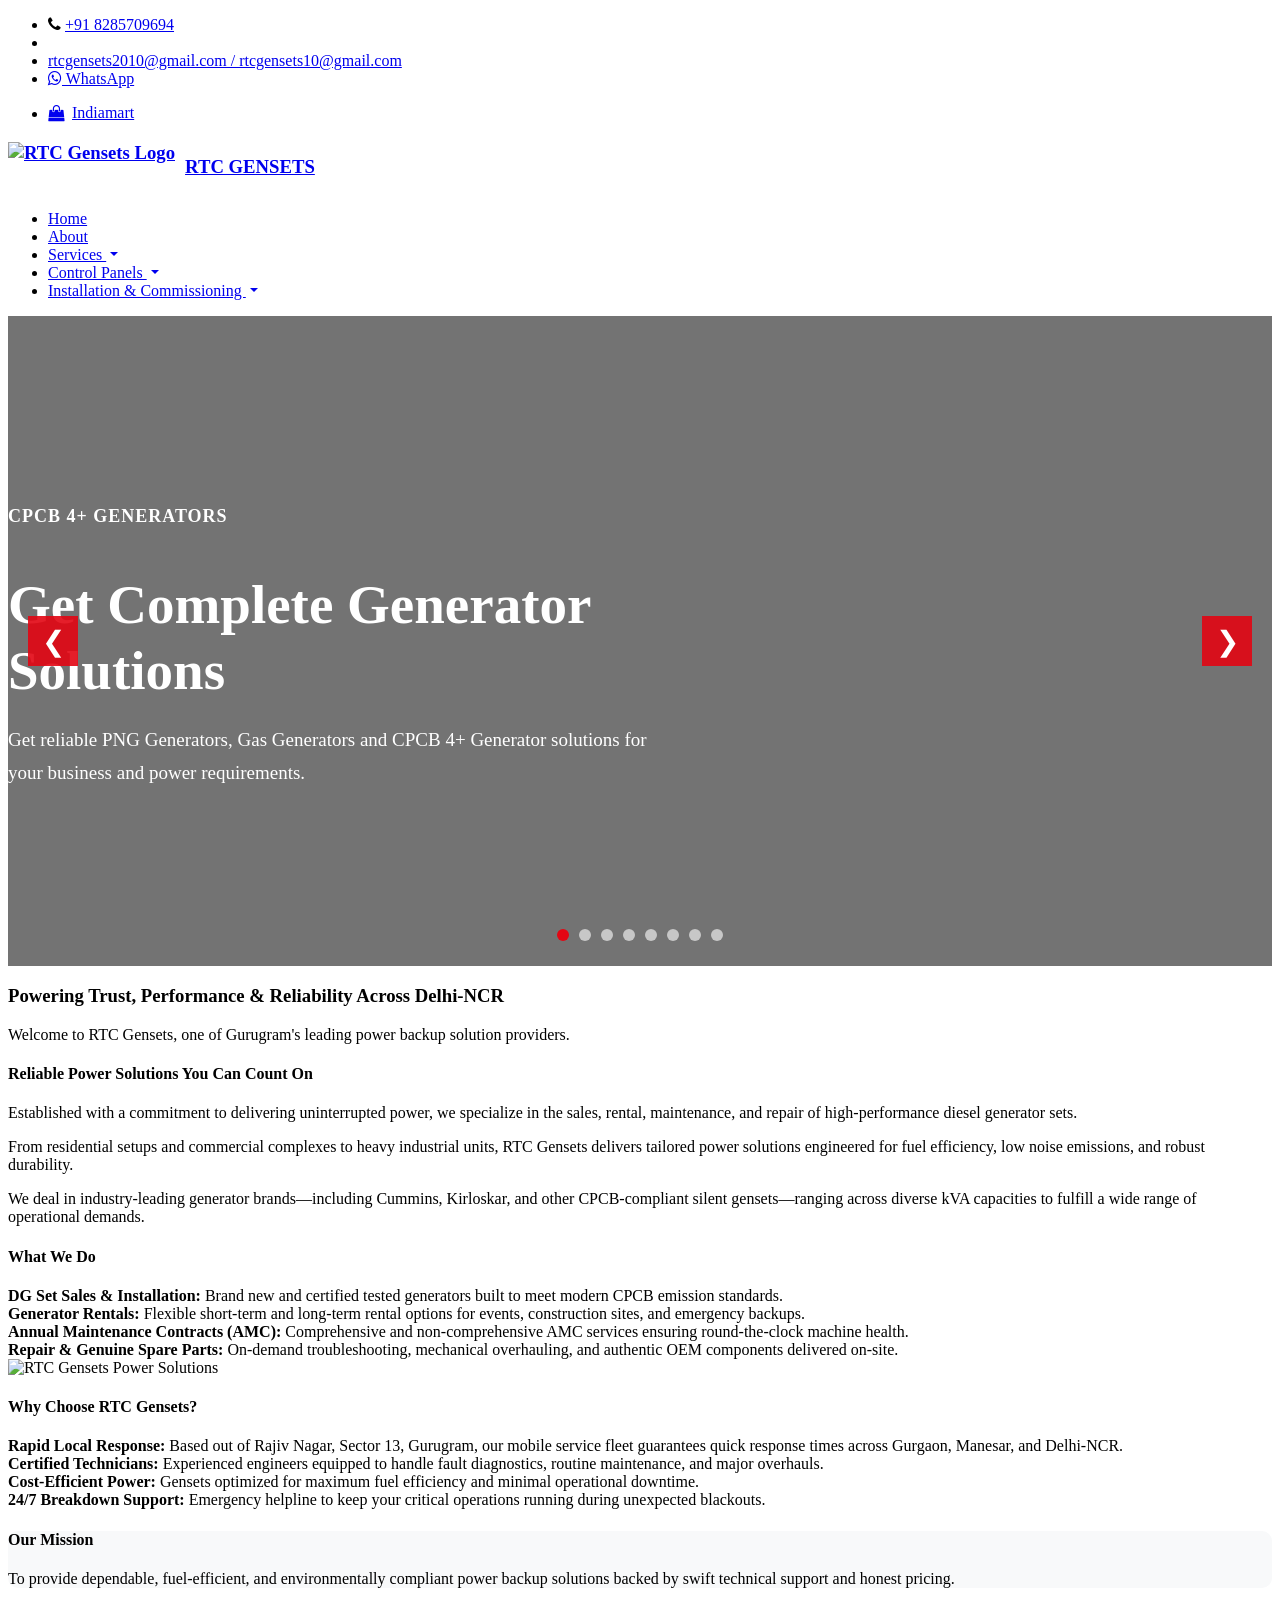
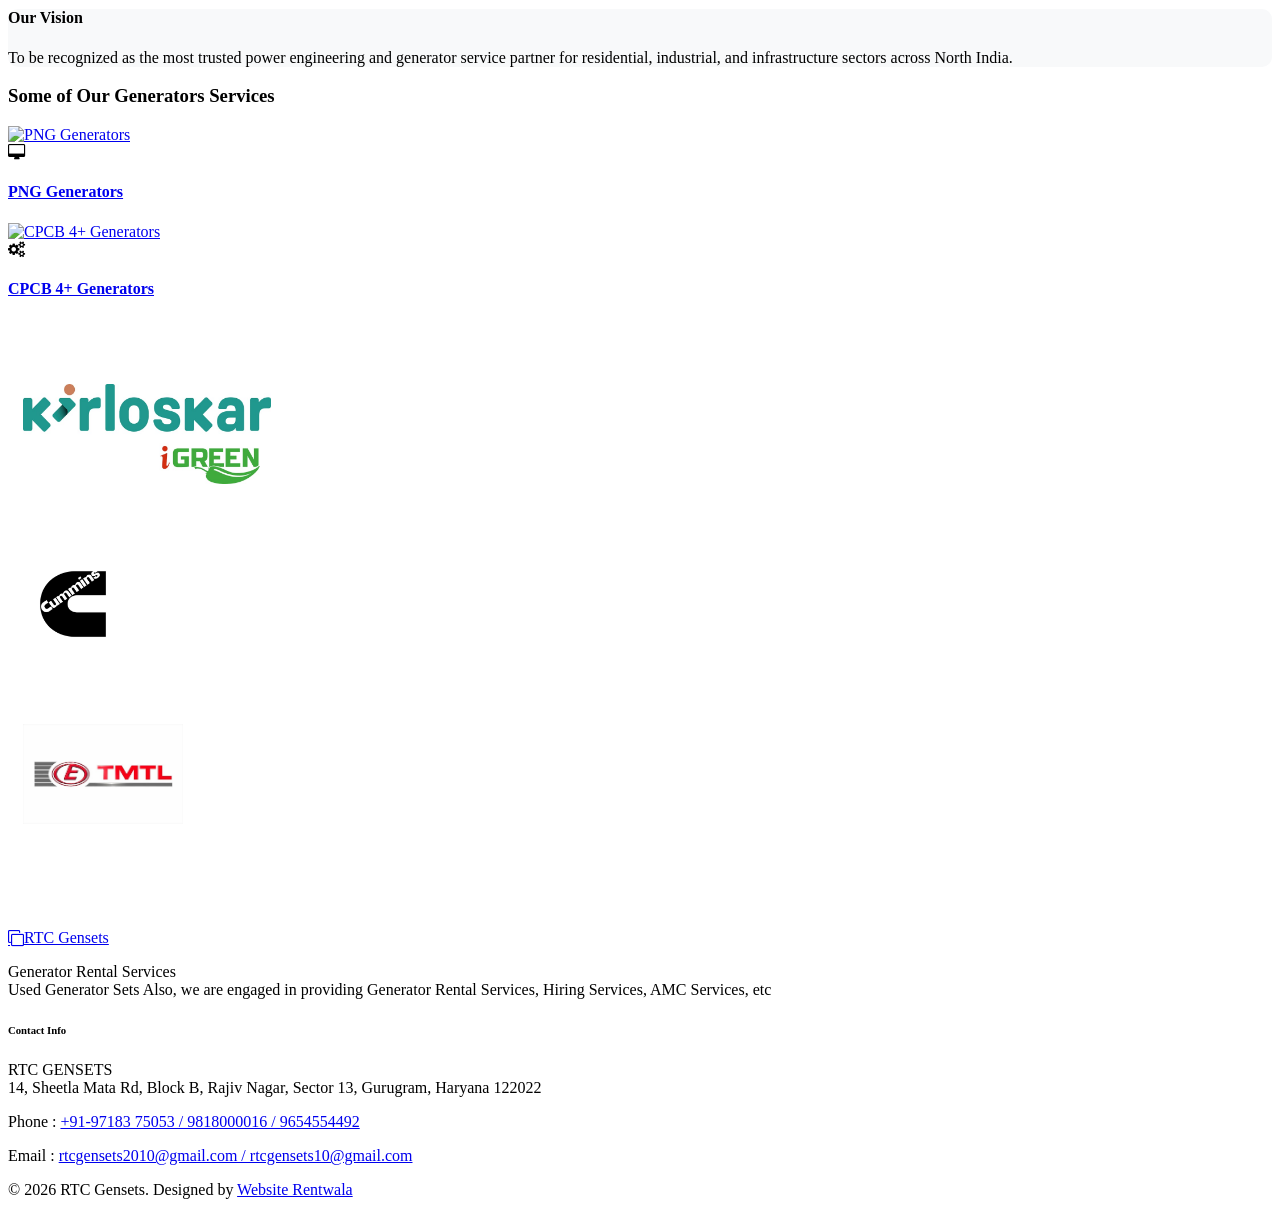
==== index.html @ fa058753 "done 2" ====
<!DOCTYPE html>
<html lang="en">
<head>
  <meta charset="UTF-8">
  <meta name="viewport" content="width=device-width, initial-scale=1, shrink-to-fit=no">

  <title>CPCB 4+ Generators | CPCB 4+ Generators Gurgaon</title>
  <meta name="description" content="Get CPCB IV Diesel Generator Manufacturer. With the implementation of CPCB IV+ emission standards, India has made significant progress in environmental regulation for diesel generators (DGs)." />
  <link rel="canonical" href="https://dagargensets.com/">

  <!-- Open Graph / Facebook -->
  <meta property="og:locale" content="en_US" />
  <meta property="og:type" content="website" />
  <meta property="og:title" content="CPCB 4+ Generators | CPCB 4+ Generators Gurgaon" />
  <meta property="og:description" content="Get CPCB IV Diesel Generator Manufacturer. With the implementation of CPCB IV+ emission standards, India has made significant progress in environmental regulation for diesel generators (DGs)." />
  <meta property="og:url" content="https://dagargensets.com/" />
  <meta property="og:site_name" content="CPCB 4+ Generators" />
  <meta property="article:publisher" content="https://facebook.com/dagargensets" />
  <meta property="article:modified_time" content="2024-07-27T10:55:25+00:00" />
  <meta property="og:image" content="https://www.dagargensets.com//ETC/assets/images/about.jpg" />

  <!-- Twitter -->
  <meta name="twitter:card" content="summary_large_image" />
  <meta name="twitter:site" content="@Dagargensets" />

  <!-- Fonts & Icons -->
  <link rel="stylesheet" href="https://cdnjs.cloudflare.com/ajax/libs/font-awesome/4.7.0/css/font-awesome.min.css">
  <link href="https://fonts.googleapis.com/css2?family=Prompt:wght@300;400;600&display=swap" rel="stylesheet">
  <link href="https://fonts.googleapis.com/css2?family=Kumbh+Sans:wght@300;400;700&display=swap" rel="stylesheet">

  <!-- Template CSS -->
  <link rel="stylesheet" href="/ETC/assets/css/style-starter.css">

  <style>
    /* Slider Styles */
    .rtc-banner-slider {
      position: relative;
      width: 100%;
      height: 650px;
      overflow: hidden;
      margin-top: 0;
    }

    .rtc-banner-slide {
      position: absolute;
      inset: 0;
      width: 100%;
      height: 100%;
      display: none;
      align-items: center;
      background-size: cover;
      background-position: center;
      background-repeat: no-repeat;
    }

    .rtc-banner-slide.active {
      display: flex;
      animation: rtcFade 0.7s ease-in-out;
    }

    .rtc-banner-slide::before {
      content: "";
      position: absolute;
      inset: 0;
      background: rgba(0, 0, 0, 0.55);
      z-index: 1;
    }

    /* Slider Image Backgrounds - Adjust paths if necessary */
    .rtc-slide-1 { background-image: url('/ETC/assets/slider/Image1.jpeg'); }
    .rtc-slide-2 { background-image: url('/ETC/assets/slider/Image2.jpeg'); }
    .rtc-slide-3 { background-image: url('/ETC/assets/slider/Image3.jpeg'); }
    .rtc-slide-4 { background-image: url('/ETC/assets/slider/Image4.jpeg'); }
    .rtc-slide-5 { background-image: url('/ETC/assets/slider/Image5.jpeg'); }
    .rtc-slide-6 { background-image: url('/ETC/assets/slider/Image6.jpeg'); }
    .rtc-slide-7 { background-image: url('/ETC/assets/slider/Image7.jpeg'); }
    .rtc-slide-8 { background-image: url('/ETC/assets/slider/Image8.jpeg'); }

    .rtc-banner-content {
      position: relative;
      z-index: 2;
      width: 100%;
      color: #ffffff;
    }

    .rtc-banner-text {
      max-width: 750px;
    }

    .rtc-banner-text h6 {
      font-size: 18px;
      font-weight: 600;
      text-transform: uppercase;
      letter-spacing: 1px;
      margin-bottom: 15px;
      color: #ffffff;
    }

    .rtc-banner-text h1 {
      font-size: 55px;
      line-height: 1.2;
      font-weight: 700;
      color: #ffffff;
      margin-bottom: 20px;
    }

    .rtc-banner-text p {
      font-size: 19px;
      line-height: 1.7;
      color: #ffffff;
      max-width: 650px;
      margin-bottom: 30px;
    }

    .rtc-banner-button {
      display: inline-block;
      background: #e30613;
      color: #ffffff !important;
      padding: 14px 32px;
      text-decoration: none;
      font-size: 16px;
      font-weight: 600;
      border-radius: 4px;
      transition: 0.3s ease;
    }

    .rtc-banner-button:hover {
      background: #ffffff;
      color: #e30613 !important;
      text-decoration: none;
    }

    /* Navigation Arrows */
    .rtc-slider-prev,
    .rtc-slider-next {
      position: absolute;
      top: 50%;
      transform: translateY(-50%);
      z-index: 10;
      width: 50px;
      height: 50px;
      border: none;
      background: rgba(227, 6, 19, 0.9);
      color: #ffffff;
      font-size: 28px;
      cursor: pointer;
      transition: 0.3s ease;
    }

    .rtc-slider-prev:hover,
    .rtc-slider-next:hover {
      background: #ffffff;
      color: #e30613;
    }

    .rtc-slider-prev { left: 20px; }
    .rtc-slider-next { right: 20px; }

    /* Navigation Dots */
    .rtc-slider-dots {
      position: absolute;
      bottom: 25px;
      left: 50%;
      transform: translateX(-50%);
      z-index: 10;
      display: flex;
      gap: 10px;
    }

    .rtc-slider-dot {
      width: 12px;
      height: 12px;
      border-radius: 50%;
      border: none;
      background: rgba(255, 255, 255, 0.6);
      cursor: pointer;
      padding: 0;
    }

    .rtc-slider-dot.active {
      background: #e30613;
    }

    @keyframes rtcFade {
      from { opacity: 0; }
      to { opacity: 1; }
    }

    /* Responsive Styles */
    @media (max-width: 991px) {
      .rtc-banner-slider { height: 550px; }
      .rtc-banner-text h1 { font-size: 42px; }
      .rtc-banner-text p { font-size: 17px; }
    }

    @media (max-width: 576px) {
      .rtc-banner-slider { height: 500px; }
      .rtc-banner-text { padding: 0 20px; }
      .rtc-banner-text h6 { font-size: 14px; }
      .rtc-banner-text h1 { font-size: 30px; }
      .rtc-banner-text p { font-size: 16px; }
      .rtc-slider-prev, .rtc-slider-next {
        width: 40px;
        height: 40px;
        font-size: 22px;
      }
      .rtc-slider-prev { left: 5px; }
      .rtc-slider-next { right: 5px; }
    }
  </style>
</head>
<body>

<style>
    .logo-img {
        height: 50px;
        width: auto;
        margin-right: 10px;
        object-fit: contain;
    }

    .navbar-brand {
        display: flex;
        align-items: center;
    }

    /* DROPDOWN BASE STYLES */
    .nav-item.dropdown {
        position: relative;
    }

    .dropdown-menu {
        display: none;
        position: absolute;
        top: 100%;
        left: 0;
        z-index: 1000;
        min-width: 180px;
        padding: 8px 0;
        margin: 0;
        background-color: #fff;
        border: 1px solid rgba(0,0,0,0.15);
        border-radius: 4px;
        box-shadow: 0 6px 12px rgba(0,0,0,0.175);
        list-style: none;
    }

    /* Active state when dropdown is clicked/opened */
    .dropdown-menu.show {
        display: block !important;
    }

    .dropdown-item {
        display: block;
        width: 100%;
        padding: 8px 16px;
        clear: both;
        font-weight: 400;
        color: #333;
        text-align: inherit;
        white-space: nowrap;
        background-color: transparent;
        border: 0;
        text-decoration: none;
    }

    .dropdown-item:hover, .dropdown-item:focus {
        color: #262626;
        background-color: #f5f5f5;
    }

    /* NESTED SUBMENU STYLES */
    .dropdown-submenu {
        position: relative;
    }

    .dropdown-submenu > .dropdown-menu {
        top: 0;
        left: 100%;
        margin-top: -1px;
    }

    .dropdown-toggle::after {
        display: inline-block;
        margin-left: 0.255em;
        vertical-align: 0.255em;
        content: "";
        border-top: 0.3em solid;
        border-right: 0.3em solid transparent;
        border-bottom: 0;
        border-left: 0.3em solid transparent;
    }

    .dropdown-submenu > a::after {
        display: inline-block;
        float: right;
        margin-top: 6px;
        content: "";
        border-top: 0.3em solid transparent;
        border-right: 0;
        border-bottom: 0.3em solid transparent;
        border-left: 0.3em solid;
    }

    /* MOBILE OVERRIDES (max-width: 991px) */
    @media (max-width: 991px) {
        #rtc-mobile-menu .dropdown-menu {
            position: static !important;
            float: none;
            box-shadow: none;
            border: none;
            padding-left: 15px;
            background-color: #f9f9f9;
        }

        .dropdown-submenu > .dropdown-menu {
            top: auto;
            left: auto;
        }

        .dropdown-submenu > a::after {
            border-top: 0.3em solid;
            border-right: 0.3em solid transparent;
            border-bottom: 0;
            border-left: 0.3em solid transparent;
        }
    }
</style>

<link rel="stylesheet" href="https://cdnjs.cloudflare.com/ajax/libs/font-awesome/4.7.0/css/font-awesome.min.css">
    
<section class="w3l-top-header">
    <div class="container">
        <div class="top-header-2">
            <div class="d-grid main-top">
                <div class="top-headers">
                    <ul class="left-info">
                        <li>
                            <span class="fa fa-phone"></span>
                            <a href="tel:+91-97183 75053">+91 8285709694</a>
                        </li>
                        <li>
                            <!-- <a href="#help" class="d-md-block d-none">+91 9818000016 9654554492</a> -->
                        </li>
                        <li>
                            <a href="mailto:sales@rtcgensets.com" class="d-md-block d-none">rtcgensets2010@gmail.com /  rtcgensets10@gmail.com</a>
                        </li>
                        <li>
                            <a href="https://api.whatsapp.com/send/?phone=9718375053&text&type=phone_number&app_absent=0" class="d-md-block d-none">
                                <i class="fa fa-whatsapp"></i> WhatsApp
                            </a>
                        </li>
                    </ul>
                </div>
                <div class="top-headers">
                    <ul>
                        <li>
                            <a href="https://www.indiamart.com/rtc-gensets-gurgaon/" style="display: inline-flex; align-items: center; gap: 8px;" title="IndiaMART" aria-label="IndiaMART">
                                <i class="fa fa-shopping-bag" aria-hidden="true"></i>
                                <span>Indiamart</span>
                            </a>
                        </li>
                    </ul>
                </div>
            </div>
        </div>
    </div>
</section>

<header id="site-header" class="fixed-top px-lg-5 px-3">
    <section class="w3l-header-4">
        <div class="container-fluid px-0">

        <nav class="navbar navbar-expand-lg navbar-light w-100 d-flex justify-content-between align-items-center px-0">

    <h1 class="m-0 p-0">
        <a class="navbar-brand d-flex align-items-center m-0 p-0" href="index.html">
            <img src="/ETC/assets/logo.jpeg" alt="RTC Gensets Logo" class="logo-img">
            <span>RTC GENSETS</span>
        </a>
    </h1>

    <div class="d-flex align-items-center m-0 p-0">

        <div id="rtc-mobile-menu">
            <ul class="navbar-nav d-flex align-items-center mb-0 p-0">
                <li class="nav-item active">
                    <a class="nav-link" href="index.html">Home</a>
                </li>
                <li class="nav-item">
                    <a class="nav-link" href="index.html">About</a>
                </li>
                
                <li class="nav-item dropdown">
                    <a class="nav-link dropdown-toggle" href="services.php" id="servicesDropdown" role="button" aria-haspopup="true" aria-expanded="false">
                        Services
                    </a>
                    <ul class="dropdown-menu" aria-labelledby="servicesDropdown">
                        <li class="dropdown-submenu">
                            <a class="dropdown-item dropdown-toggle" href="services.php#sale">• Sales</a>
                            <ul class="dropdown-menu">
                                <li><a class="dropdown-item" href="silent-generators-in-gurgaon.php">• Silent Generators</a></li>
                                <li><a class="dropdown-item" href="cpcb-generators-in-gurgaon.php">• Central Pollution Control Board IV+ Compliant</a></li>
                            </ul>
                        </li>
                        <li><a class="dropdown-item" href="services.php#annual-maintenance-contract">• Annual Maintenance Contract</a></li>
                        <li><a class="dropdown-item" href="services.php#buyback">• Buy Back Old Diesel Generator</a></li>
                        <li><a class="dropdown-item" href="services.php#support">• 24x7 Customer Support</a></li>
                        <li><a class="dropdown-item" href="services.php#rental">• Generator Rentals</a></li>
                    </ul>
                </li>

                <li class="nav-item dropdown">
                    <a class="nav-link dropdown-toggle" href="panels.php" id="panelsDropdown" role="button" aria-haspopup="true" aria-expanded="false">
                        Control Panels
                    </a>
                    <ul class="dropdown-menu" aria-labelledby="panelsDropdown">
                        <li><a class="dropdown-item" href="panels.php#auto-main-failure">• Auto Main Failure Panels</a></li>
                        <li><a class="dropdown-item" href="panels.php#auto-transfer-switch">• Automatic Transfer Switch</a></li>
                        <li><a class="dropdown-item" href="panels.php#mains-distribution-panel">• Mains Distribution Panel</a></li>
                        <li><a class="dropdown-item" href="panels.php#low-tension-panels">• Low Tension Panels</a></li>
                    </ul>
                </li>

                <li class="nav-item dropdown">
                    <a class="nav-link dropdown-toggle" href="ic.php" id="icDropdown" role="button" aria-haspopup="true" aria-expanded="false">
                        Installation & Commissioning
                    </a>
                    <ul class="dropdown-menu" aria-labelledby="icDropdown">
                        <li><a class="dropdown-item" href="ic.php#earthing">• Earthing System</a></li>
                        <li><a class="dropdown-item" href="ic.php#pipe-chemical">• Pipe and Chemical Earthing</a></li>
                        <li><a class="dropdown-item" href="ic.php#exhaust-pipe">• Exhaust Pipe Line</a></li>
                    </ul>
                </li>
            </ul>
        </div>

        <button type="button" id="rtc-mobile-button" aria-label="Toggle navigation" aria-expanded="false">
            <span class="fa fa-bars rtc-bars"></span>
            <span class="fa fa-times rtc-close"></span>
        </button>
    </section>
</header>

<style>
#rtc-mobile-button {
    display: none;
}

#rtc-mobile-button .rtc-close {
    display: none;
}

@media (max-width: 991px) {
    #site-header .navbar {
        position: relative;
    }

    #rtc-mobile-button {
        display: flex;
        background: red;
        border: none;
        width: 50px;
        height: 45px;
        padding: 0;
        align-items: center;
        justify-content: center;
        border-radius: 3px;
        cursor: pointer;
    }

    #rtc-mobile-button .rtc-bars,
    #rtc-mobile-button .rtc-close {
        color: white;
        font-size: 24px;
    }

    #rtc-mobile-button.rtc-open .rtc-bars {
        display: none;
    }

    #rtc-mobile-button.rtc-open .rtc-close {
        display: inline-block;
    }

    #rtc-mobile-menu {
        display: none !important;
        position: absolute;
        top: 100%;
        left: 0;
        right: 0;
        width: 100%;
        background: #fff;
        padding: 15px 20px;
        z-index: 100000;
        box-shadow: 0 5px 15px rgba(0,0,0,0.15);
        
    }

    #rtc-mobile-menu.rtc-menu-open {
        display: block !important;
    }

    #rtc-mobile-menu .navbar-nav {
        display: block;
        width: 100%;
        margin: 0;
        padding: 0;
    }

    #rtc-mobile-menu .nav-item {
        display: block;
        width: 100%;
        margin: 0;
    }

    #rtc-mobile-menu .nav-link {
        display: block;
        width: 100%;
        padding: 13px 5px;
        border-bottom: 1px solid #eee;
        text-decoration: none;
    }

    #rtc-mobile-menu .nav-item:last-child .nav-link {
        border-bottom: 0;
    }
    /* 1. Main Navigation Links (Home, About Us, Services, Control Panels, Installation & Commissioning) */
    #rtc-mobile-menu .nav-link {
        font-size: 14px !important; /* Adjust default 16px down to 14px or desired value */
    }

    /* 2. Primary Dropdown Submenu Links (Sales, Annual Maintenance Contract, etc.) */
    #rtc-mobile-menu .dropdown-menu .dropdown-item {
        font-size: 13px !important; /* Adjust down for deeper hierarchy */
    }

    /* 3. Nested Submenu Links (Silent Generators, CPCB IV+ Compliant) */
    #rtc-mobile-menu .dropdown-submenu .dropdown-menu .dropdown-item {
        font-size: 12px !important; 
    }
}

@media (max-width: 576px) {
    #site-header .navbar {
        padding-left: 10px;
        padding-right: 10px;
    }

    .logo-img {
        height: 45px;
    }

    .navbar-brand span {
        font-size: 18px;
    }

    #rtc-mobile-button {
        font-size: 25px;
    }
}
</style>

<script>
(function () {
    function initializeRTCNavbar() {
        var button = document.getElementById("rtc-mobile-button");
        var menu = document.getElementById("rtc-mobile-menu");

        if (!button || !menu) return;

        if (button.getAttribute("data-navbar-ready") === "true") return;
        button.setAttribute("data-navbar-ready", "true");

        /* Hamburger Toggle */
        button.addEventListener("click", function (event) {
            event.preventDefault();
            event.stopPropagation();
            var open = menu.classList.contains("rtc-menu-open");

            if (open) {
                menu.classList.remove("rtc-menu-open");
                button.classList.remove("rtc-open");
                button.setAttribute("aria-expanded", "false");
            } else {
                menu.classList.add("rtc-menu-open");
                button.classList.add("rtc-open");
                button.setAttribute("aria-expanded", "true");
            }
        });

        /* Click handler for all dropdown toggles */
        var dropdownToggles = menu.querySelectorAll('.dropdown-toggle');
        dropdownToggles.forEach(function (toggle) {
            toggle.addEventListener('click', function (e) {
                var isMobile = window.innerWidth <= 991;
                var subMenu = this.nextElementSibling;

                if (subMenu && subMenu.classList.contains('dropdown-menu')) {
                    // Prevent navigation on first click to reveal menu
                    if (!subMenu.classList.contains('show')) {
                        e.preventDefault();
                        e.stopPropagation();

                        // Close sibling menus at the same depth level
                        var parentContainer = this.closest('.dropdown-menu') || menu;
                        var openSiblings = parentContainer.querySelectorAll(':scope > .dropdown > .dropdown-menu.show, :scope > .dropdown-submenu > .dropdown-menu.show');
                        openSiblings.forEach(function (openMenu) {
                            openMenu.classList.remove('show');
                        });

                        subMenu.classList.add('show');
                    }
                    // If already open and clicked again, let normal link navigation proceed
                }
            });
        });

        /* Close mobile drawer when selecting leaf links */
        var leafLinks = menu.querySelectorAll("a:not(.dropdown-toggle)");
        leafLinks.forEach(function (link) {
            link.addEventListener("click", function () {
                menu.classList.remove("rtc-menu-open");
                button.classList.remove("rtc-open");
                button.setAttribute("aria-expanded", "false");
            });
        });

        /* Close all open dropdowns when clicking outside */
        document.addEventListener("click", function (event) {
            if (!menu.contains(event.target) && !button.contains(event.target)) {
                menu.classList.remove("rtc-menu-open");
                button.classList.remove("rtc-open");
                button.setAttribute("aria-expanded", "false");

                var allMenus = menu.querySelectorAll('.dropdown-menu.show');
                allMenus.forEach(function (m) {
                    m.classList.remove('show');
                });
            }
        });

        /* Reset state when resizing viewport */
        window.addEventListener("resize", function () {
            menu.classList.remove("rtc-menu-open");
            button.classList.remove("rtc-open");
            button.setAttribute("aria-expanded", "false");
            
            var allMenus = menu.querySelectorAll('.dropdown-menu.show');
            allMenus.forEach(function (m) {
                m.classList.remove('show');
            });
        });
    }

    if (document.readyState === "loading") {
        document.addEventListener("DOMContentLoaded", initializeRTCNavbar);
    } else {
        initializeRTCNavbar();
    }
})();
</script>

<script>
  $(window).on("scroll", function () {
    var scroll = $(window).scrollTop();
    if (scroll >= 80) {
      $("#site-header").addClass("nav-fixed");
    } else {
      $("#site-header").removeClass("nav-fixed");
    }
  });
</script>

<!-- MAIN BANNER SLIDER START -->
<section class="rtc-banner-slider" id="rtcBannerSlider">

    <!-- SLIDE 1 -->
    <div class="rtc-banner-slide rtc-slide-1 active">
        <div class="container rtc-banner-content">
            <div class="rtc-banner-text">
                <h6>CPCB 4+ Generators</h6>
                <h1>Get Complete Generator Solutions</h1>
                <p>Get reliable PNG Generators, Gas Generators and CPCB 4+ Generator solutions for your business and power requirements.</p>
            </div>
        </div>
    </div>

    <!-- SLIDE 2 -->
    <div class="rtc-banner-slide rtc-slide-2">
        <div class="container rtc-banner-content">
            <div class="rtc-banner-text">
                <h6>RTC Gensets</h6>
                <h1>Best Solutions at an Effective Cost</h1>
                <p>Professional generator solutions designed to provide dependable power and efficient performance.</p>
            </div>
        </div>
    </div>

    <!-- SLIDE 3 -->
    <div class="rtc-banner-slide rtc-slide-3">
        <div class="container rtc-banner-content">
            <div class="rtc-banner-text">
                <h6>RTC Gensets</h6>
                <h1>Need Generator Rental Solutions?</h1>
                <p>Get reliable generator rental solutions and professional power backup services in Gurgaon.</p>
            </div>
        </div>
    </div>

    <!-- SLIDE 4 -->
    <div class="rtc-banner-slide rtc-slide-4">
        <div class="container rtc-banner-content">
            <div class="rtc-banner-text">
                <h6>RTC Gensets</h6>
                <h1>Need Any Generator? Connect With Us</h1>
                <p>Get professional generator solutions, installation support and reliable power backup services.</p>
            </div>
        </div>
    </div>

    <!-- SLIDE 5 -->
    <div class="rtc-banner-slide rtc-slide-5">
        <div class="container rtc-banner-content">
            <div class="rtc-banner-text">
                <h6>Industrial Generators</h6>
                <h1>Heavy-Duty Power Backup Systems</h1>
                <p>Robust high-capacity diesel gensets built for uninterrupted industrial operations and critical setup.</p>
            </div>
        </div>
    </div>

    <!-- SLIDE 6 -->
    <div class="rtc-banner-slide rtc-slide-6">
        <div class="container rtc-banner-content">
            <div class="rtc-banner-text">
                <h6>Commercial Gensets</h6>
                <h1>Eco-Friendly & Low Emission Gensets</h1>
                <p>Compliant CPCB 4+ power units designed for low sound, high efficiency, and minimal emissions.</p>
            </div>
        </div>
    </div>

    <!-- SLIDE 7 -->
    <div class="rtc-banner-slide rtc-slide-7">
        <div class="container rtc-banner-content">
            <div class="rtc-banner-text">
                <h6>24/7 Service Support</h6>
                <h1>Maintenance & Repair Services</h1>
                <p>Prompt technical support, maintenance, and genuine replacement parts to keep your systems running smoothly.</p>
            </div>
        </div>
    </div>

    <!-- SLIDE 8 -->
    <div class="rtc-banner-slide rtc-slide-8">
        <div class="container rtc-banner-content">
            <div class="rtc-banner-text">
                <h6>Customized Solutions</h6>
                <h1>Tailored Power Solutions For Every Need</h1>
                <p>From single-phase commercial setups to multi-megawatt setups, we deliver customized power configurations.</p>
            </div>
        </div>
    </div>

    <!-- CONTROLS -->
    <button class="rtc-slider-prev" aria-label="Previous Slide">&#10094;</button>
    <button class="rtc-slider-next" aria-label="Next Slide">&#10095;</button>

    <!-- DOTS -->
    <div class="rtc-slider-dots">
        <button class="rtc-slider-dot active" aria-label="Slide 1"></button>
        <button class="rtc-slider-dot" aria-label="Slide 2"></button>
        <button class="rtc-slider-dot" aria-label="Slide 3"></button>
        <button class="rtc-slider-dot" aria-label="Slide 4"></button>
        <button class="rtc-slider-dot" aria-label="Slide 5"></button>
        <button class="rtc-slider-dot" aria-label="Slide 6"></button>
        <button class="rtc-slider-dot" aria-label="Slide 7"></button>
        <button class="rtc-slider-dot" aria-label="Slide 8"></button>
    </div>

</section>
<!-- MAIN BANNER SLIDER END -->

<!-- ABOUT SECTION -->
<section class="w3l-aboutblock1" id="about">
    <div class="midd-w3 py-5">
        <div class="container py-lg-5 py-md-3 py-2">

            <div class="text-center mb-5">
                <h3 class="title-big">Powering Trust, Performance &amp; Reliability Across Delhi-NCR</h3>
                <p class="mt-3">Welcome to RTC Gensets, one of Gurugram's leading power backup solution providers.</p>
            </div>

            <div class="row align-items-center">
                <div class="col-lg-6 mb-lg-0 mb-5">
                    <h4 class="mb-3">Reliable Power Solutions You Can Count On</h4>
                    <p>Established with a commitment to delivering uninterrupted power, we specialize in the sales, rental, maintenance, and repair of high-performance diesel generator sets.</p>
                    <p>From residential setups and commercial complexes to heavy industrial units, RTC Gensets delivers tailored power solutions engineered for fuel efficiency, low noise emissions, and robust durability.</p>
                    <p>We deal in industry-leading generator brands—including Cummins, Kirloskar, and other CPCB-compliant silent gensets—ranging across diverse kVA capacities to fulfill a wide range of operational demands.</p>

                    <h4 class="mt-4 mb-3">What We Do</h4>
                    <div class="mb-3">
                        <strong>DG Set Sales &amp; Installation:</strong>
                        Brand new and certified tested generators built to meet modern CPCB emission standards.
                    </div>
                    <div class="mb-3">
                        <strong>Generator Rentals:</strong>
                        Flexible short-term and long-term rental options for events, construction sites, and emergency backups.
                    </div>
                    <div class="mb-3">
                        <strong>Annual Maintenance Contracts (AMC):</strong>
                        Comprehensive and non-comprehensive AMC services ensuring round-the-clock machine health.
                    </div>
                    <div class="mb-3">
                        <strong>Repair &amp; Genuine Spare Parts:</strong>
                        On-demand troubleshooting, mechanical overhauling, and authentic OEM components delivered on-site.
                    </div>
                </div>

                <div class="col-lg-6">
                    <div class="position-relative">
                        <img src="/ETC/assets/photos/image1.jpeg" alt="RTC Gensets Power Solutions" class="radius-image img-fluid">
                    </div>

                    <h4 class="mt-4 mb-3">Why Choose RTC Gensets?</h4>
                    <div class="mb-3">
                        <strong>Rapid Local Response:</strong>
                        Based out of Rajiv Nagar, Sector 13, Gurugram, our mobile service fleet guarantees quick response times across Gurgaon, Manesar, and Delhi-NCR.
                    </div>
                    <div class="mb-3">
                        <strong>Certified Technicians:</strong>
                        Experienced engineers equipped to handle fault diagnostics, routine maintenance, and major overhauls.
                    </div>
                    <div class="mb-3">
                        <strong>Cost-Efficient Power:</strong>
                        Gensets optimized for maximum fuel efficiency and minimal operational downtime.
                    </div>
                    <div class="mb-3">
                        <strong>24/7 Breakdown Support:</strong>
                        Emergency helpline to keep your critical operations running during unexpected blackouts.
                    </div>
                </div>
            </div>

            <div class="row mt-5">
                <div class="col-md-6 mb-4">
                    <div class="p-4 h-100" style="background:#f8f9fa; border-radius:10px;">
                        <h4>Our Mission</h4>
                        <p class="mb-0">To provide dependable, fuel-efficient, and environmentally compliant power backup solutions backed by swift technical support and honest pricing.</p>
                    </div>
                </div>
                <div class="col-md-6 mb-4">
                    <div class="p-4 h-100" style="background:#f8f9fa; border-radius:10px;">
                        <h4>Our Vision</h4>
                        <p class="mb-0">To be recognized as the most trusted power engineering and generator service partner for residential, industrial, and infrastructure sectors across North India.</p>
                    </div>
                </div>
            </div>

        </div>
    </div>
</section>

<!-- SERVICES SECTION -->
<div class="w3l-servicesblock2" id="services">
    <section id="grids5-block" class="py-5">
        <div class="container py-lg-5 py-md-4 py-2">
            <h3 class="title-big text-center">Some of Our Generators Services</h3>
            <div class="row mt-lg-5 mt-4">
                <div class="col-lg-4 col-md-6">
                    <div class="grids5-info">
                        <a href="png-generators-in-gurgaon.html" class="d-block zoom">
                            <img src="/ETC/assets/photos/image2.jpeg" alt="PNG Generators" class="img-fluid service-image">
                        </a>
                        <div class="blog-info">
                            <span class="fa fa-desktop"></span>
                            <h4><a href="png-generators-in-gurgaon.html">PNG Generators</a></h4>
                        </div>
                    </div>
                </div>
                <div class="col-lg-4 col-md-6 mt-md-0 mt-5">
                    <div class="grids5-info">
                        <a href="cpcb-generators-in-gurgaon.html" class="d-block zoom">
                            <img src="/ETC/assets/photos/image3.jpeg" alt="CPCB 4+ Generators" class="img-fluid service-image">
                        </a>
                        <div class="blog-info">
                            <span class="fa fa-cogs"></span>
                            <h4><a href="cpcb-generators-in-gurgaon.html">CPCB 4+ Generators</a></h4>
                        </div>
                    </div>
                </div>
            </div>
        </div>
    </section>
</div>

<!-- CLIENTS SECTION -->
<section id="clients" class="w3l-customers py-md-5 py-4" style="padding-top: 50px; padding-bottom: 50px; background-color: #ffffff;">
  <div class="container">
    <div class="row justify-content-center">
      <div class="col-12">
        <div class="row justify-content-center align-items-center">
          <div class="col-12 col-sm-6 col-md-4 col-lg-3 mb-4">
            <div class="d-flex justify-content-center align-items-center" style="height: 140px; padding: 15px;">
              <img src="brands/brand1.png" alt="Brand 1" class="img-fluid" style="max-height: 100px; width: auto; object-fit: contain;">
            </div>
          </div>
          <div class="col-12 col-sm-6 col-md-4 col-lg-3 mb-4">
            <div class="d-flex justify-content-center align-items-center" style="height: 140px; padding: 15px;">
              <img src="brands/brand2.png" alt="Brand 2" class="img-fluid" style="max-height: 100px; width: auto; object-fit: contain;">
            </div>
          </div>
          <div class="col-12 col-sm-6 col-md-4 col-lg-3 mb-4">
            <div class="d-flex justify-content-center align-items-center" style="height: 140px; padding: 15px;">
              <img src="brands/brand3.png" alt="Brand 3" class="img-fluid" style="max-height: 100px; width: auto; object-fit: contain;">
            </div>
          </div>
        </div>
      </div>
    </div>
  </div>
</section>

 <!-- footer -->
<section class="w3l-footer-29-main" id="footer">
  <div class="footer-29 py-5">
    <div class="container py-lg-4">
      <div class="row footer-top-29">
        <div class="col-lg-4 col-md-6 col-sm-7 footer-list-29 footer-1 pr-lg-5">
          <div class="footer-logo mb-4">
            <a class="navbar-brand" href="index.html">
              <span class="fa fa-clone"></span>  RTC Gensets</a>
          </div>
          <p>Generator Rental Services<br/>
Used Generator Sets Also, we are engaged in providing Generator Rental Services, Hiring Services, AMC Services, etc </p>
          <div class="main-social-footer-29 mt-4">
            <!-- <a href="facebook.com/share_channel/?type=reshare&link=https%3A%2F%2Fwww.indiamart.com%2Frtc-gensets-gurgaon%2F&app_id=966242223397117&source_surface=external_reshare&display&hashtag#" class="facebook"><span class="fa fa-facebook"></span></a>
            <a href="https://www.indiamart.com/rtc-gensets-gurgaon/" class="instagram"><span class="fa fa-twitter"></span></a>
            <a href="https://www.linkedin.com/feed/?shareActive=true&url=https%3A%2F%2Fwww.indiamart.com%2Frtc-gensets-gurgaon%2F&shareUrl=https%3A%2F%2Fwww.indiamart.com%2Frtc-gensets-gurgaon%2F&linkOrigin=LI_BADGE" class="linkedin"><span class="fa fa-linkedin"></span></a> -->
          </div>
        </div>
        <div class="col-lg-4 col-md-6 col-sm-7 footer-list-29 footer-4 mt-lg-0 mt-5"> 
            <h6 class="footer-title-29">Contact Info</h6> 

        
        <p>
            RTC GENSETS<br>
            14, Sheetla Mata Rd, Block B, Rajiv Nagar, Sector 13,
            Gurugram, Haryana 122022
        </p> 

        <p class="mt-2">
            Phone : <a href="tel:+91-9711160363">+91-97183 75053 / 9818000016 / 9654554492</a>
        </p> 

        <p class="mt-2">
            Email : <a href="mailto:rtcgensets2010@gmail.com">rtcgensets2010@gmail.com /  rtcgensets10@gmail.com</a>
        </p> 
<!-- 
        <p class="mt-2">
            Support : <a href="mailto:rtcgensets2010@gmail.com">rtcgensets2010@gmail.com</a>
        </p>  -->
        

        </div>

      </div>
    </div>
  </div>
  <!-- copyright -->
  <section class="w3l-copyright text-center">
    <div class="container">
	
    <!-- <a href="cpcb-generators-in-ambala.html"><span style="color:#000000;">ambala</span></a><span style="color:#000000;"> </span>
    <a href="cpcb-generators-in-bhiwani.html"><span style="color:#000000;">bhiwani</span></a><span style="color:#000000;"> </span>
    <a href="cpcb-generators-in-charkhi dadri.html"><span style="color:#000000;">charkhi dadri</span></a><span style="color:#000000;"> </span>
    <a href="cpcb-generators-in-faridabad.html"><span style="color:#000000;">faridabad</span></a><span style="color:#000000;"> </span>
    <a href="cpcb-generators-in-fatehabad.html"><span style="color:#000000;">fatehabad</span></a><span style="color:#000000;"> </span>
    <a href="cpcb-generators-in-gurugram.html"><span style="color:#000000;">gurugram</span></a><span style="color:#000000;"> </span>
    <a href="cpcb-generators-in-hisar.html"><span style="color:#000000;">hisar</span></a><span style="color:#000000;"> </span>
    <a href="cpcb-generators-in-jhajjar.html"><span style="color:#000000;">jhajjar</span></a><span style="color:#000000;"> </span>
    <a href="cpcb-generators-in-jind.html"><span style="color:#000000;">jind</span></a><span style="color:#000000;"> </span>
    <a href="cpcb-generators-in-kaithal.html"><span style="color:#000000;">kaithal</span></a><span style="color:#000000;"> </span>
    <a href="cpcb-generators-in-karnal.html"><span style="color:#000000;">karnal</span></a><span style="color:#000000;"> </span>
    <a href="cpcb-generators-in-kurukshetra.html"><span style="color:#000000;">kurukshetra</span></a><span style="color:#000000;"> </span>
    <a href="cpcb-generators-in-mahendragarh.html"><span style="color:#000000;">mahendragarh</span></a><span style="color:#000000;"> </span>
    <a href="cpcb-generators-in-nuh.html"><span style="color:#000000;">nuh</span></a><span style="color:#000000;"> </span>
    <a href="cpcb-generators-in-palwal.html"><span style="color:#000000;">palwal</span></a><span style="color:#000000;"> </span>
    <a href="cpcb-generators-in-panchkula.html"><span style="color:#000000;">panchkula</span></a><span style="color:#000000;"> </span>
    <a href="cpcb-generators-in-panipat.html"><span style="color:#000000;">panipat</span></a><span style="color:#000000;"> </span>
    <a href="cpcb-generators-in-rewari.html"><span style="color:#000000;">rewari</span></a><span style="color:#000000;"> </span>
    <a href="cpcb-generators-in-rohtak.html"><span style="color:#000000;">rohtak</span></a><span style="color:#000000;"> </span>
    <a href="cpcb-generators-in-sirsa.html"><span style="color:#000000;">sirsa</span></a><span style="color:#000000;"> </span>
    <a href="cpcb-generators-in-sonipat.html"><span style="color:#000000;">sonipat</span></a><span style="color:#000000;"> </span>
    <a href="cpcb-generators-in-yamunanagar.html"><span style="color:#000000;">yamunanagar</span></a><span style="color:#000000;"> </span> -->

      <p class="copy-footer-29">© 2026 RTC Gensets. Designed by <a href="https://www.website-rentwala.com/">Website Rentwala</a></p>
    </div>

    <!-- move top -->
    <button onClick="topFunction()" id="movetop" title="Go to top">
      &#10548;
    </button>
    <script>
      // When the user scrolls down 20px from the top of the document, show the button
      window.onscroll = function () {
        scrollFunction()
      };

      function scrollFunction() {
        if (document.body.scrollTop > 20 || document.documentElement.scrollTop > 20) {
          document.getElementById("movetop").style.display = "block";
        } else {
          document.getElementById("movetop").style.display = "none";
        }
      }

      // When the user clicks on the button, scroll to the top of the document
      function topFunction() {
        document.body.scrollTop = 0;
        document.documentElement.scrollTop = 0;
      }
    </script>
    <!-- /move top -->
  </section>
  <!-- //copyright -->
</section>
<!-- //footer -->

<!-- SCRIPTS -->
<script src="/ETC/assets/js/jquery-3.3.1.min.js"></script>
<script src="/ETC/assets/js/bootstrap.min.js"></script>

<!-- Custom Vanilla JS Slider Logic -->
<script>
document.addEventListener("DOMContentLoaded", function () {
    const slides = document.querySelectorAll(".rtc-banner-slide");
    const dots = document.querySelectorAll(".rtc-slider-dot");
    const nextButton = document.querySelector(".rtc-slider-next");
    const prevButton = document.querySelector(".rtc-slider-prev");

    if (!slides.length) return;

    let currentSlide = 0;
    let sliderInterval;

    function showSlide(index) {
        slides.forEach(slide => slide.classList.remove("active"));
        dots.forEach(dot => dot.classList.remove("active"));

        slides[index].classList.add("active");
        if (dots[index]) dots[index].classList.add("active");
        currentSlide = index;
    }

    function nextSlide() {
        currentSlide = (currentSlide + 1) % slides.length;
        showSlide(currentSlide);
    }

    function previousSlide() {
        currentSlide = (currentSlide - 1 + slides.length) % slides.length;
        showSlide(currentSlide);
    }

    nextButton.addEventListener("click", function () {
        nextSlide();
        restartSlider();
    });

    prevButton.addEventListener("click", function () {
        previousSlide();
        restartSlider();
    });

    dots.forEach((dot, index) => {
        dot.addEventListener("click", function () {
            showSlide(index);
            restartSlider();
        });
    });

    function startSlider() {
        sliderInterval = setInterval(nextSlide, 3500);
    }

    function restartSlider() {
        clearInterval(sliderInterval);
        startSlider();
    }

    startSlider();
});
</script>

<!-- Navigation Scroll State -->
<script>
  $(window).on("scroll", function () {
    if ($(window).scrollTop() >= 80) {
      $("#site-header").addClass("nav-fixed");
    } else {
      $("#site-header").removeClass("nav-fixed");
    }
  });

  $(".navbar-toggler").on("click", function () {
    $("header").toggleClass("active");
  });

  $(document).ready(function () {
    if ($(window).width() > 991) {
      $("header").removeClass("active");
    }
    $(window).on("resize", function () {
      if ($(window).width() > 991) {
        $("header").removeClass("active");
      }
    });
  });
</script>

</body>
</html>
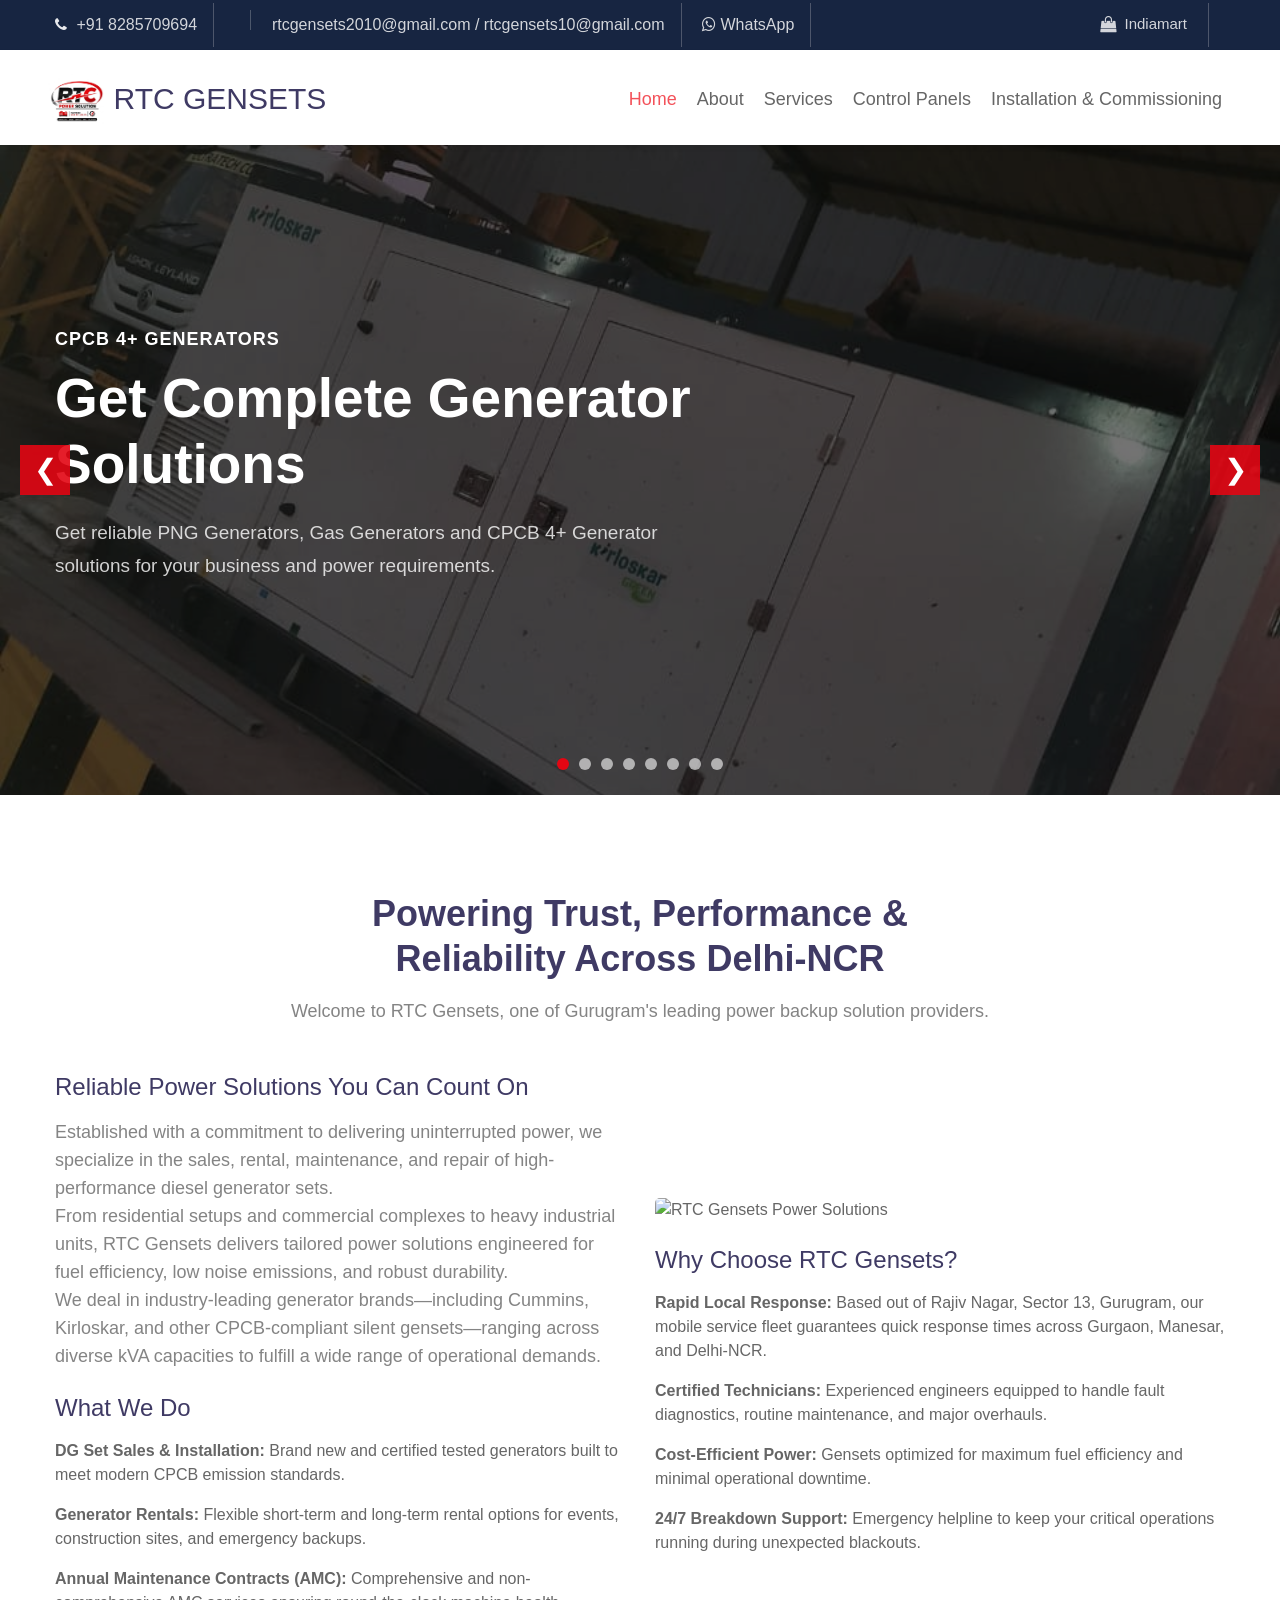
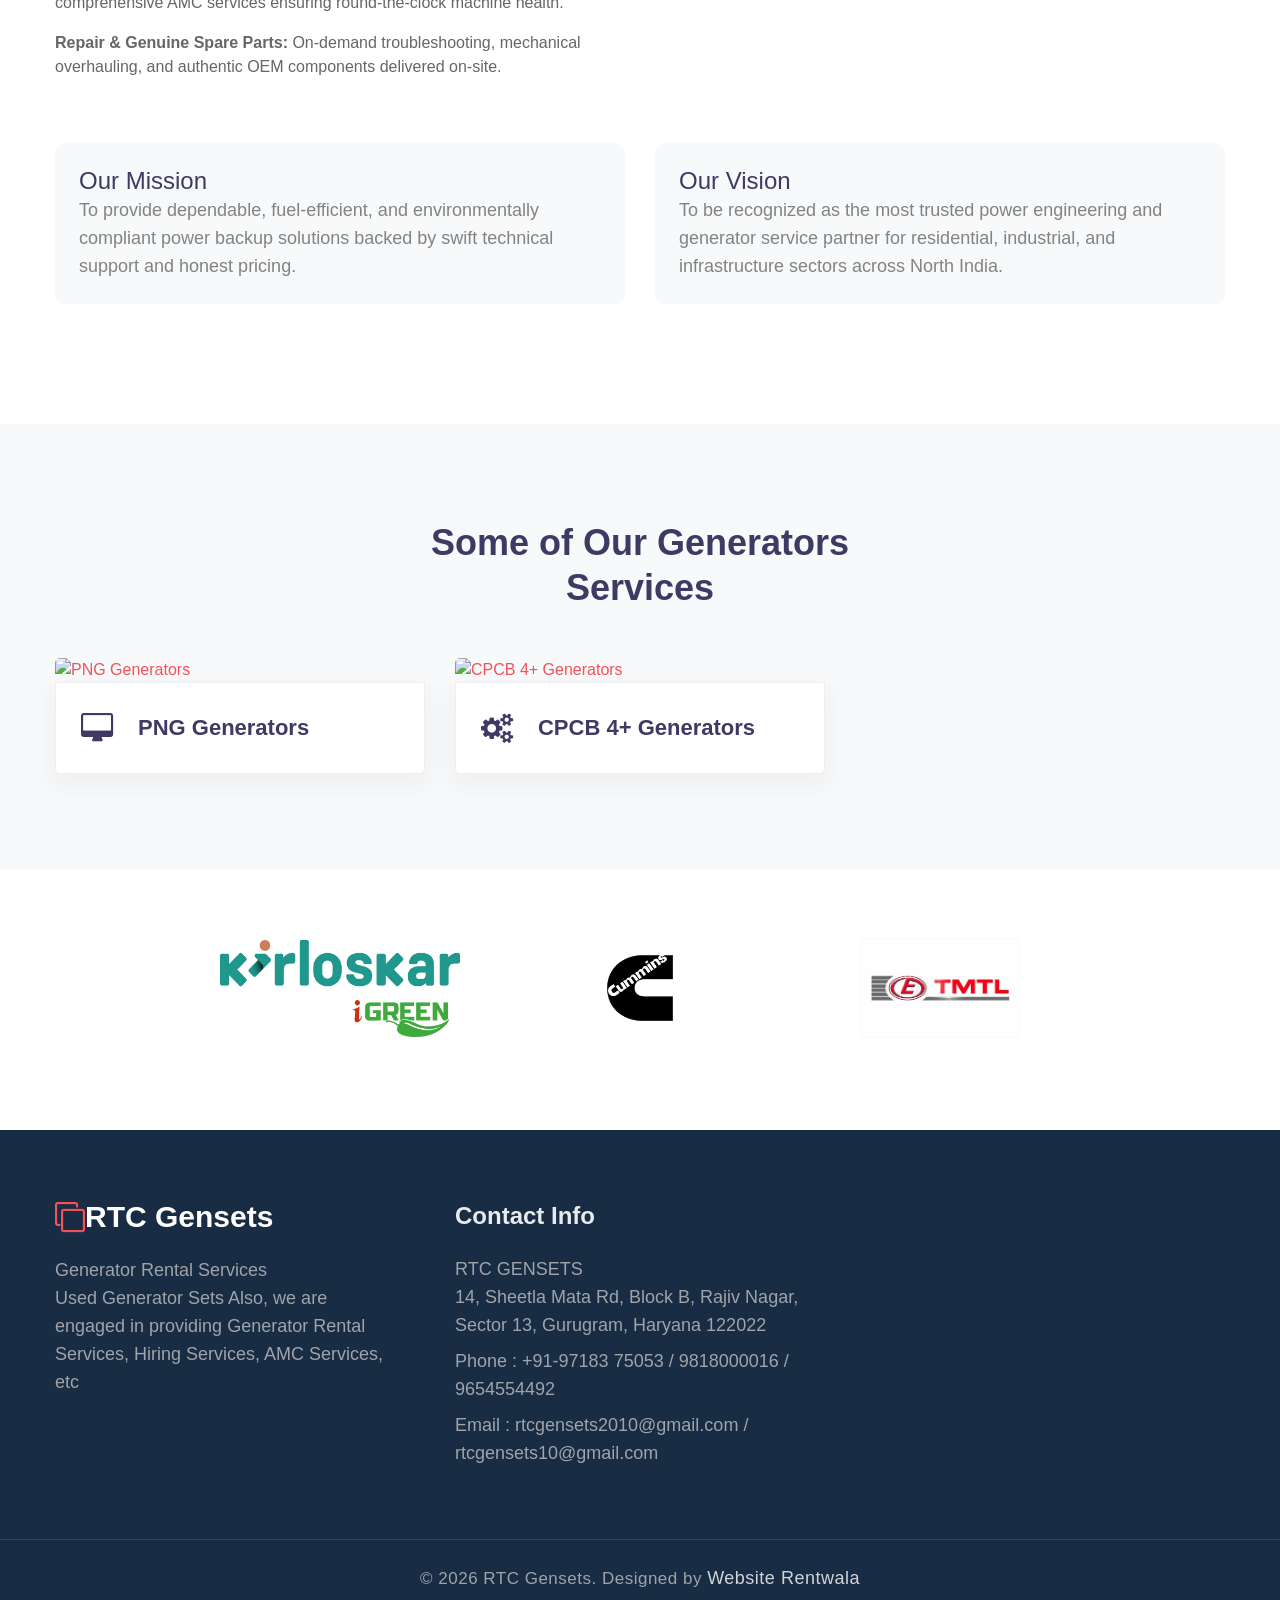
==== commit 18c2d52a: "done" ====
--- a/index.html
+++ b/index.html
@@ -17,7 +17,7 @@
   <meta property="og:site_name" content="CPCB 4+ Generators" />
   <meta property="article:publisher" content="https://facebook.com/dagargensets" />
   <meta property="article:modified_time" content="2024-07-27T10:55:25+00:00" />
-  <meta property="og:image" content="https://www.dagargensets.com//ETC/assets/images/about.jpg" />
+  <meta property="og:image" content="https://www.dagargensets.com/assets/images/about.jpg" />
 
   <!-- Twitter -->
   <meta name="twitter:card" content="summary_large_image" />
@@ -29,7 +29,7 @@
   <link href="https://fonts.googleapis.com/css2?family=Kumbh+Sans:wght@300;400;700&display=swap" rel="stylesheet">
 
   <!-- Template CSS -->
-  <link rel="stylesheet" href="/ETC/assets/css/style-starter.css">
+  <link rel="stylesheet" href="assets/css/style-starter.css">
 
   <style>
     /* Slider Styles */
@@ -67,14 +67,14 @@
     }
 
     /* Slider Image Backgrounds - Adjust paths if necessary */
-    .rtc-slide-1 { background-image: url('/ETC/assets/slider/Image1.jpeg'); }
-    .rtc-slide-2 { background-image: url('/ETC/assets/slider/Image2.jpeg'); }
-    .rtc-slide-3 { background-image: url('/ETC/assets/slider/Image3.jpeg'); }
-    .rtc-slide-4 { background-image: url('/ETC/assets/slider/Image4.jpeg'); }
-    .rtc-slide-5 { background-image: url('/ETC/assets/slider/Image5.jpeg'); }
-    .rtc-slide-6 { background-image: url('/ETC/assets/slider/Image6.jpeg'); }
-    .rtc-slide-7 { background-image: url('/ETC/assets/slider/Image7.jpeg'); }
-    .rtc-slide-8 { background-image: url('/ETC/assets/slider/Image8.jpeg'); }
+    .rtc-slide-1 { background-image: url('assets/slider/Image1.jpeg'); }
+    .rtc-slide-2 { background-image: url('assets/slider/Image2.jpeg'); }
+    .rtc-slide-3 { background-image: url('assets/slider/Image3.jpeg'); }
+    .rtc-slide-4 { background-image: url('assets/slider/Image4.jpeg'); }
+    .rtc-slide-5 { background-image: url('assets/slider/Image5.jpeg'); }
+    .rtc-slide-6 { background-image: url('assets/slider/Image6.jpeg'); }
+    .rtc-slide-7 { background-image: url('assets/slider/Image7.jpeg'); }
+    .rtc-slide-8 { background-image: url('assets/slider/Image8.jpeg'); }
 
     .rtc-banner-content {
       position: relative;
@@ -375,7 +375,7 @@
 
     <h1 class="m-0 p-0">
         <a class="navbar-brand d-flex align-items-center m-0 p-0" href="index.html">
-            <img src="/ETC/assets/logo.jpeg" alt="RTC Gensets Logo" class="logo-img">
+            <img src="assets/logo.jpeg" alt="RTC Gensets Logo" class="logo-img">
             <span>RTC GENSETS</span>
         </a>
     </h1>
@@ -820,7 +820,7 @@
 
                 <div class="col-lg-6">
                     <div class="position-relative">
-                        <img src="/ETC/assets/photos/image1.jpeg" alt="RTC Gensets Power Solutions" class="radius-image img-fluid">
+                        <img src="assets/photos/image1.jpeg" alt="RTC Gensets Power Solutions" class="radius-image img-fluid">
                     </div>
 
                     <h4 class="mt-4 mb-3">Why Choose RTC Gensets?</h4>
@@ -871,7 +871,7 @@
                 <div class="col-lg-4 col-md-6">
                     <div class="grids5-info">
                         <a href="png-generators-in-gurgaon.html" class="d-block zoom">
-                            <img src="/ETC/assets/photos/image2.jpeg" alt="PNG Generators" class="img-fluid service-image">
+                            <img src="assets/photos/image2.jpeg" alt="PNG Generators" class="img-fluid service-image">
                         </a>
                         <div class="blog-info">
                             <span class="fa fa-desktop"></span>
@@ -882,7 +882,7 @@
                 <div class="col-lg-4 col-md-6 mt-md-0 mt-5">
                     <div class="grids5-info">
                         <a href="cpcb-generators-in-gurgaon.html" class="d-block zoom">
-                            <img src="/ETC/assets/photos/image3.jpeg" alt="CPCB 4+ Generators" class="img-fluid service-image">
+                            <img src="assets/photos/image3.jpeg" alt="CPCB 4+ Generators" class="img-fluid service-image">
                         </a>
                         <div class="blog-info">
                             <span class="fa fa-cogs"></span>
@@ -1029,8 +1029,8 @@
 <!-- //footer -->
 
 <!-- SCRIPTS -->
-<script src="/ETC/assets/js/jquery-3.3.1.min.js"></script>
-<script src="/ETC/assets/js/bootstrap.min.js"></script>
+<script src="assets/js/jquery-3.3.1.min.js"></script>
+<script src="assets/js/bootstrap.min.js"></script>
 
 <!-- Custom Vanilla JS Slider Logic -->
 <script>
--- a/assets/css/style-starter.css
+++ b/assets/css/style-starter.css
@@ -0,0 +1,12951 @@
+@charset "UTF-8";
+/*--
+Author: W3layouts
+Author URL: http://w3layouts.com
+--*/
+/*!
+ * Bootstrap v4.4.1 (https://getbootstrap.com/)
+ * Copyright 2011-2019 The Bootstrap Authors
+ * Copyright 2011-2019 Twitter, Inc.
+ * Licensed under MIT (https://github.com/twbs/bootstrap/blob/master/LICENSE)
+ */
+:root {
+  --blue: #007bff;
+  --indigo: #6610f2;
+  --purple: #6f42c1;
+  --pink: #e83e8c;
+  --red: #dc3545;
+  --orange: #fd7e14;
+  --yellow: #ffc107;
+  --green: #28a745;
+  --teal: #20c997;
+  --cyan: #17a2b8;
+  --white: #fff;
+  --gray: #6c757d;
+  --gray-dark: #343a40;
+  --primary: #f3525a;
+  --secondary: #6c757d;
+  --success: #28a745;
+  --info: #17a2b8;
+  --warning: #ffc107;
+  --danger: #dc3545;
+  --light: #f8f9fa;
+  --dark: #343a40;
+  --breakpoint-xs: 0;
+  --breakpoint-sm: 576px;
+  --breakpoint-md: 768px;
+  --breakpoint-lg: 992px;
+  --breakpoint-xl: 1200px;
+  --font-family-sans-serif: -apple-system, BlinkMacSystemFont, "Segoe UI", Roboto, "Helvetica Neue", Arial, "Noto Sans", sans-serif, "Apple Color Emoji", "Segoe UI Emoji", "Segoe UI Symbol", "Noto Color Emoji";
+  --font-family-monospace: SFMono-Regular, Menlo, Monaco, Consolas, "Liberation Mono", "Courier New", monospace; }
+
+*,
+*::before,
+*::after {
+  box-sizing: border-box; }
+
+html {
+  font-family: sans-serif;
+  line-height: 1.15;
+  -webkit-text-size-adjust: 100%;
+  -webkit-tap-highlight-color: rgba(0, 0, 0, 0); }
+
+article, aside, figcaption, figure, footer, header, hgroup, main, nav, section {
+  display: block; }
+
+body {
+  margin: 0;
+  font-family: -apple-system, BlinkMacSystemFont, "Segoe UI", Roboto, "Helvetica Neue", Arial, "Noto Sans", sans-serif, "Apple Color Emoji", "Segoe UI Emoji", "Segoe UI Symbol", "Noto Color Emoji";
+  font-size: 1rem;
+  font-weight: 400;
+  line-height: 1.5;
+  color: #212529;
+  text-align: left;
+  background-color: #fff; }
+
+[tabindex="-1"]:focus:not(:focus-visible) {
+  outline: 0 !important; }
+
+hr {
+  box-sizing: content-box;
+  height: 0;
+  overflow: visible; }
+
+h1, h2, h3, h4, h5, h6 {
+  margin-top: 0;
+  margin-bottom: 0.5rem; }
+
+p {
+  margin-top: 0;
+  margin-bottom: 1rem; }
+
+abbr[title],
+abbr[data-original-title] {
+  text-decoration: underline;
+  -webkit-text-decoration: underline dotted;
+          text-decoration: underline dotted;
+  cursor: help;
+  border-bottom: 0;
+  -webkit-text-decoration-skip-ink: none;
+          text-decoration-skip-ink: none; }
+
+address {
+  margin-bottom: 1rem;
+  font-style: normal;
+  line-height: inherit; }
+
+ol,
+ul,
+dl {
+  margin-top: 0;
+  margin-bottom: 1rem; }
+
+ol ol,
+ul ul,
+ol ul,
+ul ol {
+  margin-bottom: 0; }
+
+dt {
+  font-weight: 700; }
+
+dd {
+  margin-bottom: .5rem;
+  margin-left: 0; }
+
+blockquote {
+  margin: 0 0 1rem; }
+
+b,
+strong {
+  font-weight: bolder; }
+
+small {
+  font-size: 80%; }
+
+sub,
+sup {
+  position: relative;
+  font-size: 75%;
+  line-height: 0;
+  vertical-align: baseline; }
+
+sub {
+  bottom: -.25em; }
+
+sup {
+  top: -.5em; }
+
+a {
+  color: #f3525a;
+  text-decoration: none;
+  background-color: transparent; }
+  a:hover {
+    color: #e8101b;
+    text-decoration: underline; }
+
+a:not([href]) {
+  color: inherit;
+  text-decoration: none; }
+  a:not([href]):hover {
+    color: inherit;
+    text-decoration: none; }
+
+pre,
+code,
+kbd,
+samp {
+  font-family: SFMono-Regular, Menlo, Monaco, Consolas, "Liberation Mono", "Courier New", monospace;
+  font-size: 1em; }
+
+pre {
+  margin-top: 0;
+  margin-bottom: 1rem;
+  overflow: auto; }
+
+figure {
+  margin: 0 0 1rem; }
+
+img {
+  vertical-align: middle;
+  border-style: none; }
+
+svg {
+  overflow: hidden;
+  vertical-align: middle; }
+
+table {
+  border-collapse: collapse; }
+
+caption {
+  padding-top: 0.75rem;
+  padding-bottom: 0.75rem;
+  color: #6c757d;
+  text-align: left;
+  caption-side: bottom; }
+
+th {
+  text-align: inherit; }
+
+label {
+  display: inline-block;
+  margin-bottom: 0.5rem; }
+
+button {
+  border-radius: 0; }
+
+button:focus {
+  outline: 1px dotted;
+  outline: 5px auto -webkit-focus-ring-color; }
+
+input,
+button,
+select,
+optgroup,
+textarea {
+  margin: 0;
+  font-family: inherit;
+  font-size: inherit;
+  line-height: inherit; }
+
+button,
+input {
+  overflow: visible; }
+
+button,
+select {
+  text-transform: none; }
+
+select {
+  word-wrap: normal; }
+
+button,
+[type="button"],
+[type="reset"],
+[type="submit"] {
+  -webkit-appearance: button; }
+
+button:not(:disabled),
+[type="button"]:not(:disabled),
+[type="reset"]:not(:disabled),
+[type="submit"]:not(:disabled) {
+  cursor: pointer; }
+
+button::-moz-focus-inner,
+[type="button"]::-moz-focus-inner,
+[type="reset"]::-moz-focus-inner,
+[type="submit"]::-moz-focus-inner {
+  padding: 0;
+  border-style: none; }
+
+input[type="radio"],
+input[type="checkbox"] {
+  box-sizing: border-box;
+  padding: 0; }
+
+input[type="date"],
+input[type="time"],
+input[type="datetime-local"],
+input[type="month"] {
+  -webkit-appearance: listbox; }
+
+textarea {
+  overflow: auto;
+  resize: vertical; }
+
+fieldset {
+  min-width: 0;
+  padding: 0;
+  margin: 0;
+  border: 0; }
+
+legend {
+  display: block;
+  width: 100%;
+  max-width: 100%;
+  padding: 0;
+  margin-bottom: .5rem;
+  font-size: 1.5rem;
+  line-height: inherit;
+  color: inherit;
+  white-space: normal; }
+  @media (max-width: 1200px) {
+    legend {
+      font-size: calc(1.275rem + 0.3vw) ; } }
+
+progress {
+  vertical-align: baseline; }
+
+[type="number"]::-webkit-inner-spin-button,
+[type="number"]::-webkit-outer-spin-button {
+  height: auto; }
+
+[type="search"] {
+  outline-offset: -2px;
+  -webkit-appearance: none; }
+
+[type="search"]::-webkit-search-decoration {
+  -webkit-appearance: none; }
+
+::-webkit-file-upload-button {
+  font: inherit;
+  -webkit-appearance: button; }
+
+output {
+  display: inline-block; }
+
+summary {
+  display: list-item;
+  cursor: pointer; }
+
+template {
+  display: none; }
+
+[hidden] {
+  display: none !important; }
+
+h1, h2, h3, h4, h5, h6,
+.h1, .h2, .h3, .h4, .h5, .h6 {
+  margin-bottom: 0.5rem;
+  font-weight: 500;
+  line-height: 1.2; }
+
+  
+
+h1, .h1 {
+  font-size: 2.5rem; }
+  @media (max-width: 1200px) {
+    h1, .h1 {
+      font-size: calc(1.375rem + 1.5vw) ; } }
+
+h2, .h2 {
+  font-size: 2rem; }
+  @media (max-width: 1200px) {
+    h2, .h2 {
+      font-size: calc(1.325rem + 0.9vw) ; } }
+
+h3, .h3 {
+  font-size: 1.75rem; }
+  @media (max-width: 1200px) {
+    h3, .h3 {
+      font-size: calc(1.3rem + 0.6vw) ; } }
+
+h4, .h4 {
+  font-size: 1.5rem; }
+  @media (max-width: 1200px) {
+    h4, .h4 {
+      font-size: calc(1.275rem + 0.3vw) ; } }
+
+h5, .h5 {
+  font-size: 1.25rem; }
+
+h6, .h6 {
+  font-size: 1rem; }
+
+.lead {
+  font-size: 1.25rem;
+  font-weight: 300; }
+
+.display-1 {
+  font-size: 6rem;
+  font-weight: 300;
+  line-height: 1.2; }
+  @media (max-width: 1200px) {
+    .display-1 {
+      font-size: calc(1.725rem + 5.7vw) ; } }
+
+.display-2 {
+  font-size: 5.5rem;
+  font-weight: 300;
+  line-height: 1.2; }
+  @media (max-width: 1200px) {
+    .display-2 {
+      font-size: calc(1.675rem + 5.1vw) ; } }
+
+.display-3 {
+  font-size: 4.5rem;
+  font-weight: 300;
+  line-height: 1.2; }
+  @media (max-width: 1200px) {
+    .display-3 {
+      font-size: calc(1.575rem + 3.9vw) ; } }
+
+.display-4 {
+  font-size: 3.5rem;
+  font-weight: 300;
+  line-height: 1.2; }
+  @media (max-width: 1200px) {
+    .display-4 {
+      font-size: calc(1.475rem + 2.7vw) ; } }
+
+hr {
+  margin-top: 1rem;
+  margin-bottom: 1rem;
+  border: 0;
+  border-top: 1px solid rgba(0, 0, 0, 0.1); }
+
+small,
+.small {
+  font-size: 80%;
+  font-weight: 400; }
+
+mark,
+.mark {
+  padding: 0.2em;
+  background-color: #fcf8e3; }
+
+.list-unstyled {
+  padding-left: 0;
+  list-style: none; }
+
+.list-inline {
+  padding-left: 0;
+  list-style: none; }
+
+.list-inline-item {
+  display: inline-block; }
+  .list-inline-item:not(:last-child) {
+    margin-right: 0.5rem; }
+
+.initialism {
+  font-size: 90%;
+  text-transform: uppercase; }
+
+.blockquote {
+  margin-bottom: 1rem;
+  font-size: 1.25rem; }
+
+.blockquote-footer {
+  display: block;
+  font-size: 80%;
+  color: #6c757d; }
+  .blockquote-footer::before {
+    content: "\2014\00A0"; }
+
+.img-fluid {
+  max-width: 100%;
+  height: auto; }
+
+.img-thumbnail {
+  padding: 0.25rem;
+  background-color: #fff;
+  border: 1px solid #dee2e6;
+  border-radius: 0.25rem;
+  max-width: 100%;
+  height: auto; }
+
+.figure {
+  display: inline-block; }
+
+.figure-img {
+  margin-bottom: 0.5rem;
+  line-height: 1; }
+
+.figure-caption {
+  font-size: 90%;
+  color: #6c757d; }
+
+code {
+  font-size: 87.5%;
+  color: #e83e8c;
+  word-wrap: break-word; }
+  a > code {
+    color: inherit; }
+
+kbd {
+  padding: 0.2rem 0.4rem;
+  font-size: 87.5%;
+  color: #fff;
+  background-color: #212529;
+  border-radius: 0.2rem; }
+  kbd kbd {
+    padding: 0;
+    font-size: 100%;
+    font-weight: 700; }
+
+pre {
+  display: block;
+  font-size: 87.5%;
+  color: #212529; }
+  pre code {
+    font-size: inherit;
+    color: inherit;
+    word-break: normal; }
+
+.pre-scrollable {
+  max-height: 340px;
+  overflow-y: scroll; }
+
+.container {
+  width: 100%;
+  padding-right: 15px;
+  padding-left: 15px;
+  margin-right: auto;
+  margin-left: auto; }
+  @media (min-width: 576px) {
+    .container {
+      max-width: 540px; } }
+  @media (min-width: 768px) {
+    .container {
+      max-width: 720px; } }
+  @media (min-width: 992px) {
+    .container {
+      max-width: 960px; } }
+  @media (min-width: 1200px) {
+    .container {
+      max-width: 1140px; } }
+
+.container-fluid, .container-sm, .container-md, .container-lg, .container-xl {
+  width: 100%;
+  padding-right: 15px;
+  padding-left: 15px;
+  margin-right: auto;
+  margin-left: auto; }
+
+@media (min-width: 576px) {
+  .container, .container-sm {
+    max-width: 540px; } }
+
+@media (min-width: 768px) {
+  .container, .container-sm, .container-md {
+    max-width: 720px; } }
+
+@media (min-width: 992px) {
+  .container, .container-sm, .container-md, .container-lg {
+    max-width: 960px; } }
+
+@media (min-width: 1200px) {
+  .container, .container-sm, .container-md, .container-lg, .container-xl {
+    max-width: 1140px; } }
+
+.row {
+  display: flex;
+  flex-wrap: wrap;
+  margin-right: -15px;
+  margin-left: -15px; }
+
+.no-gutters {
+  margin-right: 0;
+  margin-left: 0; }
+  .no-gutters > .col,
+  .no-gutters > [class*="col-"] {
+    padding-right: 0;
+    padding-left: 0; }
+
+.col-1, .col-2, .col-3, .col-4, .col-5, .col-6, .col-7, .col-8, .col-9, .col-10, .col-11, .col-12, .col,
+.col-auto, .col-sm-1, .col-sm-2, .col-sm-3, .col-sm-4, .col-sm-5, .col-sm-6, .col-sm-7, .col-sm-8, .col-sm-9, .col-sm-10, .col-sm-11, .col-sm-12, .col-sm,
+.col-sm-auto, .col-md-1, .col-md-2, .col-md-3, .col-md-4, .col-md-5, .col-md-6, .col-md-7, .col-md-8, .col-md-9, .col-md-10, .col-md-11, .col-md-12, .col-md,
+.col-md-auto, .col-lg-1, .col-lg-2, .col-lg-3, .col-lg-4, .col-lg-5, .col-lg-6, .col-lg-7, .col-lg-8, .col-lg-9, .col-lg-10, .col-lg-11, .col-lg-12, .col-lg,
+.col-lg-auto, .col-xl-1, .col-xl-2, .col-xl-3, .col-xl-4, .col-xl-5, .col-xl-6, .col-xl-7, .col-xl-8, .col-xl-9, .col-xl-10, .col-xl-11, .col-xl-12, .col-xl,
+.col-xl-auto {
+  position: relative;
+  width: 100%;
+  padding-right: 15px;
+  padding-left: 15px; }
+
+.col {
+  flex-basis: 0;
+  flex-grow: 1;
+  max-width: 100%; }
+
+.row-cols-1 > * {
+  flex: 0 0 100%;
+  max-width: 100%; }
+
+.row-cols-2 > * {
+  flex: 0 0 50%;
+  max-width: 50%; }
+
+.row-cols-3 > * {
+  flex: 0 0 33.33333%;
+  max-width: 33.33333%; }
+
+.row-cols-4 > * {
+  flex: 0 0 25%;
+  max-width: 25%; }
+
+.row-cols-5 > * {
+  flex: 0 0 20%;
+  max-width: 20%; }
+
+.row-cols-6 > * {
+  flex: 0 0 16.66667%;
+  max-width: 16.66667%; }
+
+.col-auto {
+  flex: 0 0 auto;
+  width: auto;
+  max-width: 100%; }
+
+.col-1 {
+  flex: 0 0 8.33333%;
+  max-width: 8.33333%; }
+
+.col-2 {
+  flex: 0 0 16.66667%;
+  max-width: 16.66667%; }
+
+.col-3 {
+  flex: 0 0 25%;
+  max-width: 25%; }
+
+.col-4 {
+  flex: 0 0 33.33333%;
+  max-width: 33.33333%; }
+
+.col-5 {
+  flex: 0 0 41.66667%;
+  max-width: 41.66667%; }
+
+.col-6 {
+  flex: 0 0 50%;
+  max-width: 50%; }
+
+.col-7 {
+  flex: 0 0 58.33333%;
+  max-width: 58.33333%; }
+
+.col-8 {
+  flex: 0 0 66.66667%;
+  max-width: 66.66667%; }
+
+.col-9 {
+  flex: 0 0 75%;
+  max-width: 75%; }
+
+.col-10 {
+  flex: 0 0 83.33333%;
+  max-width: 83.33333%; }
+
+.col-11 {
+  flex: 0 0 91.66667%;
+  max-width: 91.66667%; }
+
+.col-12 {
+  flex: 0 0 100%;
+  max-width: 100%; }
+
+.order-first {
+  order: -1; }
+
+.order-last {
+  order: 13; }
+
+.order-0 {
+  order: 0; }
+
+.order-1 {
+  order: 1; }
+
+.order-2 {
+  order: 2; }
+
+.order-3 {
+  order: 3; }
+
+.order-4 {
+  order: 4; }
+
+.order-5 {
+  order: 5; }
+
+.order-6 {
+  order: 6; }
+
+.order-7 {
+  order: 7; }
+
+.order-8 {
+  order: 8; }
+
+.order-9 {
+  order: 9; }
+
+.order-10 {
+  order: 10; }
+
+.order-11 {
+  order: 11; }
+
+.order-12 {
+  order: 12; }
+
+.offset-1 {
+  margin-left: 8.33333%; }
+
+.offset-2 {
+  margin-left: 16.66667%; }
+
+.offset-3 {
+  margin-left: 25%; }
+
+.offset-4 {
+  margin-left: 33.33333%; }
+
+.offset-5 {
+  margin-left: 41.66667%; }
+
+.offset-6 {
+  margin-left: 50%; }
+
+.offset-7 {
+  margin-left: 58.33333%; }
+
+.offset-8 {
+  margin-left: 66.66667%; }
+
+.offset-9 {
+  margin-left: 75%; }
+
+.offset-10 {
+  margin-left: 83.33333%; }
+
+.offset-11 {
+  margin-left: 91.66667%; }
+
+@media (min-width: 576px) {
+  .col-sm {
+    flex-basis: 0;
+    flex-grow: 1;
+    max-width: 100%; }
+  .row-cols-sm-1 > * {
+    flex: 0 0 100%;
+    max-width: 100%; }
+  .row-cols-sm-2 > * {
+    flex: 0 0 50%;
+    max-width: 50%; }
+  .row-cols-sm-3 > * {
+    flex: 0 0 33.33333%;
+    max-width: 33.33333%; }
+  .row-cols-sm-4 > * {
+    flex: 0 0 25%;
+    max-width: 25%; }
+  .row-cols-sm-5 > * {
+    flex: 0 0 20%;
+    max-width: 20%; }
+  .row-cols-sm-6 > * {
+    flex: 0 0 16.66667%;
+    max-width: 16.66667%; }
+  .col-sm-auto {
+    flex: 0 0 auto;
+    width: auto;
+    max-width: 100%; }
+  .col-sm-1 {
+    flex: 0 0 8.33333%;
+    max-width: 8.33333%; }
+  .col-sm-2 {
+    flex: 0 0 16.66667%;
+    max-width: 16.66667%; }
+  .col-sm-3 {
+    flex: 0 0 25%;
+    max-width: 25%; }
+  .col-sm-4 {
+    flex: 0 0 33.33333%;
+    max-width: 33.33333%; }
+  .col-sm-5 {
+    flex: 0 0 41.66667%;
+    max-width: 41.66667%; }
+  .col-sm-6 {
+    flex: 0 0 50%;
+    max-width: 50%; }
+  .col-sm-7 {
+    flex: 0 0 58.33333%;
+    max-width: 58.33333%; }
+  .col-sm-8 {
+    flex: 0 0 66.66667%;
+    max-width: 66.66667%; }
+  .col-sm-9 {
+    flex: 0 0 75%;
+    max-width: 75%; }
+  .col-sm-10 {
+    flex: 0 0 83.33333%;
+    max-width: 83.33333%; }
+  .col-sm-11 {
+    flex: 0 0 91.66667%;
+    max-width: 91.66667%; }
+  .col-sm-12 {
+    flex: 0 0 100%;
+    max-width: 100%; }
+  .order-sm-first {
+    order: -1; }
+  .order-sm-last {
+    order: 13; }
+  .order-sm-0 {
+    order: 0; }
+  .order-sm-1 {
+    order: 1; }
+  .order-sm-2 {
+    order: 2; }
+  .order-sm-3 {
+    order: 3; }
+  .order-sm-4 {
+    order: 4; }
+  .order-sm-5 {
+    order: 5; }
+  .order-sm-6 {
+    order: 6; }
+  .order-sm-7 {
+    order: 7; }
+  .order-sm-8 {
+    order: 8; }
+  .order-sm-9 {
+    order: 9; }
+  .order-sm-10 {
+    order: 10; }
+  .order-sm-11 {
+    order: 11; }
+  .order-sm-12 {
+    order: 12; }
+  .offset-sm-0 {
+    margin-left: 0; }
+  .offset-sm-1 {
+    margin-left: 8.33333%; }
+  .offset-sm-2 {
+    margin-left: 16.66667%; }
+  .offset-sm-3 {
+    margin-left: 25%; }
+  .offset-sm-4 {
+    margin-left: 33.33333%; }
+  .offset-sm-5 {
+    margin-left: 41.66667%; }
+  .offset-sm-6 {
+    margin-left: 50%; }
+  .offset-sm-7 {
+    margin-left: 58.33333%; }
+  .offset-sm-8 {
+    margin-left: 66.66667%; }
+  .offset-sm-9 {
+    margin-left: 75%; }
+  .offset-sm-10 {
+    margin-left: 83.33333%; }
+  .offset-sm-11 {
+    margin-left: 91.66667%; } }
+
+@media (min-width: 768px) {
+  .col-md {
+    flex-basis: 0;
+    flex-grow: 1;
+    max-width: 100%; }
+  .row-cols-md-1 > * {
+    flex: 0 0 100%;
+    max-width: 100%; }
+  .row-cols-md-2 > * {
+    flex: 0 0 50%;
+    max-width: 50%; }
+  .row-cols-md-3 > * {
+    flex: 0 0 33.33333%;
+    max-width: 33.33333%; }
+  .row-cols-md-4 > * {
+    flex: 0 0 25%;
+    max-width: 25%; }
+  .row-cols-md-5 > * {
+    flex: 0 0 20%;
+    max-width: 20%; }
+  .row-cols-md-6 > * {
+    flex: 0 0 16.66667%;
+    max-width: 16.66667%; }
+  .col-md-auto {
+    flex: 0 0 auto;
+    width: auto;
+    max-width: 100%; }
+  .col-md-1 {
+    flex: 0 0 8.33333%;
+    max-width: 8.33333%; }
+  .col-md-2 {
+    flex: 0 0 16.66667%;
+    max-width: 16.66667%; }
+  .col-md-3 {
+    flex: 0 0 25%;
+    max-width: 25%; }
+  .col-md-4 {
+    flex: 0 0 33.33333%;
+    max-width: 33.33333%; }
+  .col-md-5 {
+    flex: 0 0 41.66667%;
+    max-width: 41.66667%; }
+  .col-md-6 {
+    flex: 0 0 50%;
+    max-width: 50%; }
+  .col-md-7 {
+    flex: 0 0 58.33333%;
+    max-width: 58.33333%; }
+  .col-md-8 {
+    flex: 0 0 66.66667%;
+    max-width: 66.66667%; }
+  .col-md-9 {
+    flex: 0 0 75%;
+    max-width: 75%; }
+  .col-md-10 {
+    flex: 0 0 83.33333%;
+    max-width: 83.33333%; }
+  .col-md-11 {
+    flex: 0 0 91.66667%;
+    max-width: 91.66667%; }
+  .col-md-12 {
+    flex: 0 0 100%;
+    max-width: 100%; }
+  .order-md-first {
+    order: -1; }
+  .order-md-last {
+    order: 13; }
+  .order-md-0 {
+    order: 0; }
+  .order-md-1 {
+    order: 1; }
+  .order-md-2 {
+    order: 2; }
+  .order-md-3 {
+    order: 3; }
+  .order-md-4 {
+    order: 4; }
+  .order-md-5 {
+    order: 5; }
+  .order-md-6 {
+    order: 6; }
+  .order-md-7 {
+    order: 7; }
+  .order-md-8 {
+    order: 8; }
+  .order-md-9 {
+    order: 9; }
+  .order-md-10 {
+    order: 10; }
+  .order-md-11 {
+    order: 11; }
+  .order-md-12 {
+    order: 12; }
+  .offset-md-0 {
+    margin-left: 0; }
+  .offset-md-1 {
+    margin-left: 8.33333%; }
+  .offset-md-2 {
+    margin-left: 16.66667%; }
+  .offset-md-3 {
+    margin-left: 25%; }
+  .offset-md-4 {
+    margin-left: 33.33333%; }
+  .offset-md-5 {
+    margin-left: 41.66667%; }
+  .offset-md-6 {
+    margin-left: 50%; }
+  .offset-md-7 {
+    margin-left: 58.33333%; }
+  .offset-md-8 {
+    margin-left: 66.66667%; }
+  .offset-md-9 {
+    margin-left: 75%; }
+  .offset-md-10 {
+    margin-left: 83.33333%; }
+  .offset-md-11 {
+    margin-left: 91.66667%; } }
+
+@media (min-width: 992px) {
+  .col-lg {
+    flex-basis: 0;
+    flex-grow: 1;
+    max-width: 100%; }
+  .row-cols-lg-1 > * {
+    flex: 0 0 100%;
+    max-width: 100%; }
+  .row-cols-lg-2 > * {
+    flex: 0 0 50%;
+    max-width: 50%; }
+  .row-cols-lg-3 > * {
+    flex: 0 0 33.33333%;
+    max-width: 33.33333%; }
+  .row-cols-lg-4 > * {
+    flex: 0 0 25%;
+    max-width: 25%; }
+  .row-cols-lg-5 > * {
+    flex: 0 0 20%;
+    max-width: 20%; }
+  .row-cols-lg-6 > * {
+    flex: 0 0 16.66667%;
+    max-width: 16.66667%; }
+  .col-lg-auto {
+    flex: 0 0 auto;
+    width: auto;
+    max-width: 100%; }
+  .col-lg-1 {
+    flex: 0 0 8.33333%;
+    max-width: 8.33333%; }
+  .col-lg-2 {
+    flex: 0 0 16.66667%;
+    max-width: 16.66667%; }
+  .col-lg-3 {
+    flex: 0 0 25%;
+    max-width: 25%; }
+  .col-lg-4 {
+    flex: 0 0 33.33333%;
+    max-width: 33.33333%; }
+  .col-lg-5 {
+    flex: 0 0 41.66667%;
+    max-width: 41.66667%; }
+  .col-lg-6 {
+    flex: 0 0 50%;
+    max-width: 50%; }
+  .col-lg-7 {
+    flex: 0 0 58.33333%;
+    max-width: 58.33333%; }
+  .col-lg-8 {
+    flex: 0 0 66.66667%;
+    max-width: 66.66667%; }
+  .col-lg-9 {
+    flex: 0 0 75%;
+    max-width: 75%; }
+  .col-lg-10 {
+    flex: 0 0 83.33333%;
+    max-width: 83.33333%; }
+  .col-lg-11 {
+    flex: 0 0 91.66667%;
+    max-width: 91.66667%; }
+  .col-lg-12 {
+    flex: 0 0 100%;
+    max-width: 100%; }
+  .order-lg-first {
+    order: -1; }
+  .order-lg-last {
+    order: 13; }
+  .order-lg-0 {
+    order: 0; }
+  .order-lg-1 {
+    order: 1; }
+  .order-lg-2 {
+    order: 2; }
+  .order-lg-3 {
+    order: 3; }
+  .order-lg-4 {
+    order: 4; }
+  .order-lg-5 {
+    order: 5; }
+  .order-lg-6 {
+    order: 6; }
+  .order-lg-7 {
+    order: 7; }
+  .order-lg-8 {
+    order: 8; }
+  .order-lg-9 {
+    order: 9; }
+  .order-lg-10 {
+    order: 10; }
+  .order-lg-11 {
+    order: 11; }
+  .order-lg-12 {
+    order: 12; }
+  .offset-lg-0 {
+    margin-left: 0; }
+  .offset-lg-1 {
+    margin-left: 8.33333%; }
+  .offset-lg-2 {
+    margin-left: 16.66667%; }
+  .offset-lg-3 {
+    margin-left: 25%; }
+  .offset-lg-4 {
+    margin-left: 33.33333%; }
+  .offset-lg-5 {
+    margin-left: 41.66667%; }
+  .offset-lg-6 {
+    margin-left: 50%; }
+  .offset-lg-7 {
+    margin-left: 58.33333%; }
+  .offset-lg-8 {
+    margin-left: 66.66667%; }
+  .offset-lg-9 {
+    margin-left: 75%; }
+  .offset-lg-10 {
+    margin-left: 83.33333%; }
+  .offset-lg-11 {
+    margin-left: 91.66667%; } }
+
+@media (min-width: 1200px) {
+  .col-xl {
+    flex-basis: 0;
+    flex-grow: 1;
+    max-width: 100%; }
+  .row-cols-xl-1 > * {
+    flex: 0 0 100%;
+    max-width: 100%; }
+  .row-cols-xl-2 > * {
+    flex: 0 0 50%;
+    max-width: 50%; }
+  .row-cols-xl-3 > * {
+    flex: 0 0 33.33333%;
+    max-width: 33.33333%; }
+  .row-cols-xl-4 > * {
+    flex: 0 0 25%;
+    max-width: 25%; }
+  .row-cols-xl-5 > * {
+    flex: 0 0 20%;
+    max-width: 20%; }
+  .row-cols-xl-6 > * {
+    flex: 0 0 16.66667%;
+    max-width: 16.66667%; }
+  .col-xl-auto {
+    flex: 0 0 auto;
+    width: auto;
+    max-width: 100%; }
+  .col-xl-1 {
+    flex: 0 0 8.33333%;
+    max-width: 8.33333%; }
+  .col-xl-2 {
+    flex: 0 0 16.66667%;
+    max-width: 16.66667%; }
+  .col-xl-3 {
+    flex: 0 0 25%;
+    max-width: 25%; }
+  .col-xl-4 {
+    flex: 0 0 33.33333%;
+    max-width: 33.33333%; }
+  .col-xl-5 {
+    flex: 0 0 41.66667%;
+    max-width: 41.66667%; }
+  .col-xl-6 {
+    flex: 0 0 50%;
+    max-width: 50%; }
+  .col-xl-7 {
+    flex: 0 0 58.33333%;
+    max-width: 58.33333%; }
+  .col-xl-8 {
+    flex: 0 0 66.66667%;
+    max-width: 66.66667%; }
+  .col-xl-9 {
+    flex: 0 0 75%;
+    max-width: 75%; }
+  .col-xl-10 {
+    flex: 0 0 83.33333%;
+    max-width: 83.33333%; }
+  .col-xl-11 {
+    flex: 0 0 91.66667%;
+    max-width: 91.66667%; }
+  .col-xl-12 {
+    flex: 0 0 100%;
+    max-width: 100%; }
+  .order-xl-first {
+    order: -1; }
+  .order-xl-last {
+    order: 13; }
+  .order-xl-0 {
+    order: 0; }
+  .order-xl-1 {
+    order: 1; }
+  .order-xl-2 {
+    order: 2; }
+  .order-xl-3 {
+    order: 3; }
+  .order-xl-4 {
+    order: 4; }
+  .order-xl-5 {
+    order: 5; }
+  .order-xl-6 {
+    order: 6; }
+  .order-xl-7 {
+    order: 7; }
+  .order-xl-8 {
+    order: 8; }
+  .order-xl-9 {
+    order: 9; }
+  .order-xl-10 {
+    order: 10; }
+  .order-xl-11 {
+    order: 11; }
+  .order-xl-12 {
+    order: 12; }
+  .offset-xl-0 {
+    margin-left: 0; }
+  .offset-xl-1 {
+    margin-left: 8.33333%; }
+  .offset-xl-2 {
+    margin-left: 16.66667%; }
+  .offset-xl-3 {
+    margin-left: 25%; }
+  .offset-xl-4 {
+    margin-left: 33.33333%; }
+  .offset-xl-5 {
+    margin-left: 41.66667%; }
+  .offset-xl-6 {
+    margin-left: 50%; }
+  .offset-xl-7 {
+    margin-left: 58.33333%; }
+  .offset-xl-8 {
+    margin-left: 66.66667%; }
+  .offset-xl-9 {
+    margin-left: 75%; }
+  .offset-xl-10 {
+    margin-left: 83.33333%; }
+  .offset-xl-11 {
+    margin-left: 91.66667%; } }
+
+.table {
+  width: 100%;
+  margin-bottom: 1rem;
+  color: #212529; }
+  .table th,
+  .table td {
+    padding: 0.75rem;
+    vertical-align: top;
+    border-top: 1px solid #dee2e6; }
+  .table thead th {
+    vertical-align: bottom;
+    border-bottom: 2px solid #dee2e6; }
+  .table tbody + tbody {
+    border-top: 2px solid #dee2e6; }
+
+.table-sm th,
+.table-sm td {
+  padding: 0.3rem; }
+
+.table-bordered {
+  border: 1px solid #dee2e6; }
+  .table-bordered th,
+  .table-bordered td {
+    border: 1px solid #dee2e6; }
+  .table-bordered thead th,
+  .table-bordered thead td {
+    border-bottom-width: 2px; }
+
+.table-borderless th,
+.table-borderless td,
+.table-borderless thead th,
+.table-borderless tbody + tbody {
+  border: 0; }
+
+.table-striped tbody tr:nth-of-type(odd) {
+  background-color: rgba(0, 0, 0, 0.05); }
+
+.table-hover tbody tr:hover {
+  color: #212529;
+  background-color: rgba(0, 0, 0, 0.075); }
+
+.table-primary,
+.table-primary > th,
+.table-primary > td {
+  background-color: #fccfd1; }
+
+.table-primary th,
+.table-primary td,
+.table-primary thead th,
+.table-primary tbody + tbody {
+  border-color: #f9a5a9; }
+
+.table-hover .table-primary:hover {
+  background-color: #fbb7ba; }
+  .table-hover .table-primary:hover > td,
+  .table-hover .table-primary:hover > th {
+    background-color: #fbb7ba; }
+
+.table-secondary,
+.table-secondary > th,
+.table-secondary > td {
+  background-color: #d6d8db; }
+
+.table-secondary th,
+.table-secondary td,
+.table-secondary thead th,
+.table-secondary tbody + tbody {
+  border-color: #b3b7bb; }
+
+.table-hover .table-secondary:hover {
+  background-color: #c8cbcf; }
+  .table-hover .table-secondary:hover > td,
+  .table-hover .table-secondary:hover > th {
+    background-color: #c8cbcf; }
+
+.table-success,
+.table-success > th,
+.table-success > td {
+  background-color: #c3e6cb; }
+
+.table-success th,
+.table-success td,
+.table-success thead th,
+.table-success tbody + tbody {
+  border-color: #8fd19e; }
+
+.table-hover .table-success:hover {
+  background-color: #b1dfbb; }
+  .table-hover .table-success:hover > td,
+  .table-hover .table-success:hover > th {
+    background-color: #b1dfbb; }
+
+.table-info,
+.table-info > th,
+.table-info > td {
+  background-color: #bee5eb; }
+
+.table-info th,
+.table-info td,
+.table-info thead th,
+.table-info tbody + tbody {
+  border-color: #86cfda; }
+
+.table-hover .table-info:hover {
+  background-color: #abdde5; }
+  .table-hover .table-info:hover > td,
+  .table-hover .table-info:hover > th {
+    background-color: #abdde5; }
+
+.table-warning,
+.table-warning > th,
+.table-warning > td {
+  background-color: #ffeeba; }
+
+.table-warning th,
+.table-warning td,
+.table-warning thead th,
+.table-warning tbody + tbody {
+  border-color: #ffdf7e; }
+
+.table-hover .table-warning:hover {
+  background-color: #ffe8a1; }
+  .table-hover .table-warning:hover > td,
+  .table-hover .table-warning:hover > th {
+    background-color: #ffe8a1; }
+
+.table-danger,
+.table-danger > th,
+.table-danger > td {
+  background-color: #f5c6cb; }
+
+.table-danger th,
+.table-danger td,
+.table-danger thead th,
+.table-danger tbody + tbody {
+  border-color: #ed969e; }
+
+.table-hover .table-danger:hover {
+  background-color: #f1b0b7; }
+  .table-hover .table-danger:hover > td,
+  .table-hover .table-danger:hover > th {
+    background-color: #f1b0b7; }
+
+.table-light,
+.table-light > th,
+.table-light > td {
+  background-color: #fdfdfe; }
+
+.table-light th,
+.table-light td,
+.table-light thead th,
+.table-light tbody + tbody {
+  border-color: #fbfcfc; }
+
+.table-hover .table-light:hover {
+  background-color: #ececf6; }
+  .table-hover .table-light:hover > td,
+  .table-hover .table-light:hover > th {
+    background-color: #ececf6; }
+
+.table-dark,
+.table-dark > th,
+.table-dark > td {
+  background-color: #c6c8ca; }
+
+.table-dark th,
+.table-dark td,
+.table-dark thead th,
+.table-dark tbody + tbody {
+  border-color: #95999c; }
+
+.table-hover .table-dark:hover {
+  background-color: #b9bbbe; }
+  .table-hover .table-dark:hover > td,
+  .table-hover .table-dark:hover > th {
+    background-color: #b9bbbe; }
+
+.table-active,
+.table-active > th,
+.table-active > td {
+  background-color: rgba(0, 0, 0, 0.075); }
+
+.table-hover .table-active:hover {
+  background-color: rgba(0, 0, 0, 0.075); }
+  .table-hover .table-active:hover > td,
+  .table-hover .table-active:hover > th {
+    background-color: rgba(0, 0, 0, 0.075); }
+
+.table .thead-dark th {
+  color: #fff;
+  background-color: #343a40;
+  border-color: #454d55; }
+
+.table .thead-light th {
+  color: #495057;
+  background-color: #e9ecef;
+  border-color: #dee2e6; }
+
+.table-dark {
+  color: #fff;
+  background-color: #343a40; }
+  .table-dark th,
+  .table-dark td,
+  .table-dark thead th {
+    border-color: #454d55; }
+  .table-dark.table-bordered {
+    border: 0; }
+  .table-dark.table-striped tbody tr:nth-of-type(odd) {
+    background-color: rgba(255, 255, 255, 0.05); }
+  .table-dark.table-hover tbody tr:hover {
+    color: #fff;
+    background-color: rgba(255, 255, 255, 0.075); }
+
+@media (max-width: 575.98px) {
+  .table-responsive-sm {
+    display: block;
+    width: 100%;
+    overflow-x: auto;
+    -webkit-overflow-scrolling: touch; }
+    .table-responsive-sm > .table-bordered {
+      border: 0; } }
+
+@media (max-width: 767.98px) {
+  .table-responsive-md {
+    display: block;
+    width: 100%;
+    overflow-x: auto;
+    -webkit-overflow-scrolling: touch; }
+    .table-responsive-md > .table-bordered {
+      border: 0; } }
+
+@media (max-width: 991.98px) {
+  .table-responsive-lg {
+    display: block;
+    width: 100%;
+    overflow-x: auto;
+    -webkit-overflow-scrolling: touch; }
+    .table-responsive-lg > .table-bordered {
+      border: 0; } }
+
+@media (max-width: 1199.98px) {
+  .table-responsive-xl {
+    display: block;
+    width: 100%;
+    overflow-x: auto;
+    -webkit-overflow-scrolling: touch; }
+    .table-responsive-xl > .table-bordered {
+      border: 0; } }
+
+.table-responsive {
+  display: block;
+  width: 100%;
+  overflow-x: auto;
+  -webkit-overflow-scrolling: touch; }
+  .table-responsive > .table-bordered {
+    border: 0; }
+
+.form-control {
+  display: block;
+  width: 100%;
+  height: calc(1.5em + 0.75rem + 2px);
+  padding: 0.375rem 0.75rem;
+  font-size: 1rem;
+  font-weight: 400;
+  line-height: 1.5;
+  color: #495057;
+  background-color: #fff;
+  background-clip: padding-box;
+  border: 1px solid #ced4da;
+  border-radius: 0.25rem;
+  transition: border-color 0.15s ease-in-out, box-shadow 0.15s ease-in-out; }
+  @media (prefers-reduced-motion: reduce) {
+    .form-control {
+      transition: none; } }
+  .form-control::-ms-expand {
+    background-color: transparent;
+    border: 0; }
+  .form-control:-moz-focusring {
+    color: transparent;
+    text-shadow: 0 0 0 #495057; }
+  .form-control:focus {
+    color: #495057;
+    background-color: #fff;
+    border-color: #fbc9cc;
+    outline: 0;
+    box-shadow: 0 0 0 0.2rem rgba(243, 82, 90, 0.25); }
+  .form-control::-webkit-input-placeholder {
+    color: #6c757d;
+    opacity: 1; }
+  .form-control::-moz-placeholder {
+    color: #6c757d;
+    opacity: 1; }
+  .form-control:-ms-input-placeholder {
+    color: #6c757d;
+    opacity: 1; }
+  .form-control::-ms-input-placeholder {
+    color: #6c757d;
+    opacity: 1; }
+  .form-control::placeholder {
+    color: #6c757d;
+    opacity: 1; }
+  .form-control:disabled, .form-control[readonly] {
+    background-color: #e9ecef;
+    opacity: 1; }
+
+select.form-control:focus::-ms-value {
+  color: #495057;
+  background-color: #fff; }
+
+.form-control-file,
+.form-control-range {
+  display: block;
+  width: 100%; }
+
+.col-form-label {
+  padding-top: calc(0.375rem + 1px);
+  padding-bottom: calc(0.375rem + 1px);
+  margin-bottom: 0;
+  font-size: inherit;
+  line-height: 1.5; }
+
+.col-form-label-lg {
+  padding-top: calc(0.5rem + 1px);
+  padding-bottom: calc(0.5rem + 1px);
+  font-size: 1.25rem;
+  line-height: 1.5; }
+
+.col-form-label-sm {
+  padding-top: calc(0.25rem + 1px);
+  padding-bottom: calc(0.25rem + 1px);
+  font-size: 0.875rem;
+  line-height: 1.5; }
+
+.form-control-plaintext {
+  display: block;
+  width: 100%;
+  padding: 0.375rem 0;
+  margin-bottom: 0;
+  font-size: 1rem;
+  line-height: 1.5;
+  color: #212529;
+  background-color: transparent;
+  border: solid transparent;
+  border-width: 1px 0; }
+  .form-control-plaintext.form-control-sm, .form-control-plaintext.form-control-lg {
+    padding-right: 0;
+    padding-left: 0; }
+
+.form-control-sm {
+  height: calc(1.5em + 0.5rem + 2px);
+  padding: 0.25rem 0.5rem;
+  font-size: 0.875rem;
+  line-height: 1.5;
+  border-radius: 0.2rem; }
+
+.form-control-lg {
+  height: calc(1.5em + 1rem + 2px);
+  padding: 0.5rem 1rem;
+  font-size: 1.25rem;
+  line-height: 1.5;
+  border-radius: 0.3rem; }
+
+select.form-control[size], select.form-control[multiple] {
+  height: auto; }
+
+textarea.form-control {
+  height: auto; }
+
+.form-group {
+  margin-bottom: 1rem; }
+
+.form-text {
+  display: block;
+  margin-top: 0.25rem; }
+
+.form-row {
+  display: flex;
+  flex-wrap: wrap;
+  margin-right: -5px;
+  margin-left: -5px; }
+  .form-row > .col,
+  .form-row > [class*="col-"] {
+    padding-right: 5px;
+    padding-left: 5px; }
+
+.form-check {
+  position: relative;
+  display: block;
+  padding-left: 1.25rem; }
+
+.form-check-input {
+  position: absolute;
+  margin-top: 0.3rem;
+  margin-left: -1.25rem; }
+  .form-check-input[disabled] ~ .form-check-label,
+  .form-check-input:disabled ~ .form-check-label {
+    color: #6c757d; }
+
+.form-check-label {
+  margin-bottom: 0; }
+
+.form-check-inline {
+  display: inline-flex;
+  align-items: center;
+  padding-left: 0;
+  margin-right: 0.75rem; }
+  .form-check-inline .form-check-input {
+    position: static;
+    margin-top: 0;
+    margin-right: 0.3125rem;
+    margin-left: 0; }
+
+.valid-feedback {
+  display: none;
+  width: 100%;
+  margin-top: 0.25rem;
+  font-size: 80%;
+  color: #28a745; }
+
+.valid-tooltip {
+  position: absolute;
+  top: 100%;
+  z-index: 5;
+  display: none;
+  max-width: 100%;
+  padding: 0.25rem 0.5rem;
+  margin-top: .1rem;
+  font-size: 0.875rem;
+  line-height: 1.5;
+  color: #fff;
+  background-color: rgba(40, 167, 69, 0.9);
+  border-radius: 0.25rem; }
+
+.was-validated :valid ~ .valid-feedback,
+.was-validated :valid ~ .valid-tooltip,
+.is-valid ~ .valid-feedback,
+.is-valid ~ .valid-tooltip {
+  display: block; }
+
+.was-validated .form-control:valid, .form-control.is-valid {
+  border-color: #28a745;
+  padding-right: calc(1.5em + 0.75rem);
+  background-image: url("data:image/svg+xml,%3csvg xmlns='http://www.w3.org/2000/svg' width='8' height='8' viewBox='0 0 8 8'%3e%3cpath fill='%2328a745' d='M2.3 6.73L.6 4.53c-.4-1.04.46-1.4 1.1-.8l1.1 1.4 3.4-3.8c.6-.63 1.6-.27 1.2.7l-4 4.6c-.43.5-.8.4-1.1.1z'/%3e%3c/svg%3e");
+  background-repeat: no-repeat;
+  background-position: right calc(0.375em + 0.1875rem) center;
+  background-size: calc(0.75em + 0.375rem) calc(0.75em + 0.375rem); }
+  .was-validated .form-control:valid:focus, .form-control.is-valid:focus {
+    border-color: #28a745;
+    box-shadow: 0 0 0 0.2rem rgba(40, 167, 69, 0.25); }
+
+.was-validated textarea.form-control:valid, textarea.form-control.is-valid {
+  padding-right: calc(1.5em + 0.75rem);
+  background-position: top calc(0.375em + 0.1875rem) right calc(0.375em + 0.1875rem); }
+
+.was-validated .custom-select:valid, .custom-select.is-valid {
+  border-color: #28a745;
+  padding-right: calc(0.75em + 2.3125rem);
+  background: url("data:image/svg+xml,%3csvg xmlns='http://www.w3.org/2000/svg' width='4' height='5' viewBox='0 0 4 5'%3e%3cpath fill='%23343a40' d='M2 0L0 2h4zm0 5L0 3h4z'/%3e%3c/svg%3e") no-repeat right 0.75rem center/8px 10px, url("data:image/svg+xml,%3csvg xmlns='http://www.w3.org/2000/svg' width='8' height='8' viewBox='0 0 8 8'%3e%3cpath fill='%2328a745' d='M2.3 6.73L.6 4.53c-.4-1.04.46-1.4 1.1-.8l1.1 1.4 3.4-3.8c.6-.63 1.6-.27 1.2.7l-4 4.6c-.43.5-.8.4-1.1.1z'/%3e%3c/svg%3e") #fff no-repeat center right 1.75rem/calc(0.75em + 0.375rem) calc(0.75em + 0.375rem); }
+  .was-validated .custom-select:valid:focus, .custom-select.is-valid:focus {
+    border-color: #28a745;
+    box-shadow: 0 0 0 0.2rem rgba(40, 167, 69, 0.25); }
+
+.was-validated .form-check-input:valid ~ .form-check-label, .form-check-input.is-valid ~ .form-check-label {
+  color: #28a745; }
+
+.was-validated .form-check-input:valid ~ .valid-feedback,
+.was-validated .form-check-input:valid ~ .valid-tooltip, .form-check-input.is-valid ~ .valid-feedback,
+.form-check-input.is-valid ~ .valid-tooltip {
+  display: block; }
+
+.was-validated .custom-control-input:valid ~ .custom-control-label, .custom-control-input.is-valid ~ .custom-control-label {
+  color: #28a745; }
+  .was-validated .custom-control-input:valid ~ .custom-control-label::before, .custom-control-input.is-valid ~ .custom-control-label::before {
+    border-color: #28a745; }
+
+.was-validated .custom-control-input:valid:checked ~ .custom-control-label::before, .custom-control-input.is-valid:checked ~ .custom-control-label::before {
+  border-color: #34ce57;
+  background-color: #34ce57; }
+
+.was-validated .custom-control-input:valid:focus ~ .custom-control-label::before, .custom-control-input.is-valid:focus ~ .custom-control-label::before {
+  box-shadow: 0 0 0 0.2rem rgba(40, 167, 69, 0.25); }
+
+.was-validated .custom-control-input:valid:focus:not(:checked) ~ .custom-control-label::before, .custom-control-input.is-valid:focus:not(:checked) ~ .custom-control-label::before {
+  border-color: #28a745; }
+
+.was-validated .custom-file-input:valid ~ .custom-file-label, .custom-file-input.is-valid ~ .custom-file-label {
+  border-color: #28a745; }
+
+.was-validated .custom-file-input:valid:focus ~ .custom-file-label, .custom-file-input.is-valid:focus ~ .custom-file-label {
+  border-color: #28a745;
+  box-shadow: 0 0 0 0.2rem rgba(40, 167, 69, 0.25); }
+
+.invalid-feedback {
+  display: none;
+  width: 100%;
+  margin-top: 0.25rem;
+  font-size: 80%;
+  color: #dc3545; }
+
+.invalid-tooltip {
+  position: absolute;
+  top: 100%;
+  z-index: 5;
+  display: none;
+  max-width: 100%;
+  padding: 0.25rem 0.5rem;
+  margin-top: .1rem;
+  font-size: 0.875rem;
+  line-height: 1.5;
+  color: #fff;
+  background-color: rgba(220, 53, 69, 0.9);
+  border-radius: 0.25rem; }
+
+.was-validated :invalid ~ .invalid-feedback,
+.was-validated :invalid ~ .invalid-tooltip,
+.is-invalid ~ .invalid-feedback,
+.is-invalid ~ .invalid-tooltip {
+  display: block; }
+
+.was-validated .form-control:invalid, .form-control.is-invalid {
+  border-color: #dc3545;
+  padding-right: calc(1.5em + 0.75rem);
+  background-image: url("data:image/svg+xml,%3csvg xmlns='http://www.w3.org/2000/svg' width='12' height='12' fill='none' stroke='%23dc3545' viewBox='0 0 12 12'%3e%3ccircle cx='6' cy='6' r='4.5'/%3e%3cpath stroke-linejoin='round' d='M5.8 3.6h.4L6 6.5z'/%3e%3ccircle cx='6' cy='8.2' r='.6' fill='%23dc3545' stroke='none'/%3e%3c/svg%3e");
+  background-repeat: no-repeat;
+  background-position: right calc(0.375em + 0.1875rem) center;
+  background-size: calc(0.75em + 0.375rem) calc(0.75em + 0.375rem); }
+  .was-validated .form-control:invalid:focus, .form-control.is-invalid:focus {
+    border-color: #dc3545;
+    box-shadow: 0 0 0 0.2rem rgba(220, 53, 69, 0.25); }
+
+.was-validated textarea.form-control:invalid, textarea.form-control.is-invalid {
+  padding-right: calc(1.5em + 0.75rem);
+  background-position: top calc(0.375em + 0.1875rem) right calc(0.375em + 0.1875rem); }
+
+.was-validated .custom-select:invalid, .custom-select.is-invalid {
+  border-color: #dc3545;
+  padding-right: calc(0.75em + 2.3125rem);
+  background: url("data:image/svg+xml,%3csvg xmlns='http://www.w3.org/2000/svg' width='4' height='5' viewBox='0 0 4 5'%3e%3cpath fill='%23343a40' d='M2 0L0 2h4zm0 5L0 3h4z'/%3e%3c/svg%3e") no-repeat right 0.75rem center/8px 10px, url("data:image/svg+xml,%3csvg xmlns='http://www.w3.org/2000/svg' width='12' height='12' fill='none' stroke='%23dc3545' viewBox='0 0 12 12'%3e%3ccircle cx='6' cy='6' r='4.5'/%3e%3cpath stroke-linejoin='round' d='M5.8 3.6h.4L6 6.5z'/%3e%3ccircle cx='6' cy='8.2' r='.6' fill='%23dc3545' stroke='none'/%3e%3c/svg%3e") #fff no-repeat center right 1.75rem/calc(0.75em + 0.375rem) calc(0.75em + 0.375rem); }
+  .was-validated .custom-select:invalid:focus, .custom-select.is-invalid:focus {
+    border-color: #dc3545;
+    box-shadow: 0 0 0 0.2rem rgba(220, 53, 69, 0.25); }
+
+.was-validated .form-check-input:invalid ~ .form-check-label, .form-check-input.is-invalid ~ .form-check-label {
+  color: #dc3545; }
+
+.was-validated .form-check-input:invalid ~ .invalid-feedback,
+.was-validated .form-check-input:invalid ~ .invalid-tooltip, .form-check-input.is-invalid ~ .invalid-feedback,
+.form-check-input.is-invalid ~ .invalid-tooltip {
+  display: block; }
+
+.was-validated .custom-control-input:invalid ~ .custom-control-label, .custom-control-input.is-invalid ~ .custom-control-label {
+  color: #dc3545; }
+  .was-validated .custom-control-input:invalid ~ .custom-control-label::before, .custom-control-input.is-invalid ~ .custom-control-label::before {
+    border-color: #dc3545; }
+
+.was-validated .custom-control-input:invalid:checked ~ .custom-control-label::before, .custom-control-input.is-invalid:checked ~ .custom-control-label::before {
+  border-color: #e4606d;
+  background-color: #e4606d; }
+
+.was-validated .custom-control-input:invalid:focus ~ .custom-control-label::before, .custom-control-input.is-invalid:focus ~ .custom-control-label::before {
+  box-shadow: 0 0 0 0.2rem rgba(220, 53, 69, 0.25); }
+
+.was-validated .custom-control-input:invalid:focus:not(:checked) ~ .custom-control-label::before, .custom-control-input.is-invalid:focus:not(:checked) ~ .custom-control-label::before {
+  border-color: #dc3545; }
+
+.was-validated .custom-file-input:invalid ~ .custom-file-label, .custom-file-input.is-invalid ~ .custom-file-label {
+  border-color: #dc3545; }
+
+.was-validated .custom-file-input:invalid:focus ~ .custom-file-label, .custom-file-input.is-invalid:focus ~ .custom-file-label {
+  border-color: #dc3545;
+  box-shadow: 0 0 0 0.2rem rgba(220, 53, 69, 0.25); }
+
+.form-inline {
+  display: flex;
+  flex-flow: row wrap;
+  align-items: center; }
+  .form-inline .form-check {
+    width: 100%; }
+  @media (min-width: 576px) {
+    .form-inline label {
+      display: flex;
+      align-items: center;
+      justify-content: center;
+      margin-bottom: 0; }
+    .form-inline .form-group {
+      display: flex;
+      flex: 0 0 auto;
+      flex-flow: row wrap;
+      align-items: center;
+      margin-bottom: 0; }
+    .form-inline .form-control {
+      display: inline-block;
+      width: auto;
+      vertical-align: middle; }
+    .form-inline .form-control-plaintext {
+      display: inline-block; }
+    .form-inline .input-group,
+    .form-inline .custom-select {
+      width: auto; }
+    .form-inline .form-check {
+      display: flex;
+      align-items: center;
+      justify-content: center;
+      width: auto;
+      padding-left: 0; }
+    .form-inline .form-check-input {
+      position: relative;
+      flex-shrink: 0;
+      margin-top: 0;
+      margin-right: 0.25rem;
+      margin-left: 0; }
+    .form-inline .custom-control {
+      align-items: center;
+      justify-content: center; }
+    .form-inline .custom-control-label {
+      margin-bottom: 0; } }
+
+.btn {
+  display: inline-block;
+  font-weight: 400;
+  color: #212529;
+  text-align: center;
+  vertical-align: middle;
+  cursor: pointer;
+  -webkit-user-select: none;
+     -moz-user-select: none;
+      -ms-user-select: none;
+          user-select: none;
+  background-color: transparent;
+  border: 1px solid transparent;
+  padding: 0.375rem 0.75rem;
+  font-size: 1rem;
+  line-height: 1.5;
+  border-radius: 0.25rem;
+  transition: color 0.15s ease-in-out, background-color 0.15s ease-in-out, border-color 0.15s ease-in-out, box-shadow 0.15s ease-in-out; }
+  @media (prefers-reduced-motion: reduce) {
+    .btn {
+      transition: none; } }
+  .btn:hover {
+    color: #212529;
+    text-decoration: none; }
+  .btn:focus, .btn.focus {
+    outline: 0;
+    box-shadow: 0 0 0 0.2rem rgba(243, 82, 90, 0.25); }
+  .btn.disabled, .btn:disabled {
+    opacity: 0.65; }
+
+a.btn.disabled,
+fieldset:disabled a.btn {
+  pointer-events: none; }
+
+.btn-primary {
+  color: #fff;
+  background-color: #f3525a;
+  border-color: #f3525a; }
+  .btn-primary:hover {
+    color: #fff;
+    background-color: #f12e38;
+    border-color: #f0222d; }
+  .btn-primary:focus, .btn-primary.focus {
+    color: #fff;
+    background-color: #f12e38;
+    border-color: #f0222d;
+    box-shadow: 0 0 0 0.2rem rgba(245, 108, 115, 0.5); }
+  .btn-primary.disabled, .btn-primary:disabled {
+    color: #fff;
+    background-color: #f3525a;
+    border-color: #f3525a; }
+  .btn-primary:not(:disabled):not(.disabled):active, .btn-primary:not(:disabled):not(.disabled).active,
+  .show > .btn-primary.dropdown-toggle {
+    color: #fff;
+    background-color: #f0222d;
+    border-color: #ef1621; }
+    .btn-primary:not(:disabled):not(.disabled):active:focus, .btn-primary:not(:disabled):not(.disabled).active:focus,
+    .show > .btn-primary.dropdown-toggle:focus {
+      box-shadow: 0 0 0 0.2rem rgba(245, 108, 115, 0.5); }
+
+.btn-secondary {
+  color: #fff;
+  background-color: #6c757d;
+  border-color: #6c757d; }
+  .btn-secondary:hover {
+    color: #fff;
+    background-color: #5a6268;
+    border-color: #545b62; }
+  .btn-secondary:focus, .btn-secondary.focus {
+    color: #fff;
+    background-color: #5a6268;
+    border-color: #545b62;
+    box-shadow: 0 0 0 0.2rem rgba(130, 138, 145, 0.5); }
+  .btn-secondary.disabled, .btn-secondary:disabled {
+    color: #fff;
+    background-color: #6c757d;
+    border-color: #6c757d; }
+  .btn-secondary:not(:disabled):not(.disabled):active, .btn-secondary:not(:disabled):not(.disabled).active,
+  .show > .btn-secondary.dropdown-toggle {
+    color: #fff;
+    background-color: #545b62;
+    border-color: #4e555b; }
+    .btn-secondary:not(:disabled):not(.disabled):active:focus, .btn-secondary:not(:disabled):not(.disabled).active:focus,
+    .show > .btn-secondary.dropdown-toggle:focus {
+      box-shadow: 0 0 0 0.2rem rgba(130, 138, 145, 0.5); }
+
+.btn-success {
+  color: #fff;
+  background-color: #28a745;
+  border-color: #28a745; }
+  .btn-success:hover {
+    color: #fff;
+    background-color: #218838;
+    border-color: #1e7e34; }
+  .btn-success:focus, .btn-success.focus {
+    color: #fff;
+    background-color: #218838;
+    border-color: #1e7e34;
+    box-shadow: 0 0 0 0.2rem rgba(72, 180, 97, 0.5); }
+  .btn-success.disabled, .btn-success:disabled {
+    color: #fff;
+    background-color: #28a745;
+    border-color: #28a745; }
+  .btn-success:not(:disabled):not(.disabled):active, .btn-success:not(:disabled):not(.disabled).active,
+  .show > .btn-success.dropdown-toggle {
+    color: #fff;
+    background-color: #1e7e34;
+    border-color: #1c7430; }
+    .btn-success:not(:disabled):not(.disabled):active:focus, .btn-success:not(:disabled):not(.disabled).active:focus,
+    .show > .btn-success.dropdown-toggle:focus {
+      box-shadow: 0 0 0 0.2rem rgba(72, 180, 97, 0.5); }
+
+.btn-info {
+  color: #fff;
+  background-color: #17a2b8;
+  border-color: #17a2b8; }
+  .btn-info:hover {
+    color: #fff;
+    background-color: #138496;
+    border-color: #117a8b; }
+  .btn-info:focus, .btn-info.focus {
+    color: #fff;
+    background-color: #138496;
+    border-color: #117a8b;
+    box-shadow: 0 0 0 0.2rem rgba(58, 176, 195, 0.5); }
+  .btn-info.disabled, .btn-info:disabled {
+    color: #fff;
+    background-color: #17a2b8;
+    border-color: #17a2b8; }
+  .btn-info:not(:disabled):not(.disabled):active, .btn-info:not(:disabled):not(.disabled).active,
+  .show > .btn-info.dropdown-toggle {
+    color: #fff;
+    background-color: #117a8b;
+    border-color: #10707f; }
+    .btn-info:not(:disabled):not(.disabled):active:focus, .btn-info:not(:disabled):not(.disabled).active:focus,
+    .show > .btn-info.dropdown-toggle:focus {
+      box-shadow: 0 0 0 0.2rem rgba(58, 176, 195, 0.5); }
+
+.btn-warning {
+  color: #212529;
+  background-color: #ffc107;
+  border-color: #ffc107; }
+  .btn-warning:hover {
+    color: #212529;
+    background-color: #e0a800;
+    border-color: #d39e00; }
+  .btn-warning:focus, .btn-warning.focus {
+    color: #212529;
+    background-color: #e0a800;
+    border-color: #d39e00;
+    box-shadow: 0 0 0 0.2rem rgba(222, 170, 12, 0.5); }
+  .btn-warning.disabled, .btn-warning:disabled {
+    color: #212529;
+    background-color: #ffc107;
+    border-color: #ffc107; }
+  .btn-warning:not(:disabled):not(.disabled):active, .btn-warning:not(:disabled):not(.disabled).active,
+  .show > .btn-warning.dropdown-toggle {
+    color: #212529;
+    background-color: #d39e00;
+    border-color: #c69500; }
+    .btn-warning:not(:disabled):not(.disabled):active:focus, .btn-warning:not(:disabled):not(.disabled).active:focus,
+    .show > .btn-warning.dropdown-toggle:focus {
+      box-shadow: 0 0 0 0.2rem rgba(222, 170, 12, 0.5); }
+
+.btn-danger {
+  color: #fff;
+  background-color: #dc3545;
+  border-color: #dc3545; }
+  .btn-danger:hover {
+    color: #fff;
+    background-color: #c82333;
+    border-color: #bd2130; }
+  .btn-danger:focus, .btn-danger.focus {
+    color: #fff;
+    background-color: #c82333;
+    border-color: #bd2130;
+    box-shadow: 0 0 0 0.2rem rgba(225, 83, 97, 0.5); }
+  .btn-danger.disabled, .btn-danger:disabled {
+    color: #fff;
+    background-color: #dc3545;
+    border-color: #dc3545; }
+  .btn-danger:not(:disabled):not(.disabled):active, .btn-danger:not(:disabled):not(.disabled).active,
+  .show > .btn-danger.dropdown-toggle {
+    color: #fff;
+    background-color: #bd2130;
+    border-color: #b21f2d; }
+    .btn-danger:not(:disabled):not(.disabled):active:focus, .btn-danger:not(:disabled):not(.disabled).active:focus,
+    .show > .btn-danger.dropdown-toggle:focus {
+      box-shadow: 0 0 0 0.2rem rgba(225, 83, 97, 0.5); }
+
+.btn-light {
+  color: #212529;
+  background-color: #f8f9fa;
+  border-color: #f8f9fa; }
+  .btn-light:hover {
+    color: #212529;
+    background-color: #e2e6ea;
+    border-color: #dae0e5; }
+  .btn-light:focus, .btn-light.focus {
+    color: #212529;
+    background-color: #e2e6ea;
+    border-color: #dae0e5;
+    box-shadow: 0 0 0 0.2rem rgba(216, 217, 219, 0.5); }
+  .btn-light.disabled, .btn-light:disabled {
+    color: #212529;
+    background-color: #f8f9fa;
+    border-color: #f8f9fa; }
+  .btn-light:not(:disabled):not(.disabled):active, .btn-light:not(:disabled):not(.disabled).active,
+  .show > .btn-light.dropdown-toggle {
+    color: #212529;
+    background-color: #dae0e5;
+    border-color: #d3d9df; }
+    .btn-light:not(:disabled):not(.disabled):active:focus, .btn-light:not(:disabled):not(.disabled).active:focus,
+    .show > .btn-light.dropdown-toggle:focus {
+      box-shadow: 0 0 0 0.2rem rgba(216, 217, 219, 0.5); }
+
+.btn-dark {
+  color: #fff;
+  background-color: #343a40;
+  border-color: #343a40; }
+  .btn-dark:hover {
+    color: #fff;
+    background-color: #23272b;
+    border-color: #1d2124; }
+  .btn-dark:focus, .btn-dark.focus {
+    color: #fff;
+    background-color: #23272b;
+    border-color: #1d2124;
+    box-shadow: 0 0 0 0.2rem rgba(82, 88, 93, 0.5); }
+  .btn-dark.disabled, .btn-dark:disabled {
+    color: #fff;
+    background-color: #343a40;
+    border-color: #343a40; }
+  .btn-dark:not(:disabled):not(.disabled):active, .btn-dark:not(:disabled):not(.disabled).active,
+  .show > .btn-dark.dropdown-toggle {
+    color: #fff;
+    background-color: #1d2124;
+    border-color: #171a1d; }
+    .btn-dark:not(:disabled):not(.disabled):active:focus, .btn-dark:not(:disabled):not(.disabled).active:focus,
+    .show > .btn-dark.dropdown-toggle:focus {
+      box-shadow: 0 0 0 0.2rem rgba(82, 88, 93, 0.5); }
+
+.btn-outline-primary {
+  color: #f3525a;
+  border-color: #f3525a; }
+  .btn-outline-primary:hover {
+    color: #fff;
+    background-color: #f3525a;
+    border-color: #f3525a; }
+  .btn-outline-primary:focus, .btn-outline-primary.focus {
+    box-shadow: 0 0 0 0.2rem rgba(243, 82, 90, 0.5); }
+  .btn-outline-primary.disabled, .btn-outline-primary:disabled {
+    color: #f3525a;
+    background-color: transparent; }
+  .btn-outline-primary:not(:disabled):not(.disabled):active, .btn-outline-primary:not(:disabled):not(.disabled).active,
+  .show > .btn-outline-primary.dropdown-toggle {
+    color: #fff;
+    background-color: #f3525a;
+    border-color: #f3525a; }
+    .btn-outline-primary:not(:disabled):not(.disabled):active:focus, .btn-outline-primary:not(:disabled):not(.disabled).active:focus,
+    .show > .btn-outline-primary.dropdown-toggle:focus {
+      box-shadow: 0 0 0 0.2rem rgba(243, 82, 90, 0.5); }
+
+.btn-outline-secondary {
+  color: #6c757d;
+  border-color: #6c757d; }
+  .btn-outline-secondary:hover {
+    color: #fff;
+    background-color: #6c757d;
+    border-color: #6c757d; }
+  .btn-outline-secondary:focus, .btn-outline-secondary.focus {
+    box-shadow: 0 0 0 0.2rem rgba(108, 117, 125, 0.5); }
+  .btn-outline-secondary.disabled, .btn-outline-secondary:disabled {
+    color: #6c757d;
+    background-color: transparent; }
+  .btn-outline-secondary:not(:disabled):not(.disabled):active, .btn-outline-secondary:not(:disabled):not(.disabled).active,
+  .show > .btn-outline-secondary.dropdown-toggle {
+    color: #fff;
+    background-color: #6c757d;
+    border-color: #6c757d; }
+    .btn-outline-secondary:not(:disabled):not(.disabled):active:focus, .btn-outline-secondary:not(:disabled):not(.disabled).active:focus,
+    .show > .btn-outline-secondary.dropdown-toggle:focus {
+      box-shadow: 0 0 0 0.2rem rgba(108, 117, 125, 0.5); }
+
+.btn-outline-success {
+  color: #28a745;
+  border-color: #28a745; }
+  .btn-outline-success:hover {
+    color: #fff;
+    background-color: #28a745;
+    border-color: #28a745; }
+  .btn-outline-success:focus, .btn-outline-success.focus {
+    box-shadow: 0 0 0 0.2rem rgba(40, 167, 69, 0.5); }
+  .btn-outline-success.disabled, .btn-outline-success:disabled {
+    color: #28a745;
+    background-color: transparent; }
+  .btn-outline-success:not(:disabled):not(.disabled):active, .btn-outline-success:not(:disabled):not(.disabled).active,
+  .show > .btn-outline-success.dropdown-toggle {
+    color: #fff;
+    background-color: #28a745;
+    border-color: #28a745; }
+    .btn-outline-success:not(:disabled):not(.disabled):active:focus, .btn-outline-success:not(:disabled):not(.disabled).active:focus,
+    .show > .btn-outline-success.dropdown-toggle:focus {
+      box-shadow: 0 0 0 0.2rem rgba(40, 167, 69, 0.5); }
+
+.btn-outline-info {
+  color: #17a2b8;
+  border-color: #17a2b8; }
+  .btn-outline-info:hover {
+    color: #fff;
+    background-color: #17a2b8;
+    border-color: #17a2b8; }
+  .btn-outline-info:focus, .btn-outline-info.focus {
+    box-shadow: 0 0 0 0.2rem rgba(23, 162, 184, 0.5); }
+  .btn-outline-info.disabled, .btn-outline-info:disabled {
+    color: #17a2b8;
+    background-color: transparent; }
+  .btn-outline-info:not(:disabled):not(.disabled):active, .btn-outline-info:not(:disabled):not(.disabled).active,
+  .show > .btn-outline-info.dropdown-toggle {
+    color: #fff;
+    background-color: #17a2b8;
+    border-color: #17a2b8; }
+    .btn-outline-info:not(:disabled):not(.disabled):active:focus, .btn-outline-info:not(:disabled):not(.disabled).active:focus,
+    .show > .btn-outline-info.dropdown-toggle:focus {
+      box-shadow: 0 0 0 0.2rem rgba(23, 162, 184, 0.5); }
+
+.btn-outline-warning {
+  color: #ffc107;
+  border-color: #ffc107; }
+  .btn-outline-warning:hover {
+    color: #212529;
+    background-color: #ffc107;
+    border-color: #ffc107; }
+  .btn-outline-warning:focus, .btn-outline-warning.focus {
+    box-shadow: 0 0 0 0.2rem rgba(255, 193, 7, 0.5); }
+  .btn-outline-warning.disabled, .btn-outline-warning:disabled {
+    color: #ffc107;
+    background-color: transparent; }
+  .btn-outline-warning:not(:disabled):not(.disabled):active, .btn-outline-warning:not(:disabled):not(.disabled).active,
+  .show > .btn-outline-warning.dropdown-toggle {
+    color: #212529;
+    background-color: #ffc107;
+    border-color: #ffc107; }
+    .btn-outline-warning:not(:disabled):not(.disabled):active:focus, .btn-outline-warning:not(:disabled):not(.disabled).active:focus,
+    .show > .btn-outline-warning.dropdown-toggle:focus {
+      box-shadow: 0 0 0 0.2rem rgba(255, 193, 7, 0.5); }
+
+.btn-outline-danger {
+  color: #dc3545;
+  border-color: #dc3545; }
+  .btn-outline-danger:hover {
+    color: #fff;
+    background-color: #dc3545;
+    border-color: #dc3545; }
+  .btn-outline-danger:focus, .btn-outline-danger.focus {
+    box-shadow: 0 0 0 0.2rem rgba(220, 53, 69, 0.5); }
+  .btn-outline-danger.disabled, .btn-outline-danger:disabled {
+    color: #dc3545;
+    background-color: transparent; }
+  .btn-outline-danger:not(:disabled):not(.disabled):active, .btn-outline-danger:not(:disabled):not(.disabled).active,
+  .show > .btn-outline-danger.dropdown-toggle {
+    color: #fff;
+    background-color: #dc3545;
+    border-color: #dc3545; }
+    .btn-outline-danger:not(:disabled):not(.disabled):active:focus, .btn-outline-danger:not(:disabled):not(.disabled).active:focus,
+    .show > .btn-outline-danger.dropdown-toggle:focus {
+      box-shadow: 0 0 0 0.2rem rgba(220, 53, 69, 0.5); }
+
+.btn-outline-light {
+  color: #f8f9fa;
+  border-color: #f8f9fa; }
+  .btn-outline-light:hover {
+    color: #212529;
+    background-color: #f8f9fa;
+    border-color: #f8f9fa; }
+  .btn-outline-light:focus, .btn-outline-light.focus {
+    box-shadow: 0 0 0 0.2rem rgba(248, 249, 250, 0.5); }
+  .btn-outline-light.disabled, .btn-outline-light:disabled {
+    color: #f8f9fa;
+    background-color: transparent; }
+  .btn-outline-light:not(:disabled):not(.disabled):active, .btn-outline-light:not(:disabled):not(.disabled).active,
+  .show > .btn-outline-light.dropdown-toggle {
+    color: #212529;
+    background-color: #f8f9fa;
+    border-color: #f8f9fa; }
+    .btn-outline-light:not(:disabled):not(.disabled):active:focus, .btn-outline-light:not(:disabled):not(.disabled).active:focus,
+    .show > .btn-outline-light.dropdown-toggle:focus {
+      box-shadow: 0 0 0 0.2rem rgba(248, 249, 250, 0.5); }
+
+.btn-outline-dark {
+  color: #343a40;
+  border-color: #343a40; }
+  .btn-outline-dark:hover {
+    color: #fff;
+    background-color: #343a40;
+    border-color: #343a40; }
+  .btn-outline-dark:focus, .btn-outline-dark.focus {
+    box-shadow: 0 0 0 0.2rem rgba(52, 58, 64, 0.5); }
+  .btn-outline-dark.disabled, .btn-outline-dark:disabled {
+    color: #343a40;
+    background-color: transparent; }
+  .btn-outline-dark:not(:disabled):not(.disabled):active, .btn-outline-dark:not(:disabled):not(.disabled).active,
+  .show > .btn-outline-dark.dropdown-toggle {
+    color: #fff;
+    background-color: #343a40;
+    border-color: #343a40; }
+    .btn-outline-dark:not(:disabled):not(.disabled):active:focus, .btn-outline-dark:not(:disabled):not(.disabled).active:focus,
+    .show > .btn-outline-dark.dropdown-toggle:focus {
+      box-shadow: 0 0 0 0.2rem rgba(52, 58, 64, 0.5); }
+
+.btn-link {
+  font-weight: 400;
+  color: #f3525a;
+  text-decoration: none; }
+  .btn-link:hover {
+    color: #e8101b;
+    text-decoration: underline; }
+  .btn-link:focus, .btn-link.focus {
+    text-decoration: underline;
+    box-shadow: none; }
+  .btn-link:disabled, .btn-link.disabled {
+    color: #6c757d;
+    pointer-events: none; }
+
+.btn-lg, .btn-group-lg > .btn {
+  padding: 0.5rem 1rem;
+  font-size: 1.25rem;
+  line-height: 1.5;
+  border-radius: 0.3rem; }
+
+.btn-sm, .btn-group-sm > .btn {
+  padding: 0.25rem 0.5rem;
+  font-size: 0.875rem;
+  line-height: 1.5;
+  border-radius: 0.2rem; }
+
+.btn-block {
+  display: block;
+  width: 100%; }
+  .btn-block + .btn-block {
+    margin-top: 0.5rem; }
+
+input[type="submit"].btn-block,
+input[type="reset"].btn-block,
+input[type="button"].btn-block {
+  width: 100%; }
+
+.fade {
+  transition: opacity 0.15s linear; }
+  @media (prefers-reduced-motion: reduce) {
+    .fade {
+      transition: none; } }
+  .fade:not(.show) {
+    opacity: 0; }
+
+.collapse:not(.show) {
+  display: none; }
+
+.collapsing {
+  position: relative;
+  height: 0;
+  overflow: hidden;
+  transition: height 0.35s ease; }
+  @media (prefers-reduced-motion: reduce) {
+    .collapsing {
+      transition: none; } }
+
+.dropup,
+.dropright,
+.dropdown,
+.dropleft {
+  position: relative; }
+
+.dropdown-toggle {
+  white-space: nowrap; }
+  .dropdown-toggle::after {
+    display: inline-block;
+    margin-left: 0.255em;
+    vertical-align: 0.255em;
+    content: "";
+    border-top: 0.3em solid;
+    border-right: 0.3em solid transparent;
+    border-bottom: 0;
+    border-left: 0.3em solid transparent; }
+  .dropdown-toggle:empty::after {
+    margin-left: 0; }
+
+.dropdown-menu {
+  position: absolute;
+  top: 100%;
+  left: 0;
+  z-index: 1000;
+  display: none;
+  float: left;
+  min-width: 10rem;
+  padding: 0.5rem 0;
+  margin: 0.125rem 0 0;
+  font-size: 1rem;
+  color: #212529;
+  text-align: left;
+  list-style: none;
+  background-color: #fff;
+  background-clip: padding-box;
+  border: 1px solid rgba(0, 0, 0, 0.15);
+  border-radius: 0.25rem; }
+
+.dropdown-menu-left {
+  right: auto;
+  left: 0; }
+
+.dropdown-menu-right {
+  right: 0;
+  left: auto; }
+
+@media (min-width: 576px) {
+  .dropdown-menu-sm-left {
+    right: auto;
+    left: 0; }
+  .dropdown-menu-sm-right {
+    right: 0;
+    left: auto; } }
+
+@media (min-width: 768px) {
+  .dropdown-menu-md-left {
+    right: auto;
+    left: 0; }
+  .dropdown-menu-md-right {
+    right: 0;
+    left: auto; } }
+
+@media (min-width: 992px) {
+  .dropdown-menu-lg-left {
+    right: auto;
+    left: 0; }
+  .dropdown-menu-lg-right {
+    right: 0;
+    left: auto; } }
+
+@media (min-width: 1200px) {
+  .dropdown-menu-xl-left {
+    right: auto;
+    left: 0; }
+  .dropdown-menu-xl-right {
+    right: 0;
+    left: auto; } }
+
+.dropup .dropdown-menu {
+  top: auto;
+  bottom: 100%;
+  margin-top: 0;
+  margin-bottom: 0.125rem; }
+
+.dropup .dropdown-toggle::after {
+  display: inline-block;
+  margin-left: 0.255em;
+  vertical-align: 0.255em;
+  content: "";
+  border-top: 0;
+  border-right: 0.3em solid transparent;
+  border-bottom: 0.3em solid;
+  border-left: 0.3em solid transparent; }
+
+.dropup .dropdown-toggle:empty::after {
+  margin-left: 0; }
+
+.dropright .dropdown-menu {
+  top: 0;
+  right: auto;
+  left: 100%;
+  margin-top: 0;
+  margin-left: 0.125rem; }
+
+.dropright .dropdown-toggle::after {
+  display: inline-block;
+  margin-left: 0.255em;
+  vertical-align: 0.255em;
+  content: "";
+  border-top: 0.3em solid transparent;
+  border-right: 0;
+  border-bottom: 0.3em solid transparent;
+  border-left: 0.3em solid; }
+
+.dropright .dropdown-toggle:empty::after {
+  margin-left: 0; }
+
+.dropright .dropdown-toggle::after {
+  vertical-align: 0; }
+
+.dropleft .dropdown-menu {
+  top: 0;
+  right: 100%;
+  left: auto;
+  margin-top: 0;
+  margin-right: 0.125rem; }
+
+.dropleft .dropdown-toggle::after {
+  display: inline-block;
+  margin-left: 0.255em;
+  vertical-align: 0.255em;
+  content: ""; }
+
+.dropleft .dropdown-toggle::after {
+  display: none; }
+
+.dropleft .dropdown-toggle::before {
+  display: inline-block;
+  margin-right: 0.255em;
+  vertical-align: 0.255em;
+  content: "";
+  border-top: 0.3em solid transparent;
+  border-right: 0.3em solid;
+  border-bottom: 0.3em solid transparent; }
+
+.dropleft .dropdown-toggle:empty::after {
+  margin-left: 0; }
+
+.dropleft .dropdown-toggle::before {
+  vertical-align: 0; }
+
+.dropdown-menu[x-placement^="top"], .dropdown-menu[x-placement^="right"], .dropdown-menu[x-placement^="bottom"], .dropdown-menu[x-placement^="left"] {
+  right: auto;
+  bottom: auto; }
+
+.dropdown-divider {
+  height: 0;
+  margin: 0.5rem 0;
+  overflow: hidden;
+  border-top: 1px solid #e9ecef; }
+
+.dropdown-item {
+  display: block;
+  width: 100%;
+  padding: 0.25rem 1.5rem;
+  clear: both;
+  font-weight: 400;
+  color: #212529;
+  text-align: inherit;
+  white-space: nowrap;
+  background-color: transparent;
+  border: 0; }
+  .dropdown-item:hover, .dropdown-item:focus {
+    color: #16181b;
+    text-decoration: none;
+    background-color: #f8f9fa; }
+  .dropdown-item.active, .dropdown-item:active {
+    color: #fff;
+    text-decoration: none;
+    background-color: #f3525a; }
+  .dropdown-item.disabled, .dropdown-item:disabled {
+    color: #6c757d;
+    pointer-events: none;
+    background-color: transparent; }
+
+.dropdown-menu.show {
+  display: block; }
+
+.dropdown-header {
+  display: block;
+  padding: 0.5rem 1.5rem;
+  margin-bottom: 0;
+  font-size: 0.875rem;
+  color: #6c757d;
+  white-space: nowrap; }
+
+.dropdown-item-text {
+  display: block;
+  padding: 0.25rem 1.5rem;
+  color: #212529; }
+
+.btn-group,
+.btn-group-vertical {
+  position: relative;
+  display: inline-flex;
+  vertical-align: middle; }
+  .btn-group > .btn,
+  .btn-group-vertical > .btn {
+    position: relative;
+    flex: 1 1 auto; }
+    .btn-group > .btn:hover,
+    .btn-group-vertical > .btn:hover {
+      z-index: 1; }
+    .btn-group > .btn:focus, .btn-group > .btn:active, .btn-group > .btn.active,
+    .btn-group-vertical > .btn:focus,
+    .btn-group-vertical > .btn:active,
+    .btn-group-vertical > .btn.active {
+      z-index: 1; }
+
+.btn-toolbar {
+  display: flex;
+  flex-wrap: wrap;
+  justify-content: flex-start; }
+  .btn-toolbar .input-group {
+    width: auto; }
+
+.btn-group > .btn:not(:first-child),
+.btn-group > .btn-group:not(:first-child) {
+  margin-left: -1px; }
+
+.btn-group > .btn:not(:last-child):not(.dropdown-toggle),
+.btn-group > .btn-group:not(:last-child) > .btn {
+  border-top-right-radius: 0;
+  border-bottom-right-radius: 0; }
+
+.btn-group > .btn:not(:first-child),
+.btn-group > .btn-group:not(:first-child) > .btn {
+  border-top-left-radius: 0;
+  border-bottom-left-radius: 0; }
+
+.dropdown-toggle-split {
+  padding-right: 0.5625rem;
+  padding-left: 0.5625rem; }
+  .dropdown-toggle-split::after,
+  .dropup .dropdown-toggle-split::after,
+  .dropright .dropdown-toggle-split::after {
+    margin-left: 0; }
+  .dropleft .dropdown-toggle-split::before {
+    margin-right: 0; }
+
+.btn-sm + .dropdown-toggle-split, .btn-group-sm > .btn + .dropdown-toggle-split {
+  padding-right: 0.375rem;
+  padding-left: 0.375rem; }
+
+.btn-lg + .dropdown-toggle-split, .btn-group-lg > .btn + .dropdown-toggle-split {
+  padding-right: 0.75rem;
+  padding-left: 0.75rem; }
+
+.btn-group-vertical {
+  flex-direction: column;
+  align-items: flex-start;
+  justify-content: center; }
+  .btn-group-vertical > .btn,
+  .btn-group-vertical > .btn-group {
+    width: 100%; }
+  .btn-group-vertical > .btn:not(:first-child),
+  .btn-group-vertical > .btn-group:not(:first-child) {
+    margin-top: -1px; }
+  .btn-group-vertical > .btn:not(:last-child):not(.dropdown-toggle),
+  .btn-group-vertical > .btn-group:not(:last-child) > .btn {
+    border-bottom-right-radius: 0;
+    border-bottom-left-radius: 0; }
+  .btn-group-vertical > .btn:not(:first-child),
+  .btn-group-vertical > .btn-group:not(:first-child) > .btn {
+    border-top-left-radius: 0;
+    border-top-right-radius: 0; }
+
+.btn-group-toggle > .btn,
+.btn-group-toggle > .btn-group > .btn {
+  margin-bottom: 0; }
+  .btn-group-toggle > .btn input[type="radio"],
+  .btn-group-toggle > .btn input[type="checkbox"],
+  .btn-group-toggle > .btn-group > .btn input[type="radio"],
+  .btn-group-toggle > .btn-group > .btn input[type="checkbox"] {
+    position: absolute;
+    clip: rect(0, 0, 0, 0);
+    pointer-events: none; }
+
+.input-group {
+  position: relative;
+  display: flex;
+  flex-wrap: wrap;
+  align-items: stretch;
+  width: 100%; }
+  .input-group > .form-control,
+  .input-group > .form-control-plaintext,
+  .input-group > .custom-select,
+  .input-group > .custom-file {
+    position: relative;
+    flex: 1 1 0%;
+    min-width: 0;
+    margin-bottom: 0; }
+    .input-group > .form-control + .form-control,
+    .input-group > .form-control + .custom-select,
+    .input-group > .form-control + .custom-file,
+    .input-group > .form-control-plaintext + .form-control,
+    .input-group > .form-control-plaintext + .custom-select,
+    .input-group > .form-control-plaintext + .custom-file,
+    .input-group > .custom-select + .form-control,
+    .input-group > .custom-select + .custom-select,
+    .input-group > .custom-select + .custom-file,
+    .input-group > .custom-file + .form-control,
+    .input-group > .custom-file + .custom-select,
+    .input-group > .custom-file + .custom-file {
+      margin-left: -1px; }
+  .input-group > .form-control:focus,
+  .input-group > .custom-select:focus,
+  .input-group > .custom-file .custom-file-input:focus ~ .custom-file-label {
+    z-index: 3; }
+  .input-group > .custom-file .custom-file-input:focus {
+    z-index: 4; }
+  .input-group > .form-control:not(:last-child),
+  .input-group > .custom-select:not(:last-child) {
+    border-top-right-radius: 0;
+    border-bottom-right-radius: 0; }
+  .input-group > .form-control:not(:first-child),
+  .input-group > .custom-select:not(:first-child) {
+    border-top-left-radius: 0;
+    border-bottom-left-radius: 0; }
+  .input-group > .custom-file {
+    display: flex;
+    align-items: center; }
+    .input-group > .custom-file:not(:last-child) .custom-file-label,
+    .input-group > .custom-file:not(:last-child) .custom-file-label::after {
+      border-top-right-radius: 0;
+      border-bottom-right-radius: 0; }
+    .input-group > .custom-file:not(:first-child) .custom-file-label {
+      border-top-left-radius: 0;
+      border-bottom-left-radius: 0; }
+
+.input-group-prepend,
+.input-group-append {
+  display: flex; }
+  .input-group-prepend .btn,
+  .input-group-append .btn {
+    position: relative;
+    z-index: 2; }
+    .input-group-prepend .btn:focus,
+    .input-group-append .btn:focus {
+      z-index: 3; }
+  .input-group-prepend .btn + .btn,
+  .input-group-prepend .btn + .input-group-text,
+  .input-group-prepend .input-group-text + .input-group-text,
+  .input-group-prepend .input-group-text + .btn,
+  .input-group-append .btn + .btn,
+  .input-group-append .btn + .input-group-text,
+  .input-group-append .input-group-text + .input-group-text,
+  .input-group-append .input-group-text + .btn {
+    margin-left: -1px; }
+
+.input-group-prepend {
+  margin-right: -1px; }
+
+.input-group-append {
+  margin-left: -1px; }
+
+.input-group-text {
+  display: flex;
+  align-items: center;
+  padding: 0.375rem 0.75rem;
+  margin-bottom: 0;
+  font-size: 1rem;
+  font-weight: 400;
+  line-height: 1.5;
+  color: #495057;
+  text-align: center;
+  white-space: nowrap;
+  background-color: #e9ecef;
+  border: 1px solid #ced4da;
+  border-radius: 0.25rem; }
+  .input-group-text input[type="radio"],
+  .input-group-text input[type="checkbox"] {
+    margin-top: 0; }
+
+.input-group-lg > .form-control:not(textarea),
+.input-group-lg > .custom-select {
+  height: calc(1.5em + 1rem + 2px); }
+
+.input-group-lg > .form-control,
+.input-group-lg > .custom-select,
+.input-group-lg > .input-group-prepend > .input-group-text,
+.input-group-lg > .input-group-append > .input-group-text,
+.input-group-lg > .input-group-prepend > .btn,
+.input-group-lg > .input-group-append > .btn {
+  padding: 0.5rem 1rem;
+  font-size: 1.25rem;
+  line-height: 1.5;
+  border-radius: 0.3rem; }
+
+.input-group-sm > .form-control:not(textarea),
+.input-group-sm > .custom-select {
+  height: calc(1.5em + 0.5rem + 2px); }
+
+.input-group-sm > .form-control,
+.input-group-sm > .custom-select,
+.input-group-sm > .input-group-prepend > .input-group-text,
+.input-group-sm > .input-group-append > .input-group-text,
+.input-group-sm > .input-group-prepend > .btn,
+.input-group-sm > .input-group-append > .btn {
+  padding: 0.25rem 0.5rem;
+  font-size: 0.875rem;
+  line-height: 1.5;
+  border-radius: 0.2rem; }
+
+.input-group-lg > .custom-select,
+.input-group-sm > .custom-select {
+  padding-right: 1.75rem; }
+
+.input-group > .input-group-prepend > .btn,
+.input-group > .input-group-prepend > .input-group-text,
+.input-group > .input-group-append:not(:last-child) > .btn,
+.input-group > .input-group-append:not(:last-child) > .input-group-text,
+.input-group > .input-group-append:last-child > .btn:not(:last-child):not(.dropdown-toggle),
+.input-group > .input-group-append:last-child > .input-group-text:not(:last-child) {
+  border-top-right-radius: 0;
+  border-bottom-right-radius: 0; }
+
+.input-group > .input-group-append > .btn,
+.input-group > .input-group-append > .input-group-text,
+.input-group > .input-group-prepend:not(:first-child) > .btn,
+.input-group > .input-group-prepend:not(:first-child) > .input-group-text,
+.input-group > .input-group-prepend:first-child > .btn:not(:first-child),
+.input-group > .input-group-prepend:first-child > .input-group-text:not(:first-child) {
+  border-top-left-radius: 0;
+  border-bottom-left-radius: 0; }
+
+.custom-control {
+  position: relative;
+  display: block;
+  min-height: 1.5rem;
+  padding-left: 1.5rem; }
+
+.custom-control-inline {
+  display: inline-flex;
+  margin-right: 1rem; }
+
+.custom-control-input {
+  position: absolute;
+  left: 0;
+  z-index: -1;
+  width: 1rem;
+  height: 1.25rem;
+  opacity: 0; }
+  .custom-control-input:checked ~ .custom-control-label::before {
+    color: #fff;
+    border-color: #f3525a;
+    background-color: #f3525a; }
+  .custom-control-input:focus ~ .custom-control-label::before {
+    box-shadow: 0 0 0 0.2rem rgba(243, 82, 90, 0.25); }
+  .custom-control-input:focus:not(:checked) ~ .custom-control-label::before {
+    border-color: #fbc9cc; }
+  .custom-control-input:not(:disabled):active ~ .custom-control-label::before {
+    color: #fff;
+    background-color: #fff9f9;
+    border-color: #fff9f9; }
+  .custom-control-input[disabled] ~ .custom-control-label, .custom-control-input:disabled ~ .custom-control-label {
+    color: #6c757d; }
+    .custom-control-input[disabled] ~ .custom-control-label::before, .custom-control-input:disabled ~ .custom-control-label::before {
+      background-color: #e9ecef; }
+
+.custom-control-label {
+  position: relative;
+  margin-bottom: 0;
+  vertical-align: top; }
+  .custom-control-label::before {
+    position: absolute;
+    top: 0.25rem;
+    left: -1.5rem;
+    display: block;
+    width: 1rem;
+    height: 1rem;
+    pointer-events: none;
+    content: "";
+    background-color: #fff;
+    border: #adb5bd solid 1px; }
+  .custom-control-label::after {
+    position: absolute;
+    top: 0.25rem;
+    left: -1.5rem;
+    display: block;
+    width: 1rem;
+    height: 1rem;
+    content: "";
+    background: no-repeat 50% / 50% 50%; }
+
+.custom-checkbox .custom-control-label::before {
+  border-radius: 0.25rem; }
+
+.custom-checkbox .custom-control-input:checked ~ .custom-control-label::after {
+  background-image: url("data:image/svg+xml,%3csvg xmlns='http://www.w3.org/2000/svg' width='8' height='8' viewBox='0 0 8 8'%3e%3cpath fill='%23fff' d='M6.564.75l-3.59 3.612-1.538-1.55L0 4.26l2.974 2.99L8 2.193z'/%3e%3c/svg%3e"); }
+
+.custom-checkbox .custom-control-input:indeterminate ~ .custom-control-label::before {
+  border-color: #f3525a;
+  background-color: #f3525a; }
+
+.custom-checkbox .custom-control-input:indeterminate ~ .custom-control-label::after {
+  background-image: url("data:image/svg+xml,%3csvg xmlns='http://www.w3.org/2000/svg' width='4' height='4' viewBox='0 0 4 4'%3e%3cpath stroke='%23fff' d='M0 2h4'/%3e%3c/svg%3e"); }
+
+.custom-checkbox .custom-control-input:disabled:checked ~ .custom-control-label::before {
+  background-color: rgba(243, 82, 90, 0.5); }
+
+.custom-checkbox .custom-control-input:disabled:indeterminate ~ .custom-control-label::before {
+  background-color: rgba(243, 82, 90, 0.5); }
+
+.custom-radio .custom-control-label::before {
+  border-radius: 50%; }
+
+.custom-radio .custom-control-input:checked ~ .custom-control-label::after {
+  background-image: url("data:image/svg+xml,%3csvg xmlns='http://www.w3.org/2000/svg' width='12' height='12' viewBox='-4 -4 8 8'%3e%3ccircle r='3' fill='%23fff'/%3e%3c/svg%3e"); }
+
+.custom-radio .custom-control-input:disabled:checked ~ .custom-control-label::before {
+  background-color: rgba(243, 82, 90, 0.5); }
+
+.custom-switch {
+  padding-left: 2.25rem; }
+  .custom-switch .custom-control-label::before {
+    left: -2.25rem;
+    width: 1.75rem;
+    pointer-events: all;
+    border-radius: 0.5rem; }
+  .custom-switch .custom-control-label::after {
+    top: calc(0.25rem + 2px);
+    left: calc(-2.25rem + 2px);
+    width: calc(1rem - 4px);
+    height: calc(1rem - 4px);
+    background-color: #adb5bd;
+    border-radius: 0.5rem;
+    transition: transform 0.15s ease-in-out, background-color 0.15s ease-in-out, border-color 0.15s ease-in-out, box-shadow 0.15s ease-in-out; }
+    @media (prefers-reduced-motion: reduce) {
+      .custom-switch .custom-control-label::after {
+        transition: none; } }
+  .custom-switch .custom-control-input:checked ~ .custom-control-label::after {
+    background-color: #fff;
+    transform: translateX(0.75rem); }
+  .custom-switch .custom-control-input:disabled:checked ~ .custom-control-label::before {
+    background-color: rgba(243, 82, 90, 0.5); }
+
+.custom-select {
+  display: inline-block;
+  width: 100%;
+  height: calc(1.5em + 0.75rem + 2px);
+  padding: 0.375rem 1.75rem 0.375rem 0.75rem;
+  font-size: 1rem;
+  font-weight: 400;
+  line-height: 1.5;
+  color: #495057;
+  vertical-align: middle;
+  background: #fff url("data:image/svg+xml,%3csvg xmlns='http://www.w3.org/2000/svg' width='4' height='5' viewBox='0 0 4 5'%3e%3cpath fill='%23343a40' d='M2 0L0 2h4zm0 5L0 3h4z'/%3e%3c/svg%3e") no-repeat right 0.75rem center/8px 10px;
+  border: 1px solid #ced4da;
+  border-radius: 0.25rem;
+  -webkit-appearance: none;
+     -moz-appearance: none;
+          appearance: none; }
+  .custom-select:focus {
+    border-color: #fbc9cc;
+    outline: 0;
+    box-shadow: 0 0 0 0.2rem rgba(243, 82, 90, 0.25); }
+    .custom-select:focus::-ms-value {
+      color: #495057;
+      background-color: #fff; }
+  .custom-select[multiple], .custom-select[size]:not([size="1"]) {
+    height: auto;
+    padding-right: 0.75rem;
+    background-image: none; }
+  .custom-select:disabled {
+    color: #6c757d;
+    background-color: #e9ecef; }
+  .custom-select::-ms-expand {
+    display: none; }
+  .custom-select:-moz-focusring {
+    color: transparent;
+    text-shadow: 0 0 0 #495057; }
+
+.custom-select-sm {
+  height: calc(1.5em + 0.5rem + 2px);
+  padding-top: 0.25rem;
+  padding-bottom: 0.25rem;
+  padding-left: 0.5rem;
+  font-size: 0.875rem; }
+
+.custom-select-lg {
+  height: calc(1.5em + 1rem + 2px);
+  padding-top: 0.5rem;
+  padding-bottom: 0.5rem;
+  padding-left: 1rem;
+  font-size: 1.25rem; }
+
+.custom-file {
+  position: relative;
+  display: inline-block;
+  width: 100%;
+  height: calc(1.5em + 0.75rem + 2px);
+  margin-bottom: 0; }
+
+.custom-file-input {
+  position: relative;
+  z-index: 2;
+  width: 100%;
+  height: calc(1.5em + 0.75rem + 2px);
+  margin: 0;
+  opacity: 0; }
+  .custom-file-input:focus ~ .custom-file-label {
+    border-color: #fbc9cc;
+    box-shadow: 0 0 0 0.2rem rgba(243, 82, 90, 0.25); }
+  .custom-file-input[disabled] ~ .custom-file-label,
+  .custom-file-input:disabled ~ .custom-file-label {
+    background-color: #e9ecef; }
+  .custom-file-input:lang(en) ~ .custom-file-label::after {
+    content: "Browse"; }
+  .custom-file-input ~ .custom-file-label[data-browse]::after {
+    content: attr(data-browse); }
+
+.custom-file-label {
+  position: absolute;
+  top: 0;
+  right: 0;
+  left: 0;
+  z-index: 1;
+  height: calc(1.5em + 0.75rem + 2px);
+  padding: 0.375rem 0.75rem;
+  font-weight: 400;
+  line-height: 1.5;
+  color: #495057;
+  background-color: #fff;
+  border: 1px solid #ced4da;
+  border-radius: 0.25rem; }
+  .custom-file-label::after {
+    position: absolute;
+    top: 0;
+    right: 0;
+    bottom: 0;
+    z-index: 3;
+    display: block;
+    height: calc(1.5em + 0.75rem);
+    padding: 0.375rem 0.75rem;
+    line-height: 1.5;
+    color: #495057;
+    content: "Browse";
+    background-color: #e9ecef;
+    border-left: inherit;
+    border-radius: 0 0.25rem 0.25rem 0; }
+
+.custom-range {
+  width: 100%;
+  height: 1.4rem;
+  padding: 0;
+  background-color: transparent;
+  -webkit-appearance: none;
+     -moz-appearance: none;
+          appearance: none; }
+  .custom-range:focus {
+    outline: none; }
+    .custom-range:focus::-webkit-slider-thumb {
+      box-shadow: 0 0 0 1px #fff, 0 0 0 0.2rem rgba(243, 82, 90, 0.25); }
+    .custom-range:focus::-moz-range-thumb {
+      box-shadow: 0 0 0 1px #fff, 0 0 0 0.2rem rgba(243, 82, 90, 0.25); }
+    .custom-range:focus::-ms-thumb {
+      box-shadow: 0 0 0 1px #fff, 0 0 0 0.2rem rgba(243, 82, 90, 0.25); }
+  .custom-range::-moz-focus-outer {
+    border: 0; }
+  .custom-range::-webkit-slider-thumb {
+    width: 1rem;
+    height: 1rem;
+    margin-top: -0.25rem;
+    background-color: #f3525a;
+    border: 0;
+    border-radius: 1rem;
+    transition: background-color 0.15s ease-in-out, border-color 0.15s ease-in-out, box-shadow 0.15s ease-in-out;
+    -webkit-appearance: none;
+            appearance: none; }
+    @media (prefers-reduced-motion: reduce) {
+      .custom-range::-webkit-slider-thumb {
+        transition: none; } }
+    .custom-range::-webkit-slider-thumb:active {
+      background-color: #fff9f9; }
+  .custom-range::-webkit-slider-runnable-track {
+    width: 100%;
+    height: 0.5rem;
+    color: transparent;
+    cursor: pointer;
+    background-color: #dee2e6;
+    border-color: transparent;
+    border-radius: 1rem; }
+  .custom-range::-moz-range-thumb {
+    width: 1rem;
+    height: 1rem;
+    background-color: #f3525a;
+    border: 0;
+    border-radius: 1rem;
+    transition: background-color 0.15s ease-in-out, border-color 0.15s ease-in-out, box-shadow 0.15s ease-in-out;
+    -moz-appearance: none;
+         appearance: none; }
+    @media (prefers-reduced-motion: reduce) {
+      .custom-range::-moz-range-thumb {
+        transition: none; } }
+    .custom-range::-moz-range-thumb:active {
+      background-color: #fff9f9; }
+  .custom-range::-moz-range-track {
+    width: 100%;
+    height: 0.5rem;
+    color: transparent;
+    cursor: pointer;
+    background-color: #dee2e6;
+    border-color: transparent;
+    border-radius: 1rem; }
+  .custom-range::-ms-thumb {
+    width: 1rem;
+    height: 1rem;
+    margin-top: 0;
+    margin-right: 0.2rem;
+    margin-left: 0.2rem;
+    background-color: #f3525a;
+    border: 0;
+    border-radius: 1rem;
+    transition: background-color 0.15s ease-in-out, border-color 0.15s ease-in-out, box-shadow 0.15s ease-in-out;
+    appearance: none; }
+    @media (prefers-reduced-motion: reduce) {
+      .custom-range::-ms-thumb {
+        transition: none; } }
+    .custom-range::-ms-thumb:active {
+      background-color: #fff9f9; }
+  .custom-range::-ms-track {
+    width: 100%;
+    height: 0.5rem;
+    color: transparent;
+    cursor: pointer;
+    background-color: transparent;
+    border-color: transparent;
+    border-width: 0.5rem; }
+  .custom-range::-ms-fill-lower {
+    background-color: #dee2e6;
+    border-radius: 1rem; }
+  .custom-range::-ms-fill-upper {
+    margin-right: 15px;
+    background-color: #dee2e6;
+    border-radius: 1rem; }
+  .custom-range:disabled::-webkit-slider-thumb {
+    background-color: #adb5bd; }
+  .custom-range:disabled::-webkit-slider-runnable-track {
+    cursor: default; }
+  .custom-range:disabled::-moz-range-thumb {
+    background-color: #adb5bd; }
+  .custom-range:disabled::-moz-range-track {
+    cursor: default; }
+  .custom-range:disabled::-ms-thumb {
+    background-color: #adb5bd; }
+
+.custom-control-label::before,
+.custom-file-label,
+.custom-select {
+  transition: background-color 0.15s ease-in-out, border-color 0.15s ease-in-out, box-shadow 0.15s ease-in-out; }
+  @media (prefers-reduced-motion: reduce) {
+    .custom-control-label::before,
+    .custom-file-label,
+    .custom-select {
+      transition: none; } }
+
+.nav {
+  display: flex;
+  flex-wrap: wrap;
+  padding-left: 0;
+  margin-bottom: 0;
+  list-style: none; }
+
+.nav-link {
+  display: block;
+  padding: 0.5rem 1rem; }
+  .nav-link:hover, .nav-link:focus {
+    text-decoration: none; }
+  .nav-link.disabled {
+    color: #6c757d;
+    pointer-events: none;
+    cursor: default; }
+
+.nav-tabs {
+  border-bottom: 1px solid #dee2e6; }
+  .nav-tabs .nav-item {
+    margin-bottom: -1px; }
+  .nav-tabs .nav-link {
+    border: 1px solid transparent;
+    border-top-left-radius: 0.25rem;
+    border-top-right-radius: 0.25rem; }
+    .nav-tabs .nav-link:hover, .nav-tabs .nav-link:focus {
+      border-color: #e9ecef #e9ecef #dee2e6; }
+    .nav-tabs .nav-link.disabled {
+      color: #6c757d;
+      background-color: transparent;
+      border-color: transparent; }
+  .nav-tabs .nav-link.active,
+  .nav-tabs .nav-item.show .nav-link {
+    color: #495057;
+    background-color: #fff;
+    border-color: #dee2e6 #dee2e6 #fff; }
+  .nav-tabs .dropdown-menu {
+    margin-top: -1px;
+    border-top-left-radius: 0;
+    border-top-right-radius: 0; }
+
+.nav-pills .nav-link {
+  border-radius: 0.25rem; }
+
+.nav-pills .nav-link.active,
+.nav-pills .show > .nav-link {
+  color: #fff;
+  background-color: #f3525a; }
+
+.nav-fill .nav-item {
+  flex: 1 1 auto;
+  text-align: center; }
+
+.nav-justified .nav-item {
+  flex-basis: 0;
+  flex-grow: 1;
+  text-align: center; }
+
+.tab-content > .tab-pane {
+  display: none; }
+
+.tab-content > .active {
+  display: block; }
+
+.navbar {
+  position: relative;
+  display: flex;
+  flex-wrap: wrap;
+  align-items: center;
+  justify-content: space-between;
+  padding: 0.5rem 1rem; }
+  .navbar .container,
+  .navbar .container-fluid, .navbar .container-sm, .navbar .container-md, .navbar .container-lg, .navbar .container-xl {
+    display: flex;
+    flex-wrap: wrap;
+    align-items: center;
+    justify-content: space-between; }
+
+.navbar-brand {
+  display: inline-block;
+  padding-top: 0.3125rem;
+  padding-bottom: 0.3125rem;
+  margin-right: 1rem;
+  font-size: 1.25rem;
+  line-height: inherit;
+  white-space: nowrap; }
+  .navbar-brand:hover, .navbar-brand:focus {
+    text-decoration: none; }
+
+.navbar-nav {
+  display: flex;
+  flex-direction: column;
+  padding-left: 0;
+  margin-bottom: 0;
+  list-style: none; }
+  .navbar-nav .nav-link {
+    padding-right: 0;
+    padding-left: 0; }
+  .navbar-nav .dropdown-menu {
+    position: static;
+    float: none; }
+
+.navbar-text {
+  display: inline-block;
+  padding-top: 0.5rem;
+  padding-bottom: 0.5rem; }
+
+.navbar-collapse {
+  flex-basis: 100%;
+  flex-grow: 1;
+  align-items: center; }
+
+.navbar-toggler {
+  padding: 0.25rem 0.75rem;
+  font-size: 1.25rem;
+  line-height: 1;
+  background-color: transparent;
+  border: 1px solid transparent;
+  border-radius: 0.25rem; }
+  .navbar-toggler:hover, .navbar-toggler:focus {
+    text-decoration: none; }
+
+.navbar-toggler-icon {
+  display: inline-block;
+  width: 1.5em;
+  height: 1.5em;
+  vertical-align: middle;
+  content: "";
+  background: no-repeat center center;
+  background-size: 100% 100%; }
+
+@media (max-width: 575.98px) {
+  .navbar-expand-sm > .container,
+  .navbar-expand-sm > .container-fluid, .navbar-expand-sm > .container-sm, .navbar-expand-sm > .container-md, .navbar-expand-sm > .container-lg, .navbar-expand-sm > .container-xl {
+    padding-right: 0;
+    padding-left: 0; } }
+
+@media (min-width: 576px) {
+  .navbar-expand-sm {
+    flex-flow: row nowrap;
+    justify-content: flex-start; }
+    .navbar-expand-sm .navbar-nav {
+      flex-direction: row; }
+      .navbar-expand-sm .navbar-nav .dropdown-menu {
+        position: absolute; }
+      .navbar-expand-sm .navbar-nav .nav-link {
+        padding-right: 0.5rem;
+        padding-left: 0.5rem; }
+    .navbar-expand-sm > .container,
+    .navbar-expand-sm > .container-fluid, .navbar-expand-sm > .container-sm, .navbar-expand-sm > .container-md, .navbar-expand-sm > .container-lg, .navbar-expand-sm > .container-xl {
+      flex-wrap: nowrap; }
+    .navbar-expand-sm .navbar-collapse {
+      display: flex !important;
+      flex-basis: auto; }
+    .navbar-expand-sm .navbar-toggler {
+      display: none; } }
+
+@media (max-width: 767.98px) {
+  .navbar-expand-md > .container,
+  .navbar-expand-md > .container-fluid, .navbar-expand-md > .container-sm, .navbar-expand-md > .container-md, .navbar-expand-md > .container-lg, .navbar-expand-md > .container-xl {
+    padding-right: 0;
+    padding-left: 0; } }
+
+@media (min-width: 768px) {
+  .navbar-expand-md {
+    flex-flow: row nowrap;
+    justify-content: flex-start; }
+    .navbar-expand-md .navbar-nav {
+      flex-direction: row; }
+      .navbar-expand-md .navbar-nav .dropdown-menu {
+        position: absolute; }
+      .navbar-expand-md .navbar-nav .nav-link {
+        padding-right: 0.5rem;
+        padding-left: 0.5rem; }
+    .navbar-expand-md > .container,
+    .navbar-expand-md > .container-fluid, .navbar-expand-md > .container-sm, .navbar-expand-md > .container-md, .navbar-expand-md > .container-lg, .navbar-expand-md > .container-xl {
+      flex-wrap: nowrap; }
+    .navbar-expand-md .navbar-collapse {
+      display: flex !important;
+      flex-basis: auto; }
+    .navbar-expand-md .navbar-toggler {
+      display: none; } }
+
+@media (max-width: 991.98px) {
+  .navbar-expand-lg > .container,
+  .navbar-expand-lg > .container-fluid, .navbar-expand-lg > .container-sm, .navbar-expand-lg > .container-md, .navbar-expand-lg > .container-lg, .navbar-expand-lg > .container-xl {
+    padding-right: 0;
+    padding-left: 0; } }
+
+@media (min-width: 992px) {
+  .navbar-expand-lg {
+    flex-flow: row nowrap;
+    justify-content: flex-start; }
+    .navbar-expand-lg .navbar-nav {
+      flex-direction: row; }
+      .navbar-expand-lg .navbar-nav .dropdown-menu {
+        position: absolute; }
+      .navbar-expand-lg .navbar-nav .nav-link {
+        padding-right: 0.5rem;
+        padding-left: 0.5rem; }
+    .navbar-expand-lg > .container,
+    .navbar-expand-lg > .container-fluid, .navbar-expand-lg > .container-sm, .navbar-expand-lg > .container-md, .navbar-expand-lg > .container-lg, .navbar-expand-lg > .container-xl {
+      flex-wrap: nowrap; }
+    .navbar-expand-lg .navbar-collapse {
+      display: flex !important;
+      flex-basis: auto; }
+    .navbar-expand-lg .navbar-toggler {
+      display: none; } }
+
+@media (max-width: 1199.98px) {
+  .navbar-expand-xl > .container,
+  .navbar-expand-xl > .container-fluid, .navbar-expand-xl > .container-sm, .navbar-expand-xl > .container-md, .navbar-expand-xl > .container-lg, .navbar-expand-xl > .container-xl {
+    padding-right: 0;
+    padding-left: 0; } }
+
+@media (min-width: 1200px) {
+  .navbar-expand-xl {
+    flex-flow: row nowrap;
+    justify-content: flex-start; }
+    .navbar-expand-xl .navbar-nav {
+      flex-direction: row; }
+      .navbar-expand-xl .navbar-nav .dropdown-menu {
+        position: absolute; }
+      .navbar-expand-xl .navbar-nav .nav-link {
+        padding-right: 0.5rem;
+        padding-left: 0.5rem; }
+    .navbar-expand-xl > .container,
+    .navbar-expand-xl > .container-fluid, .navbar-expand-xl > .container-sm, .navbar-expand-xl > .container-md, .navbar-expand-xl > .container-lg, .navbar-expand-xl > .container-xl {
+      flex-wrap: nowrap; }
+    .navbar-expand-xl .navbar-collapse {
+      display: flex !important;
+      flex-basis: auto; }
+    .navbar-expand-xl .navbar-toggler {
+      display: none; } }
+
+.navbar-expand {
+  flex-flow: row nowrap;
+  justify-content: flex-start; }
+  .navbar-expand > .container,
+  .navbar-expand > .container-fluid, .navbar-expand > .container-sm, .navbar-expand > .container-md, .navbar-expand > .container-lg, .navbar-expand > .container-xl {
+    padding-right: 0;
+    padding-left: 0; }
+  .navbar-expand .navbar-nav {
+    flex-direction: row; }
+    .navbar-expand .navbar-nav .dropdown-menu {
+      position: absolute; }
+    .navbar-expand .navbar-nav .nav-link {
+      padding-right: 0.5rem;
+      padding-left: 0.5rem; }
+  .navbar-expand > .container,
+  .navbar-expand > .container-fluid, .navbar-expand > .container-sm, .navbar-expand > .container-md, .navbar-expand > .container-lg, .navbar-expand > .container-xl {
+    flex-wrap: nowrap; }
+  .navbar-expand .navbar-collapse {
+    display: flex !important;
+    flex-basis: auto; }
+  .navbar-expand .navbar-toggler {
+    display: none; }
+
+.navbar-light .navbar-brand {
+  color: rgba(0, 0, 0, 0.9); }
+  .navbar-light .navbar-brand:hover, .navbar-light .navbar-brand:focus {
+    color: rgba(0, 0, 0, 0.9); }
+
+.navbar-light .navbar-nav .nav-link {
+  color: rgba(0, 0, 0, 0.5); }
+  .navbar-light .navbar-nav .nav-link:hover, .navbar-light .navbar-nav .nav-link:focus {
+    color: rgba(0, 0, 0, 0.7); }
+  .navbar-light .navbar-nav .nav-link.disabled {
+    color: rgba(0, 0, 0, 0.3); }
+
+.navbar-light .navbar-nav .show > .nav-link,
+.navbar-light .navbar-nav .active > .nav-link,
+.navbar-light .navbar-nav .nav-link.show,
+.navbar-light .navbar-nav .nav-link.active {
+  color: rgba(0, 0, 0, 0.9); }
+
+.navbar-light .navbar-toggler {
+  color: rgba(0, 0, 0, 0.5);
+  border-color: rgba(0, 0, 0, 0.1); }
+
+.navbar-light .navbar-toggler-icon {
+  background-image: url("data:image/svg+xml,%3csvg xmlns='http://www.w3.org/2000/svg' width='30' height='30' viewBox='0 0 30 30'%3e%3cpath stroke='rgba(0, 0, 0, 0.5)' stroke-linecap='round' stroke-miterlimit='10' stroke-width='2' d='M4 7h22M4 15h22M4 23h22'/%3e%3c/svg%3e"); }
+
+.navbar-light .navbar-text {
+  color: rgba(0, 0, 0, 0.5); }
+  .navbar-light .navbar-text a {
+    color: rgba(0, 0, 0, 0.9); }
+    .navbar-light .navbar-text a:hover, .navbar-light .navbar-text a:focus {
+      color: rgba(0, 0, 0, 0.9); }
+
+.navbar-dark .navbar-brand {
+  color: #fff; }
+  .navbar-dark .navbar-brand:hover, .navbar-dark .navbar-brand:focus {
+    color: #fff; }
+
+.navbar-dark .navbar-nav .nav-link {
+  color: rgba(255, 255, 255, 0.5); }
+  .navbar-dark .navbar-nav .nav-link:hover, .navbar-dark .navbar-nav .nav-link:focus {
+    color: rgba(255, 255, 255, 0.75); }
+  .navbar-dark .navbar-nav .nav-link.disabled {
+    color: rgba(255, 255, 255, 0.25); }
+
+.navbar-dark .navbar-nav .show > .nav-link,
+.navbar-dark .navbar-nav .active > .nav-link,
+.navbar-dark .navbar-nav .nav-link.show,
+.navbar-dark .navbar-nav .nav-link.active {
+  color: #fff; }
+
+.navbar-dark .navbar-toggler {
+  color: rgba(255, 255, 255, 0.5);
+  border-color: rgba(255, 255, 255, 0.1); }
+
+.navbar-dark .navbar-toggler-icon {
+  background-image: url("data:image/svg+xml,%3csvg xmlns='http://www.w3.org/2000/svg' width='30' height='30' viewBox='0 0 30 30'%3e%3cpath stroke='rgba(255, 255, 255, 0.5)' stroke-linecap='round' stroke-miterlimit='10' stroke-width='2' d='M4 7h22M4 15h22M4 23h22'/%3e%3c/svg%3e"); }
+
+.navbar-dark .navbar-text {
+  color: rgba(255, 255, 255, 0.5); }
+  .navbar-dark .navbar-text a {
+    color: #fff; }
+    .navbar-dark .navbar-text a:hover, .navbar-dark .navbar-text a:focus {
+      color: #fff; }
+
+.card {
+  position: relative;
+  display: flex;
+  flex-direction: column;
+  min-width: 0;
+  word-wrap: break-word;
+  background-color: #fff;
+  background-clip: border-box;
+  border: 1px solid rgba(0, 0, 0, 0.125);
+  border-radius: 0.25rem; }
+  .card > hr {
+    margin-right: 0;
+    margin-left: 0; }
+  .card > .list-group:first-child .list-group-item:first-child {
+    border-top-left-radius: 0.25rem;
+    border-top-right-radius: 0.25rem; }
+  .card > .list-group:last-child .list-group-item:last-child {
+    border-bottom-right-radius: 0.25rem;
+    border-bottom-left-radius: 0.25rem; }
+
+.card-body {
+  flex: 1 1 auto;
+  min-height: 1px;
+  padding: 1.25rem; }
+
+.card-title {
+  margin-bottom: 0.75rem; }
+
+.card-subtitle {
+  margin-top: -0.375rem;
+  margin-bottom: 0; }
+
+.card-text:last-child {
+  margin-bottom: 0; }
+
+.card-link:hover {
+  text-decoration: none; }
+
+.card-link + .card-link {
+  margin-left: 1.25rem; }
+
+.card-header {
+  padding: 0.75rem 1.25rem;
+  margin-bottom: 0;
+  background-color: rgba(0, 0, 0, 0.03);
+  border-bottom: 1px solid rgba(0, 0, 0, 0.125); }
+  .card-header:first-child {
+    border-radius: calc(0.25rem - 1px) calc(0.25rem - 1px) 0 0; }
+  .card-header + .list-group .list-group-item:first-child {
+    border-top: 0; }
+
+.card-footer {
+  padding: 0.75rem 1.25rem;
+  background-color: rgba(0, 0, 0, 0.03);
+  border-top: 1px solid rgba(0, 0, 0, 0.125); }
+  .card-footer:last-child {
+    border-radius: 0 0 calc(0.25rem - 1px) calc(0.25rem - 1px); }
+
+.card-header-tabs {
+  margin-right: -0.625rem;
+  margin-bottom: -0.75rem;
+  margin-left: -0.625rem;
+  border-bottom: 0; }
+
+.card-header-pills {
+  margin-right: -0.625rem;
+  margin-left: -0.625rem; }
+
+.card-img-overlay {
+  position: absolute;
+  top: 0;
+  right: 0;
+  bottom: 0;
+  left: 0;
+  padding: 1.25rem; }
+
+.card-img,
+.card-img-top,
+.card-img-bottom {
+  flex-shrink: 0;
+  width: 100%; }
+
+.card-img,
+.card-img-top {
+  border-top-left-radius: calc(0.25rem - 1px);
+  border-top-right-radius: calc(0.25rem - 1px); }
+
+.card-img,
+.card-img-bottom {
+  border-bottom-right-radius: calc(0.25rem - 1px);
+  border-bottom-left-radius: calc(0.25rem - 1px); }
+
+.card-deck .card {
+  margin-bottom: 15px; }
+
+@media (min-width: 576px) {
+  .card-deck {
+    display: flex;
+    flex-flow: row wrap;
+    margin-right: -15px;
+    margin-left: -15px; }
+    .card-deck .card {
+      flex: 1 0 0%;
+      margin-right: 15px;
+      margin-bottom: 0;
+      margin-left: 15px; } }
+
+.card-group > .card {
+  margin-bottom: 15px; }
+
+@media (min-width: 576px) {
+  .card-group {
+    display: flex;
+    flex-flow: row wrap; }
+    .card-group > .card {
+      flex: 1 0 0%;
+      margin-bottom: 0; }
+      .card-group > .card + .card {
+        margin-left: 0;
+        border-left: 0; }
+      .card-group > .card:not(:last-child) {
+        border-top-right-radius: 0;
+        border-bottom-right-radius: 0; }
+        .card-group > .card:not(:last-child) .card-img-top,
+        .card-group > .card:not(:last-child) .card-header {
+          border-top-right-radius: 0; }
+        .card-group > .card:not(:last-child) .card-img-bottom,
+        .card-group > .card:not(:last-child) .card-footer {
+          border-bottom-right-radius: 0; }
+      .card-group > .card:not(:first-child) {
+        border-top-left-radius: 0;
+        border-bottom-left-radius: 0; }
+        .card-group > .card:not(:first-child) .card-img-top,
+        .card-group > .card:not(:first-child) .card-header {
+          border-top-left-radius: 0; }
+        .card-group > .card:not(:first-child) .card-img-bottom,
+        .card-group > .card:not(:first-child) .card-footer {
+          border-bottom-left-radius: 0; } }
+
+.card-columns .card {
+  margin-bottom: 0.75rem; }
+
+@media (min-width: 576px) {
+  .card-columns {
+    -webkit-column-count: 3;
+       -moz-column-count: 3;
+            column-count: 3;
+    -webkit-column-gap: 1.25rem;
+       -moz-column-gap: 1.25rem;
+            column-gap: 1.25rem;
+    orphans: 1;
+    widows: 1; }
+    .card-columns .card {
+      display: inline-block;
+      width: 100%; } }
+
+.accordion > .card {
+  overflow: hidden; }
+  .accordion > .card:not(:last-of-type) {
+    border-bottom: 0;
+    border-bottom-right-radius: 0;
+    border-bottom-left-radius: 0; }
+  .accordion > .card:not(:first-of-type) {
+    border-top-left-radius: 0;
+    border-top-right-radius: 0; }
+  .accordion > .card > .card-header {
+    border-radius: 0;
+    margin-bottom: -1px; }
+
+.breadcrumb {
+  display: flex;
+  flex-wrap: wrap;
+  padding: 0.75rem 1rem;
+  margin-bottom: 1rem;
+  list-style: none;
+  background-color: #e9ecef;
+  border-radius: 0.25rem; }
+
+.breadcrumb-item + .breadcrumb-item {
+  padding-left: 0.5rem; }
+  .breadcrumb-item + .breadcrumb-item::before {
+    display: inline-block;
+    padding-right: 0.5rem;
+    color: #6c757d;
+    content: "/"; }
+
+.breadcrumb-item + .breadcrumb-item:hover::before {
+  text-decoration: underline; }
+
+.breadcrumb-item + .breadcrumb-item:hover::before {
+  text-decoration: none; }
+
+.breadcrumb-item.active {
+  color: #6c757d; }
+
+.pagination {
+  display: flex;
+  padding-left: 0;
+  list-style: none;
+  border-radius: 0.25rem; }
+
+.page-link {
+  position: relative;
+  display: block;
+  padding: 0.5rem 0.75rem;
+  margin-left: -1px;
+  line-height: 1.25;
+  color: #f3525a;
+  background-color: #fff;
+  border: 1px solid #dee2e6; }
+  .page-link:hover {
+    z-index: 2;
+    color: #e8101b;
+    text-decoration: none;
+    background-color: #e9ecef;
+    border-color: #dee2e6; }
+  .page-link:focus {
+    z-index: 3;
+    outline: 0;
+    box-shadow: 0 0 0 0.2rem rgba(243, 82, 90, 0.25); }
+
+.page-item:first-child .page-link {
+  margin-left: 0;
+  border-top-left-radius: 0.25rem;
+  border-bottom-left-radius: 0.25rem; }
+
+.page-item:last-child .page-link {
+  border-top-right-radius: 0.25rem;
+  border-bottom-right-radius: 0.25rem; }
+
+.page-item.active .page-link {
+  z-index: 3;
+  color: #fff;
+  background-color: #f3525a;
+  border-color: #f3525a; }
+
+.page-item.disabled .page-link {
+  color: #6c757d;
+  pointer-events: none;
+  cursor: auto;
+  background-color: #fff;
+  border-color: #dee2e6; }
+
+.pagination-lg .page-link {
+  padding: 0.75rem 1.5rem;
+  font-size: 1.25rem;
+  line-height: 1.5; }
+
+.pagination-lg .page-item:first-child .page-link {
+  border-top-left-radius: 0.3rem;
+  border-bottom-left-radius: 0.3rem; }
+
+.pagination-lg .page-item:last-child .page-link {
+  border-top-right-radius: 0.3rem;
+  border-bottom-right-radius: 0.3rem; }
+
+.pagination-sm .page-link {
+  padding: 0.25rem 0.5rem;
+  font-size: 0.875rem;
+  line-height: 1.5; }
+
+.pagination-sm .page-item:first-child .page-link {
+  border-top-left-radius: 0.2rem;
+  border-bottom-left-radius: 0.2rem; }
+
+.pagination-sm .page-item:last-child .page-link {
+  border-top-right-radius: 0.2rem;
+  border-bottom-right-radius: 0.2rem; }
+
+.badge {
+  display: inline-block;
+  padding: 0.25em 0.4em;
+  font-size: 75%;
+  font-weight: 700;
+  line-height: 1;
+  text-align: center;
+  white-space: nowrap;
+  vertical-align: baseline;
+  border-radius: 0.25rem;
+  transition: color 0.15s ease-in-out, background-color 0.15s ease-in-out, border-color 0.15s ease-in-out, box-shadow 0.15s ease-in-out; }
+  @media (prefers-reduced-motion: reduce) {
+    .badge {
+      transition: none; } }
+  a.badge:hover, a.badge:focus {
+    text-decoration: none; }
+  .badge:empty {
+    display: none; }
+
+.btn .badge {
+  position: relative;
+  top: -1px; }
+
+.badge-pill {
+  padding-right: 0.6em;
+  padding-left: 0.6em;
+  border-radius: 10rem; }
+
+.badge-primary {
+  color: #fff;
+  background-color: #f3525a; }
+  a.badge-primary:hover, a.badge-primary:focus {
+    color: #fff;
+    background-color: #f0222d; }
+  a.badge-primary:focus, a.badge-primary.focus {
+    outline: 0;
+    box-shadow: 0 0 0 0.2rem rgba(243, 82, 90, 0.5); }
+
+.badge-secondary {
+  color: #fff;
+  background-color: #6c757d; }
+  a.badge-secondary:hover, a.badge-secondary:focus {
+    color: #fff;
+    background-color: #545b62; }
+  a.badge-secondary:focus, a.badge-secondary.focus {
+    outline: 0;
+    box-shadow: 0 0 0 0.2rem rgba(108, 117, 125, 0.5); }
+
+.badge-success {
+  color: #fff;
+  background-color: #28a745; }
+  a.badge-success:hover, a.badge-success:focus {
+    color: #fff;
+    background-color: #1e7e34; }
+  a.badge-success:focus, a.badge-success.focus {
+    outline: 0;
+    box-shadow: 0 0 0 0.2rem rgba(40, 167, 69, 0.5); }
+
+.badge-info {
+  color: #fff;
+  background-color: #17a2b8; }
+  a.badge-info:hover, a.badge-info:focus {
+    color: #fff;
+    background-color: #117a8b; }
+  a.badge-info:focus, a.badge-info.focus {
+    outline: 0;
+    box-shadow: 0 0 0 0.2rem rgba(23, 162, 184, 0.5); }
+
+.badge-warning {
+  color: #212529;
+  background-color: #ffc107; }
+  a.badge-warning:hover, a.badge-warning:focus {
+    color: #212529;
+    background-color: #d39e00; }
+  a.badge-warning:focus, a.badge-warning.focus {
+    outline: 0;
+    box-shadow: 0 0 0 0.2rem rgba(255, 193, 7, 0.5); }
+
+.badge-danger {
+  color: #fff;
+  background-color: #dc3545; }
+  a.badge-danger:hover, a.badge-danger:focus {
+    color: #fff;
+    background-color: #bd2130; }
+  a.badge-danger:focus, a.badge-danger.focus {
+    outline: 0;
+    box-shadow: 0 0 0 0.2rem rgba(220, 53, 69, 0.5); }
+
+.badge-light {
+  color: #212529;
+  background-color: #f8f9fa; }
+  a.badge-light:hover, a.badge-light:focus {
+    color: #212529;
+    background-color: #dae0e5; }
+  a.badge-light:focus, a.badge-light.focus {
+    outline: 0;
+    box-shadow: 0 0 0 0.2rem rgba(248, 249, 250, 0.5); }
+
+.badge-dark {
+  color: #fff;
+  background-color: #343a40; }
+  a.badge-dark:hover, a.badge-dark:focus {
+    color: #fff;
+    background-color: #1d2124; }
+  a.badge-dark:focus, a.badge-dark.focus {
+    outline: 0;
+    box-shadow: 0 0 0 0.2rem rgba(52, 58, 64, 0.5); }
+
+.jumbotron {
+  padding: 2rem 1rem;
+  margin-bottom: 2rem;
+  background-color: #e9ecef;
+  border-radius: 0.3rem; }
+  @media (min-width: 576px) {
+    .jumbotron {
+      padding: 4rem 2rem; } }
+
+.jumbotron-fluid {
+  padding-right: 0;
+  padding-left: 0;
+  border-radius: 0; }
+
+.alert {
+  position: relative;
+  padding: 0.75rem 1.25rem;
+  margin-bottom: 1rem;
+  border: 1px solid transparent;
+  border-radius: 0.25rem; }
+
+.alert-heading {
+  color: inherit; }
+
+.alert-link {
+  font-weight: 700; }
+
+.alert-dismissible {
+  padding-right: 4rem; }
+  .alert-dismissible .close {
+    position: absolute;
+    top: 0;
+    right: 0;
+    padding: 0.75rem 1.25rem;
+    color: inherit; }
+
+.alert-primary {
+  color: #7e2b2f;
+  background-color: #fddcde;
+  border-color: #fccfd1; }
+  .alert-primary hr {
+    border-top-color: #fbb7ba; }
+  .alert-primary .alert-link {
+    color: #581e21; }
+
+.alert-secondary {
+  color: #383d41;
+  background-color: #e2e3e5;
+  border-color: #d6d8db; }
+  .alert-secondary hr {
+    border-top-color: #c8cbcf; }
+  .alert-secondary .alert-link {
+    color: #202326; }
+
+.alert-success {
+  color: #155724;
+  background-color: #d4edda;
+  border-color: #c3e6cb; }
+  .alert-success hr {
+    border-top-color: #b1dfbb; }
+  .alert-success .alert-link {
+    color: #0b2e13; }
+
+.alert-info {
+  color: #0c5460;
+  background-color: #d1ecf1;
+  border-color: #bee5eb; }
+  .alert-info hr {
+    border-top-color: #abdde5; }
+  .alert-info .alert-link {
+    color: #062c33; }
+
+.alert-warning {
+  color: #856404;
+  background-color: #fff3cd;
+  border-color: #ffeeba; }
+  .alert-warning hr {
+    border-top-color: #ffe8a1; }
+  .alert-warning .alert-link {
+    color: #533f03; }
+
+.alert-danger {
+  color: #721c24;
+  background-color: #f8d7da;
+  border-color: #f5c6cb; }
+  .alert-danger hr {
+    border-top-color: #f1b0b7; }
+  .alert-danger .alert-link {
+    color: #491217; }
+
+.alert-light {
+  color: #818182;
+  background-color: #fefefe;
+  border-color: #fdfdfe; }
+  .alert-light hr {
+    border-top-color: #ececf6; }
+  .alert-light .alert-link {
+    color: #686868; }
+
+.alert-dark {
+  color: #1b1e21;
+  background-color: #d6d8d9;
+  border-color: #c6c8ca; }
+  .alert-dark hr {
+    border-top-color: #b9bbbe; }
+  .alert-dark .alert-link {
+    color: #040505; }
+
+@-webkit-keyframes progress-bar-stripes {
+  from {
+    background-position: 1rem 0; }
+  to {
+    background-position: 0 0; } }
+
+@keyframes progress-bar-stripes {
+  from {
+    background-position: 1rem 0; }
+  to {
+    background-position: 0 0; } }
+
+.progress {
+  display: flex;
+  height: 1rem;
+  overflow: hidden;
+  font-size: 0.75rem;
+  background-color: #e9ecef;
+  border-radius: 0.25rem; }
+
+.progress-bar {
+  display: flex;
+  flex-direction: column;
+  justify-content: center;
+  overflow: hidden;
+  color: #fff;
+  text-align: center;
+  white-space: nowrap;
+  background-color: #f3525a;
+  transition: width 0.6s ease; }
+  @media (prefers-reduced-motion: reduce) {
+    .progress-bar {
+      transition: none; } }
+
+.progress-bar-striped {
+  background-image: linear-gradient(45deg, rgba(255, 255, 255, 0.15) 25%, transparent 25%, transparent 50%, rgba(255, 255, 255, 0.15) 50%, rgba(255, 255, 255, 0.15) 75%, transparent 75%, transparent);
+  background-size: 1rem 1rem; }
+
+.progress-bar-animated {
+  -webkit-animation: progress-bar-stripes 1s linear infinite;
+          animation: progress-bar-stripes 1s linear infinite; }
+  @media (prefers-reduced-motion: reduce) {
+    .progress-bar-animated {
+      -webkit-animation: none;
+              animation: none; } }
+
+.media {
+  display: flex;
+  align-items: flex-start; }
+
+.media-body {
+  flex: 1; }
+
+.list-group {
+  display: flex;
+  flex-direction: column;
+  padding-left: 0;
+  margin-bottom: 0; }
+
+.list-group-item-action {
+  width: 100%;
+  color: #495057;
+  text-align: inherit; }
+  .list-group-item-action:hover, .list-group-item-action:focus {
+    z-index: 1;
+    color: #495057;
+    text-decoration: none;
+    background-color: #f8f9fa; }
+  .list-group-item-action:active {
+    color: #212529;
+    background-color: #e9ecef; }
+
+.list-group-item {
+  position: relative;
+  display: block;
+  padding: 0.75rem 1.25rem;
+  background-color: #fff;
+  border: 1px solid rgba(0, 0, 0, 0.125); }
+  .list-group-item:first-child {
+    border-top-left-radius: 0.25rem;
+    border-top-right-radius: 0.25rem; }
+  .list-group-item:last-child {
+    border-bottom-right-radius: 0.25rem;
+    border-bottom-left-radius: 0.25rem; }
+  .list-group-item.disabled, .list-group-item:disabled {
+    color: #6c757d;
+    pointer-events: none;
+    background-color: #fff; }
+  .list-group-item.active {
+    z-index: 2;
+    color: #fff;
+    background-color: #f3525a;
+    border-color: #f3525a; }
+  .list-group-item + .list-group-item {
+    border-top-width: 0; }
+    .list-group-item + .list-group-item.active {
+      margin-top: -1px;
+      border-top-width: 1px; }
+
+.list-group-horizontal {
+  flex-direction: row; }
+  .list-group-horizontal .list-group-item:first-child {
+    border-bottom-left-radius: 0.25rem;
+    border-top-right-radius: 0; }
+  .list-group-horizontal .list-group-item:last-child {
+    border-top-right-radius: 0.25rem;
+    border-bottom-left-radius: 0; }
+  .list-group-horizontal .list-group-item.active {
+    margin-top: 0; }
+  .list-group-horizontal .list-group-item + .list-group-item {
+    border-top-width: 1px;
+    border-left-width: 0; }
+    .list-group-horizontal .list-group-item + .list-group-item.active {
+      margin-left: -1px;
+      border-left-width: 1px; }
+
+@media (min-width: 576px) {
+  .list-group-horizontal-sm {
+    flex-direction: row; }
+    .list-group-horizontal-sm .list-group-item:first-child {
+      border-bottom-left-radius: 0.25rem;
+      border-top-right-radius: 0; }
+    .list-group-horizontal-sm .list-group-item:last-child {
+      border-top-right-radius: 0.25rem;
+      border-bottom-left-radius: 0; }
+    .list-group-horizontal-sm .list-group-item.active {
+      margin-top: 0; }
+    .list-group-horizontal-sm .list-group-item + .list-group-item {
+      border-top-width: 1px;
+      border-left-width: 0; }
+      .list-group-horizontal-sm .list-group-item + .list-group-item.active {
+        margin-left: -1px;
+        border-left-width: 1px; } }
+
+@media (min-width: 768px) {
+  .list-group-horizontal-md {
+    flex-direction: row; }
+    .list-group-horizontal-md .list-group-item:first-child {
+      border-bottom-left-radius: 0.25rem;
+      border-top-right-radius: 0; }
+    .list-group-horizontal-md .list-group-item:last-child {
+      border-top-right-radius: 0.25rem;
+      border-bottom-left-radius: 0; }
+    .list-group-horizontal-md .list-group-item.active {
+      margin-top: 0; }
+    .list-group-horizontal-md .list-group-item + .list-group-item {
+      border-top-width: 1px;
+      border-left-width: 0; }
+      .list-group-horizontal-md .list-group-item + .list-group-item.active {
+        margin-left: -1px;
+        border-left-width: 1px; } }
+
+@media (min-width: 992px) {
+  .list-group-horizontal-lg {
+    flex-direction: row; }
+    .list-group-horizontal-lg .list-group-item:first-child {
+      border-bottom-left-radius: 0.25rem;
+      border-top-right-radius: 0; }
+    .list-group-horizontal-lg .list-group-item:last-child {
+      border-top-right-radius: 0.25rem;
+      border-bottom-left-radius: 0; }
+    .list-group-horizontal-lg .list-group-item.active {
+      margin-top: 0; }
+    .list-group-horizontal-lg .list-group-item + .list-group-item {
+      border-top-width: 1px;
+      border-left-width: 0; }
+      .list-group-horizontal-lg .list-group-item + .list-group-item.active {
+        margin-left: -1px;
+        border-left-width: 1px; } }
+
+@media (min-width: 1200px) {
+  .list-group-horizontal-xl {
+    flex-direction: row; }
+    .list-group-horizontal-xl .list-group-item:first-child {
+      border-bottom-left-radius: 0.25rem;
+      border-top-right-radius: 0; }
+    .list-group-horizontal-xl .list-group-item:last-child {
+      border-top-right-radius: 0.25rem;
+      border-bottom-left-radius: 0; }
+    .list-group-horizontal-xl .list-group-item.active {
+      margin-top: 0; }
+    .list-group-horizontal-xl .list-group-item + .list-group-item {
+      border-top-width: 1px;
+      border-left-width: 0; }
+      .list-group-horizontal-xl .list-group-item + .list-group-item.active {
+        margin-left: -1px;
+        border-left-width: 1px; } }
+
+.list-group-flush .list-group-item {
+  border-right-width: 0;
+  border-left-width: 0;
+  border-radius: 0; }
+  .list-group-flush .list-group-item:first-child {
+    border-top-width: 0; }
+
+.list-group-flush:last-child .list-group-item:last-child {
+  border-bottom-width: 0; }
+
+.list-group-item-primary {
+  color: #7e2b2f;
+  background-color: #fccfd1; }
+  .list-group-item-primary.list-group-item-action:hover, .list-group-item-primary.list-group-item-action:focus {
+    color: #7e2b2f;
+    background-color: #fbb7ba; }
+  .list-group-item-primary.list-group-item-action.active {
+    color: #fff;
+    background-color: #7e2b2f;
+    border-color: #7e2b2f; }
+
+.list-group-item-secondary {
+  color: #383d41;
+  background-color: #d6d8db; }
+  .list-group-item-secondary.list-group-item-action:hover, .list-group-item-secondary.list-group-item-action:focus {
+    color: #383d41;
+    background-color: #c8cbcf; }
+  .list-group-item-secondary.list-group-item-action.active {
+    color: #fff;
+    background-color: #383d41;
+    border-color: #383d41; }
+
+.list-group-item-success {
+  color: #155724;
+  background-color: #c3e6cb; }
+  .list-group-item-success.list-group-item-action:hover, .list-group-item-success.list-group-item-action:focus {
+    color: #155724;
+    background-color: #b1dfbb; }
+  .list-group-item-success.list-group-item-action.active {
+    color: #fff;
+    background-color: #155724;
+    border-color: #155724; }
+
+.list-group-item-info {
+  color: #0c5460;
+  background-color: #bee5eb; }
+  .list-group-item-info.list-group-item-action:hover, .list-group-item-info.list-group-item-action:focus {
+    color: #0c5460;
+    background-color: #abdde5; }
+  .list-group-item-info.list-group-item-action.active {
+    color: #fff;
+    background-color: #0c5460;
+    border-color: #0c5460; }
+
+.list-group-item-warning {
+  color: #856404;
+  background-color: #ffeeba; }
+  .list-group-item-warning.list-group-item-action:hover, .list-group-item-warning.list-group-item-action:focus {
+    color: #856404;
+    background-color: #ffe8a1; }
+  .list-group-item-warning.list-group-item-action.active {
+    color: #fff;
+    background-color: #856404;
+    border-color: #856404; }
+
+.list-group-item-danger {
+  color: #721c24;
+  background-color: #f5c6cb; }
+  .list-group-item-danger.list-group-item-action:hover, .list-group-item-danger.list-group-item-action:focus {
+    color: #721c24;
+    background-color: #f1b0b7; }
+  .list-group-item-danger.list-group-item-action.active {
+    color: #fff;
+    background-color: #721c24;
+    border-color: #721c24; }
+
+.list-group-item-light {
+  color: #818182;
+  background-color: #fdfdfe; }
+  .list-group-item-light.list-group-item-action:hover, .list-group-item-light.list-group-item-action:focus {
+    color: #818182;
+    background-color: #ececf6; }
+  .list-group-item-light.list-group-item-action.active {
+    color: #fff;
+    background-color: #818182;
+    border-color: #818182; }
+
+.list-group-item-dark {
+  color: #1b1e21;
+  background-color: #c6c8ca; }
+  .list-group-item-dark.list-group-item-action:hover, .list-group-item-dark.list-group-item-action:focus {
+    color: #1b1e21;
+    background-color: #b9bbbe; }
+  .list-group-item-dark.list-group-item-action.active {
+    color: #fff;
+    background-color: #1b1e21;
+    border-color: #1b1e21; }
+
+.close {
+  float: right;
+  font-size: 1.5rem;
+  font-weight: 700;
+  line-height: 1;
+  color: #000;
+  text-shadow: 0 1px 0 #fff;
+  opacity: .5; }
+  @media (max-width: 1200px) {
+    .close {
+      font-size: calc(1.275rem + 0.3vw) ; } }
+  .close:hover {
+    color: #000;
+    text-decoration: none; }
+  .close:not(:disabled):not(.disabled):hover, .close:not(:disabled):not(.disabled):focus {
+    opacity: .75; }
+
+button.close {
+  padding: 0;
+  background-color: transparent;
+  border: 0;
+  -webkit-appearance: none;
+     -moz-appearance: none;
+          appearance: none; }
+
+a.close.disabled {
+  pointer-events: none; }
+
+.toast {
+  max-width: 350px;
+  overflow: hidden;
+  font-size: 0.875rem;
+  background-color: rgba(255, 255, 255, 0.85);
+  background-clip: padding-box;
+  border: 1px solid rgba(0, 0, 0, 0.1);
+  box-shadow: 0 0.25rem 0.75rem rgba(0, 0, 0, 0.1);
+  -webkit-backdrop-filter: blur(10px);
+          backdrop-filter: blur(10px);
+  opacity: 0;
+  border-radius: 0.25rem; }
+  .toast:not(:last-child) {
+    margin-bottom: 0.75rem; }
+  .toast.showing {
+    opacity: 1; }
+  .toast.show {
+    display: block;
+    opacity: 1; }
+  .toast.hide {
+    display: none; }
+
+.toast-header {
+  display: flex;
+  align-items: center;
+  padding: 0.25rem 0.75rem;
+  color: #6c757d;
+  background-color: rgba(255, 255, 255, 0.85);
+  background-clip: padding-box;
+  border-bottom: 1px solid rgba(0, 0, 0, 0.05); }
+
+.toast-body {
+  padding: 0.75rem; }
+
+.modal-open {
+  overflow: hidden; }
+  .modal-open .modal {
+    overflow-x: hidden;
+    overflow-y: auto; }
+
+.modal {
+  position: fixed;
+  top: 0;
+  left: 0;
+  z-index: 1050;
+  display: none;
+  width: 100%;
+  height: 100%;
+  overflow: hidden;
+  outline: 0; }
+
+.modal-dialog {
+  position: relative;
+  width: auto;
+  margin: 0.5rem;
+  pointer-events: none; }
+  .modal.fade .modal-dialog {
+    transition: transform 0.3s ease-out;
+    transform: translate(0, -50px); }
+    @media (prefers-reduced-motion: reduce) {
+      .modal.fade .modal-dialog {
+        transition: none; } }
+  .modal.show .modal-dialog {
+    transform: none; }
+  .modal.modal-static .modal-dialog {
+    transform: scale(1.02); }
+
+.modal-dialog-scrollable {
+  display: flex;
+  max-height: calc(100% - 1rem); }
+  .modal-dialog-scrollable .modal-content {
+    max-height: calc(100vh - 1rem);
+    overflow: hidden; }
+  .modal-dialog-scrollable .modal-header,
+  .modal-dialog-scrollable .modal-footer {
+    flex-shrink: 0; }
+  .modal-dialog-scrollable .modal-body {
+    overflow-y: auto; }
+
+.modal-dialog-centered {
+  display: flex;
+  align-items: center;
+  min-height: calc(100% - 1rem); }
+  .modal-dialog-centered::before {
+    display: block;
+    height: calc(100vh - 1rem);
+    content: ""; }
+  .modal-dialog-centered.modal-dialog-scrollable {
+    flex-direction: column;
+    justify-content: center;
+    height: 100%; }
+    .modal-dialog-centered.modal-dialog-scrollable .modal-content {
+      max-height: none; }
+    .modal-dialog-centered.modal-dialog-scrollable::before {
+      content: none; }
+
+.modal-content {
+  position: relative;
+  display: flex;
+  flex-direction: column;
+  width: 100%;
+  pointer-events: auto;
+  background-color: #fff;
+  background-clip: padding-box;
+  border: 1px solid rgba(0, 0, 0, 0.2);
+  border-radius: 0.3rem;
+  outline: 0; }
+
+.modal-backdrop {
+  position: fixed;
+  top: 0;
+  left: 0;
+  z-index: 1040;
+  width: 100vw;
+  height: 100vh;
+  background-color: #000; }
+  .modal-backdrop.fade {
+    opacity: 0; }
+  .modal-backdrop.show {
+    opacity: 0.5; }
+
+.modal-header {
+  display: flex;
+  align-items: flex-start;
+  justify-content: space-between;
+  padding: 1rem 1rem;
+  border-bottom: 1px solid #dee2e6;
+  border-top-left-radius: calc(0.3rem - 1px);
+  border-top-right-radius: calc(0.3rem - 1px); }
+  .modal-header .close {
+    padding: 1rem 1rem;
+    margin: -1rem -1rem -1rem auto; }
+
+.modal-title {
+  margin-bottom: 0;
+  line-height: 1.5; }
+
+.modal-body {
+  position: relative;
+  flex: 1 1 auto;
+  padding: 1rem; }
+
+.modal-footer {
+  display: flex;
+  flex-wrap: wrap;
+  align-items: center;
+  justify-content: flex-end;
+  padding: 0.75rem;
+  border-top: 1px solid #dee2e6;
+  border-bottom-right-radius: calc(0.3rem - 1px);
+  border-bottom-left-radius: calc(0.3rem - 1px); }
+  .modal-footer > * {
+    margin: 0.25rem; }
+
+.modal-scrollbar-measure {
+  position: absolute;
+  top: -9999px;
+  width: 50px;
+  height: 50px;
+  overflow: scroll; }
+
+@media (min-width: 576px) {
+  .modal-dialog {
+    max-width: 500px;
+    margin: 1.75rem auto; }
+  .modal-dialog-scrollable {
+    max-height: calc(100% - 3.5rem); }
+    .modal-dialog-scrollable .modal-content {
+      max-height: calc(100vh - 3.5rem); }
+  .modal-dialog-centered {
+    min-height: calc(100% - 3.5rem); }
+    .modal-dialog-centered::before {
+      height: calc(100vh - 3.5rem); }
+  .modal-sm {
+    max-width: 300px; } }
+
+@media (min-width: 992px) {
+  .modal-lg,
+  .modal-xl {
+    max-width: 800px; } }
+
+@media (min-width: 1200px) {
+  .modal-xl {
+    max-width: 1140px; } }
+
+.tooltip {
+  position: absolute;
+  z-index: 1070;
+  display: block;
+  margin: 0;
+  font-family: -apple-system, BlinkMacSystemFont, "Segoe UI", Roboto, "Helvetica Neue", Arial, "Noto Sans", sans-serif, "Apple Color Emoji", "Segoe UI Emoji", "Segoe UI Symbol", "Noto Color Emoji";
+  font-style: normal;
+  font-weight: 400;
+  line-height: 1.5;
+  text-align: left;
+  text-align: start;
+  text-decoration: none;
+  text-shadow: none;
+  text-transform: none;
+  letter-spacing: normal;
+  word-break: normal;
+  word-spacing: normal;
+  white-space: normal;
+  line-break: auto;
+  font-size: 0.875rem;
+  word-wrap: break-word;
+  opacity: 0; }
+  .tooltip.show {
+    opacity: 0.9; }
+  .tooltip .arrow {
+    position: absolute;
+    display: block;
+    width: 0.8rem;
+    height: 0.4rem; }
+    .tooltip .arrow::before {
+      position: absolute;
+      content: "";
+      border-color: transparent;
+      border-style: solid; }
+
+.bs-tooltip-top, .bs-tooltip-auto[x-placement^="top"] {
+  padding: 0.4rem 0; }
+  .bs-tooltip-top .arrow, .bs-tooltip-auto[x-placement^="top"] .arrow {
+    bottom: 0; }
+    .bs-tooltip-top .arrow::before, .bs-tooltip-auto[x-placement^="top"] .arrow::before {
+      top: 0;
+      border-width: 0.4rem 0.4rem 0;
+      border-top-color: #000; }
+
+.bs-tooltip-right, .bs-tooltip-auto[x-placement^="right"] {
+  padding: 0 0.4rem; }
+  .bs-tooltip-right .arrow, .bs-tooltip-auto[x-placement^="right"] .arrow {
+    left: 0;
+    width: 0.4rem;
+    height: 0.8rem; }
+    .bs-tooltip-right .arrow::before, .bs-tooltip-auto[x-placement^="right"] .arrow::before {
+      right: 0;
+      border-width: 0.4rem 0.4rem 0.4rem 0;
+      border-right-color: #000; }
+
+.bs-tooltip-bottom, .bs-tooltip-auto[x-placement^="bottom"] {
+  padding: 0.4rem 0; }
+  .bs-tooltip-bottom .arrow, .bs-tooltip-auto[x-placement^="bottom"] .arrow {
+    top: 0; }
+    .bs-tooltip-bottom .arrow::before, .bs-tooltip-auto[x-placement^="bottom"] .arrow::before {
+      bottom: 0;
+      border-width: 0 0.4rem 0.4rem;
+      border-bottom-color: #000; }
+
+.bs-tooltip-left, .bs-tooltip-auto[x-placement^="left"] {
+  padding: 0 0.4rem; }
+  .bs-tooltip-left .arrow, .bs-tooltip-auto[x-placement^="left"] .arrow {
+    right: 0;
+    width: 0.4rem;
+    height: 0.8rem; }
+    .bs-tooltip-left .arrow::before, .bs-tooltip-auto[x-placement^="left"] .arrow::before {
+      left: 0;
+      border-width: 0.4rem 0 0.4rem 0.4rem;
+      border-left-color: #000; }
+
+.tooltip-inner {
+  max-width: 200px;
+  padding: 0.25rem 0.5rem;
+  color: #fff;
+  text-align: center;
+  background-color: #000;
+  border-radius: 0.25rem; }
+
+.popover {
+  position: absolute;
+  top: 0;
+  left: 0;
+  z-index: 1060;
+  display: block;
+  max-width: 276px;
+  font-family: -apple-system, BlinkMacSystemFont, "Segoe UI", Roboto, "Helvetica Neue", Arial, "Noto Sans", sans-serif, "Apple Color Emoji", "Segoe UI Emoji", "Segoe UI Symbol", "Noto Color Emoji";
+  font-style: normal;
+  font-weight: 400;
+  line-height: 1.5;
+  text-align: left;
+  text-align: start;
+  text-decoration: none;
+  text-shadow: none;
+  text-transform: none;
+  letter-spacing: normal;
+  word-break: normal;
+  word-spacing: normal;
+  white-space: normal;
+  line-break: auto;
+  font-size: 0.875rem;
+  word-wrap: break-word;
+  background-color: #fff;
+  background-clip: padding-box;
+  border: 1px solid rgba(0, 0, 0, 0.2);
+  border-radius: 0.3rem; }
+  .popover .arrow {
+    position: absolute;
+    display: block;
+    width: 1rem;
+    height: 0.5rem;
+    margin: 0 0.3rem; }
+    .popover .arrow::before, .popover .arrow::after {
+      position: absolute;
+      display: block;
+      content: "";
+      border-color: transparent;
+      border-style: solid; }
+
+.bs-popover-top, .bs-popover-auto[x-placement^="top"] {
+  margin-bottom: 0.5rem; }
+  .bs-popover-top > .arrow, .bs-popover-auto[x-placement^="top"] > .arrow {
+    bottom: calc(-0.5rem - 1px); }
+    .bs-popover-top > .arrow::before, .bs-popover-auto[x-placement^="top"] > .arrow::before {
+      bottom: 0;
+      border-width: 0.5rem 0.5rem 0;
+      border-top-color: rgba(0, 0, 0, 0.25); }
+    .bs-popover-top > .arrow::after, .bs-popover-auto[x-placement^="top"] > .arrow::after {
+      bottom: 1px;
+      border-width: 0.5rem 0.5rem 0;
+      border-top-color: #fff; }
+
+.bs-popover-right, .bs-popover-auto[x-placement^="right"] {
+  margin-left: 0.5rem; }
+  .bs-popover-right > .arrow, .bs-popover-auto[x-placement^="right"] > .arrow {
+    left: calc(-0.5rem - 1px);
+    width: 0.5rem;
+    height: 1rem;
+    margin: 0.3rem 0; }
+    .bs-popover-right > .arrow::before, .bs-popover-auto[x-placement^="right"] > .arrow::before {
+      left: 0;
+      border-width: 0.5rem 0.5rem 0.5rem 0;
+      border-right-color: rgba(0, 0, 0, 0.25); }
+    .bs-popover-right > .arrow::after, .bs-popover-auto[x-placement^="right"] > .arrow::after {
+      left: 1px;
+      border-width: 0.5rem 0.5rem 0.5rem 0;
+      border-right-color: #fff; }
+
+.bs-popover-bottom, .bs-popover-auto[x-placement^="bottom"] {
+  margin-top: 0.5rem; }
+  .bs-popover-bottom > .arrow, .bs-popover-auto[x-placement^="bottom"] > .arrow {
+    top: calc(-0.5rem - 1px); }
+    .bs-popover-bottom > .arrow::before, .bs-popover-auto[x-placement^="bottom"] > .arrow::before {
+      top: 0;
+      border-width: 0 0.5rem 0.5rem 0.5rem;
+      border-bottom-color: rgba(0, 0, 0, 0.25); }
+    .bs-popover-bottom > .arrow::after, .bs-popover-auto[x-placement^="bottom"] > .arrow::after {
+      top: 1px;
+      border-width: 0 0.5rem 0.5rem 0.5rem;
+      border-bottom-color: #fff; }
+  .bs-popover-bottom .popover-header::before, .bs-popover-auto[x-placement^="bottom"] .popover-header::before {
+    position: absolute;
+    top: 0;
+    left: 50%;
+    display: block;
+    width: 1rem;
+    margin-left: -0.5rem;
+    content: "";
+    border-bottom: 1px solid #f7f7f7; }
+
+.bs-popover-left, .bs-popover-auto[x-placement^="left"] {
+  margin-right: 0.5rem; }
+  .bs-popover-left > .arrow, .bs-popover-auto[x-placement^="left"] > .arrow {
+    right: calc(-0.5rem - 1px);
+    width: 0.5rem;
+    height: 1rem;
+    margin: 0.3rem 0; }
+    .bs-popover-left > .arrow::before, .bs-popover-auto[x-placement^="left"] > .arrow::before {
+      right: 0;
+      border-width: 0.5rem 0 0.5rem 0.5rem;
+      border-left-color: rgba(0, 0, 0, 0.25); }
+    .bs-popover-left > .arrow::after, .bs-popover-auto[x-placement^="left"] > .arrow::after {
+      right: 1px;
+      border-width: 0.5rem 0 0.5rem 0.5rem;
+      border-left-color: #fff; }
+
+.popover-header {
+  padding: 0.5rem 0.75rem;
+  margin-bottom: 0;
+  font-size: 1rem;
+  background-color: #f7f7f7;
+  border-bottom: 1px solid #ebebeb;
+  border-top-left-radius: calc(0.3rem - 1px);
+  border-top-right-radius: calc(0.3rem - 1px); }
+  .popover-header:empty {
+    display: none; }
+
+.popover-body {
+  padding: 0.5rem 0.75rem;
+  color: #212529; }
+
+.carousel {
+  position: relative; }
+
+.carousel.pointer-event {
+  touch-action: pan-y; }
+
+.carousel-inner {
+  position: relative;
+  width: 100%;
+  overflow: hidden; }
+  .carousel-inner::after {
+    display: block;
+    clear: both;
+    content: ""; }
+
+.carousel-item {
+  position: relative;
+  display: none;
+  float: left;
+  width: 100%;
+  margin-right: -100%;
+  -webkit-backface-visibility: hidden;
+          backface-visibility: hidden;
+  transition: transform 0.6s ease-in-out; }
+  @media (prefers-reduced-motion: reduce) {
+    .carousel-item {
+      transition: none; } }
+
+.carousel-item.active,
+.carousel-item-next,
+.carousel-item-prev {
+  display: block; }
+
+.carousel-item-next:not(.carousel-item-left),
+.active.carousel-item-right {
+  transform: translateX(100%); }
+
+.carousel-item-prev:not(.carousel-item-right),
+.active.carousel-item-left {
+  transform: translateX(-100%); }
+
+.carousel-fade .carousel-item {
+  opacity: 0;
+  transition-property: opacity;
+  transform: none; }
+
+.carousel-fade .carousel-item.active,
+.carousel-fade .carousel-item-next.carousel-item-left,
+.carousel-fade .carousel-item-prev.carousel-item-right {
+  z-index: 1;
+  opacity: 1; }
+
+.carousel-fade .active.carousel-item-left,
+.carousel-fade .active.carousel-item-right {
+  z-index: 0;
+  opacity: 0;
+  transition: opacity 0s 0.6s; }
+  @media (prefers-reduced-motion: reduce) {
+    .carousel-fade .active.carousel-item-left,
+    .carousel-fade .active.carousel-item-right {
+      transition: none; } }
+
+.carousel-control-prev,
+.carousel-control-next {
+  position: absolute;
+  top: 0;
+  bottom: 0;
+  z-index: 1;
+  display: flex;
+  align-items: center;
+  justify-content: center;
+  width: 15%;
+  color: #fff;
+  text-align: center;
+  opacity: 0.5;
+  transition: opacity 0.15s ease; }
+  @media (prefers-reduced-motion: reduce) {
+    .carousel-control-prev,
+    .carousel-control-next {
+      transition: none; } }
+  .carousel-control-prev:hover, .carousel-control-prev:focus,
+  .carousel-control-next:hover,
+  .carousel-control-next:focus {
+    color: #fff;
+    text-decoration: none;
+    outline: 0;
+    opacity: 0.9; }
+
+.carousel-control-prev {
+  left: 0; }
+
+.carousel-control-next {
+  right: 0; }
+
+.carousel-control-prev-icon,
+.carousel-control-next-icon {
+  display: inline-block;
+  width: 20px;
+  height: 20px;
+  background: no-repeat 50% / 100% 100%; }
+
+.carousel-control-prev-icon {
+  background-image: url("data:image/svg+xml,%3csvg xmlns='http://www.w3.org/2000/svg' fill='%23fff' width='8' height='8' viewBox='0 0 8 8'%3e%3cpath d='M5.25 0l-4 4 4 4 1.5-1.5L4.25 4l2.5-2.5L5.25 0z'/%3e%3c/svg%3e"); }
+
+.carousel-control-next-icon {
+  background-image: url("data:image/svg+xml,%3csvg xmlns='http://www.w3.org/2000/svg' fill='%23fff' width='8' height='8' viewBox='0 0 8 8'%3e%3cpath d='M2.75 0l-1.5 1.5L3.75 4l-2.5 2.5L2.75 8l4-4-4-4z'/%3e%3c/svg%3e"); }
+
+.carousel-indicators {
+  position: absolute;
+  right: 0;
+  bottom: 0;
+  left: 0;
+  z-index: 15;
+  display: flex;
+  justify-content: center;
+  padding-left: 0;
+  margin-right: 15%;
+  margin-left: 15%;
+  list-style: none; }
+  .carousel-indicators li {
+    box-sizing: content-box;
+    flex: 0 1 auto;
+    width: 30px;
+    height: 3px;
+    margin-right: 3px;
+    margin-left: 3px;
+    text-indent: -999px;
+    cursor: pointer;
+    background-color: #fff;
+    background-clip: padding-box;
+    border-top: 10px solid transparent;
+    border-bottom: 10px solid transparent;
+    opacity: .5;
+    transition: opacity 0.6s ease; }
+    @media (prefers-reduced-motion: reduce) {
+      .carousel-indicators li {
+        transition: none; } }
+  .carousel-indicators .active {
+    opacity: 1; }
+
+.carousel-caption {
+  position: absolute;
+  right: 15%;
+  bottom: 20px;
+  left: 15%;
+  z-index: 10;
+  padding-top: 20px;
+  padding-bottom: 20px;
+  color: #fff;
+  text-align: center; }
+
+@-webkit-keyframes spinner-border {
+  to {
+    transform: rotate(360deg); } }
+
+@keyframes spinner-border {
+  to {
+    transform: rotate(360deg); } }
+
+.spinner-border {
+  display: inline-block;
+  width: 2rem;
+  height: 2rem;
+  vertical-align: text-bottom;
+  border: 0.25em solid currentColor;
+  border-right-color: transparent;
+  border-radius: 50%;
+  -webkit-animation: spinner-border .75s linear infinite;
+          animation: spinner-border .75s linear infinite; }
+
+.spinner-border-sm {
+  width: 1rem;
+  height: 1rem;
+  border-width: 0.2em; }
+
+@-webkit-keyframes spinner-grow {
+  0% {
+    transform: scale(0); }
+  50% {
+    opacity: 1; } }
+
+@keyframes spinner-grow {
+  0% {
+    transform: scale(0); }
+  50% {
+    opacity: 1; } }
+
+.spinner-grow {
+  display: inline-block;
+  width: 2rem;
+  height: 2rem;
+  vertical-align: text-bottom;
+  background-color: currentColor;
+  border-radius: 50%;
+  opacity: 0;
+  -webkit-animation: spinner-grow .75s linear infinite;
+          animation: spinner-grow .75s linear infinite; }
+
+.spinner-grow-sm {
+  width: 1rem;
+  height: 1rem; }
+
+.align-baseline {
+  vertical-align: baseline !important; }
+
+.align-top {
+  vertical-align: top !important; }
+
+.align-middle {
+  vertical-align: middle !important; }
+
+.align-bottom {
+  vertical-align: bottom !important; }
+
+.align-text-bottom {
+  vertical-align: text-bottom !important; }
+
+.align-text-top {
+  vertical-align: text-top !important; }
+
+.bg-primary {
+  background-color: #f3525a !important; }
+
+a.bg-primary:hover, a.bg-primary:focus,
+button.bg-primary:hover,
+button.bg-primary:focus {
+  background-color: #f0222d !important; }
+
+.bg-secondary {
+  background-color: #6c757d !important; }
+
+a.bg-secondary:hover, a.bg-secondary:focus,
+button.bg-secondary:hover,
+button.bg-secondary:focus {
+  background-color: #545b62 !important; }
+
+.bg-success {
+  background-color: #28a745 !important; }
+
+a.bg-success:hover, a.bg-success:focus,
+button.bg-success:hover,
+button.bg-success:focus {
+  background-color: #1e7e34 !important; }
+
+.bg-info {
+  background-color: #17a2b8 !important; }
+
+a.bg-info:hover, a.bg-info:focus,
+button.bg-info:hover,
+button.bg-info:focus {
+  background-color: #117a8b !important; }
+
+.bg-warning {
+  background-color: #ffc107 !important; }
+
+a.bg-warning:hover, a.bg-warning:focus,
+button.bg-warning:hover,
+button.bg-warning:focus {
+  background-color: #d39e00 !important; }
+
+.bg-danger {
+  background-color: #dc3545 !important; }
+
+a.bg-danger:hover, a.bg-danger:focus,
+button.bg-danger:hover,
+button.bg-danger:focus {
+  background-color: #bd2130 !important; }
+
+.bg-light {
+  background-color: #f8f9fa !important; }
+
+a.bg-light:hover, a.bg-light:focus,
+button.bg-light:hover,
+button.bg-light:focus {
+  background-color: #dae0e5 !important; }
+
+.bg-dark {
+  background-color: #343a40 !important; }
+
+a.bg-dark:hover, a.bg-dark:focus,
+button.bg-dark:hover,
+button.bg-dark:focus {
+  background-color: #1d2124 !important; }
+
+.bg-white {
+  background-color: #fff !important; }
+
+.bg-transparent {
+  background-color: transparent !important; }
+
+.border {
+  border: 1px solid #dee2e6 !important; }
+
+.border-top {
+  border-top: 1px solid #dee2e6 !important; }
+
+.border-right {
+  border-right: 1px solid #dee2e6 !important; }
+
+.border-bottom {
+  border-bottom: 1px solid #dee2e6 !important; }
+
+.border-left {
+  border-left: 1px solid #dee2e6 !important; }
+
+.border-0 {
+  border: 0 !important; }
+
+.border-top-0 {
+  border-top: 0 !important; }
+
+.border-right-0 {
+  border-right: 0 !important; }
+
+.border-bottom-0 {
+  border-bottom: 0 !important; }
+
+.border-left-0 {
+  border-left: 0 !important; }
+
+.border-primary {
+  border-color: #f3525a !important; }
+
+.border-secondary {
+  border-color: #6c757d !important; }
+
+.border-success {
+  border-color: #28a745 !important; }
+
+.border-info {
+  border-color: #17a2b8 !important; }
+
+.border-warning {
+  border-color: #ffc107 !important; }
+
+.border-danger {
+  border-color: #dc3545 !important; }
+
+.border-light {
+  border-color: #f8f9fa !important; }
+
+.border-dark {
+  border-color: #343a40 !important; }
+
+.border-white {
+  border-color: #fff !important; }
+
+.rounded-sm {
+  border-radius: 0.2rem !important; }
+
+.rounded {
+  border-radius: 0.25rem !important; }
+
+.rounded-top {
+  border-top-left-radius: 0.25rem !important;
+  border-top-right-radius: 0.25rem !important; }
+
+.rounded-right {
+  border-top-right-radius: 0.25rem !important;
+  border-bottom-right-radius: 0.25rem !important; }
+
+.rounded-bottom {
+  border-bottom-right-radius: 0.25rem !important;
+  border-bottom-left-radius: 0.25rem !important; }
+
+.rounded-left {
+  border-top-left-radius: 0.25rem !important;
+  border-bottom-left-radius: 0.25rem !important; }
+
+.rounded-lg {
+  border-radius: 0.3rem !important; }
+
+.rounded-circle {
+  border-radius: 50% !important; }
+
+.rounded-pill {
+  border-radius: 50rem !important; }
+
+.rounded-0 {
+  border-radius: 0 !important; }
+
+.clearfix::after {
+  display: block;
+  clear: both;
+  content: ""; }
+
+.d-none {
+  display: none !important; }
+
+.d-inline {
+  display: inline !important; }
+
+.d-inline-block {
+  display: inline-block !important; }
+
+.d-block {
+  display: block !important; }
+
+.d-table {
+  display: table !important; }
+
+.d-table-row {
+  display: table-row !important; }
+
+.d-table-cell {
+  display: table-cell !important; }
+
+.d-flex {
+  display: flex !important; }
+
+.d-inline-flex {
+  display: inline-flex !important; }
+
+@media (min-width: 576px) {
+  .d-sm-none {
+    display: none !important; }
+  .d-sm-inline {
+    display: inline !important; }
+  .d-sm-inline-block {
+    display: inline-block !important; }
+  .d-sm-block {
+    display: block !important; }
+  .d-sm-table {
+    display: table !important; }
+  .d-sm-table-row {
+    display: table-row !important; }
+  .d-sm-table-cell {
+    display: table-cell !important; }
+  .d-sm-flex {
+    display: flex !important; }
+  .d-sm-inline-flex {
+    display: inline-flex !important; } }
+
+@media (min-width: 768px) {
+  .d-md-none {
+    display: none !important; }
+  .d-md-inline {
+    display: inline !important; }
+  .d-md-inline-block {
+    display: inline-block !important; }
+  .d-md-block {
+    display: block !important; }
+  .d-md-table {
+    display: table !important; }
+  .d-md-table-row {
+    display: table-row !important; }
+  .d-md-table-cell {
+    display: table-cell !important; }
+  .d-md-flex {
+    display: flex !important; }
+  .d-md-inline-flex {
+    display: inline-flex !important; } }
+
+@media (min-width: 992px) {
+  .d-lg-none {
+    display: none !important; }
+  .d-lg-inline {
+    display: inline !important; }
+  .d-lg-inline-block {
+    display: inline-block !important; }
+  .d-lg-block {
+    display: block !important; }
+  .d-lg-table {
+    display: table !important; }
+  .d-lg-table-row {
+    display: table-row !important; }
+  .d-lg-table-cell {
+    display: table-cell !important; }
+  .d-lg-flex {
+    display: flex !important; }
+  .d-lg-inline-flex {
+    display: inline-flex !important; } }
+
+@media (min-width: 1200px) {
+  .d-xl-none {
+    display: none !important; }
+  .d-xl-inline {
+    display: inline !important; }
+  .d-xl-inline-block {
+    display: inline-block !important; }
+  .d-xl-block {
+    display: block !important; }
+  .d-xl-table {
+    display: table !important; }
+  .d-xl-table-row {
+    display: table-row !important; }
+  .d-xl-table-cell {
+    display: table-cell !important; }
+  .d-xl-flex {
+    display: flex !important; }
+  .d-xl-inline-flex {
+    display: inline-flex !important; } }
+
+@media print {
+  .d-print-none {
+    display: none !important; }
+  .d-print-inline {
+    display: inline !important; }
+  .d-print-inline-block {
+    display: inline-block !important; }
+  .d-print-block {
+    display: block !important; }
+  .d-print-table {
+    display: table !important; }
+  .d-print-table-row {
+    display: table-row !important; }
+  .d-print-table-cell {
+    display: table-cell !important; }
+  .d-print-flex {
+    display: flex !important; }
+  .d-print-inline-flex {
+    display: inline-flex !important; } }
+
+.embed-responsive {
+  position: relative;
+  display: block;
+  width: 100%;
+  padding: 0;
+  overflow: hidden; }
+  .embed-responsive::before {
+    display: block;
+    content: ""; }
+  .embed-responsive .embed-responsive-item,
+  .embed-responsive iframe,
+  .embed-responsive embed,
+  .embed-responsive object,
+  .embed-responsive video {
+    position: absolute;
+    top: 0;
+    bottom: 0;
+    left: 0;
+    width: 100%;
+    height: 100%;
+    border: 0; }
+
+.embed-responsive-21by9::before {
+  padding-top: 42.85714%; }
+
+.embed-responsive-16by9::before {
+  padding-top: 56.25%; }
+
+.embed-responsive-4by3::before {
+  padding-top: 75%; }
+
+.embed-responsive-1by1::before {
+  padding-top: 100%; }
+
+.embed-responsive-21by9::before {
+  padding-top: 42.85714%; }
+
+.embed-responsive-16by9::before {
+  padding-top: 56.25%; }
+
+.embed-responsive-4by3::before {
+  padding-top: 75%; }
+
+.embed-responsive-1by1::before {
+  padding-top: 100%; }
+
+.flex-row {
+  flex-direction: row !important; }
+
+.flex-column {
+  flex-direction: column !important; }
+
+.flex-row-reverse {
+  flex-direction: row-reverse !important; }
+
+.flex-column-reverse {
+  flex-direction: column-reverse !important; }
+
+.flex-wrap {
+  flex-wrap: wrap !important; }
+
+.flex-nowrap {
+  flex-wrap: nowrap !important; }
+
+.flex-wrap-reverse {
+  flex-wrap: wrap-reverse !important; }
+
+.flex-fill {
+  flex: 1 1 auto !important; }
+
+.flex-grow-0 {
+  flex-grow: 0 !important; }
+
+.flex-grow-1 {
+  flex-grow: 1 !important; }
+
+.flex-shrink-0 {
+  flex-shrink: 0 !important; }
+
+.flex-shrink-1 {
+  flex-shrink: 1 !important; }
+
+.justify-content-start {
+  justify-content: flex-start !important; }
+
+.justify-content-end {
+  justify-content: flex-end !important; }
+
+.justify-content-center {
+  justify-content: center !important; }
+
+.justify-content-between {
+  justify-content: space-between !important; }
+
+.justify-content-around {
+  justify-content: space-around !important; }
+
+.align-items-start {
+  align-items: flex-start !important; }
+
+.align-items-end {
+  align-items: flex-end !important; }
+
+.align-items-center {
+  align-items: center !important; }
+
+.align-items-baseline {
+  align-items: baseline !important; }
+
+.align-items-stretch {
+  align-items: stretch !important; }
+
+.align-content-start {
+  align-content: flex-start !important; }
+
+.align-content-end {
+  align-content: flex-end !important; }
+
+.align-content-center {
+  align-content: center !important; }
+
+.align-content-between {
+  align-content: space-between !important; }
+
+.align-content-around {
+  align-content: space-around !important; }
+
+.align-content-stretch {
+  align-content: stretch !important; }
+
+.align-self-auto {
+  align-self: auto !important; }
+
+.align-self-start {
+  align-self: flex-start !important; }
+
+.align-self-end {
+  align-self: flex-end !important; }
+
+.align-self-center {
+  align-self: center !important; }
+
+.align-self-baseline {
+  align-self: baseline !important; }
+
+.align-self-stretch {
+  align-self: stretch !important; }
+
+@media (min-width: 576px) {
+  .flex-sm-row {
+    flex-direction: row !important; }
+  .flex-sm-column {
+    flex-direction: column !important; }
+  .flex-sm-row-reverse {
+    flex-direction: row-reverse !important; }
+  .flex-sm-column-reverse {
+    flex-direction: column-reverse !important; }
+  .flex-sm-wrap {
+    flex-wrap: wrap !important; }
+  .flex-sm-nowrap {
+    flex-wrap: nowrap !important; }
+  .flex-sm-wrap-reverse {
+    flex-wrap: wrap-reverse !important; }
+  .flex-sm-fill {
+    flex: 1 1 auto !important; }
+  .flex-sm-grow-0 {
+    flex-grow: 0 !important; }
+  .flex-sm-grow-1 {
+    flex-grow: 1 !important; }
+  .flex-sm-shrink-0 {
+    flex-shrink: 0 !important; }
+  .flex-sm-shrink-1 {
+    flex-shrink: 1 !important; }
+  .justify-content-sm-start {
+    justify-content: flex-start !important; }
+  .justify-content-sm-end {
+    justify-content: flex-end !important; }
+  .justify-content-sm-center {
+    justify-content: center !important; }
+  .justify-content-sm-between {
+    justify-content: space-between !important; }
+  .justify-content-sm-around {
+    justify-content: space-around !important; }
+  .align-items-sm-start {
+    align-items: flex-start !important; }
+  .align-items-sm-end {
+    align-items: flex-end !important; }
+  .align-items-sm-center {
+    align-items: center !important; }
+  .align-items-sm-baseline {
+    align-items: baseline !important; }
+  .align-items-sm-stretch {
+    align-items: stretch !important; }
+  .align-content-sm-start {
+    align-content: flex-start !important; }
+  .align-content-sm-end {
+    align-content: flex-end !important; }
+  .align-content-sm-center {
+    align-content: center !important; }
+  .align-content-sm-between {
+    align-content: space-between !important; }
+  .align-content-sm-around {
+    align-content: space-around !important; }
+  .align-content-sm-stretch {
+    align-content: stretch !important; }
+  .align-self-sm-auto {
+    align-self: auto !important; }
+  .align-self-sm-start {
+    align-self: flex-start !important; }
+  .align-self-sm-end {
+    align-self: flex-end !important; }
+  .align-self-sm-center {
+    align-self: center !important; }
+  .align-self-sm-baseline {
+    align-self: baseline !important; }
+  .align-self-sm-stretch {
+    align-self: stretch !important; } }
+
+@media (min-width: 768px) {
+  .flex-md-row {
+    flex-direction: row !important; }
+  .flex-md-column {
+    flex-direction: column !important; }
+  .flex-md-row-reverse {
+    flex-direction: row-reverse !important; }
+  .flex-md-column-reverse {
+    flex-direction: column-reverse !important; }
+  .flex-md-wrap {
+    flex-wrap: wrap !important; }
+  .flex-md-nowrap {
+    flex-wrap: nowrap !important; }
+  .flex-md-wrap-reverse {
+    flex-wrap: wrap-reverse !important; }
+  .flex-md-fill {
+    flex: 1 1 auto !important; }
+  .flex-md-grow-0 {
+    flex-grow: 0 !important; }
+  .flex-md-grow-1 {
+    flex-grow: 1 !important; }
+  .flex-md-shrink-0 {
+    flex-shrink: 0 !important; }
+  .flex-md-shrink-1 {
+    flex-shrink: 1 !important; }
+  .justify-content-md-start {
+    justify-content: flex-start !important; }
+  .justify-content-md-end {
+    justify-content: flex-end !important; }
+  .justify-content-md-center {
+    justify-content: center !important; }
+  .justify-content-md-between {
+    justify-content: space-between !important; }
+  .justify-content-md-around {
+    justify-content: space-around !important; }
+  .align-items-md-start {
+    align-items: flex-start !important; }
+  .align-items-md-end {
+    align-items: flex-end !important; }
+  .align-items-md-center {
+    align-items: center !important; }
+  .align-items-md-baseline {
+    align-items: baseline !important; }
+  .align-items-md-stretch {
+    align-items: stretch !important; }
+  .align-content-md-start {
+    align-content: flex-start !important; }
+  .align-content-md-end {
+    align-content: flex-end !important; }
+  .align-content-md-center {
+    align-content: center !important; }
+  .align-content-md-between {
+    align-content: space-between !important; }
+  .align-content-md-around {
+    align-content: space-around !important; }
+  .align-content-md-stretch {
+    align-content: stretch !important; }
+  .align-self-md-auto {
+    align-self: auto !important; }
+  .align-self-md-start {
+    align-self: flex-start !important; }
+  .align-self-md-end {
+    align-self: flex-end !important; }
+  .align-self-md-center {
+    align-self: center !important; }
+  .align-self-md-baseline {
+    align-self: baseline !important; }
+  .align-self-md-stretch {
+    align-self: stretch !important; } }
+
+@media (min-width: 992px) {
+  .flex-lg-row {
+    flex-direction: row !important; }
+  .flex-lg-column {
+    flex-direction: column !important; }
+  .flex-lg-row-reverse {
+    flex-direction: row-reverse !important; }
+  .flex-lg-column-reverse {
+    flex-direction: column-reverse !important; }
+  .flex-lg-wrap {
+    flex-wrap: wrap !important; }
+  .flex-lg-nowrap {
+    flex-wrap: nowrap !important; }
+  .flex-lg-wrap-reverse {
+    flex-wrap: wrap-reverse !important; }
+  .flex-lg-fill {
+    flex: 1 1 auto !important; }
+  .flex-lg-grow-0 {
+    flex-grow: 0 !important; }
+  .flex-lg-grow-1 {
+    flex-grow: 1 !important; }
+  .flex-lg-shrink-0 {
+    flex-shrink: 0 !important; }
+  .flex-lg-shrink-1 {
+    flex-shrink: 1 !important; }
+  .justify-content-lg-start {
+    justify-content: flex-start !important; }
+  .justify-content-lg-end {
+    justify-content: flex-end !important; }
+  .justify-content-lg-center {
+    justify-content: center !important; }
+  .justify-content-lg-between {
+    justify-content: space-between !important; }
+  .justify-content-lg-around {
+    justify-content: space-around !important; }
+  .align-items-lg-start {
+    align-items: flex-start !important; }
+  .align-items-lg-end {
+    align-items: flex-end !important; }
+  .align-items-lg-center {
+    align-items: center !important; }
+  .align-items-lg-baseline {
+    align-items: baseline !important; }
+  .align-items-lg-stretch {
+    align-items: stretch !important; }
+  .align-content-lg-start {
+    align-content: flex-start !important; }
+  .align-content-lg-end {
+    align-content: flex-end !important; }
+  .align-content-lg-center {
+    align-content: center !important; }
+  .align-content-lg-between {
+    align-content: space-between !important; }
+  .align-content-lg-around {
+    align-content: space-around !important; }
+  .align-content-lg-stretch {
+    align-content: stretch !important; }
+  .align-self-lg-auto {
+    align-self: auto !important; }
+  .align-self-lg-start {
+    align-self: flex-start !important; }
+  .align-self-lg-end {
+    align-self: flex-end !important; }
+  .align-self-lg-center {
+    align-self: center !important; }
+  .align-self-lg-baseline {
+    align-self: baseline !important; }
+  .align-self-lg-stretch {
+    align-self: stretch !important; } }
+
+@media (min-width: 1200px) {
+  .flex-xl-row {
+    flex-direction: row !important; }
+  .flex-xl-column {
+    flex-direction: column !important; }
+  .flex-xl-row-reverse {
+    flex-direction: row-reverse !important; }
+  .flex-xl-column-reverse {
+    flex-direction: column-reverse !important; }
+  .flex-xl-wrap {
+    flex-wrap: wrap !important; }
+  .flex-xl-nowrap {
+    flex-wrap: nowrap !important; }
+  .flex-xl-wrap-reverse {
+    flex-wrap: wrap-reverse !important; }
+  .flex-xl-fill {
+    flex: 1 1 auto !important; }
+  .flex-xl-grow-0 {
+    flex-grow: 0 !important; }
+  .flex-xl-grow-1 {
+    flex-grow: 1 !important; }
+  .flex-xl-shrink-0 {
+    flex-shrink: 0 !important; }
+  .flex-xl-shrink-1 {
+    flex-shrink: 1 !important; }
+  .justify-content-xl-start {
+    justify-content: flex-start !important; }
+  .justify-content-xl-end {
+    justify-content: flex-end !important; }
+  .justify-content-xl-center {
+    justify-content: center !important; }
+  .justify-content-xl-between {
+    justify-content: space-between !important; }
+  .justify-content-xl-around {
+    justify-content: space-around !important; }
+  .align-items-xl-start {
+    align-items: flex-start !important; }
+  .align-items-xl-end {
+    align-items: flex-end !important; }
+  .align-items-xl-center {
+    align-items: center !important; }
+  .align-items-xl-baseline {
+    align-items: baseline !important; }
+  .align-items-xl-stretch {
+    align-items: stretch !important; }
+  .align-content-xl-start {
+    align-content: flex-start !important; }
+  .align-content-xl-end {
+    align-content: flex-end !important; }
+  .align-content-xl-center {
+    align-content: center !important; }
+  .align-content-xl-between {
+    align-content: space-between !important; }
+  .align-content-xl-around {
+    align-content: space-around !important; }
+  .align-content-xl-stretch {
+    align-content: stretch !important; }
+  .align-self-xl-auto {
+    align-self: auto !important; }
+  .align-self-xl-start {
+    align-self: flex-start !important; }
+  .align-self-xl-end {
+    align-self: flex-end !important; }
+  .align-self-xl-center {
+    align-self: center !important; }
+  .align-self-xl-baseline {
+    align-self: baseline !important; }
+  .align-self-xl-stretch {
+    align-self: stretch !important; } }
+
+.float-left {
+  float: left !important; }
+
+.float-right {
+  float: right !important; }
+
+.float-none {
+  float: none !important; }
+
+@media (min-width: 576px) {
+  .float-sm-left {
+    float: left !important; }
+  .float-sm-right {
+    float: right !important; }
+  .float-sm-none {
+    float: none !important; } }
+
+@media (min-width: 768px) {
+  .float-md-left {
+    float: left !important; }
+  .float-md-right {
+    float: right !important; }
+  .float-md-none {
+    float: none !important; } }
+
+@media (min-width: 992px) {
+  .float-lg-left {
+    float: left !important; }
+  .float-lg-right {
+    float: right !important; }
+  .float-lg-none {
+    float: none !important; } }
+
+@media (min-width: 1200px) {
+  .float-xl-left {
+    float: left !important; }
+  .float-xl-right {
+    float: right !important; }
+  .float-xl-none {
+    float: none !important; } }
+
+.overflow-auto {
+  overflow: auto !important; }
+
+.overflow-hidden {
+  overflow: hidden !important; }
+
+.position-static {
+  position: static !important; }
+
+.position-relative {
+  position: relative !important; }
+
+.position-absolute {
+  position: absolute !important; }
+
+.position-fixed {
+  position: fixed !important; }
+
+.position-sticky {
+  position: -webkit-sticky !important;
+  position: sticky !important; }
+
+.fixed-top {
+  position: fixed;
+  top: 0;
+  right: 0;
+  left: 0;
+  z-index: 1030; }
+
+.fixed-bottom {
+  position: fixed;
+  right: 0;
+  bottom: 0;
+  left: 0;
+  z-index: 1030; }
+
+@supports ((position: -webkit-sticky) or (position: sticky)) {
+  .sticky-top {
+    position: -webkit-sticky;
+    position: sticky;
+    top: 0;
+    z-index: 1020; } }
+
+.sr-only {
+  position: absolute;
+  width: 1px;
+  height: 1px;
+  padding: 0;
+  margin: -1px;
+  overflow: hidden;
+  clip: rect(0, 0, 0, 0);
+  white-space: nowrap;
+  border: 0; }
+
+.sr-only-focusable:active, .sr-only-focusable:focus {
+  position: static;
+  width: auto;
+  height: auto;
+  overflow: visible;
+  clip: auto;
+  white-space: normal; }
+
+.shadow-sm {
+  box-shadow: 0 0.125rem 0.25rem rgba(0, 0, 0, 0.075) !important; }
+
+.shadow {
+  box-shadow: 0 0.5rem 1rem rgba(0, 0, 0, 0.15) !important; }
+
+.shadow-lg {
+  box-shadow: 0 1rem 3rem rgba(0, 0, 0, 0.175) !important; }
+
+.shadow-none {
+  box-shadow: none !important; }
+
+.w-25 {
+  width: 25% !important; }
+
+.w-50 {
+  width: 50% !important; }
+
+.w-75 {
+  width: 75% !important; }
+
+.w-100 {
+  width: 100% !important; }
+
+.w-auto {
+  width: auto !important; }
+
+.h-25 {
+  height: 25% !important; }
+
+.h-50 {
+  height: 50% !important; }
+
+.h-75 {
+  height: 75% !important; }
+
+.h-100 {
+  height: 100% !important; }
+
+.h-auto {
+  height: auto !important; }
+
+.mw-100 {
+  max-width: 100% !important; }
+
+.mh-100 {
+  max-height: 100% !important; }
+
+.min-vw-100 {
+  min-width: 100vw !important; }
+
+.min-vh-100 {
+  min-height: 100vh !important; }
+
+.vw-100 {
+  width: 100vw !important; }
+
+.vh-100 {
+  height: 100vh !important; }
+
+.stretched-link::after {
+  position: absolute;
+  top: 0;
+  right: 0;
+  bottom: 0;
+  left: 0;
+  z-index: 1;
+  pointer-events: auto;
+  content: "";
+  background-color: rgba(0, 0, 0, 0); }
+
+.m-0 {
+  margin: 0 !important; }
+
+.mt-0,
+.my-0 {
+  margin-top: 0 !important; }
+
+.mr-0,
+.mx-0 {
+  margin-right: 0 !important; }
+
+.mb-0,
+.my-0 {
+  margin-bottom: 0 !important; }
+
+.ml-0,
+.mx-0 {
+  margin-left: 0 !important; }
+
+.m-1 {
+  margin: 0.25rem !important; }
+
+.mt-1,
+.my-1 {
+  margin-top: 0.25rem !important; }
+
+.mr-1,
+.mx-1 {
+  margin-right: 0.25rem !important; }
+
+.mb-1,
+.my-1 {
+  margin-bottom: 0.25rem !important; }
+
+.ml-1,
+.mx-1 {
+  margin-left: 0.25rem !important; }
+
+.m-2 {
+  margin: 0.5rem !important; }
+
+.mt-2,
+.my-2 {
+  margin-top: 0.5rem !important; }
+
+.mr-2,
+.mx-2 {
+  margin-right: 0.5rem !important; }
+
+.mb-2,
+.my-2 {
+  margin-bottom: 0.5rem !important; }
+
+.ml-2,
+.mx-2 {
+  margin-left: 0.5rem !important; }
+
+.m-3 {
+  margin: 1rem !important; }
+
+.mt-3,
+.my-3 {
+  margin-top: 1rem !important; }
+
+.mr-3,
+.mx-3 {
+  margin-right: 1rem !important; }
+
+.mb-3,
+.my-3 {
+  margin-bottom: 1rem !important; }
+
+.ml-3,
+.mx-3 {
+  margin-left: 1rem !important; }
+
+.m-4 {
+  margin: 1.5rem !important; }
+
+.mt-4,
+.my-4 {
+  margin-top: 1.5rem !important; }
+
+.mr-4,
+.mx-4 {
+  margin-right: 1.5rem !important; }
+
+.mb-4,
+.my-4 {
+  margin-bottom: 1.5rem !important; }
+
+.ml-4,
+.mx-4 {
+  margin-left: 1.5rem !important; }
+
+.m-5 {
+  margin: 3rem !important; }
+
+.mt-5,
+.my-5 {
+  margin-top: 3rem !important; }
+
+.mr-5,
+.mx-5 {
+  margin-right: 3rem !important; }
+
+.mb-5,
+.my-5 {
+  margin-bottom: 3rem !important; }
+
+.ml-5,
+.mx-5 {
+  margin-left: 3rem !important; }
+
+.p-0 {
+  padding: 0 !important; }
+
+.pt-0,
+.py-0 {
+  padding-top: 0 !important; }
+
+.pr-0,
+.px-0 {
+  padding-right: 0 !important; }
+
+.pb-0,
+.py-0 {
+  padding-bottom: 0 !important; }
+
+.pl-0,
+.px-0 {
+  padding-left: 0 !important; }
+
+.p-1 {
+  padding: 0.25rem !important; }
+
+.pt-1,
+.py-1 {
+  padding-top: 0.25rem !important; }
+
+.pr-1,
+.px-1 {
+  padding-right: 0.25rem !important; }
+
+.pb-1,
+.py-1 {
+  padding-bottom: 0.25rem !important; }
+
+.pl-1,
+.px-1 {
+  padding-left: 0.25rem !important; }
+
+.p-2 {
+  padding: 0.5rem !important; }
+
+.pt-2,
+.py-2 {
+  padding-top: 0.5rem !important; }
+
+.pr-2,
+.px-2 {
+  padding-right: 0.5rem !important; }
+
+.pb-2,
+.py-2 {
+  padding-bottom: 0.5rem !important; }
+
+.pl-2,
+.px-2 {
+  padding-left: 0.5rem !important; }
+
+.p-3 {
+  padding: 1rem !important; }
+
+.pt-3,
+.py-3 {
+  padding-top: 1rem !important; }
+
+.pr-3,
+.px-3 {
+  padding-right: 1rem !important; }
+
+.pb-3,
+.py-3 {
+  padding-bottom: 1rem !important; }
+
+.pl-3,
+.px-3 {
+  padding-left: 1rem !important; }
+
+.p-4 {
+  padding: 1.5rem !important; }
+
+.pt-4,
+.py-4 {
+  padding-top: 1.5rem !important; }
+
+.pr-4,
+.px-4 {
+  padding-right: 1.5rem !important; }
+
+.pb-4,
+.py-4 {
+  padding-bottom: 1.5rem !important; }
+
+.pl-4,
+.px-4 {
+  padding-left: 1.5rem !important; }
+
+.p-5 {
+  padding: 3rem !important; }
+
+.pt-5,
+.py-5 {
+  padding-top: 3rem !important; }
+
+.pr-5,
+.px-5 {
+  padding-right: 3rem !important; }
+
+.pb-5,
+.py-5 {
+  padding-bottom: 3rem !important; }
+
+.pl-5,
+.px-5 {
+  padding-left: 3rem !important; }
+
+.m-n1 {
+  margin: -0.25rem !important; }
+
+.mt-n1,
+.my-n1 {
+  margin-top: -0.25rem !important; }
+
+.mr-n1,
+.mx-n1 {
+  margin-right: -0.25rem !important; }
+
+.mb-n1,
+.my-n1 {
+  margin-bottom: -0.25rem !important; }
+
+.ml-n1,
+.mx-n1 {
+  margin-left: -0.25rem !important; }
+
+.m-n2 {
+  margin: -0.5rem !important; }
+
+.mt-n2,
+.my-n2 {
+  margin-top: -0.5rem !important; }
+
+.mr-n2,
+.mx-n2 {
+  margin-right: -0.5rem !important; }
+
+.mb-n2,
+.my-n2 {
+  margin-bottom: -0.5rem !important; }
+
+.ml-n2,
+.mx-n2 {
+  margin-left: -0.5rem !important; }
+
+.m-n3 {
+  margin: -1rem !important; }
+
+.mt-n3,
+.my-n3 {
+  margin-top: -1rem !important; }
+
+.mr-n3,
+.mx-n3 {
+  margin-right: -1rem !important; }
+
+.mb-n3,
+.my-n3 {
+  margin-bottom: -1rem !important; }
+
+.ml-n3,
+.mx-n3 {
+  margin-left: -1rem !important; }
+
+.m-n4 {
+  margin: -1.5rem !important; }
+
+.mt-n4,
+.my-n4 {
+  margin-top: -1.5rem !important; }
+
+.mr-n4,
+.mx-n4 {
+  margin-right: -1.5rem !important; }
+
+.mb-n4,
+.my-n4 {
+  margin-bottom: -1.5rem !important; }
+
+.ml-n4,
+.mx-n4 {
+  margin-left: -1.5rem !important; }
+
+.m-n5 {
+  margin: -3rem !important; }
+
+.mt-n5,
+.my-n5 {
+  margin-top: -3rem !important; }
+
+.mr-n5,
+.mx-n5 {
+  margin-right: -3rem !important; }
+
+.mb-n5,
+.my-n5 {
+  margin-bottom: -3rem !important; }
+
+.ml-n5,
+.mx-n5 {
+  margin-left: -3rem !important; }
+
+.m-auto {
+  margin: auto !important; }
+
+.mt-auto,
+.my-auto {
+  margin-top: auto !important; }
+
+.mr-auto,
+.mx-auto {
+  margin-right: auto !important; }
+
+.mb-auto,
+.my-auto {
+  margin-bottom: auto !important; }
+
+.ml-auto,
+.mx-auto {
+  margin-left: auto !important; }
+
+@media (min-width: 576px) {
+  .m-sm-0 {
+    margin: 0 !important; }
+  .mt-sm-0,
+  .my-sm-0 {
+    margin-top: 0 !important; }
+  .mr-sm-0,
+  .mx-sm-0 {
+    margin-right: 0 !important; }
+  .mb-sm-0,
+  .my-sm-0 {
+    margin-bottom: 0 !important; }
+  .ml-sm-0,
+  .mx-sm-0 {
+    margin-left: 0 !important; }
+  .m-sm-1 {
+    margin: 0.25rem !important; }
+  .mt-sm-1,
+  .my-sm-1 {
+    margin-top: 0.25rem !important; }
+  .mr-sm-1,
+  .mx-sm-1 {
+    margin-right: 0.25rem !important; }
+  .mb-sm-1,
+  .my-sm-1 {
+    margin-bottom: 0.25rem !important; }
+  .ml-sm-1,
+  .mx-sm-1 {
+    margin-left: 0.25rem !important; }
+  .m-sm-2 {
+    margin: 0.5rem !important; }
+  .mt-sm-2,
+  .my-sm-2 {
+    margin-top: 0.5rem !important; }
+  .mr-sm-2,
+  .mx-sm-2 {
+    margin-right: 0.5rem !important; }
+  .mb-sm-2,
+  .my-sm-2 {
+    margin-bottom: 0.5rem !important; }
+  .ml-sm-2,
+  .mx-sm-2 {
+    margin-left: 0.5rem !important; }
+  .m-sm-3 {
+    margin: 1rem !important; }
+  .mt-sm-3,
+  .my-sm-3 {
+    margin-top: 1rem !important; }
+  .mr-sm-3,
+  .mx-sm-3 {
+    margin-right: 1rem !important; }
+  .mb-sm-3,
+  .my-sm-3 {
+    margin-bottom: 1rem !important; }
+  .ml-sm-3,
+  .mx-sm-3 {
+    margin-left: 1rem !important; }
+  .m-sm-4 {
+    margin: 1.5rem !important; }
+  .mt-sm-4,
+  .my-sm-4 {
+    margin-top: 1.5rem !important; }
+  .mr-sm-4,
+  .mx-sm-4 {
+    margin-right: 1.5rem !important; }
+  .mb-sm-4,
+  .my-sm-4 {
+    margin-bottom: 1.5rem !important; }
+  .ml-sm-4,
+  .mx-sm-4 {
+    margin-left: 1.5rem !important; }
+  .m-sm-5 {
+    margin: 3rem !important; }
+  .mt-sm-5,
+  .my-sm-5 {
+    margin-top: 3rem !important; }
+  .mr-sm-5,
+  .mx-sm-5 {
+    margin-right: 3rem !important; }
+  .mb-sm-5,
+  .my-sm-5 {
+    margin-bottom: 3rem !important; }
+  .ml-sm-5,
+  .mx-sm-5 {
+    margin-left: 3rem !important; }
+  .p-sm-0 {
+    padding: 0 !important; }
+  .pt-sm-0,
+  .py-sm-0 {
+    padding-top: 0 !important; }
+  .pr-sm-0,
+  .px-sm-0 {
+    padding-right: 0 !important; }
+  .pb-sm-0,
+  .py-sm-0 {
+    padding-bottom: 0 !important; }
+  .pl-sm-0,
+  .px-sm-0 {
+    padding-left: 0 !important; }
+  .p-sm-1 {
+    padding: 0.25rem !important; }
+  .pt-sm-1,
+  .py-sm-1 {
+    padding-top: 0.25rem !important; }
+  .pr-sm-1,
+  .px-sm-1 {
+    padding-right: 0.25rem !important; }
+  .pb-sm-1,
+  .py-sm-1 {
+    padding-bottom: 0.25rem !important; }
+  .pl-sm-1,
+  .px-sm-1 {
+    padding-left: 0.25rem !important; }
+  .p-sm-2 {
+    padding: 0.5rem !important; }
+  .pt-sm-2,
+  .py-sm-2 {
+    padding-top: 0.5rem !important; }
+  .pr-sm-2,
+  .px-sm-2 {
+    padding-right: 0.5rem !important; }
+  .pb-sm-2,
+  .py-sm-2 {
+    padding-bottom: 0.5rem !important; }
+  .pl-sm-2,
+  .px-sm-2 {
+    padding-left: 0.5rem !important; }
+  .p-sm-3 {
+    padding: 1rem !important; }
+  .pt-sm-3,
+  .py-sm-3 {
+    padding-top: 1rem !important; }
+  .pr-sm-3,
+  .px-sm-3 {
+    padding-right: 1rem !important; }
+  .pb-sm-3,
+  .py-sm-3 {
+    padding-bottom: 1rem !important; }
+  .pl-sm-3,
+  .px-sm-3 {
+    padding-left: 1rem !important; }
+  .p-sm-4 {
+    padding: 1.5rem !important; }
+  .pt-sm-4,
+  .py-sm-4 {
+    padding-top: 1.5rem !important; }
+  .pr-sm-4,
+  .px-sm-4 {
+    padding-right: 1.5rem !important; }
+  .pb-sm-4,
+  .py-sm-4 {
+    padding-bottom: 1.5rem !important; }
+  .pl-sm-4,
+  .px-sm-4 {
+    padding-left: 1.5rem !important; }
+  .p-sm-5 {
+    padding: 3rem !important; }
+  .pt-sm-5,
+  .py-sm-5 {
+    padding-top: 3rem !important; }
+  .pr-sm-5,
+  .px-sm-5 {
+    padding-right: 3rem !important; }
+  .pb-sm-5,
+  .py-sm-5 {
+    padding-bottom: 3rem !important; }
+  .pl-sm-5,
+  .px-sm-5 {
+    padding-left: 3rem !important; }
+  .m-sm-n1 {
+    margin: -0.25rem !important; }
+  .mt-sm-n1,
+  .my-sm-n1 {
+    margin-top: -0.25rem !important; }
+  .mr-sm-n1,
+  .mx-sm-n1 {
+    margin-right: -0.25rem !important; }
+  .mb-sm-n1,
+  .my-sm-n1 {
+    margin-bottom: -0.25rem !important; }
+  .ml-sm-n1,
+  .mx-sm-n1 {
+    margin-left: -0.25rem !important; }
+  .m-sm-n2 {
+    margin: -0.5rem !important; }
+  .mt-sm-n2,
+  .my-sm-n2 {
+    margin-top: -0.5rem !important; }
+  .mr-sm-n2,
+  .mx-sm-n2 {
+    margin-right: -0.5rem !important; }
+  .mb-sm-n2,
+  .my-sm-n2 {
+    margin-bottom: -0.5rem !important; }
+  .ml-sm-n2,
+  .mx-sm-n2 {
+    margin-left: -0.5rem !important; }
+  .m-sm-n3 {
+    margin: -1rem !important; }
+  .mt-sm-n3,
+  .my-sm-n3 {
+    margin-top: -1rem !important; }
+  .mr-sm-n3,
+  .mx-sm-n3 {
+    margin-right: -1rem !important; }
+  .mb-sm-n3,
+  .my-sm-n3 {
+    margin-bottom: -1rem !important; }
+  .ml-sm-n3,
+  .mx-sm-n3 {
+    margin-left: -1rem !important; }
+  .m-sm-n4 {
+    margin: -1.5rem !important; }
+  .mt-sm-n4,
+  .my-sm-n4 {
+    margin-top: -1.5rem !important; }
+  .mr-sm-n4,
+  .mx-sm-n4 {
+    margin-right: -1.5rem !important; }
+  .mb-sm-n4,
+  .my-sm-n4 {
+    margin-bottom: -1.5rem !important; }
+  .ml-sm-n4,
+  .mx-sm-n4 {
+    margin-left: -1.5rem !important; }
+  .m-sm-n5 {
+    margin: -3rem !important; }
+  .mt-sm-n5,
+  .my-sm-n5 {
+    margin-top: -3rem !important; }
+  .mr-sm-n5,
+  .mx-sm-n5 {
+    margin-right: -3rem !important; }
+  .mb-sm-n5,
+  .my-sm-n5 {
+    margin-bottom: -3rem !important; }
+  .ml-sm-n5,
+  .mx-sm-n5 {
+    margin-left: -3rem !important; }
+  .m-sm-auto {
+    margin: auto !important; }
+  .mt-sm-auto,
+  .my-sm-auto {
+    margin-top: auto !important; }
+  .mr-sm-auto,
+  .mx-sm-auto {
+    margin-right: auto !important; }
+  .mb-sm-auto,
+  .my-sm-auto {
+    margin-bottom: auto !important; }
+  .ml-sm-auto,
+  .mx-sm-auto {
+    margin-left: auto !important; } }
+
+@media (min-width: 768px) {
+  .m-md-0 {
+    margin: 0 !important; }
+  .mt-md-0,
+  .my-md-0 {
+    margin-top: 0 !important; }
+  .mr-md-0,
+  .mx-md-0 {
+    margin-right: 0 !important; }
+  .mb-md-0,
+  .my-md-0 {
+    margin-bottom: 0 !important; }
+  .ml-md-0,
+  .mx-md-0 {
+    margin-left: 0 !important; }
+  .m-md-1 {
+    margin: 0.25rem !important; }
+  .mt-md-1,
+  .my-md-1 {
+    margin-top: 0.25rem !important; }
+  .mr-md-1,
+  .mx-md-1 {
+    margin-right: 0.25rem !important; }
+  .mb-md-1,
+  .my-md-1 {
+    margin-bottom: 0.25rem !important; }
+  .ml-md-1,
+  .mx-md-1 {
+    margin-left: 0.25rem !important; }
+  .m-md-2 {
+    margin: 0.5rem !important; }
+  .mt-md-2,
+  .my-md-2 {
+    margin-top: 0.5rem !important; }
+  .mr-md-2,
+  .mx-md-2 {
+    margin-right: 0.5rem !important; }
+  .mb-md-2,
+  .my-md-2 {
+    margin-bottom: 0.5rem !important; }
+  .ml-md-2,
+  .mx-md-2 {
+    margin-left: 0.5rem !important; }
+  .m-md-3 {
+    margin: 1rem !important; }
+  .mt-md-3,
+  .my-md-3 {
+    margin-top: 1rem !important; }
+  .mr-md-3,
+  .mx-md-3 {
+    margin-right: 1rem !important; }
+  .mb-md-3,
+  .my-md-3 {
+    margin-bottom: 1rem !important; }
+  .ml-md-3,
+  .mx-md-3 {
+    margin-left: 1rem !important; }
+  .m-md-4 {
+    margin: 1.5rem !important; }
+  .mt-md-4,
+  .my-md-4 {
+    margin-top: 1.5rem !important; }
+  .mr-md-4,
+  .mx-md-4 {
+    margin-right: 1.5rem !important; }
+  .mb-md-4,
+  .my-md-4 {
+    margin-bottom: 1.5rem !important; }
+  .ml-md-4,
+  .mx-md-4 {
+    margin-left: 1.5rem !important; }
+  .m-md-5 {
+    margin: 3rem !important; }
+  .mt-md-5,
+  .my-md-5 {
+    margin-top: 3rem !important; }
+  .mr-md-5,
+  .mx-md-5 {
+    margin-right: 3rem !important; }
+  .mb-md-5,
+  .my-md-5 {
+    margin-bottom: 3rem !important; }
+  .ml-md-5,
+  .mx-md-5 {
+    margin-left: 3rem !important; }
+  .p-md-0 {
+    padding: 0 !important; }
+  .pt-md-0,
+  .py-md-0 {
+    padding-top: 0 !important; }
+  .pr-md-0,
+  .px-md-0 {
+    padding-right: 0 !important; }
+  .pb-md-0,
+  .py-md-0 {
+    padding-bottom: 0 !important; }
+  .pl-md-0,
+  .px-md-0 {
+    padding-left: 0 !important; }
+  .p-md-1 {
+    padding: 0.25rem !important; }
+  .pt-md-1,
+  .py-md-1 {
+    padding-top: 0.25rem !important; }
+  .pr-md-1,
+  .px-md-1 {
+    padding-right: 0.25rem !important; }
+  .pb-md-1,
+  .py-md-1 {
+    padding-bottom: 0.25rem !important; }
+  .pl-md-1,
+  .px-md-1 {
+    padding-left: 0.25rem !important; }
+  .p-md-2 {
+    padding: 0.5rem !important; }
+  .pt-md-2,
+  .py-md-2 {
+    padding-top: 0.5rem !important; }
+  .pr-md-2,
+  .px-md-2 {
+    padding-right: 0.5rem !important; }
+  .pb-md-2,
+  .py-md-2 {
+    padding-bottom: 0.5rem !important; }
+  .pl-md-2,
+  .px-md-2 {
+    padding-left: 0.5rem !important; }
+  .p-md-3 {
+    padding: 1rem !important; }
+  .pt-md-3,
+  .py-md-3 {
+    padding-top: 1rem !important; }
+  .pr-md-3,
+  .px-md-3 {
+    padding-right: 1rem !important; }
+  .pb-md-3,
+  .py-md-3 {
+    padding-bottom: 1rem !important; }
+  .pl-md-3,
+  .px-md-3 {
+    padding-left: 1rem !important; }
+  .p-md-4 {
+    padding: 1.5rem !important; }
+  .pt-md-4,
+  .py-md-4 {
+    padding-top: 1.5rem !important; }
+  .pr-md-4,
+  .px-md-4 {
+    padding-right: 1.5rem !important; }
+  .pb-md-4,
+  .py-md-4 {
+    padding-bottom: 1.5rem !important; }
+  .pl-md-4,
+  .px-md-4 {
+    padding-left: 1.5rem !important; }
+  .p-md-5 {
+    padding: 3rem !important; }
+  .pt-md-5,
+  .py-md-5 {
+    padding-top: 3rem !important; }
+  .pr-md-5,
+  .px-md-5 {
+    padding-right: 3rem !important; }
+  .pb-md-5,
+  .py-md-5 {
+    padding-bottom: 3rem !important; }
+  .pl-md-5,
+  .px-md-5 {
+    padding-left: 3rem !important; }
+  .m-md-n1 {
+    margin: -0.25rem !important; }
+  .mt-md-n1,
+  .my-md-n1 {
+    margin-top: -0.25rem !important; }
+  .mr-md-n1,
+  .mx-md-n1 {
+    margin-right: -0.25rem !important; }
+  .mb-md-n1,
+  .my-md-n1 {
+    margin-bottom: -0.25rem !important; }
+  .ml-md-n1,
+  .mx-md-n1 {
+    margin-left: -0.25rem !important; }
+  .m-md-n2 {
+    margin: -0.5rem !important; }
+  .mt-md-n2,
+  .my-md-n2 {
+    margin-top: -0.5rem !important; }
+  .mr-md-n2,
+  .mx-md-n2 {
+    margin-right: -0.5rem !important; }
+  .mb-md-n2,
+  .my-md-n2 {
+    margin-bottom: -0.5rem !important; }
+  .ml-md-n2,
+  .mx-md-n2 {
+    margin-left: -0.5rem !important; }
+  .m-md-n3 {
+    margin: -1rem !important; }
+  .mt-md-n3,
+  .my-md-n3 {
+    margin-top: -1rem !important; }
+  .mr-md-n3,
+  .mx-md-n3 {
+    margin-right: -1rem !important; }
+  .mb-md-n3,
+  .my-md-n3 {
+    margin-bottom: -1rem !important; }
+  .ml-md-n3,
+  .mx-md-n3 {
+    margin-left: -1rem !important; }
+  .m-md-n4 {
+    margin: -1.5rem !important; }
+  .mt-md-n4,
+  .my-md-n4 {
+    margin-top: -1.5rem !important; }
+  .mr-md-n4,
+  .mx-md-n4 {
+    margin-right: -1.5rem !important; }
+  .mb-md-n4,
+  .my-md-n4 {
+    margin-bottom: -1.5rem !important; }
+  .ml-md-n4,
+  .mx-md-n4 {
+    margin-left: -1.5rem !important; }
+  .m-md-n5 {
+    margin: -3rem !important; }
+  .mt-md-n5,
+  .my-md-n5 {
+    margin-top: -3rem !important; }
+  .mr-md-n5,
+  .mx-md-n5 {
+    margin-right: -3rem !important; }
+  .mb-md-n5,
+  .my-md-n5 {
+    margin-bottom: -3rem !important; }
+  .ml-md-n5,
+  .mx-md-n5 {
+    margin-left: -3rem !important; }
+  .m-md-auto {
+    margin: auto !important; }
+  .mt-md-auto,
+  .my-md-auto {
+    margin-top: auto !important; }
+  .mr-md-auto,
+  .mx-md-auto {
+    margin-right: auto !important; }
+  .mb-md-auto,
+  .my-md-auto {
+    margin-bottom: auto !important; }
+  .ml-md-auto,
+  .mx-md-auto {
+    margin-left: auto !important; } }
+
+@media (min-width: 992px) {
+  .m-lg-0 {
+    margin: 0 !important; }
+  .mt-lg-0,
+  .my-lg-0 {
+    margin-top: 0 !important; }
+  .mr-lg-0,
+  .mx-lg-0 {
+    margin-right: 0 !important; }
+  .mb-lg-0,
+  .my-lg-0 {
+    margin-bottom: 0 !important; }
+  .ml-lg-0,
+  .mx-lg-0 {
+    margin-left: 0 !important; }
+  .m-lg-1 {
+    margin: 0.25rem !important; }
+  .mt-lg-1,
+  .my-lg-1 {
+    margin-top: 0.25rem !important; }
+  .mr-lg-1,
+  .mx-lg-1 {
+    margin-right: 0.25rem !important; }
+  .mb-lg-1,
+  .my-lg-1 {
+    margin-bottom: 0.25rem !important; }
+  .ml-lg-1,
+  .mx-lg-1 {
+    margin-left: 0.25rem !important; }
+  .m-lg-2 {
+    margin: 0.5rem !important; }
+  .mt-lg-2,
+  .my-lg-2 {
+    margin-top: 0.5rem !important; }
+  .mr-lg-2,
+  .mx-lg-2 {
+    margin-right: 0.5rem !important; }
+  .mb-lg-2,
+  .my-lg-2 {
+    margin-bottom: 0.5rem !important; }
+  .ml-lg-2,
+  .mx-lg-2 {
+    margin-left: 0.5rem !important; }
+  .m-lg-3 {
+    margin: 1rem !important; }
+  .mt-lg-3,
+  .my-lg-3 {
+    margin-top: 1rem !important; }
+  .mr-lg-3,
+  .mx-lg-3 {
+    margin-right: 1rem !important; }
+  .mb-lg-3,
+  .my-lg-3 {
+    margin-bottom: 1rem !important; }
+  .ml-lg-3,
+  .mx-lg-3 {
+    margin-left: 1rem !important; }
+  .m-lg-4 {
+    margin: 1.5rem !important; }
+  .mt-lg-4,
+  .my-lg-4 {
+    margin-top: 1.5rem !important; }
+  .mr-lg-4,
+  .mx-lg-4 {
+    margin-right: 1.5rem !important; }
+  .mb-lg-4,
+  .my-lg-4 {
+    margin-bottom: 1.5rem !important; }
+  .ml-lg-4,
+  .mx-lg-4 {
+    margin-left: 1.5rem !important; }
+  .m-lg-5 {
+    margin: 3rem !important; }
+  .mt-lg-5,
+  .my-lg-5 {
+    margin-top: 3rem !important; }
+  .mr-lg-5,
+  .mx-lg-5 {
+    margin-right: 3rem !important; }
+  .mb-lg-5,
+  .my-lg-5 {
+    margin-bottom: 3rem !important; }
+  .ml-lg-5,
+  .mx-lg-5 {
+    margin-left: 3rem !important; }
+  .p-lg-0 {
+    padding: 0 !important; }
+  .pt-lg-0,
+  .py-lg-0 {
+    padding-top: 0 !important; }
+  .pr-lg-0,
+  .px-lg-0 {
+    padding-right: 0 !important; }
+  .pb-lg-0,
+  .py-lg-0 {
+    padding-bottom: 0 !important; }
+  .pl-lg-0,
+  .px-lg-0 {
+    padding-left: 0 !important; }
+  .p-lg-1 {
+    padding: 0.25rem !important; }
+  .pt-lg-1,
+  .py-lg-1 {
+    padding-top: 0.25rem !important; }
+  .pr-lg-1,
+  .px-lg-1 {
+    padding-right: 0.25rem !important; }
+  .pb-lg-1,
+  .py-lg-1 {
+    padding-bottom: 0.25rem !important; }
+  .pl-lg-1,
+  .px-lg-1 {
+    padding-left: 0.25rem !important; }
+  .p-lg-2 {
+    padding: 0.5rem !important; }
+  .pt-lg-2,
+  .py-lg-2 {
+    padding-top: 0.5rem !important; }
+  .pr-lg-2,
+  .px-lg-2 {
+    padding-right: 0.5rem !important; }
+  .pb-lg-2,
+  .py-lg-2 {
+    padding-bottom: 0.5rem !important; }
+  .pl-lg-2,
+  .px-lg-2 {
+    padding-left: 0.5rem !important; }
+  .p-lg-3 {
+    padding: 1rem !important; }
+  .pt-lg-3,
+  .py-lg-3 {
+    padding-top: 1rem !important; }
+  .pr-lg-3,
+  .px-lg-3 {
+    padding-right: 1rem !important; }
+  .pb-lg-3,
+  .py-lg-3 {
+    padding-bottom: 1rem !important; }
+  .pl-lg-3,
+  .px-lg-3 {
+    padding-left: 1rem !important; }
+  .p-lg-4 {
+    padding: 1.5rem !important; }
+  .pt-lg-4,
+  .py-lg-4 {
+    padding-top: 1.5rem !important; }
+  .pr-lg-4,
+  .px-lg-4 {
+    padding-right: 1.5rem !important; }
+  .pb-lg-4,
+  .py-lg-4 {
+    padding-bottom: 1.5rem !important; }
+  .pl-lg-4,
+  .px-lg-4 {
+    padding-left: 1.5rem !important; }
+  .p-lg-5 {
+    padding: 3rem !important; }
+  .pt-lg-5,
+  .py-lg-5 {
+    padding-top: 3rem !important; }
+  .pr-lg-5,
+  .px-lg-5 {
+    padding-right: 3rem !important; }
+  .pb-lg-5,
+  .py-lg-5 {
+    padding-bottom: 3rem !important; }
+  .pl-lg-5,
+  .px-lg-5 {
+    padding-left: 3rem !important; }
+  .m-lg-n1 {
+    margin: -0.25rem !important; }
+  .mt-lg-n1,
+  .my-lg-n1 {
+    margin-top: -0.25rem !important; }
+  .mr-lg-n1,
+  .mx-lg-n1 {
+    margin-right: -0.25rem !important; }
+  .mb-lg-n1,
+  .my-lg-n1 {
+    margin-bottom: -0.25rem !important; }
+  .ml-lg-n1,
+  .mx-lg-n1 {
+    margin-left: -0.25rem !important; }
+  .m-lg-n2 {
+    margin: -0.5rem !important; }
+  .mt-lg-n2,
+  .my-lg-n2 {
+    margin-top: -0.5rem !important; }
+  .mr-lg-n2,
+  .mx-lg-n2 {
+    margin-right: -0.5rem !important; }
+  .mb-lg-n2,
+  .my-lg-n2 {
+    margin-bottom: -0.5rem !important; }
+  .ml-lg-n2,
+  .mx-lg-n2 {
+    margin-left: -0.5rem !important; }
+  .m-lg-n3 {
+    margin: -1rem !important; }
+  .mt-lg-n3,
+  .my-lg-n3 {
+    margin-top: -1rem !important; }
+  .mr-lg-n3,
+  .mx-lg-n3 {
+    margin-right: -1rem !important; }
+  .mb-lg-n3,
+  .my-lg-n3 {
+    margin-bottom: -1rem !important; }
+  .ml-lg-n3,
+  .mx-lg-n3 {
+    margin-left: -1rem !important; }
+  .m-lg-n4 {
+    margin: -1.5rem !important; }
+  .mt-lg-n4,
+  .my-lg-n4 {
+    margin-top: -1.5rem !important; }
+  .mr-lg-n4,
+  .mx-lg-n4 {
+    margin-right: -1.5rem !important; }
+  .mb-lg-n4,
+  .my-lg-n4 {
+    margin-bottom: -1.5rem !important; }
+  .ml-lg-n4,
+  .mx-lg-n4 {
+    margin-left: -1.5rem !important; }
+  .m-lg-n5 {
+    margin: -3rem !important; }
+  .mt-lg-n5,
+  .my-lg-n5 {
+    margin-top: -3rem !important; }
+  .mr-lg-n5,
+  .mx-lg-n5 {
+    margin-right: -3rem !important; }
+  .mb-lg-n5,
+  .my-lg-n5 {
+    margin-bottom: -3rem !important; }
+  .ml-lg-n5,
+  .mx-lg-n5 {
+    margin-left: -3rem !important; }
+  .m-lg-auto {
+    margin: auto !important; }
+  .mt-lg-auto,
+  .my-lg-auto {
+    margin-top: auto !important; }
+  .mr-lg-auto,
+  .mx-lg-auto {
+    margin-right: auto !important; }
+  .mb-lg-auto,
+  .my-lg-auto {
+    margin-bottom: auto !important; }
+  .ml-lg-auto,
+  .mx-lg-auto {
+    margin-left: auto !important; } }
+
+@media (min-width: 1200px) {
+  .m-xl-0 {
+    margin: 0 !important; }
+  .mt-xl-0,
+  .my-xl-0 {
+    margin-top: 0 !important; }
+  .mr-xl-0,
+  .mx-xl-0 {
+    margin-right: 0 !important; }
+  .mb-xl-0,
+  .my-xl-0 {
+    margin-bottom: 0 !important; }
+  .ml-xl-0,
+  .mx-xl-0 {
+    margin-left: 0 !important; }
+  .m-xl-1 {
+    margin: 0.25rem !important; }
+  .mt-xl-1,
+  .my-xl-1 {
+    margin-top: 0.25rem !important; }
+  .mr-xl-1,
+  .mx-xl-1 {
+    margin-right: 0.25rem !important; }
+  .mb-xl-1,
+  .my-xl-1 {
+    margin-bottom: 0.25rem !important; }
+  .ml-xl-1,
+  .mx-xl-1 {
+    margin-left: 0.25rem !important; }
+  .m-xl-2 {
+    margin: 0.5rem !important; }
+  .mt-xl-2,
+  .my-xl-2 {
+    margin-top: 0.5rem !important; }
+  .mr-xl-2,
+  .mx-xl-2 {
+    margin-right: 0.5rem !important; }
+  .mb-xl-2,
+  .my-xl-2 {
+    margin-bottom: 0.5rem !important; }
+  .ml-xl-2,
+  .mx-xl-2 {
+    margin-left: 0.5rem !important; }
+  .m-xl-3 {
+    margin: 1rem !important; }
+  .mt-xl-3,
+  .my-xl-3 {
+    margin-top: 1rem !important; }
+  .mr-xl-3,
+  .mx-xl-3 {
+    margin-right: 1rem !important; }
+  .mb-xl-3,
+  .my-xl-3 {
+    margin-bottom: 1rem !important; }
+  .ml-xl-3,
+  .mx-xl-3 {
+    margin-left: 1rem !important; }
+  .m-xl-4 {
+    margin: 1.5rem !important; }
+  .mt-xl-4,
+  .my-xl-4 {
+    margin-top: 1.5rem !important; }
+  .mr-xl-4,
+  .mx-xl-4 {
+    margin-right: 1.5rem !important; }
+  .mb-xl-4,
+  .my-xl-4 {
+    margin-bottom: 1.5rem !important; }
+  .ml-xl-4,
+  .mx-xl-4 {
+    margin-left: 1.5rem !important; }
+  .m-xl-5 {
+    margin: 3rem !important; }
+  .mt-xl-5,
+  .my-xl-5 {
+    margin-top: 3rem !important; }
+  .mr-xl-5,
+  .mx-xl-5 {
+    margin-right: 3rem !important; }
+  .mb-xl-5,
+  .my-xl-5 {
+    margin-bottom: 3rem !important; }
+  .ml-xl-5,
+  .mx-xl-5 {
+    margin-left: 3rem !important; }
+  .p-xl-0 {
+    padding: 0 !important; }
+  .pt-xl-0,
+  .py-xl-0 {
+    padding-top: 0 !important; }
+  .pr-xl-0,
+  .px-xl-0 {
+    padding-right: 0 !important; }
+  .pb-xl-0,
+  .py-xl-0 {
+    padding-bottom: 0 !important; }
+  .pl-xl-0,
+  .px-xl-0 {
+    padding-left: 0 !important; }
+  .p-xl-1 {
+    padding: 0.25rem !important; }
+  .pt-xl-1,
+  .py-xl-1 {
+    padding-top: 0.25rem !important; }
+  .pr-xl-1,
+  .px-xl-1 {
+    padding-right: 0.25rem !important; }
+  .pb-xl-1,
+  .py-xl-1 {
+    padding-bottom: 0.25rem !important; }
+  .pl-xl-1,
+  .px-xl-1 {
+    padding-left: 0.25rem !important; }
+  .p-xl-2 {
+    padding: 0.5rem !important; }
+  .pt-xl-2,
+  .py-xl-2 {
+    padding-top: 0.5rem !important; }
+  .pr-xl-2,
+  .px-xl-2 {
+    padding-right: 0.5rem !important; }
+  .pb-xl-2,
+  .py-xl-2 {
+    padding-bottom: 0.5rem !important; }
+  .pl-xl-2,
+  .px-xl-2 {
+    padding-left: 0.5rem !important; }
+  .p-xl-3 {
+    padding: 1rem !important; }
+  .pt-xl-3,
+  .py-xl-3 {
+    padding-top: 1rem !important; }
+  .pr-xl-3,
+  .px-xl-3 {
+    padding-right: 1rem !important; }
+  .pb-xl-3,
+  .py-xl-3 {
+    padding-bottom: 1rem !important; }
+  .pl-xl-3,
+  .px-xl-3 {
+    padding-left: 1rem !important; }
+  .p-xl-4 {
+    padding: 1.5rem !important; }
+  .pt-xl-4,
+  .py-xl-4 {
+    padding-top: 1.5rem !important; }
+  .pr-xl-4,
+  .px-xl-4 {
+    padding-right: 1.5rem !important; }
+  .pb-xl-4,
+  .py-xl-4 {
+    padding-bottom: 1.5rem !important; }
+  .pl-xl-4,
+  .px-xl-4 {
+    padding-left: 1.5rem !important; }
+  .p-xl-5 {
+    padding: 3rem !important; }
+  .pt-xl-5,
+  .py-xl-5 {
+    padding-top: 3rem !important; }
+  .pr-xl-5,
+  .px-xl-5 {
+    padding-right: 3rem !important; }
+  .pb-xl-5,
+  .py-xl-5 {
+    padding-bottom: 3rem !important; }
+  .pl-xl-5,
+  .px-xl-5 {
+    padding-left: 3rem !important; }
+  .m-xl-n1 {
+    margin: -0.25rem !important; }
+  .mt-xl-n1,
+  .my-xl-n1 {
+    margin-top: -0.25rem !important; }
+  .mr-xl-n1,
+  .mx-xl-n1 {
+    margin-right: -0.25rem !important; }
+  .mb-xl-n1,
+  .my-xl-n1 {
+    margin-bottom: -0.25rem !important; }
+  .ml-xl-n1,
+  .mx-xl-n1 {
+    margin-left: -0.25rem !important; }
+  .m-xl-n2 {
+    margin: -0.5rem !important; }
+  .mt-xl-n2,
+  .my-xl-n2 {
+    margin-top: -0.5rem !important; }
+  .mr-xl-n2,
+  .mx-xl-n2 {
+    margin-right: -0.5rem !important; }
+  .mb-xl-n2,
+  .my-xl-n2 {
+    margin-bottom: -0.5rem !important; }
+  .ml-xl-n2,
+  .mx-xl-n2 {
+    margin-left: -0.5rem !important; }
+  .m-xl-n3 {
+    margin: -1rem !important; }
+  .mt-xl-n3,
+  .my-xl-n3 {
+    margin-top: -1rem !important; }
+  .mr-xl-n3,
+  .mx-xl-n3 {
+    margin-right: -1rem !important; }
+  .mb-xl-n3,
+  .my-xl-n3 {
+    margin-bottom: -1rem !important; }
+  .ml-xl-n3,
+  .mx-xl-n3 {
+    margin-left: -1rem !important; }
+  .m-xl-n4 {
+    margin: -1.5rem !important; }
+  .mt-xl-n4,
+  .my-xl-n4 {
+    margin-top: -1.5rem !important; }
+  .mr-xl-n4,
+  .mx-xl-n4 {
+    margin-right: -1.5rem !important; }
+  .mb-xl-n4,
+  .my-xl-n4 {
+    margin-bottom: -1.5rem !important; }
+  .ml-xl-n4,
+  .mx-xl-n4 {
+    margin-left: -1.5rem !important; }
+  .m-xl-n5 {
+    margin: -3rem !important; }
+  .mt-xl-n5,
+  .my-xl-n5 {
+    margin-top: -3rem !important; }
+  .mr-xl-n5,
+  .mx-xl-n5 {
+    margin-right: -3rem !important; }
+  .mb-xl-n5,
+  .my-xl-n5 {
+    margin-bottom: -3rem !important; }
+  .ml-xl-n5,
+  .mx-xl-n5 {
+    margin-left: -3rem !important; }
+  .m-xl-auto {
+    margin: auto !important; }
+  .mt-xl-auto,
+  .my-xl-auto {
+    margin-top: auto !important; }
+  .mr-xl-auto,
+  .mx-xl-auto {
+    margin-right: auto !important; }
+  .mb-xl-auto,
+  .my-xl-auto {
+    margin-bottom: auto !important; }
+  .ml-xl-auto,
+  .mx-xl-auto {
+    margin-left: auto !important; } }
+
+.text-monospace {
+  font-family: SFMono-Regular, Menlo, Monaco, Consolas, "Liberation Mono", "Courier New", monospace !important; }
+
+.text-justify {
+  text-align: justify !important; }
+
+.text-wrap {
+  white-space: normal !important; }
+
+.text-nowrap {
+  white-space: nowrap !important; }
+
+.text-truncate {
+  overflow: hidden;
+  text-overflow: ellipsis;
+  white-space: nowrap; }
+
+.text-left {
+  text-align: left !important; }
+
+.text-right {
+  text-align: right !important; }
+
+.text-center {
+  text-align: center !important; }
+
+@media (min-width: 576px) {
+  .text-sm-left {
+    text-align: left !important; }
+  .text-sm-right {
+    text-align: right !important; }
+  .text-sm-center {
+    text-align: center !important; } }
+
+@media (min-width: 768px) {
+  .text-md-left {
+    text-align: left !important; }
+  .text-md-right {
+    text-align: right !important; }
+  .text-md-center {
+    text-align: center !important; } }
+
+@media (min-width: 992px) {
+  .text-lg-left {
+    text-align: left !important; }
+  .text-lg-right {
+    text-align: right !important; }
+  .text-lg-center {
+    text-align: center !important; } }
+
+@media (min-width: 1200px) {
+  .text-xl-left {
+    text-align: left !important; }
+  .text-xl-right {
+    text-align: right !important; }
+  .text-xl-center {
+    text-align: center !important; } }
+
+.text-lowercase {
+  text-transform: lowercase !important; }
+
+.text-uppercase {
+  text-transform: uppercase !important; }
+
+.text-capitalize {
+  text-transform: capitalize !important; }
+
+.font-weight-light {
+  font-weight: 300 !important; }
+
+.font-weight-lighter {
+  font-weight: lighter !important; }
+
+.font-weight-normal {
+  font-weight: 400 !important; }
+
+.font-weight-bold {
+  font-weight: 700 !important; }
+
+.font-weight-bolder {
+  font-weight: bolder !important; }
+
+.font-italic {
+  font-style: italic !important; }
+
+.text-white {
+  color: #fff !important; }
+
+.text-primary {
+  color: #f3525a !important; }
+
+a.text-primary:hover, a.text-primary:focus {
+  color: #e8101b !important; }
+
+.text-secondary {
+  color: #6c757d !important; }
+
+a.text-secondary:hover, a.text-secondary:focus {
+  color: #494f54 !important; }
+
+.text-success {
+  color: #28a745 !important; }
+
+a.text-success:hover, a.text-success:focus {
+  color: #19692c !important; }
+
+.text-info {
+  color: #17a2b8 !important; }
+
+a.text-info:hover, a.text-info:focus {
+  color: #0f6674 !important; }
+
+.text-warning {
+  color: #ffc107 !important; }
+
+a.text-warning:hover, a.text-warning:focus {
+  color: #ba8b00 !important; }
+
+.text-danger {
+  color: #dc3545 !important; }
+
+a.text-danger:hover, a.text-danger:focus {
+  color: #a71d2a !important; }
+
+.text-light {
+  color: #f8f9fa !important; }
+
+a.text-light:hover, a.text-light:focus {
+  color: #cbd3da !important; }
+
+.text-dark {
+  color: #343a40 !important; }
+
+a.text-dark:hover, a.text-dark:focus {
+  color: #121416 !important; }
+
+.text-body {
+  color: #212529 !important; }
+
+.text-muted {
+  color: #6c757d !important; }
+
+.text-black-50 {
+  color: rgba(0, 0, 0, 0.5) !important; }
+
+.text-white-50 {
+  color: rgba(255, 255, 255, 0.5) !important; }
+
+.text-hide {
+  font: 0/0 a;
+  color: transparent;
+  text-shadow: none;
+  background-color: transparent;
+  border: 0; }
+
+.text-decoration-none {
+  text-decoration: none !important; }
+
+.text-break {
+  word-break: break-word !important;
+  overflow-wrap: break-word !important; }
+
+.text-reset {
+  color: inherit !important; }
+
+.visible {
+  visibility: visible !important; }
+
+.invisible {
+  visibility: hidden !important; }
+
+@media print {
+  *,
+  *::before,
+  *::after {
+    text-shadow: none !important;
+    box-shadow: none !important; }
+  a:not(.btn) {
+    text-decoration: underline; }
+  abbr[title]::after {
+    content: " (" attr(title) ")"; }
+  pre {
+    white-space: pre-wrap !important; }
+  pre,
+  blockquote {
+    border: 1px solid #adb5bd;
+    page-break-inside: avoid; }
+  thead {
+    display: table-header-group; }
+  tr,
+  img {
+    page-break-inside: avoid; }
+  p,
+  h2,
+  h3 {
+    orphans: 3;
+    widows: 3; }
+  h2,
+  h3 {
+    page-break-after: avoid; }
+  @page {
+    size: a3; }
+  body {
+    min-width: 992px !important; }
+  .container {
+    min-width: 992px !important; }
+  .navbar {
+    display: none; }
+  .badge {
+    border: 1px solid #000; }
+  .table {
+    border-collapse: collapse !important; }
+    .table td,
+    .table th {
+      background-color: #fff !important; }
+  .table-bordered th,
+  .table-bordered td {
+    border: 1px solid #dee2e6 !important; }
+  .table-dark {
+    color: inherit; }
+    .table-dark th,
+    .table-dark td,
+    .table-dark thead th,
+    .table-dark tbody + tbody {
+      border-color: #dee2e6; }
+  .table .thead-dark th {
+    color: inherit;
+    border-color: #dee2e6; } }
+
+/*!
+ *  Font Awesome 4.7.0 by @davegandy - http://fontawesome.io - @fontawesome
+ *  License - http://fontawesome.io/license (Font: SIL OFL 1.1, CSS: MIT License)
+ */
+/* FONT PATH
+ * -------------------------- */
+@font-face {
+  font-family: 'FontAwesome';
+  src: url("../fonts/fontawesome-webfont.eot?v=4.7.0");
+  src: url("../fonts/fontawesome-webfont.eot?#iefix&v=4.7.0") format("embedded-opentype"), url("../fonts/fontawesome-webfont.woff2?v=4.7.0") format("woff2"), url("../fonts/fontawesome-webfont.woff?v=4.7.0") format("woff"), url("../fonts/fontawesome-webfont.ttf?v=4.7.0") format("truetype"), url("../fonts/fontawesome-webfont.svg?v=4.7.0#fontawesomeregular") format("svg");
+  font-weight: normal;
+  font-style: normal; }
+
+.fa {
+  display: inline-block;
+  font: normal normal normal 14px/1 FontAwesome;
+  font-size: inherit;
+  text-rendering: auto;
+  -webkit-font-smoothing: antialiased;
+  -moz-osx-font-smoothing: grayscale; }
+
+/* makes the font 33% larger relative to the icon container */
+.fa-lg {
+  font-size: 1.33333em;
+  line-height: 0.75em;
+  vertical-align: -15%; }
+
+.fa-2x {
+  font-size: 2em; }
+
+.fa-3x {
+  font-size: 3em; }
+
+.fa-4x {
+  font-size: 4em; }
+
+.fa-5x {
+  font-size: 5em; }
+
+.fa-fw {
+  width: 1.28571em;
+  text-align: center; }
+
+.fa-ul {
+  padding-left: 0;
+  margin-left: 2.14286em;
+  list-style-type: none; }
+  .fa-ul > li {
+    position: relative; }
+
+.fa-li {
+  position: absolute;
+  left: -2.14286em;
+  width: 2.14286em;
+  top: 0.14286em;
+  text-align: center; }
+  .fa-li.fa-lg {
+    left: -1.85714em; }
+
+.fa-border {
+  padding: .2em .25em .15em;
+  border: solid 0.08em #eee;
+  border-radius: .1em; }
+
+.fa-pull-left {
+  float: left; }
+
+.fa-pull-right {
+  float: right; }
+
+.fa.fa-pull-left {
+  margin-right: .3em; }
+
+.fa.fa-pull-right {
+  margin-left: .3em; }
+
+/* Deprecated as of 4.4.0 */
+.pull-right {
+  float: right; }
+
+.pull-left {
+  float: left; }
+
+.fa.pull-left {
+  margin-right: .3em; }
+
+.fa.pull-right {
+  margin-left: .3em; }
+
+.fa-spin {
+  -webkit-animation: fa-spin 2s infinite linear;
+  animation: fa-spin 2s infinite linear; }
+
+.fa-pulse {
+  -webkit-animation: fa-spin 1s infinite steps(8);
+  animation: fa-spin 1s infinite steps(8); }
+
+@-webkit-keyframes fa-spin {
+  0% {
+    transform: rotate(0deg); }
+  100% {
+    transform: rotate(359deg); } }
+
+@keyframes fa-spin {
+  0% {
+    transform: rotate(0deg); }
+  100% {
+    transform: rotate(359deg); } }
+
+.fa-rotate-90 {
+  -ms-filter: "progid:DXImageTransform.Microsoft.BasicImage(rotation=1)";
+  transform: rotate(90deg); }
+
+.fa-rotate-180 {
+  -ms-filter: "progid:DXImageTransform.Microsoft.BasicImage(rotation=2)";
+  transform: rotate(180deg); }
+
+.fa-rotate-270 {
+  -ms-filter: "progid:DXImageTransform.Microsoft.BasicImage(rotation=3)";
+  transform: rotate(270deg); }
+
+.fa-flip-horizontal {
+  -ms-filter: "progid:DXImageTransform.Microsoft.BasicImage(rotation=0, mirror=1)";
+  transform: scale(-1, 1); }
+
+.fa-flip-vertical {
+  -ms-filter: "progid:DXImageTransform.Microsoft.BasicImage(rotation=2, mirror=1)";
+  transform: scale(1, -1); }
+
+:root .fa-rotate-90,
+:root .fa-rotate-180,
+:root .fa-rotate-270,
+:root .fa-flip-horizontal,
+:root .fa-flip-vertical {
+  -webkit-filter: none;
+          filter: none; }
+
+.fa-stack {
+  position: relative;
+  display: inline-block;
+  width: 2em;
+  height: 2em;
+  line-height: 2em;
+  vertical-align: middle; }
+
+.fa-stack-1x, .fa-stack-2x {
+  position: absolute;
+  left: 0;
+  width: 100%;
+  text-align: center; }
+
+.fa-stack-1x {
+  line-height: inherit; }
+
+.fa-stack-2x {
+  font-size: 2em; }
+
+.fa-inverse {
+  color: #fff; }
+
+/* Font Awesome uses the Unicode Private Use Area (PUA) to ensure screen
+   readers do not read off random characters that represent icons */
+.fa-glass:before {
+  content: ""; }
+
+.fa-music:before {
+  content: ""; }
+
+.fa-search:before {
+  content: ""; }
+
+.fa-envelope-o:before {
+  content: ""; }
+
+.fa-heart:before {
+  content: ""; }
+
+.fa-star:before {
+  content: ""; }
+
+.fa-star-o:before {
+  content: ""; }
+
+.fa-user:before {
+  content: ""; }
+
+.fa-film:before {
+  content: ""; }
+
+.fa-th-large:before {
+  content: ""; }
+
+.fa-th:before {
+  content: ""; }
+
+.fa-th-list:before {
+  content: ""; }
+
+.fa-check:before {
+  content: ""; }
+
+.fa-remove:before,
+.fa-close:before,
+.fa-times:before {
+  content: ""; }
+
+.fa-search-plus:before {
+  content: ""; }
+
+.fa-search-minus:before {
+  content: ""; }
+
+.fa-power-off:before {
+  content: ""; }
+
+.fa-signal:before {
+  content: ""; }
+
+.fa-gear:before,
+.fa-cog:before {
+  content: ""; }
+
+.fa-trash-o:before {
+  content: ""; }
+
+.fa-home:before {
+  content: ""; }
+
+.fa-file-o:before {
+  content: ""; }
+
+.fa-clock-o:before {
+  content: ""; }
+
+.fa-road:before {
+  content: ""; }
+
+.fa-download:before {
+  content: ""; }
+
+.fa-arrow-circle-o-down:before {
+  content: ""; }
+
+.fa-arrow-circle-o-up:before {
+  content: ""; }
+
+.fa-inbox:before {
+  content: ""; }
+
+.fa-play-circle-o:before {
+  content: ""; }
+
+.fa-rotate-right:before,
+.fa-repeat:before {
+  content: ""; }
+
+.fa-refresh:before {
+  content: ""; }
+
+.fa-list-alt:before {
+  content: ""; }
+
+.fa-lock:before {
+  content: ""; }
+
+.fa-flag:before {
+  content: ""; }
+
+.fa-headphones:before {
+  content: ""; }
+
+.fa-volume-off:before {
+  content: ""; }
+
+.fa-volume-down:before {
+  content: ""; }
+
+.fa-volume-up:before {
+  content: ""; }
+
+.fa-qrcode:before {
+  content: ""; }
+
+.fa-barcode:before {
+  content: ""; }
+
+.fa-tag:before {
+  content: ""; }
+
+.fa-tags:before {
+  content: ""; }
+
+.fa-book:before {
+  content: ""; }
+
+.fa-bookmark:before {
+  content: ""; }
+
+.fa-print:before {
+  content: ""; }
+
+.fa-camera:before {
+  content: ""; }
+
+.fa-font:before {
+  content: ""; }
+
+.fa-bold:before {
+  content: ""; }
+
+.fa-italic:before {
+  content: ""; }
+
+.fa-text-height:before {
+  content: ""; }
+
+.fa-text-width:before {
+  content: ""; }
+
+.fa-align-left:before {
+  content: ""; }
+
+.fa-align-center:before {
+  content: ""; }
+
+.fa-align-right:before {
+  content: ""; }
+
+.fa-align-justify:before {
+  content: ""; }
+
+.fa-list:before {
+  content: ""; }
+
+.fa-dedent:before,
+.fa-outdent:before {
+  content: ""; }
+
+.fa-indent:before {
+  content: ""; }
+
+.fa-video-camera:before {
+  content: ""; }
+
+.fa-photo:before,
+.fa-image:before,
+.fa-picture-o:before {
+  content: ""; }
+
+.fa-pencil:before {
+  content: ""; }
+
+.fa-map-marker:before {
+  content: ""; }
+
+.fa-adjust:before {
+  content: ""; }
+
+.fa-tint:before {
+  content: ""; }
+
+.fa-edit:before,
+.fa-pencil-square-o:before {
+  content: ""; }
+
+.fa-share-square-o:before {
+  content: ""; }
+
+.fa-check-square-o:before {
+  content: ""; }
+
+.fa-arrows:before {
+  content: ""; }
+
+.fa-step-backward:before {
+  content: ""; }
+
+.fa-fast-backward:before {
+  content: ""; }
+
+.fa-backward:before {
+  content: ""; }
+
+.fa-play:before {
+  content: ""; }
+
+.fa-pause:before {
+  content: ""; }
+
+.fa-stop:before {
+  content: ""; }
+
+.fa-forward:before {
+  content: ""; }
+
+.fa-fast-forward:before {
+  content: ""; }
+
+.fa-step-forward:before {
+  content: ""; }
+
+.fa-eject:before {
+  content: ""; }
+
+.fa-chevron-left:before {
+  content: ""; }
+
+.fa-chevron-right:before {
+  content: ""; }
+
+.fa-plus-circle:before {
+  content: ""; }
+
+.fa-minus-circle:before {
+  content: ""; }
+
+.fa-times-circle:before {
+  content: ""; }
+
+.fa-check-circle:before {
+  content: ""; }
+
+.fa-question-circle:before {
+  content: ""; }
+
+.fa-info-circle:before {
+  content: ""; }
+
+.fa-crosshairs:before {
+  content: ""; }
+
+.fa-times-circle-o:before {
+  content: ""; }
+
+.fa-check-circle-o:before {
+  content: ""; }
+
+.fa-ban:before {
+  content: ""; }
+
+.fa-arrow-left:before {
+  content: ""; }
+
+.fa-arrow-right:before {
+  content: ""; }
+
+.fa-arrow-up:before {
+  content: ""; }
+
+.fa-arrow-down:before {
+  content: ""; }
+
+.fa-mail-forward:before,
+.fa-share:before {
+  content: ""; }
+
+.fa-expand:before {
+  content: ""; }
+
+.fa-compress:before {
+  content: ""; }
+
+.fa-plus:before {
+  content: ""; }
+
+.fa-minus:before {
+  content: ""; }
+
+.fa-asterisk:before {
+  content: ""; }
+
+.fa-exclamation-circle:before {
+  content: ""; }
+
+.fa-gift:before {
+  content: ""; }
+
+.fa-leaf:before {
+  content: ""; }
+
+.fa-fire:before {
+  content: ""; }
+
+.fa-eye:before {
+  content: ""; }
+
+.fa-eye-slash:before {
+  content: ""; }
+
+.fa-warning:before,
+.fa-exclamation-triangle:before {
+  content: ""; }
+
+.fa-plane:before {
+  content: ""; }
+
+.fa-calendar:before {
+  content: ""; }
+
+.fa-random:before {
+  content: ""; }
+
+.fa-comment:before {
+  content: ""; }
+
+.fa-magnet:before {
+  content: ""; }
+
+.fa-chevron-up:before {
+  content: ""; }
+
+.fa-chevron-down:before {
+  content: ""; }
+
+.fa-retweet:before {
+  content: ""; }
+
+.fa-shopping-cart:before {
+  content: ""; }
+
+.fa-folder:before {
+  content: ""; }
+
+.fa-folder-open:before {
+  content: ""; }
+
+.fa-arrows-v:before {
+  content: ""; }
+
+.fa-arrows-h:before {
+  content: ""; }
+
+.fa-bar-chart-o:before,
+.fa-bar-chart:before {
+  content: ""; }
+
+.fa-twitter-square:before {
+  content: ""; }
+
+.fa-facebook-square:before {
+  content: ""; }
+
+.fa-camera-retro:before {
+  content: ""; }
+
+.fa-key:before {
+  content: ""; }
+
+.fa-gears:before,
+.fa-cogs:before {
+  content: ""; }
+
+.fa-comments:before {
+  content: ""; }
+
+.fa-thumbs-o-up:before {
+  content: ""; }
+
+.fa-thumbs-o-down:before {
+  content: ""; }
+
+.fa-star-half:before {
+  content: ""; }
+
+.fa-heart-o:before {
+  content: ""; }
+
+.fa-sign-out:before {
+  content: ""; }
+
+.fa-linkedin-square:before {
+  content: ""; }
+
+.fa-thumb-tack:before {
+  content: ""; }
+
+.fa-external-link:before {
+  content: ""; }
+
+.fa-sign-in:before {
+  content: ""; }
+
+.fa-trophy:before {
+  content: ""; }
+
+.fa-github-square:before {
+  content: ""; }
+
+.fa-upload:before {
+  content: ""; }
+
+.fa-lemon-o:before {
+  content: ""; }
+
+.fa-phone:before {
+  content: ""; }
+
+.fa-square-o:before {
+  content: ""; }
+
+.fa-bookmark-o:before {
+  content: ""; }
+
+.fa-phone-square:before {
+  content: ""; }
+
+.fa-twitter:before {
+  content: ""; }
+
+.fa-facebook-f:before,
+.fa-facebook:before {
+  content: ""; }
+
+.fa-github:before {
+  content: ""; }
+
+.fa-unlock:before {
+  content: ""; }
+
+.fa-credit-card:before {
+  content: ""; }
+
+.fa-feed:before,
+.fa-rss:before {
+  content: ""; }
+
+.fa-hdd-o:before {
+  content: ""; }
+
+.fa-bullhorn:before {
+  content: ""; }
+
+.fa-bell:before {
+  content: ""; }
+
+.fa-certificate:before {
+  content: ""; }
+
+.fa-hand-o-right:before {
+  content: ""; }
+
+.fa-hand-o-left:before {
+  content: ""; }
+
+.fa-hand-o-up:before {
+  content: ""; }
+
+.fa-hand-o-down:before {
+  content: ""; }
+
+.fa-arrow-circle-left:before {
+  content: ""; }
+
+.fa-arrow-circle-right:before {
+  content: ""; }
+
+.fa-arrow-circle-up:before {
+  content: ""; }
+
+.fa-arrow-circle-down:before {
+  content: ""; }
+
+.fa-globe:before {
+  content: ""; }
+
+.fa-wrench:before {
+  content: ""; }
+
+.fa-tasks:before {
+  content: ""; }
+
+.fa-filter:before {
+  content: ""; }
+
+.fa-briefcase:before {
+  content: ""; }
+
+.fa-arrows-alt:before {
+  content: ""; }
+
+.fa-group:before,
+.fa-users:before {
+  content: ""; }
+
+.fa-chain:before,
+.fa-link:before {
+  content: ""; }
+
+.fa-cloud:before {
+  content: ""; }
+
+.fa-flask:before {
+  content: ""; }
+
+.fa-cut:before,
+.fa-scissors:before {
+  content: ""; }
+
+.fa-copy:before,
+.fa-files-o:before {
+  content: ""; }
+
+.fa-paperclip:before {
+  content: ""; }
+
+.fa-save:before,
+.fa-floppy-o:before {
+  content: ""; }
+
+.fa-square:before {
+  content: ""; }
+
+.fa-navicon:before,
+.fa-reorder:before,
+.fa-bars:before {
+  content: ""; }
+
+.fa-list-ul:before {
+  content: ""; }
+
+.fa-list-ol:before {
+  content: ""; }
+
+.fa-strikethrough:before {
+  content: ""; }
+
+.fa-underline:before {
+  content: ""; }
+
+.fa-table:before {
+  content: ""; }
+
+.fa-magic:before {
+  content: ""; }
+
+.fa-truck:before {
+  content: ""; }
+
+.fa-pinterest:before {
+  content: ""; }
+
+.fa-pinterest-square:before {
+  content: ""; }
+
+.fa-google-plus-square:before {
+  content: ""; }
+
+.fa-google-plus:before {
+  content: ""; }
+
+.fa-money:before {
+  content: ""; }
+
+.fa-caret-down:before {
+  content: ""; }
+
+.fa-caret-up:before {
+  content: ""; }
+
+.fa-caret-left:before {
+  content: ""; }
+
+.fa-caret-right:before {
+  content: ""; }
+
+.fa-columns:before {
+  content: ""; }
+
+.fa-unsorted:before,
+.fa-sort:before {
+  content: ""; }
+
+.fa-sort-down:before,
+.fa-sort-desc:before {
+  content: ""; }
+
+.fa-sort-up:before,
+.fa-sort-asc:before {
+  content: ""; }
+
+.fa-envelope:before {
+  content: ""; }
+
+.fa-linkedin:before {
+  content: ""; }
+
+.fa-rotate-left:before,
+.fa-undo:before {
+  content: ""; }
+
+.fa-legal:before,
+.fa-gavel:before {
+  content: ""; }
+
+.fa-dashboard:before,
+.fa-tachometer:before {
+  content: ""; }
+
+.fa-comment-o:before {
+  content: ""; }
+
+.fa-comments-o:before {
+  content: ""; }
+
+.fa-flash:before,
+.fa-bolt:before {
+  content: ""; }
+
+.fa-sitemap:before {
+  content: ""; }
+
+.fa-umbrella:before {
+  content: ""; }
+
+.fa-paste:before,
+.fa-clipboard:before {
+  content: ""; }
+
+.fa-lightbulb-o:before {
+  content: ""; }
+
+.fa-exchange:before {
+  content: ""; }
+
+.fa-cloud-download:before {
+  content: ""; }
+
+.fa-cloud-upload:before {
+  content: ""; }
+
+.fa-user-md:before {
+  content: ""; }
+
+.fa-stethoscope:before {
+  content: ""; }
+
+.fa-suitcase:before {
+  content: ""; }
+
+.fa-bell-o:before {
+  content: ""; }
+
+.fa-coffee:before {
+  content: ""; }
+
+.fa-cutlery:before {
+  content: ""; }
+
+.fa-file-text-o:before {
+  content: ""; }
+
+.fa-building-o:before {
+  content: ""; }
+
+.fa-hospital-o:before {
+  content: ""; }
+
+.fa-ambulance:before {
+  content: ""; }
+
+.fa-medkit:before {
+  content: ""; }
+
+.fa-fighter-jet:before {
+  content: ""; }
+
+.fa-beer:before {
+  content: ""; }
+
+.fa-h-square:before {
+  content: ""; }
+
+.fa-plus-square:before {
+  content: ""; }
+
+.fa-angle-double-left:before {
+  content: ""; }
+
+.fa-angle-double-right:before {
+  content: ""; }
+
+.fa-angle-double-up:before {
+  content: ""; }
+
+.fa-angle-double-down:before {
+  content: ""; }
+
+.fa-angle-left:before {
+  content: ""; }
+
+.fa-angle-right:before {
+  content: ""; }
+
+.fa-angle-up:before {
+  content: ""; }
+
+.fa-angle-down:before {
+  content: ""; }
+
+.fa-desktop:before {
+  content: ""; }
+
+.fa-laptop:before {
+  content: ""; }
+
+.fa-tablet:before {
+  content: ""; }
+
+.fa-mobile-phone:before,
+.fa-mobile:before {
+  content: ""; }
+
+.fa-circle-o:before {
+  content: ""; }
+
+.fa-quote-left:before {
+  content: ""; }
+
+.fa-quote-right:before {
+  content: ""; }
+
+.fa-spinner:before {
+  content: ""; }
+
+.fa-circle:before {
+  content: ""; }
+
+.fa-mail-reply:before,
+.fa-reply:before {
+  content: ""; }
+
+.fa-github-alt:before {
+  content: ""; }
+
+.fa-folder-o:before {
+  content: ""; }
+
+.fa-folder-open-o:before {
+  content: ""; }
+
+.fa-smile-o:before {
+  content: ""; }
+
+.fa-frown-o:before {
+  content: ""; }
+
+.fa-meh-o:before {
+  content: ""; }
+
+.fa-gamepad:before {
+  content: ""; }
+
+.fa-keyboard-o:before {
+  content: ""; }
+
+.fa-flag-o:before {
+  content: ""; }
+
+.fa-flag-checkered:before {
+  content: ""; }
+
+.fa-terminal:before {
+  content: ""; }
+
+.fa-code:before {
+  content: ""; }
+
+.fa-mail-reply-all:before,
+.fa-reply-all:before {
+  content: ""; }
+
+.fa-star-half-empty:before,
+.fa-star-half-full:before,
+.fa-star-half-o:before {
+  content: ""; }
+
+.fa-location-arrow:before {
+  content: ""; }
+
+.fa-crop:before {
+  content: ""; }
+
+.fa-code-fork:before {
+  content: ""; }
+
+.fa-unlink:before,
+.fa-chain-broken:before {
+  content: ""; }
+
+.fa-question:before {
+  content: ""; }
+
+.fa-info:before {
+  content: ""; }
+
+.fa-exclamation:before {
+  content: ""; }
+
+.fa-superscript:before {
+  content: ""; }
+
+.fa-subscript:before {
+  content: ""; }
+
+.fa-eraser:before {
+  content: ""; }
+
+.fa-puzzle-piece:before {
+  content: ""; }
+
+.fa-microphone:before {
+  content: ""; }
+
+.fa-microphone-slash:before {
+  content: ""; }
+
+.fa-shield:before {
+  content: ""; }
+
+.fa-calendar-o:before {
+  content: ""; }
+
+.fa-fire-extinguisher:before {
+  content: ""; }
+
+.fa-rocket:before {
+  content: ""; }
+
+.fa-maxcdn:before {
+  content: ""; }
+
+.fa-chevron-circle-left:before {
+  content: ""; }
+
+.fa-chevron-circle-right:before {
+  content: ""; }
+
+.fa-chevron-circle-up:before {
+  content: ""; }
+
+.fa-chevron-circle-down:before {
+  content: ""; }
+
+.fa-html5:before {
+  content: ""; }
+
+.fa-css3:before {
+  content: ""; }
+
+.fa-anchor:before {
+  content: ""; }
+
+.fa-unlock-alt:before {
+  content: ""; }
+
+.fa-bullseye:before {
+  content: ""; }
+
+.fa-ellipsis-h:before {
+  content: ""; }
+
+.fa-ellipsis-v:before {
+  content: ""; }
+
+.fa-rss-square:before {
+  content: ""; }
+
+.fa-play-circle:before {
+  content: ""; }
+
+.fa-ticket:before {
+  content: ""; }
+
+.fa-minus-square:before {
+  content: ""; }
+
+.fa-minus-square-o:before {
+  content: ""; }
+
+.fa-level-up:before {
+  content: ""; }
+
+.fa-level-down:before {
+  content: ""; }
+
+.fa-check-square:before {
+  content: ""; }
+
+.fa-pencil-square:before {
+  content: ""; }
+
+.fa-external-link-square:before {
+  content: ""; }
+
+.fa-share-square:before {
+  content: ""; }
+
+.fa-compass:before {
+  content: ""; }
+
+.fa-toggle-down:before,
+.fa-caret-square-o-down:before {
+  content: ""; }
+
+.fa-toggle-up:before,
+.fa-caret-square-o-up:before {
+  content: ""; }
+
+.fa-toggle-right:before,
+.fa-caret-square-o-right:before {
+  content: ""; }
+
+.fa-euro:before,
+.fa-eur:before {
+  content: ""; }
+
+.fa-gbp:before {
+  content: ""; }
+
+.fa-dollar:before,
+.fa-usd:before {
+  content: ""; }
+
+.fa-rupee:before,
+.fa-inr:before {
+  content: ""; }
+
+.fa-cny:before,
+.fa-rmb:before,
+.fa-yen:before,
+.fa-jpy:before {
+  content: ""; }
+
+.fa-ruble:before,
+.fa-rouble:before,
+.fa-rub:before {
+  content: ""; }
+
+.fa-won:before,
+.fa-krw:before {
+  content: ""; }
+
+.fa-bitcoin:before,
+.fa-btc:before {
+  content: ""; }
+
+.fa-file:before {
+  content: ""; }
+
+.fa-file-text:before {
+  content: ""; }
+
+.fa-sort-alpha-asc:before {
+  content: ""; }
+
+.fa-sort-alpha-desc:before {
+  content: ""; }
+
+.fa-sort-amount-asc:before {
+  content: ""; }
+
+.fa-sort-amount-desc:before {
+  content: ""; }
+
+.fa-sort-numeric-asc:before {
+  content: ""; }
+
+.fa-sort-numeric-desc:before {
+  content: ""; }
+
+.fa-thumbs-up:before {
+  content: ""; }
+
+.fa-thumbs-down:before {
+  content: ""; }
+
+.fa-youtube-square:before {
+  content: ""; }
+
+.fa-youtube:before {
+  content: ""; }
+
+.fa-xing:before {
+  content: ""; }
+
+.fa-xing-square:before {
+  content: ""; }
+
+.fa-youtube-play:before {
+  content: ""; }
+
+.fa-dropbox:before {
+  content: ""; }
+
+.fa-stack-overflow:before {
+  content: ""; }
+
+.fa-instagram:before {
+  content: ""; }
+
+.fa-flickr:before {
+  content: ""; }
+
+.fa-adn:before {
+  content: ""; }
+
+.fa-bitbucket:before {
+  content: ""; }
+
+.fa-bitbucket-square:before {
+  content: ""; }
+
+.fa-tumblr:before {
+  content: ""; }
+
+.fa-tumblr-square:before {
+  content: ""; }
+
+.fa-long-arrow-down:before {
+  content: ""; }
+
+.fa-long-arrow-up:before {
+  content: ""; }
+
+.fa-long-arrow-left:before {
+  content: ""; }
+
+.fa-long-arrow-right:before {
+  content: ""; }
+
+.fa-apple:before {
+  content: ""; }
+
+.fa-windows:before {
+  content: ""; }
+
+.fa-android:before {
+  content: ""; }
+
+.fa-linux:before {
+  content: ""; }
+
+.fa-dribbble:before {
+  content: ""; }
+
+.fa-skype:before {
+  content: ""; }
+
+.fa-foursquare:before {
+  content: ""; }
+
+.fa-trello:before {
+  content: ""; }
+
+.fa-female:before {
+  content: ""; }
+
+.fa-male:before {
+  content: ""; }
+
+.fa-gittip:before,
+.fa-gratipay:before {
+  content: ""; }
+
+.fa-sun-o:before {
+  content: ""; }
+
+.fa-moon-o:before {
+  content: ""; }
+
+.fa-archive:before {
+  content: ""; }
+
+.fa-bug:before {
+  content: ""; }
+
+.fa-vk:before {
+  content: ""; }
+
+.fa-weibo:before {
+  content: ""; }
+
+.fa-renren:before {
+  content: ""; }
+
+.fa-pagelines:before {
+  content: ""; }
+
+.fa-stack-exchange:before {
+  content: ""; }
+
+.fa-arrow-circle-o-right:before {
+  content: ""; }
+
+.fa-arrow-circle-o-left:before {
+  content: ""; }
+
+.fa-toggle-left:before,
+.fa-caret-square-o-left:before {
+  content: ""; }
+
+.fa-dot-circle-o:before {
+  content: ""; }
+
+.fa-wheelchair:before {
+  content: ""; }
+
+.fa-vimeo-square:before {
+  content: ""; }
+
+.fa-turkish-lira:before,
+.fa-try:before {
+  content: ""; }
+
+.fa-plus-square-o:before {
+  content: ""; }
+
+.fa-space-shuttle:before {
+  content: ""; }
+
+.fa-slack:before {
+  content: ""; }
+
+.fa-envelope-square:before {
+  content: ""; }
+
+.fa-wordpress:before {
+  content: ""; }
+
+.fa-openid:before {
+  content: ""; }
+
+.fa-institution:before,
+.fa-bank:before,
+.fa-university:before {
+  content: ""; }
+
+.fa-mortar-board:before,
+.fa-graduation-cap:before {
+  content: ""; }
+
+.fa-yahoo:before {
+  content: ""; }
+
+.fa-google:before {
+  content: ""; }
+
+.fa-reddit:before {
+  content: ""; }
+
+.fa-reddit-square:before {
+  content: ""; }
+
+.fa-stumbleupon-circle:before {
+  content: ""; }
+
+.fa-stumbleupon:before {
+  content: ""; }
+
+.fa-delicious:before {
+  content: ""; }
+
+.fa-digg:before {
+  content: ""; }
+
+.fa-pied-piper-pp:before {
+  content: ""; }
+
+.fa-pied-piper-alt:before {
+  content: ""; }
+
+.fa-drupal:before {
+  content: ""; }
+
+.fa-joomla:before {
+  content: ""; }
+
+.fa-language:before {
+  content: ""; }
+
+.fa-fax:before {
+  content: ""; }
+
+.fa-building:before {
+  content: ""; }
+
+.fa-child:before {
+  content: ""; }
+
+.fa-paw:before {
+  content: ""; }
+
+.fa-spoon:before {
+  content: ""; }
+
+.fa-cube:before {
+  content: ""; }
+
+.fa-cubes:before {
+  content: ""; }
+
+.fa-behance:before {
+  content: ""; }
+
+.fa-behance-square:before {
+  content: ""; }
+
+.fa-steam:before {
+  content: ""; }
+
+.fa-steam-square:before {
+  content: ""; }
+
+.fa-recycle:before {
+  content: ""; }
+
+.fa-automobile:before,
+.fa-car:before {
+  content: ""; }
+
+.fa-cab:before,
+.fa-taxi:before {
+  content: ""; }
+
+.fa-tree:before {
+  content: ""; }
+
+.fa-spotify:before {
+  content: ""; }
+
+.fa-deviantart:before {
+  content: ""; }
+
+.fa-soundcloud:before {
+  content: ""; }
+
+.fa-database:before {
+  content: ""; }
+
+.fa-file-pdf-o:before {
+  content: ""; }
+
+.fa-file-word-o:before {
+  content: ""; }
+
+.fa-file-excel-o:before {
+  content: ""; }
+
+.fa-file-powerpoint-o:before {
+  content: ""; }
+
+.fa-file-photo-o:before,
+.fa-file-picture-o:before,
+.fa-file-image-o:before {
+  content: ""; }
+
+.fa-file-zip-o:before,
+.fa-file-archive-o:before {
+  content: ""; }
+
+.fa-file-sound-o:before,
+.fa-file-audio-o:before {
+  content: ""; }
+
+.fa-file-movie-o:before,
+.fa-file-video-o:before {
+  content: ""; }
+
+.fa-file-code-o:before {
+  content: ""; }
+
+.fa-vine:before {
+  content: ""; }
+
+.fa-codepen:before {
+  content: ""; }
+
+.fa-jsfiddle:before {
+  content: ""; }
+
+.fa-life-bouy:before,
+.fa-life-buoy:before,
+.fa-life-saver:before,
+.fa-support:before,
+.fa-life-ring:before {
+  content: ""; }
+
+.fa-circle-o-notch:before {
+  content: ""; }
+
+.fa-ra:before,
+.fa-resistance:before,
+.fa-rebel:before {
+  content: ""; }
+
+.fa-ge:before,
+.fa-empire:before {
+  content: ""; }
+
+.fa-git-square:before {
+  content: ""; }
+
+.fa-git:before {
+  content: ""; }
+
+.fa-y-combinator-square:before,
+.fa-yc-square:before,
+.fa-hacker-news:before {
+  content: ""; }
+
+.fa-tencent-weibo:before {
+  content: ""; }
+
+.fa-qq:before {
+  content: ""; }
+
+.fa-wechat:before,
+.fa-weixin:before {
+  content: ""; }
+
+.fa-send:before,
+.fa-paper-plane:before {
+  content: ""; }
+
+.fa-send-o:before,
+.fa-paper-plane-o:before {
+  content: ""; }
+
+.fa-history:before {
+  content: ""; }
+
+.fa-circle-thin:before {
+  content: ""; }
+
+.fa-header:before {
+  content: ""; }
+
+.fa-paragraph:before {
+  content: ""; }
+
+.fa-sliders:before {
+  content: ""; }
+
+.fa-share-alt:before {
+  content: ""; }
+
+.fa-share-alt-square:before {
+  content: ""; }
+
+.fa-bomb:before {
+  content: ""; }
+
+.fa-soccer-ball-o:before,
+.fa-futbol-o:before {
+  content: ""; }
+
+.fa-tty:before {
+  content: ""; }
+
+.fa-binoculars:before {
+  content: ""; }
+
+.fa-plug:before {
+  content: ""; }
+
+.fa-slideshare:before {
+  content: ""; }
+
+.fa-twitch:before {
+  content: ""; }
+
+.fa-yelp:before {
+  content: ""; }
+
+.fa-newspaper-o:before {
+  content: ""; }
+
+.fa-wifi:before {
+  content: ""; }
+
+.fa-calculator:before {
+  content: ""; }
+
+.fa-paypal:before {
+  content: ""; }
+
+.fa-google-wallet:before {
+  content: ""; }
+
+.fa-cc-visa:before {
+  content: ""; }
+
+.fa-cc-mastercard:before {
+  content: ""; }
+
+.fa-cc-discover:before {
+  content: ""; }
+
+.fa-cc-amex:before {
+  content: ""; }
+
+.fa-cc-paypal:before {
+  content: ""; }
+
+.fa-cc-stripe:before {
+  content: ""; }
+
+.fa-bell-slash:before {
+  content: ""; }
+
+.fa-bell-slash-o:before {
+  content: ""; }
+
+.fa-trash:before {
+  content: ""; }
+
+.fa-copyright:before {
+  content: ""; }
+
+.fa-at:before {
+  content: ""; }
+
+.fa-eyedropper:before {
+  content: ""; }
+
+.fa-paint-brush:before {
+  content: ""; }
+
+.fa-birthday-cake:before {
+  content: ""; }
+
+.fa-area-chart:before {
+  content: ""; }
+
+.fa-pie-chart:before {
+  content: ""; }
+
+.fa-line-chart:before {
+  content: ""; }
+
+.fa-lastfm:before {
+  content: ""; }
+
+.fa-lastfm-square:before {
+  content: ""; }
+
+.fa-toggle-off:before {
+  content: ""; }
+
+.fa-toggle-on:before {
+  content: ""; }
+
+.fa-bicycle:before {
+  content: ""; }
+
+.fa-bus:before {
+  content: ""; }
+
+.fa-ioxhost:before {
+  content: ""; }
+
+.fa-angellist:before {
+  content: ""; }
+
+.fa-cc:before {
+  content: ""; }
+
+.fa-shekel:before,
+.fa-sheqel:before,
+.fa-ils:before {
+  content: ""; }
+
+.fa-meanpath:before {
+  content: ""; }
+
+.fa-buysellads:before {
+  content: ""; }
+
+.fa-connectdevelop:before {
+  content: ""; }
+
+.fa-dashcube:before {
+  content: ""; }
+
+.fa-forumbee:before {
+  content: ""; }
+
+.fa-leanpub:before {
+  content: ""; }
+
+.fa-sellsy:before {
+  content: ""; }
+
+.fa-shirtsinbulk:before {
+  content: ""; }
+
+.fa-simplybuilt:before {
+  content: ""; }
+
+.fa-skyatlas:before {
+  content: ""; }
+
+.fa-cart-plus:before {
+  content: ""; }
+
+.fa-cart-arrow-down:before {
+  content: ""; }
+
+.fa-diamond:before {
+  content: ""; }
+
+.fa-ship:before {
+  content: ""; }
+
+.fa-user-secret:before {
+  content: ""; }
+
+.fa-motorcycle:before {
+  content: ""; }
+
+.fa-street-view:before {
+  content: ""; }
+
+.fa-heartbeat:before {
+  content: ""; }
+
+.fa-venus:before {
+  content: ""; }
+
+.fa-mars:before {
+  content: ""; }
+
+.fa-mercury:before {
+  content: ""; }
+
+.fa-intersex:before,
+.fa-transgender:before {
+  content: ""; }
+
+.fa-transgender-alt:before {
+  content: ""; }
+
+.fa-venus-double:before {
+  content: ""; }
+
+.fa-mars-double:before {
+  content: ""; }
+
+.fa-venus-mars:before {
+  content: ""; }
+
+.fa-mars-stroke:before {
+  content: ""; }
+
+.fa-mars-stroke-v:before {
+  content: ""; }
+
+.fa-mars-stroke-h:before {
+  content: ""; }
+
+.fa-neuter:before {
+  content: ""; }
+
+.fa-genderless:before {
+  content: ""; }
+
+.fa-facebook-official:before {
+  content: ""; }
+
+.fa-pinterest-p:before {
+  content: ""; }
+
+.fa-whatsapp:before {
+  content: ""; }
+
+.fa-server:before {
+  content: ""; }
+
+.fa-user-plus:before {
+  content: ""; }
+
+.fa-user-times:before {
+  content: ""; }
+
+.fa-hotel:before,
+.fa-bed:before {
+  content: ""; }
+
+.fa-viacoin:before {
+  content: ""; }
+
+.fa-train:before {
+  content: ""; }
+
+.fa-subway:before {
+  content: ""; }
+
+.fa-medium:before {
+  content: ""; }
+
+.fa-yc:before,
+.fa-y-combinator:before {
+  content: ""; }
+
+.fa-optin-monster:before {
+  content: ""; }
+
+.fa-opencart:before {
+  content: ""; }
+
+.fa-expeditedssl:before {
+  content: ""; }
+
+.fa-battery-4:before,
+.fa-battery:before,
+.fa-battery-full:before {
+  content: ""; }
+
+.fa-battery-3:before,
+.fa-battery-three-quarters:before {
+  content: ""; }
+
+.fa-battery-2:before,
+.fa-battery-half:before {
+  content: ""; }
+
+.fa-battery-1:before,
+.fa-battery-quarter:before {
+  content: ""; }
+
+.fa-battery-0:before,
+.fa-battery-empty:before {
+  content: ""; }
+
+.fa-mouse-pointer:before {
+  content: ""; }
+
+.fa-i-cursor:before {
+  content: ""; }
+
+.fa-object-group:before {
+  content: ""; }
+
+.fa-object-ungroup:before {
+  content: ""; }
+
+.fa-sticky-note:before {
+  content: ""; }
+
+.fa-sticky-note-o:before {
+  content: ""; }
+
+.fa-cc-jcb:before {
+  content: ""; }
+
+.fa-cc-diners-club:before {
+  content: ""; }
+
+.fa-clone:before {
+  content: ""; }
+
+.fa-balance-scale:before {
+  content: ""; }
+
+.fa-hourglass-o:before {
+  content: ""; }
+
+.fa-hourglass-1:before,
+.fa-hourglass-start:before {
+  content: ""; }
+
+.fa-hourglass-2:before,
+.fa-hourglass-half:before {
+  content: ""; }
+
+.fa-hourglass-3:before,
+.fa-hourglass-end:before {
+  content: ""; }
+
+.fa-hourglass:before {
+  content: ""; }
+
+.fa-hand-grab-o:before,
+.fa-hand-rock-o:before {
+  content: ""; }
+
+.fa-hand-stop-o:before,
+.fa-hand-paper-o:before {
+  content: ""; }
+
+.fa-hand-scissors-o:before {
+  content: ""; }
+
+.fa-hand-lizard-o:before {
+  content: ""; }
+
+.fa-hand-spock-o:before {
+  content: ""; }
+
+.fa-hand-pointer-o:before {
+  content: ""; }
+
+.fa-hand-peace-o:before {
+  content: ""; }
+
+.fa-trademark:before {
+  content: ""; }
+
+.fa-registered:before {
+  content: ""; }
+
+.fa-creative-commons:before {
+  content: ""; }
+
+.fa-gg:before {
+  content: ""; }
+
+.fa-gg-circle:before {
+  content: ""; }
+
+.fa-tripadvisor:before {
+  content: ""; }
+
+.fa-odnoklassniki:before {
+  content: ""; }
+
+.fa-odnoklassniki-square:before {
+  content: ""; }
+
+.fa-get-pocket:before {
+  content: ""; }
+
+.fa-wikipedia-w:before {
+  content: ""; }
+
+.fa-safari:before {
+  content: ""; }
+
+.fa-chrome:before {
+  content: ""; }
+
+.fa-firefox:before {
+  content: ""; }
+
+.fa-opera:before {
+  content: ""; }
+
+.fa-internet-explorer:before {
+  content: ""; }
+
+.fa-tv:before,
+.fa-television:before {
+  content: ""; }
+
+.fa-contao:before {
+  content: ""; }
+
+.fa-500px:before {
+  content: ""; }
+
+.fa-amazon:before {
+  content: ""; }
+
+.fa-calendar-plus-o:before {
+  content: ""; }
+
+.fa-calendar-minus-o:before {
+  content: ""; }
+
+.fa-calendar-times-o:before {
+  content: ""; }
+
+.fa-calendar-check-o:before {
+  content: ""; }
+
+.fa-industry:before {
+  content: ""; }
+
+.fa-map-pin:before {
+  content: ""; }
+
+.fa-map-signs:before {
+  content: ""; }
+
+.fa-map-o:before {
+  content: ""; }
+
+.fa-map:before {
+  content: ""; }
+
+.fa-commenting:before {
+  content: ""; }
+
+.fa-commenting-o:before {
+  content: ""; }
+
+.fa-houzz:before {
+  content: ""; }
+
+.fa-vimeo:before {
+  content: ""; }
+
+.fa-black-tie:before {
+  content: ""; }
+
+.fa-fonticons:before {
+  content: ""; }
+
+.fa-reddit-alien:before {
+  content: ""; }
+
+.fa-edge:before {
+  content: ""; }
+
+.fa-credit-card-alt:before {
+  content: ""; }
+
+.fa-codiepie:before {
+  content: ""; }
+
+.fa-modx:before {
+  content: ""; }
+
+.fa-fort-awesome:before {
+  content: ""; }
+
+.fa-usb:before {
+  content: ""; }
+
+.fa-product-hunt:before {
+  content: ""; }
+
+.fa-mixcloud:before {
+  content: ""; }
+
+.fa-scribd:before {
+  content: ""; }
+
+.fa-pause-circle:before {
+  content: ""; }
+
+.fa-pause-circle-o:before {
+  content: ""; }
+
+.fa-stop-circle:before {
+  content: ""; }
+
+.fa-stop-circle-o:before {
+  content: ""; }
+
+.fa-shopping-bag:before {
+  content: ""; }
+
+.fa-shopping-basket:before {
+  content: ""; }
+
+.fa-hashtag:before {
+  content: ""; }
+
+.fa-bluetooth:before {
+  content: ""; }
+
+.fa-bluetooth-b:before {
+  content: ""; }
+
+.fa-percent:before {
+  content: ""; }
+
+.fa-gitlab:before {
+  content: ""; }
+
+.fa-wpbeginner:before {
+  content: ""; }
+
+.fa-wpforms:before {
+  content: ""; }
+
+.fa-envira:before {
+  content: ""; }
+
+.fa-universal-access:before {
+  content: ""; }
+
+.fa-wheelchair-alt:before {
+  content: ""; }
+
+.fa-question-circle-o:before {
+  content: ""; }
+
+.fa-blind:before {
+  content: ""; }
+
+.fa-audio-description:before {
+  content: ""; }
+
+.fa-volume-control-phone:before {
+  content: ""; }
+
+.fa-braille:before {
+  content: ""; }
+
+.fa-assistive-listening-systems:before {
+  content: ""; }
+
+.fa-asl-interpreting:before,
+.fa-american-sign-language-interpreting:before {
+  content: ""; }
+
+.fa-deafness:before,
+.fa-hard-of-hearing:before,
+.fa-deaf:before {
+  content: ""; }
+
+.fa-glide:before {
+  content: ""; }
+
+.fa-glide-g:before {
+  content: ""; }
+
+.fa-signing:before,
+.fa-sign-language:before {
+  content: ""; }
+
+.fa-low-vision:before {
+  content: ""; }
+
+.fa-viadeo:before {
+  content: ""; }
+
+.fa-viadeo-square:before {
+  content: ""; }
+
+.fa-snapchat:before {
+  content: ""; }
+
+.fa-snapchat-ghost:before {
+  content: ""; }
+
+.fa-snapchat-square:before {
+  content: ""; }
+
+.fa-pied-piper:before {
+  content: ""; }
+
+.fa-first-order:before {
+  content: ""; }
+
+.fa-yoast:before {
+  content: ""; }
+
+.fa-themeisle:before {
+  content: ""; }
+
+.fa-google-plus-circle:before,
+.fa-google-plus-official:before {
+  content: ""; }
+
+.fa-fa:before,
+.fa-font-awesome:before {
+  content: ""; }
+
+.fa-handshake-o:before {
+  content: ""; }
+
+.fa-envelope-open:before {
+  content: ""; }
+
+.fa-envelope-open-o:before {
+  content: ""; }
+
+.fa-linode:before {
+  content: ""; }
+
+.fa-address-book:before {
+  content: ""; }
+
+.fa-address-book-o:before {
+  content: ""; }
+
+.fa-vcard:before,
+.fa-address-card:before {
+  content: ""; }
+
+.fa-vcard-o:before,
+.fa-address-card-o:before {
+  content: ""; }
+
+.fa-user-circle:before {
+  content: ""; }
+
+.fa-user-circle-o:before {
+  content: ""; }
+
+.fa-user-o:before {
+  content: ""; }
+
+.fa-id-badge:before {
+  content: ""; }
+
+.fa-drivers-license:before,
+.fa-id-card:before {
+  content: ""; }
+
+.fa-drivers-license-o:before,
+.fa-id-card-o:before {
+  content: ""; }
+
+.fa-quora:before {
+  content: ""; }
+
+.fa-free-code-camp:before {
+  content: ""; }
+
+.fa-telegram:before {
+  content: ""; }
+
+.fa-thermometer-4:before,
+.fa-thermometer:before,
+.fa-thermometer-full:before {
+  content: ""; }
+
+.fa-thermometer-3:before,
+.fa-thermometer-three-quarters:before {
+  content: ""; }
+
+.fa-thermometer-2:before,
+.fa-thermometer-half:before {
+  content: ""; }
+
+.fa-thermometer-1:before,
+.fa-thermometer-quarter:before {
+  content: ""; }
+
+.fa-thermometer-0:before,
+.fa-thermometer-empty:before {
+  content: ""; }
+
+.fa-shower:before {
+  content: ""; }
+
+.fa-bathtub:before,
+.fa-s15:before,
+.fa-bath:before {
+  content: ""; }
+
+.fa-podcast:before {
+  content: ""; }
+
+.fa-window-maximize:before {
+  content: ""; }
+
+.fa-window-minimize:before {
+  content: ""; }
+
+.fa-window-restore:before {
+  content: ""; }
+
+.fa-times-rectangle:before,
+.fa-window-close:before {
+  content: ""; }
+
+.fa-times-rectangle-o:before,
+.fa-window-close-o:before {
+  content: ""; }
+
+.fa-bandcamp:before {
+  content: ""; }
+
+.fa-grav:before {
+  content: ""; }
+
+.fa-etsy:before {
+  content: ""; }
+
+.fa-imdb:before {
+  content: ""; }
+
+.fa-ravelry:before {
+  content: ""; }
+
+.fa-eercast:before {
+  content: ""; }
+
+.fa-microchip:before {
+  content: ""; }
+
+.fa-snowflake-o:before {
+  content: ""; }
+
+.fa-superpowers:before {
+  content: ""; }
+
+.fa-wpexplorer:before {
+  content: ""; }
+
+.fa-meetup:before {
+  content: ""; }
+
+.sr-only {
+  position: absolute;
+  width: 1px;
+  height: 1px;
+  padding: 0;
+  margin: -1px;
+  overflow: hidden;
+  clip: rect(0, 0, 0, 0);
+  border: 0; }
+
+.sr-only-focusable:active, .sr-only-focusable:focus {
+  position: static;
+  width: auto;
+  height: auto;
+  margin: 0;
+  overflow: visible;
+  clip: auto; }
+
+:root {
+  --primary-color: #f3525a;
+  --primary-dark: #172541;
+  --secondary-color: #1545CB;
+  --layer: rgba(0, 0, 0, 0.5);
+  --font-color: #666;
+  --bg-color: #fff;
+  --heading-color: #3f3a64;
+  --border-radius: 5px;
+  --border-radius-full: 35px;
+  --border-color: transparent;
+  --border-color-light: #eee;
+  --nav-color: #292922;
+  --dropdown-color: #fff;
+  --iframe-filter: grayscale(0%);
+  --bg-grey: #f7f7f7;
+  --bg-lightgrey: #f8f9fa;
+  --layer: rgba(0, 0, 0, 0.45); }
+
+[data-theme="dark"] {
+  --primary-color: #f3525a;
+  --primary-dark: #172541;
+  --secondary-color: #1545CB;
+  --layer: rgba(0, 0, 0, 0.65);
+  --font-color: #c2c2c2;
+  --bg-color: #182C44;
+  --heading-color: #fff;
+  --border-color: rgba(255, 255, 255, 0.2);
+  --border-color-light: rgba(255, 255, 255, 0.1);
+  --nav-color: #fff;
+  --dropdown-color: #121725;
+  --iframe-filter: grayscale(100%);
+  --bg-grey: #112339;
+  --bg-lightgrey: #112339;
+  --layer: rgba(0, 0, 0, 0.65); }
+
+.noscroll {
+  overflow: hidden;
+  height: 100vh; }
+
+html {
+  scroll-behavior: smooth; }
+
+body,
+html {
+  margin: 0;
+  padding: 0;
+  background: var(--bg-color);
+  color: var(--font-color);
+  font-family: 'Kumbh Sans', sans-serif; }
+
+body a,
+button,
+.btn {
+  cursor: pointer !important; }
+
+.clear {
+  clear: both; }
+
+.img-responsive {
+  max-width: 100%;
+  display: block; }
+
+input, textarea {
+  font-family: 'Prompt', sans-serif; }
+
+.d-grid {
+  display: grid; }
+
+.align-self {
+  align-self: center; }
+
+button,
+input,
+select,
+label,
+li,
+span {
+  -webkit-appearance: none;
+  outline: none;
+  font-family: 'Prompt', sans-serif; }
+
+a,
+a:hover {
+  text-decoration: none;
+  font-family: 'Prompt', sans-serif; }
+
+iframe {
+  border: none;
+  display: block; }
+
+ul {
+  margin: 0;
+  padding: 0; }
+
+h1, h2, h3, h4, h5, h6 {
+  margin: 0;
+  padding: 0;
+  color: var(--heading-color);
+  font-family: 'Prompt', sans-serif; }
+
+p {
+  margin: 0;
+  padding: 0;
+  font-size: 18px;
+  line-height: 28px;
+  color: var(--font-color);
+  opacity: .8;
+  font-family: 'Kumbh Sans', sans-serif; }
+
+li {
+  list-style-type: none; }
+
+p.white {
+  color: #eee; }
+
+.align-center {
+  align-self: center; }
+
+.noscroll {
+  min-height: 100vh;
+  overflow: hidden; }
+
+.radius-image {
+  border-radius: var(--border-radius); }
+
+.radius-image-full {
+  border-radius: var(--border-radius-full); }
+
+/*-- container --*/
+.container {
+  width: 100%;
+  padding-right: 15px;
+  padding-left: 15px;
+  margin-right: auto;
+  margin-left: auto; }
+
+@media (min-width: 992px) {
+  .container {
+    max-width: 960px;
+    margin-right: auto;
+    margin-left: auto; } }
+
+@media (min-width: 1200px) {
+  .container {
+    max-width: 1140px;
+    margin-right: auto;
+    margin-left: auto; } }
+
+@media (min-width: 1280px) {
+  .container {
+    max-width: 1200px; } }
+
+/*-- //container --*/
+.btn-style {
+  padding: 12px 35px;
+  font-size: 18px;
+  line-height: 30px;
+  font-weight: 600;
+  transition: 0.3s ease-in;
+  border-radius: var(--border-radius); }
+
+.btn-style1 {
+  padding: 8px 35px;
+  font-size: 16px;
+  line-height: 28px;
+  font-weight: 600;
+  transition: 0.3s ease-in;
+  border-radius: var(--border-radius); }
+
+.transparent-btn {
+  color: #fff;
+  background: var(--bg-light); }
+
+.transparent-btn:hover {
+  color: #fff;
+  background: rgba(194, 194, 194, 0.15); }
+
+.nav-fixed .transparent-btn {
+  color: var(--heading-color);
+  background: var(--bg-light-fixed); }
+
+.title-big {
+  font-size: 36px;
+  line-height: 45px;
+  font-weight: 700;
+  max-width: 570px;
+  margin: auto; }
+
+.title-small {
+  font-size: 14px;
+  font-weight: 600;
+  text-transform: uppercase;
+  line-height: 30px;
+  letter-spacing: 1px;
+  color: #7e7d7d;
+  display: block; }
+
+@media (max-width: 1080px) {
+  .title-big {
+    font-size: 32px !important;
+    line-height: 40px; } }
+
+@media (max-width: 568px) {
+  .title-big {
+    font-size: 30px !important;
+    line-height: 38px; } }
+
+@media (max-width: 415px) {
+  .title-big {
+    font-size: 26px !important;
+    line-height: 32px; }
+  .btn-white,
+  .btn-style {
+    padding: 10px 32px; } }
+
+@media (max-width: 375px) {
+  .btn-white,
+  .btn-style {
+    font-size: 16px;
+    padding: 10px 28px; }
+  .title-big {
+    font-size: 24px !important;
+    line-height: 30px; } }
+
+@media (max-width: 370px) {
+  .btn-white,
+  .btn-style {
+    padding: 10px 20px; } }
+
+/*-- toggle switch --*/
+.theme-switch-wrapper {
+  display: flex;
+  align-items: center; }
+
+.theme-switch-wrapper em {
+  margin-left: 10px;
+  font-size: 1rem; }
+
+.theme-switch {
+  display: inline-block;
+  position: relative;
+  margin: 0; }
+
+.theme-switch input {
+  display: none; }
+
+/*-- //toggle switch --*/
+/*-- dark and light mode styling --*/
+.mode-container {
+  width: 24px;
+  height: 24px;
+  padding: 1px 0; }
+
+.gg-sun {
+  position: relative;
+  transform: scale(var(--ggs, 1));
+  height: 24px;
+  background: linear-gradient(180deg, currentColor 4px, transparent 0) no-repeat 5px -6px/2px 6px, linear-gradient(180deg, currentColor 4px, transparent 0) no-repeat 5px 14px/2px 6px, linear-gradient(180deg, currentColor 4px, transparent 0) no-repeat -8px 5px/6px 2px, linear-gradient(180deg, currentColor 4px, transparent 0) no-repeat 14px 5px/6px 2px;
+  border-radius: 100px;
+  box-shadow: inset 0 0 0 2px;
+  border: 6px solid transparent; }
+
+.gg-moon {
+  overflow: hidden;
+  position: relative;
+  transform: rotate(-135deg) scale(var(--ggs, 1));
+  width: 20px;
+  height: 20px;
+  border: 2px solid;
+  border-bottom: 2px solid transparent; }
+
+.gg-moon,
+.gg-moon:after {
+  display: block;
+  box-sizing: border-box;
+  border-radius: 50%; }
+
+.nav-fixed .gg-moon,
+.nav-fixed .gg-moon:after {
+  display: block;
+  box-sizing: border-box;
+  border-radius: 50%;
+  color: var(--heading-color); }
+
+.gg-moon:after {
+  content: "";
+  position: absolute;
+  width: 12px;
+  height: 18px;
+  border: 2px solid transparent;
+  box-shadow: 0 0 0 2px;
+  top: 8px;
+  left: 2px; }
+
+.gg-sun,
+.gg-sun:after,
+.gg-sun:before {
+  box-sizing: border-box;
+  display: block;
+  width: 24px; }
+
+.gg-sun:after,
+.gg-sun:before {
+  content: "";
+  position: absolute;
+  height: 2px;
+  border-right: 4px solid;
+  border-left: 4px solid;
+  left: -6px;
+  top: 5px; }
+
+.gg-sun:before {
+  transform: rotate(-45deg); }
+
+.gg-sun:after {
+  transform: rotate(45deg); }
+
+.mode-container i.gg-sun {
+  display: none; }
+
+.mode-container i.gg-moon {
+  display: block; }
+
+input:checked + .mode-container i.gg-sun {
+  display: block; }
+
+input:checked + .mode-container i.gg-moon {
+  display: none; }
+
+/*-- //dark and light mode styling --*/
+/*-- header --*/
+.w3l-header-4 .navbar {
+  padding: 0; }
+
+header.fixed-top {
+  position: -webkit-sticky !important;
+  position: sticky !important; }
+
+header {
+  padding: 0px;
+  transition: all 0.4s ease 0s;
+  height: 95px;
+  padding: 20px 0;
+  display: grid;
+  align-items: center;
+  background: var(--bg-color);
+  z-index: 10 !important;
+  box-shadow: 0 3px 6px 0 rgba(0, 0, 0, 0.05); }
+
+header.nav-fixed {
+  padding: 0px;
+  background: var(--bg-color);
+  height: 85px;
+  padding: 15px 0;
+  border-bottom: none;
+  box-shadow: 0 3px 6px 0 rgba(0, 0, 0, 0.05); }
+
+.w3l-header-4 .navbar .navbar-brand {
+  margin-right: 0px;
+  padding: 0px;
+  color: var(--heading-color);
+  font-size: 30px;
+  line-height: 57px;
+  padding: 0;
+  margin-right: 3rem;
+  font-weight: 600;
+  position: relative; }
+
+.w3l-header-4 .navbar .navbar-brand span {
+  font-weight: 400; }
+
+.w3l-header-4 .navbar .navbar-brand span.fa {
+  font-size: 30px;
+  color: var(--primary-color);
+  vertical-align: -1px; }
+
+.w3l-header-4 .navbar-expand-lg .navbar-nav .nav-item:last-child {
+  padding-right: 0; }
+
+.w3l-header-4 .navbar-expand-lg .navbar-nav .nav-link {
+  padding: 0px 10px;
+  color: var(--font-color);
+  background: transparent;
+  font-size: 18px;
+  font-weight: 500;
+  line-height: 28px;
+  text-transform: capitalize; }
+
+.w3l-header-4 .navbar-expand-lg .navbar-nav li.active .nav-link {
+  color: var(--primary-color); }
+
+.w3l-header-4 .navbar-expand-lg .navbar-nav .nav-link:hover,
+.w3l-header-4 .navbar-light .navbar-nav .show > .nav-link:hover {
+  color: var(--primary-color); }
+
+.w3l-header-4 header.nav-fixed {
+  padding: 10px 15px;
+  background-color: #262d4e;
+  background-color: #272727; }
+
+.w3l-header-4 header.nav-fixed .navbar-brand img {
+  max-width: 102px; }
+
+.w3l-header-4 .dropdown-toggle::after {
+  margin-left: 0.15rem;
+  vertical-align: middle;
+  display: none; }
+
+.w3l-header-4 .dropdown-menu {
+  transform: translateX(-50px);
+  border-radius: var(--border-radius);
+  min-width: 13rem;
+  padding: 1rem 0;
+  margin-top: .7em;
+  background: var(--bg-color);
+  border: 1px solid var(--border-color-light); }
+
+.w3l-header-4 .dropdown-menu:before {
+  content: '';
+  width: 14px;
+  height: 14px;
+  display: block;
+  background: var(--bg-color);
+  border: 1px solid var(--border-color-light);
+  border-right: none;
+  border-bottom: none;
+  transform: translateX(-50%) rotateZ(45deg);
+  position: absolute;
+  top: -7px;
+  left: 49%;
+  z-index: 1001; }
+
+.w3l-header-4 .absolute-top {
+  padding: 20px 0px;
+  background: var(--bg-color);
+  border-bottom: none;
+  box-shadow: 0 3px 9px rgba(0, 0, 0, 0.05); }
+
+.w3l-header-4 li a.search-search {
+  font-size: 16px;
+  width: 45px;
+  height: 45px;
+  line-height: 45px;
+  border-radius: 45px;
+  padding: 0;
+  text-align: center;
+  color: var(--primary-color);
+  display: inline-block;
+  border: none; }
+
+.w3l-header-4 li a.search-search:hover {
+  background: var(--primary-color);
+  color: #fff; }
+
+.w3l-header-4 ul.navbar-nav.search-right {
+  margin-left: auto;
+  align-items: center;
+  display: inline-grid;
+  grid-template-columns: auto 1fr; }
+
+.w3l-header-4 .navbar-expand-lg .navbar-nav .dropdown-item {
+  background: transparent;
+  text-transform: capitalize;
+  font-size: 18px;
+  font-weight: 500;
+  display: block;
+  line-height: 28px;
+  padding: 6px 20px;
+  color: var(--font-color); }
+
+.w3l-header-4 .navbar-expand-lg .navbar-nav .dropdown-item.active,
+.w3l-header-4 .navbar-expand-lg .navbar-nav .dropdown-item:hover {
+  color: var(--primary-color); }
+
+.w3l-header-4 .popup form {
+  border-bottom: 1px solid var(--border-color-light); }
+
+.w3l-header-4 .popup form input[type="search"] {
+  font-style: normal;
+  font-weight: normal;
+  font-size: 36px;
+  line-height: 25px;
+  color: var(--font-color);
+  height: 65px;
+  padding: 15px 20px;
+  width: 100%;
+  border: none;
+  border-right: none;
+  background: transparent; }
+
+.w3l-header-4 .popup form button {
+  font-size: 28px;
+  line-height: 28px;
+  text-align: center;
+  color: var(--primary-color);
+  font-weight: 500;
+  border: none;
+  background: none;
+  padding: 0 25px;
+  border-left: none; }
+
+.w3l-header-4 .popup form button:hover {
+  opacity: .8; }
+
+.w3l-header-4 .popup form input:focus {
+  outline: none; }
+
+.w3l-header-4 .pop-overlay {
+  position: fixed;
+  top: 0px;
+  left: 0;
+  right: 0;
+  transition: opacity 0ms;
+  visibility: hidden;
+  opacity: 0;
+  z-index: 99;
+  background: var(--bg-color);
+  box-shadow: 1px 1px 4px 0 rgba(0, 0, 0, 0.1);
+  height: 100%;
+  width: 100%; }
+
+.w3l-header-4 .pop-overlay:target {
+  visibility: visible;
+  opacity: 1; }
+
+.w3l-header-4 .popup {
+  position: relative;
+  margin: 0rem auto;
+  padding: 15px;
+  top: 40%;
+  max-width: 600px; }
+
+.w3l-header-4 .popup .close {
+  position: absolute;
+  right: 0px;
+  top: -100px;
+  transition: all 200ms;
+  font-size: 50px;
+  text-decoration: none;
+  color: var(--heading-color);
+  opacity: 0.3;
+  font-weight: 200; }
+
+.w3l-header-4 .popup .close:hover {
+  opacity: 1; }
+
+button.navbar-toggler .icon-close {
+  display: block; }
+
+button.navbar-toggler .icon-expand {
+  display: none; }
+
+button.navbar-toggler.collapsed .icon-close {
+  display: none; }
+
+button.navbar-toggler.collapsed .icon-expand {
+  display: block; }
+
+.main-top {
+  grid-auto-flow: column;
+  justify-content: space-between; }
+
+.w3l-top-header {
+  background: var(--primary-dark);
+  padding: 3px 0; }
+
+.w3l-top-header .top-headers li a,
+.w3l-top-header .top-headers li {
+  color: #fff;
+  font-size: 16px;
+  opacity: .9; }
+
+.w3l-top-header .top-headers li a:hover,
+.w3l-top-header .top-headers li:hover {
+  opacity: 1; }
+
+.w3l-top-header .top-headers li span {
+  margin-right: 5px;
+  font-size: 15px; }
+
+.w3l-top-header .top-headers li {
+  display: inline-block;
+  border-right: 1px solid rgba(223, 223, 223, 0.3);
+  padding: 10px 0px;
+  margin-right: 1em;
+  padding-right: 1em; }
+
+@media (max-width: 991px) {
+.w3l-header-4 .navbar .navbar-brand {
+  line-height: 30px; }
+  .w3l-header-4 .absolute-top {
+    padding: 20px 0px 20px; }
+  .w3l-header-4 div#navbarNav {
+    margin-left: 0px;
+    overflow: scroll; }
+  .w3l-header-4 .navbar-toggler {
+    background: var(--primary-color);
+    padding: 8px 12px;
+    margin-top: 0px;
+    outline: none;
+    margin-right: 0px;
+    cursor: pointer;
+    border-radius: 5px;
+    color: #fff;
+    border: 1px solid var(--border-color-light);
+    transition: 0.5s all;
+    -webkit-transition: 0.5s all;
+    -moz-transition: 0.5s all;
+    -o-transition: 0.5s all;
+    -ms-transition: 0.5s all; }
+  .w3l-header-4 div#navbarSupportedContent {
+    background: #000;
+    padding: 15px; }
+  .w3l-header-4 .navbar-toggler:hover {
+    color: #fff;
+    background: var(--primary-color); }
+  .w3l-header-4 header .navbar-collapse {
+    background: var(--bg-color);
+    padding: 10px;
+    max-height: calc(100vh - 70px);
+    overflow-y: auto; } }
+
+@media (max-width: 991px) {
+  .navbar-collapse {
+    background: var(--bg-color);
+    box-shadow: 0 3px 6px 0 rgba(0, 0, 0, 0.05);
+    border: 1px solid var(--border-color-light);
+    padding: 20px;
+    border-radius: var(--border-radius); }
+  .w3l-header-4 .navbar-expand-lg .navbar-nav .nav-link {
+    padding: 6px 10px; }
+  .mobile-position {
+    position: absolute;
+    right: 60px;
+    top: 10px; }
+  .w3l-header-4 .dropdown-menu {
+    transform: translateX(0px); }
+  .w3l-header-4 .dropdown-menu:before {
+    left: 6%; }
+  header {
+    height: 80px;
+    padding: 15px 0; }
+  header.nav-fixed {
+    height: 75px;
+    padding: 15px 0; } }
+
+@media (max-width: 767px) {
+  .w3l-header-4 h1 a.navbar-brand {
+    font-size: 30px;
+    line-height: 40px; }
+  ul.left-info li:nth-child(2), ul.left-info li:nth-child(3) {
+    display: none; } }
+
+@media (max-width: 568px) {
+  header {
+    height: 70px;
+    padding: 15px 0; }
+  header.nav-fixed {
+    height: 65px;
+    padding: 15px 0; }
+  .w3l-header-4 .popup {
+    max-width: 400px; }
+  .w3l-header-4 .popup form input[type="search"] {
+    font-size: 32px; }
+  .w3l-header-4 .popup form button {
+    font-size: 24px; } }
+
+@media (max-width: 480px) {
+  .w3l-header-4 .navbar .navbar-brand {
+    font-size: 26px; }
+  .w3l-top-header .top-headers li {
+    margin-right: .5em;
+    padding-right: .5em; } }
+
+@media (max-width: 384px) {
+  .w3l-header-4 .popup {
+    max-width: 345px; }
+  .w3l-header-4 .popup form input[type="search"] {
+    font-size: 30px; }
+  .w3l-header-4 .popup form button {
+    font-size: 22px; } }
+
+.w3l-main-slider li {
+  list-style-type: none; }
+
+.w3l-main-slider .banner-info-bg ul li {
+  display: inline-block;
+  margin-right: 10px;
+  font-style: normal;
+  font-weight: normal;
+  font-size: 16px;
+  line-height: 20px;
+  color: var(--para-color); }
+
+.w3l-main-slider .banner-info-bg h6 {
+  font-size: 36px;
+  margin-bottom: 14px;
+  color: #fff;
+  font-weight: 100; }
+
+.w3l-main-slider .banner-info-bg h5 {
+  color: #fff;
+  font-size: 60px;
+  line-height: 70px;
+  text-transform: capitalize;
+  font-weight: 700; }
+
+.w3l-main-slider .banner-info-bg p {
+  color: #f3f3f3;
+  font-size: 20px; }
+
+.w3l-main-slider .banner-info-bg ul {
+  margin: 24px 0; }
+
+.w3l-main-slider .banner-info-bg span.fa {
+  color: var(--primary-color); }
+
+.w3l-main-slider ul.banner-ul span.fa {
+  color: var(--para-color); }
+
+.w3l-main-slider .banner-info-bg {
+  max-width: 850px;
+  margin: auto;
+  margin-top: 100px;
+  text-align: center;
+  margin-bottom: 30px; }
+
+.w3l-main-slider p.text-label {
+  color: #fff;
+  font-size: 20px;
+  margin-bottom: 5px;
+  text-transform: uppercase; }
+
+.w3l-main-slider .banner-slider {
+  position: relative;
+  z-index: 1; }
+
+.w3l-main-slider .slider-info a img {
+  transition: 0.3s ease-in;
+  -webkit-transition: 0.3s ease-in;
+  -o-transition: 0.3s ease-in;
+  -moz-transition: 0.3s ease-in;
+  -ms-transition: 0.3s ease-in; }
+
+.w3l-main-slider .companies20-content {
+  position: relative; }
+
+.w3l-main-slider .banner-view {
+  background: url(../images/banner1.jpg) no-repeat center;
+  background-size: cover;
+  min-height: calc(100vh - 140px);
+  position: relative;
+  z-index: 0;
+  display: grid;
+  align-items: center;
+  padding: 3em 0; }
+
+.w3l-main-slider .banner-top1 {
+  background: url(../images/banner2.jpg) no-repeat 0px 0px;
+  background-size: cover; }
+
+.w3l-main-slider .banner-top2 {
+  background: url(../images/banner3.jpg) no-repeat 0px 0px;
+  background-size: cover; }
+
+.w3l-main-slider .banner-top3 {
+  background: url(../images/banner4.jpg) no-repeat 0px 0px;
+  background-size: cover; }
+
+.w3l-main-slider .banner-view:before {
+  content: "";
+  background: var(--layer);
+  position: absolute;
+  top: 0;
+  bottom: 0;
+  left: 0;
+  right: 0;
+  z-index: -1; }
+
+@media (max-width: 1280px) {
+  .w3l-main-slider .banner-info-bg h5 {
+    font-size: 55px;
+    line-height: 60px; } }
+
+@media (max-width: 992px) {
+  .w3l-main-slider .banner-view {
+    min-height: 600px; }
+  .w3l-main-slider .banner-info-bg h5 {
+    font-size: 48px;
+    line-height: 55px; }
+  .w3l-main-slider .owl-nav {
+    display: none; } }
+
+@media (max-width: 768px) {
+  .w3l-main-slider .banner-info-bg h5 {
+    font-size: 45px;
+    line-height: 50px; }
+  .w3l-main-slider .banner-info-bg p {
+    font-size: 18px;
+    line-height: 28px; }
+  .w3l-main-slider .banner-info-bg {
+    margin-top: 30px; } }
+
+@media (max-width: 568px) {
+  .w3l-main-slider .banner-view {
+    min-height: 550px; }
+  .w3l-main-slider .banner-info-bg h5 {
+    font-size: 36px;
+    line-height: 45px; }
+  .w3l-main-slider .banner-info-bg {
+    margin-top: 0px; } }
+
+@media (max-width: 415px) {
+  .w3l-main-slider .banner-info-bg h5 {
+    font-size: 28px;
+    line-height: 35px; }
+  .w3l-main-slider .banner-info-bg h6 {
+    font-size: 32px;
+    margin-bottom: 8px; }
+  .w3l-main-slider .banner-view {
+    min-height: 450px; } }
+
+@media (max-width: 384px) {
+  .w3l-main-slider .banner-info-bg h5 {
+    font-size: 25px;
+    line-height: 32px; }
+  .w3l-main-slider .banner-info-bg h6 {
+    font-size: 28px; } }
+
+.w3l-servicesblock2 {
+  background: var(--bg-lightgrey); }
+
+.w3l-servicesblock2 .grids5-info h4 a {
+  font-size: 22px;
+  line-height: 28px;
+  color: var(--heading-color);
+  display: block;
+  font-weight: 600; }
+
+.w3l-servicesblock2 .grids5-info h4 a:hover {
+  color: var(--primary-color); }
+
+.w3l-servicesblock2 .blog-info {
+  padding: 30px 25px;
+  background: var(--bg-color);
+  border: 1px solid var(--border-color-light);
+  border-bottom-left-radius: var(--border-radius);
+  border-bottom-right-radius: var(--border-radius);
+  display: grid;
+  grid-template-columns: auto 1fr;
+  grid-gap: 25px;
+  align-items: center;
+  box-shadow: 0px 9px 24px 5px rgba(0, 0, 0, 0.04); }
+
+.w3l-servicesblock2 .blog-info span.fa {
+  font-size: 30px;
+  color: var(--heading-color); }
+
+.service-image {
+  border-top-left-radius: var(--border-radius);
+  border-top-right-radius: var(--border-radius); }
+
+@media only screen and (max-width: 1080px) {
+  .w3l-servicesblock2 .blog-info span.fa {
+    font-size: 25px;
+    color: var(--heading-color); }
+  .w3l-servicesblock2 .grids5-info h4 a {
+    font-size: 20px; } }
+
+@media only screen and (max-width: 415px) {
+  .w3l-servicesblock2 .blog-info {
+    padding: 20px 20px; } }
+
+ul.resp-tabs-list,
+p {
+  margin: 0px;
+  padding: 0px; }
+
+.resp-tabs-list li {
+  font-weight: 600;
+  font-size: 18px;
+  padding: 15px;
+  margin: 0;
+  list-style: none;
+  cursor: pointer;
+  float: left;
+  width: 31.33%;
+  text-align: center;
+  color: var(--heading-color);
+  margin-right: 1%;
+  border-radius: var(--border-radius); }
+
+.resp-tabs-list li img {
+  margin-right: 30px; }
+
+.resp-tabs-container {
+  padding: 0px;
+  clear: left; }
+
+h2.resp-accordion.hor_1.resp-tab-active {
+  background: var(--primary-color) !important; }
+
+h4.head {
+  font-weight: 600;
+  font-size: 22px;
+  line-height: 30px;
+  margin-bottom: 15px;
+  margin-top: 10px; }
+
+h2.resp-accordion {
+  cursor: pointer;
+  padding: 5px;
+  display: none; }
+
+.resp-tab-content {
+  display: none;
+  padding: 15px 0; }
+
+.resp-tab-item {
+  background: var(--bg-lightgrey) !important; }
+
+.resp-tab-active {
+  border-bottom: none;
+  background: var(--primary) !important;
+  color: #fff !important; }
+
+.resp-tab-active {
+  border-bottom: none;
+  background-color: #fff; }
+
+.resp-content-active,
+.resp-accordion-active {
+  display: block; }
+
+.resp-tab-content {
+  border-top-color: #5AB1D0; }
+
+h2.resp-accordion {
+  font-size: 20px;
+  border: 1px solid #c1c1c1;
+  border-top: 0px solid #c1c1c1;
+  margin: 0px;
+  padding: 10px 15px;
+  font-weight: 600; }
+
+h2.resp-tab-active {
+  border-bottom: 0px solid #c1c1c1 !important;
+  margin-bottom: 0px !important;
+  padding: 10px 15px !important; }
+
+h2.resp-tab-title:last-child {
+  border-bottom: 12px solid #c1c1c1 !important;
+  background: blue; }
+
+/*-----------Vertical tabs-----------*/
+.resp-vtabs ul.resp-tabs-list {
+  float: left;
+  width: 30%; }
+
+.resp-vtabs .resp-tabs-list li {
+  display: block;
+  padding: 15px 15px !important;
+  margin: 0 0 4px;
+  cursor: pointer;
+  float: none; }
+
+.resp-vtabs .resp-tabs-container {
+  padding: 0px;
+  background-color: #fff;
+  border: 1px solid #c1c1c1;
+  float: left;
+  width: 68%;
+  min-height: 250px;
+  border-radius: 4px;
+  clear: none; }
+
+.resp-vtabs .resp-tab-content {
+  border: none;
+  word-wrap: break-word; }
+
+.resp-vtabs li.resp-tab-active {
+  position: relative;
+  z-index: 1;
+  margin-right: -1px !important;
+  padding: 14px 15px 15px 14px !important;
+  border-top: 1px solid;
+  border: 1px solid #5AB1D0 !important;
+  border-left: 4px solid #5AB1D0 !important;
+  margin-bottom: 4px !important;
+  border-right: 1px #FFF solid !important; }
+
+.resp-arrow {
+  width: 0;
+  height: 0;
+  float: right;
+  margin-top: 3px;
+  border-left: 6px solid transparent;
+  border-right: 6px solid transparent;
+  border-top: 12px solid #c1c1c1; }
+
+h2.resp-tab-active span.resp-arrow {
+  border: none;
+  border-left: 6px solid transparent;
+  border-right: 6px solid transparent;
+  border-bottom: 12px solid #9B9797; }
+
+/*-----------Accordion styles-----------*/
+h2.resp-tab-active {
+  background: #DBDBDB;
+  border-bottom: 3px var(--primary) solid !important;
+  /* !important;*/ }
+
+.resp-easy-accordion h2.resp-accordion {
+  display: block; }
+
+.resp-easy-accordion .resp-tab-content {
+  border: 1px solid #c1c1c1; }
+
+.resp-easy-accordion .resp-tab-content:last-child {
+  border-bottom: 1px solid #c1c1c1;
+  /* !important;*/ }
+
+.resp-jfit {
+  width: 100%;
+  margin: 0px; }
+
+.resp-tab-content-active {
+  display: block; }
+
+h2.resp-accordion:first-child {
+  border-top: 1px solid #c1c1c1;
+  /* !important;*/ }
+
+/*Here your can change the breakpoint to set the accordion, when screen resolution changed*/
+@media only screen and (max-width: 768px) {
+  ul.resp-tabs-list {
+    display: none; }
+  .w3l-products .products-content {
+    margin: 10px 20px; }
+  h2.resp-accordion {
+    border: none;
+    border: 1px solid var(--border-color-light) !important;
+    display: block;
+    background: var(--bg-lightgrey) !important; }
+  h2.resp-accordion:first-child {
+    border-top: none; }
+  .resp-tabs-container {
+    border: 1px solid var(--border-color-light) !important; }
+  .resp-vtabs .resp-tab-content {
+    border: 1px solid #C1C1C1; }
+  .resp-vtabs .resp-tabs-container {
+    border: none;
+    float: none;
+    width: 100%;
+    min-height: 100px;
+    clear: none; }
+  .resp-accordion-closed {
+    display: none !important; }
+  .resp-vtabs .resp-tab-content:last-child {
+    border-bottom: 1px solid #c1c1c1 !important; }
+  h2.resp-tab-active span.resp-arrow {
+    border-bottom: 12px solid #fff; } }
+
+@media screen and (max-width: 480px) {
+  .resp-tab-content {
+    padding: 0 15px; }
+  .resp-arrow {
+    margin-top: 3px; }
+  .w3l-products .products-content {
+    margin: 20px 0px; }
+  h2.resp-accordion {
+    font-size: 18px;
+    font-weight: 600; }
+  .w3l-products h5 {
+    font-size: 18px;
+    line-height: 28px; }
+  h4.head {
+    font-size: 20px;
+    line-height: 26px; } }
+
+.w3l-products ul.w3l-right-book li {
+  margin-bottom: 10px;
+  color: var(--heading-color);
+  font-size: 18px;
+  list-style: inside;
+  font-weight: 600;
+  list-style-type: none; }
+
+.w3l-products ul.w3l-right-book li span {
+  font-size: 12px;
+  margin-right: 16px;
+  opacity: 0.4; }
+
+@media screen and (max-width: 415px) {
+  .w3l-products ul.w3l-right-book li {
+    font-size: 16px; } }
+
+.accordion .accordion-item {
+  border-bottom: 1px solid var(--border-color-light); }
+
+.accordion .accordion-item button[aria-expanded='true'] {
+  border-bottom: 1px solid var(--border-color-light); }
+
+.accordion button {
+  position: relative;
+  display: block;
+  text-align: left;
+  width: 100%;
+  padding: 1em 0;
+  color: var(--heading-color);
+  font-size: 1.15rem;
+  font-weight: 400;
+  border: none;
+  background: none;
+  outline: none; }
+
+.accordion button:hover,
+.accordion button:focus {
+  cursor: pointer;
+  color: var(--primary-color); }
+
+.accordion button:hover::after,
+.accordion button:focus::after {
+  cursor: pointer;
+  color: var(--primary-color);
+  border: 1px solid var(--primary-color); }
+
+.accordion button .accordion-title {
+  padding: 1em 1.5em 1em 0;
+  font-weight: 600;
+  font-size: 20px;
+  line-height: 28px; }
+
+.accordion button .icon {
+  display: inline-block;
+  position: absolute;
+  top: 14px;
+  right: 10px;
+  width: 22px;
+  height: 22px;
+  border: 1px solid;
+  border-radius: 22px; }
+
+.accordion button .icon::before {
+  display: block;
+  position: absolute;
+  content: '';
+  top: 9px;
+  left: 5px;
+  width: 10px;
+  height: 2px;
+  background: currentColor; }
+
+.accordion button .icon::after {
+  display: block;
+  position: absolute;
+  content: '';
+  top: 5px;
+  left: 9px;
+  width: 2px;
+  height: 10px;
+  background: currentColor; }
+
+.accordion button[aria-expanded='true'] {
+  background: var(--primary-color);
+  color: #fff;
+  padding: 10px 20px;
+  border-radius: var(--border-radius); }
+
+.accordion button[aria-expanded='true'] .icon::after {
+  width: 0; }
+
+.accordion button[aria-expanded='true'] + .accordion-content {
+  opacity: 1;
+  max-height: 9em;
+  transition: all 200ms linear;
+  will-change: opacity, max-height; }
+
+.accordion .accordion-content {
+  opacity: 0;
+  max-height: 0;
+  overflow: hidden;
+  transition: opacity 200ms linear, max-height 200ms linear;
+  will-change: opacity, max-height; }
+
+.accordion .accordion-content p {
+  margin: 1em 0; }
+
+@media (max-width: 480px) {
+  .accordion button .accordion-title {
+    padding: 0em 1.5em 0em 0;
+    white-space: nowrap;
+    overflow: hidden;
+    text-overflow: ellipsis;
+    display: block; }
+  .accordion button {
+    padding: .5em 1.5em .5em 0; }
+  .accordion button[aria-expanded='true'] + .accordion-content {
+    max-height: 10em; }
+  .accordion button .accordion-title {
+    font-size: 18px; } }
+
+/*-- //faq --*/
+.w3l-footer-29-main {
+  background: #182c44; }
+
+.w3l-footer-29-main a.navbar-brand {
+  font-size: 30px;
+  font-weight: 600;
+  text-transform: capitalize;
+  color: #fff;
+  padding: 0;
+  margin: 0; }
+
+.w3l-footer-29-main a.navbar-brand span.fa {
+  color: var(--primary-color); }
+
+.w3l-footer-29-main h6.footer-title-29 {
+  font-size: 24px;
+  line-height: 28px;
+  margin-bottom: 25px;
+  font-weight: 600;
+  position: relative;
+  color: #fff;
+  opacity: .9; }
+
+.w3l-footer-29-main .footer-list-29 ul li,
+.w3l-footer-29-main .midd-footer-29:nth-child(1) .footer-list-29 ul li:last-child {
+  list-style: none;
+  margin-bottom: 10px; }
+
+.w3l-footer-29-main .footer-list-29 ul li:last-child {
+  margin-bottom: 0px; }
+
+.w3l-footer-29-main p {
+  font-size: 18px;
+  line-height: 28px;
+  color: #c2c2c2; }
+
+.w3l-footer-29-main .footer-list-29 ul li a,
+.w3l-footer-29-main .footer-list-29 ul li p,
+.w3l-copyright .footer-list-29 ul li a,
+.w3l-footer-29-main a {
+  font-size: 18px;
+  line-height: 28px;
+  color: #c2c2c2; }
+
+.w3l-footer-29-main .footer-list-29 ul li a {
+  opacity: .8; }
+
+.w3l-footer-29-main .footer-list-29 ul li a:hover,
+.w3l-copyright .footer-list-29 ul li a:hover,
+.w3l-footer-29-main a:hover {
+  color: #fff; }
+
+.main-social-footer-29 a {
+  margin-right: 10px;
+  display: inline-block;
+  text-align: center;
+  font-size: 14px;
+  background: none;
+  width: 40px;
+  height: 40px;
+  line-height: 40px;
+  border-radius: 50%;
+  transition: 0.3s;
+  background: #102339;
+  color: #a1a4a9; }
+
+.main-social-footer-29 a:hover {
+  background: var(--primary-color);
+  transition: 0.3s;
+  color: #fff;
+  opacity: 1; }
+
+.footer-list-29 ul li span.fa {
+  width: 25px; }
+
+.w3l-copyright .copy-footer-29 a {
+  color: #fff; }
+
+.w3l-copyright .copy-footer-29 a:hover {
+  color: #fff;
+  opacity: .7; }
+
+.w3l-copyright {
+  padding: 1.5em 0;
+  border-top: 1px solid rgba(167, 166, 166, 0.2); }
+
+.w3l-footer-29-main .footer-29 form {
+  margin-top: 25px;
+  position: relative; }
+
+.w3l-footer-29-main .footer-post a {
+  font-weight: 500;
+  color: #ccc;
+  font-size: 15px;
+  line-height: 25px;
+  margin-bottom: 4px;
+  display: inline-block; }
+
+.w3l-copyright #movetop {
+  display: none;
+  position: fixed;
+  bottom: 20px;
+  right: 20px;
+  z-index: 99;
+  font-size: 18px;
+  border: none;
+  outline: none;
+  cursor: pointer;
+  color: #fff;
+  width: 50px;
+  height: 50px;
+  background: var(--primary-color);
+  padding: 0;
+  line-height: 36px;
+  border-radius: 35px;
+  transition: 0.3s ease-out; }
+
+.w3l-footer-29-main .footer-post a:hover {
+  color: #eee; }
+
+.w3l-footer-29-main .map-iframe-ft iframe {
+  -webkit-filter: var(--iframe-filter);
+  -moz-filter: var(--iframe-filter);
+  -ms-filter: var(--iframe-filter);
+  -o-filter: var(--iframe-filter);
+  filter: var(--iframe-filter);
+  height: 200px;
+  border-radius: var(--border-radius); }
+
+.w3l-copyright p.copy-footer-29 {
+  align-self: center;
+  color: #c2c2c2;
+  font-size: 17px;
+  letter-spacing: .5px; }
+
+@media (max-width: 1080px) {
+  .w3l-footer-29-main .footer-list-29 ul li a, .w3l-footer-29-main .footer-list-29 ul li p, .w3l-copyright .footer-list-29 ul li a {
+    font-size: 17px;
+    line-height: 26px; } }
+
+@media (max-width: 992px) {
+  .w3l-copyright .copy-footer-29 {
+    text-align: center; }
+  .w3l-footer-29-main ul.list-btm-29 {
+    text-align: center;
+    margin-top: 10px; }
+  .w3l-footer-29-main h6.footer-title-29 {
+    margin-bottom: 20px;
+    font-size: 20px; }
+  .w3l-copyright .main-social-footer-29 {
+    text-align: center;
+    margin-top: 20px; } }
+
+@media (max-width: 415px) {
+  .w3l-footer-29-main .footer-list-29 ul li,
+  .w3l-footer-29-main .midd-footer-29:nth-child(1) .footer-list-29 ul li:last-child {
+    margin-bottom: 8px; }
+  .w3l-footer-29-main a.navbar-brand {
+    font-size: 26px; } }
+
+.w3l-customers {
+  background: var(--primary-color); }
+
+.w3l-customers .logo-view img {
+  -webkit-filter: grayscale(1);
+  filter: grayscale(1);
+  transition: 0.3s ease;
+  padding: 1rem 2rem; }
+
+.w3l-customers .logo-view img:hover {
+  -webkit-filter: grayscale(0);
+  filter: grayscale(0);
+  transition: 0.3s ease; }
+
+@media (max-width: 480px) {
+  .w3l-customers .logo-view img {
+    padding: 0.5rem 1rem; } }
+
+.w3l-news #grids5-block {
+  background: var(--bg-color); }
+
+.w3l-news .blog-info {
+  padding: 30px 25px;
+  border: 1px solid var(--border-color-light);
+  border-bottom-left-radius: var(--border-radius);
+  border-bottom-right-radius: var(--border-radius); }
+
+.w3l-news .grids5-info {
+  transition: 0.3s ease-in;
+  display: block;
+  height: 100%;
+  background: var(--bg-color);
+  box-shadow: 0px 9px 24px 5px rgba(0, 0, 0, 0.04);
+  border-bottom-left-radius: var(--border-radius);
+  border-bottom-right-radius: var(--border-radius); }
+
+.w3l-news a.zoom {
+  overflow: hidden;
+  border-top-left-radius: var(--border-radius);
+  border-top-right-radius: var(--border-radius); }
+
+.w3l-news a.zoom img {
+  transition: 0.3s ease-in-out; }
+
+.w3l-news .grids5-info:hover img {
+  overflow: hidden;
+  transform: scale(1.1);
+  transition: 0.3s ease-in-out; }
+
+.w3l-news img.news-image {
+  border-top-left-radius: var(--border-radius);
+  border-top-right-radius: var(--border-radius); }
+
+.w3l-news .grids5-info h4 a {
+  font-size: 22px;
+  line-height: 27px;
+  color: var(--heading-color);
+  display: block;
+  font-weight: 600;
+  margin-top: 15px; }
+
+.w3l-news .grids5-info h4 a:hover {
+  color: var(--primary-color); }
+
+.w3l-news .grids5-info p {
+  margin-top: 15px; }
+
+.w3l-news li.date {
+  font-size: 15px;
+  color: var(--font-color);
+  margin-top: 0; }
+
+.w3l-news li.date span.fa {
+  color: var(--primary-color); }
+
+.w3l-news .grids5-info img {
+  width: 100%;
+  display: block; }
+
+ul.info-ul li {
+  display: inline-block;
+  margin-right: 20px; }
+
+.w3l-news a.btn-news {
+  padding: 0;
+  border-bottom: 2px solid var(--primary-color);
+  color: var(--heading-color);
+  transition: 0.3s ease-in-out;
+  font-weight: 600;
+  border-radius: 0; }
+
+.w3l-news a.btn-news:hover {
+  letter-spacing: 1px;
+  transition: 0.3s ease-in-out; }
+
+@media all and (max-width: 1280px) {
+  .w3l-news .d-grid {
+    grid-gap: 15px; } }
+
+@media all and (max-width: 1080px) {
+  .w3l-news .d-grid {
+    grid-template-columns: 1fr 1fr; } }
+
+@media all and (max-width: 800px) {
+  .w3l-news .d-grid {
+    grid-gap: 30px; } }
+
+@media all and (max-width: 768px) {
+  .w3l-news .grids5-info h4 a {
+    font-size: 20px;
+    line-height: 25px; } }
+
+@media all and (max-width: 668px) {
+  .w3l-news .d-grid {
+    grid-template-columns: 1fr; } }
+
+@media all and (max-width: 568px) {
+  .w3l-news .d-grid {
+    grid-template-columns: 1fr; }
+  .w3l-news .grids5-info p {
+    margin-top: 12px; } }
+
+@media all and (max-width: 414px) {
+  .w3l-news .grids5-info h4 a {
+    font-size: 20px; } }
+
+.blog-image .image-overlay {
+  position: absolute;
+  top: 0;
+  left: 0;
+  right: 0;
+  bottom: 0;
+  display: inline-grid;
+  align-items: center;
+  align-content: center;
+  transform: scale(0);
+  transition: .5s;
+  background-color: rgba(0, 90, 255, 0.65);
+  padding: 30px;
+  border-radius: var(--border-radius); }
+
+.image-overlay span {
+  color: #fff;
+  font-size: 25px;
+  opacity: 1;
+  text-align: center; }
+
+.blog-image {
+  position: relative;
+  overflow: hidden; }
+
+.grids5-info:hover .image-overlay {
+  transform: scale(1); }
+
+.image-overlay h4 {
+  color: #fff;
+  font-weight: 600;
+  font-size: 22px;
+  line-height: 28px;
+  margin-bottom: 18px; }
+
+.image-overlay p {
+  color: #fff;
+  opacity: 1; }
+
+a.blog-image .iconic-plus span.fa {
+  position: absolute;
+  z-index: 1;
+  bottom: 0;
+  left: 0;
+  color: #fff;
+  background: var(--primary-color);
+  padding: 10px;
+  transition: .4s ease;
+  border-bottom-left-radius: var(--border-radius); }
+
+.grids5-info:hover .iconic-plus span.fa {
+  opacity: 0;
+  transition: .4s ease; }
+
+/*-- //w3l-services-block --*/
+.w3l-services-block-3 {
+  background: var(--bg-lightgrey); }
+
+.w3l-services-block-3 .feature-grid {
+  margin-top: 30px; }
+
+.w3l-services-block-3 .feature-body {
+  transition: 0.3s ease-in;
+  background-color: var(--bg-color);
+  border-radius: var(--border-radius);
+  padding: 2.5rem 2rem;
+  box-shadow: 0px 9px 24px 5px rgba(0, 0, 0, 0.04); }
+
+.w3l-services-block-3 a.read {
+  font-weight: 600;
+  font-size: 16px;
+  color: var(--heading-color); }
+
+.w3l-services-block-3 .feature-body:hover {
+  background-size: cover;
+  background-repeat: no-repeat, no-repeat, no-repeat;
+  background-position: bottom right, left, right; }
+
+.w3l-services-block-3 .service1:hover {
+  background-image: linear-gradient(to right, rgba(0, 0, 0, 0.74), rgba(0, 0, 0, 0.67)), url(../images/s1.jpg); }
+
+.w3l-services-block-3 .service2:hover {
+  background-image: linear-gradient(to right, rgba(0, 0, 0, 0.74), rgba(0, 0, 0, 0.67)), url(../images/s2.jpg); }
+
+.w3l-services-block-3 .service3:hover {
+  background-image: linear-gradient(to right, rgba(0, 0, 0, 0.74), rgba(0, 0, 0, 0.67)), url(../images/s3.jpg); }
+
+.w3l-services-block-3 .service4:hover {
+  background-image: linear-gradient(to right, rgba(0, 0, 0, 0.74), rgba(0, 0, 0, 0.67)), url(../images/1.jpg); }
+
+.w3l-services-block-3 .service5:hover {
+  background-image: linear-gradient(to right, rgba(0, 0, 0, 0.74), rgba(0, 0, 0, 0.67)), url(../images/1.jpg); }
+
+.w3l-services-block-3 :hover .service6:hover {
+  background-image: linear-gradient(to right, rgba(0, 0, 0, 0.74), rgba(0, 0, 0, 0.67)), url(../images/1.jpg); }
+
+.w3l-services-block-3 .feature-img span {
+  font-size: 35px;
+  transform: scale(1);
+  transition: 0.3s ease;
+  color: var(--primary); }
+
+.w3l-services-block-3 .feature-body:hover h3.feature-titel {
+  color: #fff;
+  transition: 0.3s ease; }
+
+.w3l-services-block-3 .feature-body:hover a.read {
+  color: #fff; }
+
+.w3l-services-block-3 .feature-body:hover p.feature-text {
+  color: #eee;
+  transition: 0.3s ease; }
+
+.w3l-services-block-3 .feature-body:hover div.feature-img span {
+  transform: scale(1.1);
+  transition: 0.3s ease;
+  color: #fff; }
+
+.w3l-services-block-3 h3.feature-titel {
+  font-size: 24px;
+  line-height: 34px;
+  font-weight: 700;
+  color: var(--heading-color);
+  transition: 0.3s ease; }
+
+.w3l-services-block-3 p.feature-text {
+  color: var(--font-color);
+  transition: 0.3s ease; }
+
+@media (max-width: 1024px) {
+  .w3l-services-block-3 h3.feature-titel {
+    font-size: 20px; } }
+
+/**
+ * Owl Carousel v2.3.4
+ * Copyright 2013-2018 David Deutsch
+ * Licensed under: SEE LICENSE IN https://github.com/OwlCarousel2/OwlCarousel2/blob/master/LICENSE
+ */
+.owl-carousel,
+.owl-carousel .owl-item {
+  -webkit-tap-highlight-color: transparent;
+  position: relative; }
+
+.owl-carousel {
+  display: none;
+  width: 100%; }
+
+.owl-carousel .owl-stage {
+  position: relative;
+  touch-action: manipulation;
+  -moz-backface-visibility: hidden; }
+
+.owl-carousel .owl-stage:after {
+  content: ".";
+  display: block;
+  clear: both;
+  visibility: hidden;
+  line-height: 0;
+  height: 0; }
+
+.owl-carousel .owl-stage-outer {
+  position: relative;
+  overflow: hidden;
+  -webkit-transform: translate3d(0, 0, 0); }
+
+.owl-carousel .owl-item,
+.owl-carousel .owl-wrapper {
+  -webkit-backface-visibility: hidden;
+  -webkit-transform: translate3d(0, 0, 0); }
+
+.owl-carousel .owl-item {
+  min-height: 1px;
+  float: left;
+  -webkit-backface-visibility: hidden;
+  -webkit-touch-callout: none; }
+
+.owl-carousel .owl-dots.disabled,
+.owl-carousel .owl-nav.disabled {
+  display: none; }
+
+.no-js .owl-carousel,
+.owl-carousel.owl-loaded {
+  display: block; }
+
+.owl-carousel .owl-dot,
+.owl-carousel .owl-nav .owl-next,
+.owl-carousel .owl-nav .owl-prev {
+  cursor: pointer;
+  -webkit-user-select: none;
+  -moz-user-select: none;
+  -ms-user-select: none;
+  user-select: none; }
+
+.owl-carousel .owl-nav button.owl-next,
+.owl-carousel .owl-nav button.owl-prev,
+.owl-carousel button.owl-dot {
+  border: none; }
+
+.owl-carousel.owl-loading {
+  opacity: 0;
+  display: block; }
+
+.owl-carousel.owl-hidden {
+  opacity: 0; }
+
+.owl-carousel.owl-refresh .owl-item {
+  visibility: hidden; }
+
+.owl-carousel.owl-drag .owl-item {
+  touch-action: pan-y;
+  -webkit-user-select: none;
+  -moz-user-select: none;
+  -ms-user-select: none;
+  user-select: none; }
+
+.owl-carousel.owl-grab {
+  cursor: move;
+  cursor: -webkit-grab;
+  cursor: grab; }
+
+.owl-carousel.owl-rtl {
+  direction: rtl; }
+
+.owl-carousel.owl-rtl .owl-item {
+  float: right; }
+
+.owl-carousel .animated {
+  -webkit-animation-duration: 1s;
+  animation-duration: 1s;
+  -webkit-animation-fill-mode: both;
+  animation-fill-mode: both; }
+
+.owl-carousel .owl-animated-in {
+  z-index: 0; }
+
+.owl-carousel .owl-animated-out {
+  z-index: 1; }
+
+.owl-carousel .fadeOut {
+  -webkit-animation-name: fadeOut;
+  animation-name: fadeOut; }
+
+@-webkit-keyframes fadeOut {
+  0% {
+    opacity: 1; }
+  100% {
+    opacity: 0; } }
+
+@keyframes fadeOut {
+  0% {
+    opacity: 1; }
+  100% {
+    opacity: 0; } }
+
+.owl-height {
+  transition: height .5s ease-in-out; }
+
+.owl-carousel .owl-item .owl-lazy {
+  opacity: 0;
+  transition: opacity .4s ease; }
+
+.owl-carousel .owl-item .owl-lazy:not([src]),
+.owl-carousel .owl-item .owl-lazy[src^=""] {
+  max-height: 0; }
+
+.owl-carousel .owl-item img.owl-lazy {
+  transform-style: preserve-3d; }
+
+.owl-carousel .owl-video-wrapper {
+  position: relative;
+  height: 100%;
+  background: #000; }
+
+.owl-carousel .owl-video-play-icon {
+  position: absolute;
+  height: 80px;
+  width: 80px;
+  left: 50%;
+  top: 50%;
+  margin-left: -40px;
+  margin-top: -40px;
+  background: url(owl.video.play.png) no-repeat;
+  cursor: pointer;
+  z-index: 1;
+  -webkit-backface-visibility: hidden;
+  transition: transform .1s ease; }
+
+.owl-carousel .owl-video-play-icon:hover {
+  transform: scale(1.3, 1.3); }
+
+.owl-carousel .owl-video-playing .owl-video-play-icon,
+.owl-carousel .owl-video-playing .owl-video-tn {
+  display: none; }
+
+.owl-carousel .owl-video-tn {
+  opacity: 0;
+  height: 100%;
+  background-position: center center;
+  background-repeat: no-repeat;
+  background-size: contain;
+  transition: opacity .4s ease; }
+
+.owl-carousel .owl-video-frame {
+  position: relative;
+  z-index: 1;
+  height: 100%;
+  width: 100%; }
+
+@media (max-width: 992px) {
+  .owl-theme .owl-nav {
+    display: none !important; } }
+
+@media (max-width: 568px) {
+  .owl-carousel .owl-dots.disabled,
+  .owl-carousel .owl-nav.disabled {
+    display: none; } }
+
+/**
+  * Owl Carousel v2.3.4
+  * Copyright 2013-2018 David Deutsch
+  * Licensed under: SEE LICENSE IN https://github.com/OwlCarousel2/OwlCarousel2/blob/master/LICENSE
+  */
+.owl-theme .owl-dots,
+.owl-theme .owl-nav {
+  text-align: center;
+  -webkit-tap-highlight-color: transparent; }
+
+.owl-theme .owl-nav {
+  display: block; }
+
+.owl-dots {
+  margin-top: 0px;
+  position: absolute;
+  left: 0px;
+  right: 0;
+  bottom: 30px;
+  background: none; }
+
+.w3l-testimonials .owl-dots {
+  margin-top: 0;
+  position: absolute;
+  left: 0;
+  right: 0;
+  bottom: -30px;
+  background: none;
+  display: block; }
+
+.owl-theme .owl-nav [class*=owl-] {
+  color: #fff;
+  font-size: 30px;
+  margin: 0px;
+  background: none;
+  display: inline-block;
+  cursor: pointer;
+  transition: 0.3s ease-in-out;
+  line-height: 15px;
+  border-radius: 50%; }
+
+.owl-theme .owl-nav [class*=owl-]:hover {
+  opacity: 1;
+  text-decoration: none;
+  outline: none;
+  box-shadow: none;
+  transition: 0.3s ease-in-out; }
+
+.owl-theme .owl-nav [class*=owl-]:focus,
+.owl-theme:focus,
+.owl-dots:focus,
+.owl-dot:focus {
+  outline: none;
+  box-shadow: none; }
+
+.owl-theme .owl-nav .disabled {
+  opacity: .5;
+  cursor: default; }
+
+.owl-theme .owl-nav.disabled + .owl-dots {
+  margin-top: 30px; }
+
+.owl-theme .owl-dots .owl-dot {
+  display: inline-block;
+  zoom: 1;
+  background: transparent; }
+
+.owl-theme .owl-dots .owl-dot span {
+  width: 10px;
+  height: 10px;
+  margin: 5px 1px;
+  background: #aaa;
+  display: block;
+  -webkit-backface-visibility: visible;
+  transition: opacity .2s ease;
+  position: relative;
+  opacity: 0.9;
+  border-radius: var(--border-radius); }
+
+button.owl-next,
+button.owl-prev {
+  position: absolute;
+  bottom: 40%; }
+
+button.owl-prev {
+  left: 0px; }
+
+button.owl-next {
+  right: 0px; }
+
+.owl-theme .owl-dots .owl-dot.active span,
+.owl-theme .owl-dots .owl-dot:hover span {
+  background: #fff; }
+
+.w3l-breadcrumb {
+  display: block;
+  margin: 0 auto;
+  z-index: 99;
+  padding: 25px 0;
+  background: var(--bg-lightgrey); }
+
+.breadcrumbs-custom-path {
+  text-align: center;
+  display: inline-block; }
+
+.breadcrumbs-custom-path li {
+  position: relative;
+  display: inline-block;
+  vertical-align: middle;
+  font-size: 17px;
+  line-height: 1.5;
+  font-weight: 500;
+  text-transform: capitalize; }
+
+.breadcrumbs-custom-path a,
+.breadcrumbs-custom-path a:active,
+.breadcrumbs-custom-path a:focus {
+  color: var(--primary-color);
+  opacity: .8; }
+
+.breadcrumbs-custom-path a:hover {
+  color: var(--primary-color);
+  opacity: 1; }
+
+.breadcrumbs-custom-path li.active {
+  color: var(--heading-color);
+  opacity: .7; }
+
+@media (max-width: 568px) {
+  .w3l-breadcrumb {
+    padding: 20px 0; } }
+
+@media (max-width: 415px) {
+  .breadcrumbs-custom-path li {
+    font-size: 16px; } }
+
+/* card section */
+.w3l-features-4 .features4-grid h5 {
+  margin: 20px 0 20px; }
+
+a.grid-link {
+  color: #fff;
+  font-weight: 600;
+  display: block; }
+
+a.grid-link span.fa {
+  font-size: 13px;
+  padding-left: 2px; }
+
+.w3l-features-4 .features4-grid {
+  box-shadow: 0 10px 30px 0 rgba(17, 17, 17, 0.02);
+  background: #112339;
+  padding: 30px;
+  transition: all 0.2s ease;
+  -moz-transition: all 0.2s ease;
+  -webkit-transition: all 0.2s ease;
+  -ms-transition: all 0.2s ease;
+  -o-transition: all 0.2s ease;
+  border-radius: var(--border-radius); }
+
+.w3l-features-4 .features4-grid:hover {
+  background: var(--primary-color); }
+
+.w3l-features-4 .features4-grid.active {
+  background: var(--primary-color); }
+
+.w3l-features-4 .feature-images span {
+  color: #fff;
+  font-size: 28px; }
+
+.w3l-features-4 .features4-grid:hover,
+.w3l-features-4 .features4-grid.active {
+  box-shadow: 0 10px 30px 0 rgba(17, 17, 17, 0.13); }
+
+.w3l-features-4 .features4-grid h5 a {
+  font-size: 22px;
+  line-height: 25px;
+  font-weight: 600;
+  color: #fff; }
+
+.w3l-features-4 .middle-button {
+  text-align: center;
+  margin-top: 4em; }
+
+@media all and (max-width: 768px) {
+  .w3l-features-4 .features4-grid h5 a {
+    font-size: 19px; }
+  .w3l-features-4 .features4-grid {
+    padding: 25px; } }
+
+/* //card section */
+/* middle */
+.middle {
+  background: url(../images/banner3.jpg) no-repeat center;
+  background-size: cover;
+  -webkit-background-size: cover;
+  -o-background-size: cover;
+  -moz-background-size: cover;
+  -ms-background-size: cover;
+  position: relative;
+  z-index: 1; }
+
+.middle:before {
+  content: "";
+  background: rgba(0, 0, 0, 0.55);
+  position: absolute;
+  top: 0;
+  min-height: 100%;
+  left: 0;
+  right: 0;
+  z-index: -1; }
+
+.welcome-left {
+  max-width: 1000px;
+  margin: 0 auto; }
+
+.welcome-left h3 {
+  font-size: 45px;
+  line-height: 55px;
+  font-weight: 600;
+  color: #fff;
+  max-width: 800px; }
+
+.welcome-left .title-small {
+  color: #ddd; }
+
+.welcome-left p {
+  color: #eee;
+  max-width: 800px;
+  margin: auto;
+  margin-top: 15px;
+  font-size: 20px;
+  line-height: 30px; }
+
+@media (max-width: 1080px) {
+  .welcome-left h3 {
+    font-size: 40px;
+    line-height: 50px;
+    max-width: 100%; } }
+
+@media (max-width: 736px) {
+  .welcome-left h3 {
+    font-size: 35px;
+    line-height: 40px; } }
+
+@media (max-width: 415px) {
+  .welcome-left h3 {
+    font-size: 26px;
+    line-height: 34px; }
+  .welcome-left p {
+    font-size: 18px;
+    line-height: 28px; } }
+
+/* //middle */
+.w3l-content-4 {
+  background: var(--bg-lightgrey); }
+
+.w3l-content-4 .content-info-in h6 a {
+  text-align: left;
+  margin-bottom: 0;
+  color: var(--heading-color);
+  font-weight: 600;
+  font-size: 24px; }
+
+.w3l-content-4 .content-info-in h6 a:hover {
+  color: var(--primary-color); }
+
+.w3l-content-4 .content-info-in h6 {
+  margin: 0px 0 12px 0; }
+
+.w3l-content-4 .content4-icon {
+  font-size: 30px;
+  text-align: center; }
+
+.w3l-content-4 .content4-right-info {
+  padding-left: 0; }
+
+.w3l-content-4 .content4-icon.icon-clr1,
+.w3l-content-4 .content4-icon.icon-clr2,
+.w3l-content-4 .content4-icon.icon-clr3,
+.w3l-content-4 .content4-icon.icon-clr4,
+.w3l-content-4 .content4-icon.icon-clr5,
+.w3l-content-4 .content4-icon.icon-clr6 {
+  width: 80px;
+  height: 80px;
+  line-height: 80px;
+  border-radius: var(--border-radius); }
+
+.w3l-content-4 .content4-icon.icon-clr1 span.fa,
+.w3l-content-4 .content4-icon.icon-clr2 span.fa,
+.w3l-content-4 .content4-icon.icon-clr3 span.fa,
+.w3l-content-4 .content4-icon.icon-clr4 span.fa,
+.w3l-content-4 .content4-icon.icon-clr5 span.fa,
+.w3l-content-4 .content4-icon.icon-clr6 span.fa {
+  line-height: 80px;
+  margin: 0; }
+
+.w3l-content-4 .content4-icon.icon-clr1 {
+  background: rgba(85, 107, 240, 0.08);
+  opacity: .8; }
+
+.w3l-content-4 .content4-icon.icon-clr1 span.fa {
+  color: var(--primary-color); }
+
+.w3l-content-4 .content4-icon.icon-clr2 {
+  background: rgba(255, 76, 76, 0.08);
+  opacity: .8; }
+
+.w3l-content-4 .content4-icon.icon-clr2 span.fa {
+  color: #ff4c4c; }
+
+.w3l-content-4 .content4-icon.icon-clr3 {
+  background: rgba(104, 213, 133, 0.1);
+  opacity: .8; }
+
+.w3l-content-4 .content4-icon.icon-clr3 span.fa {
+  color: var(--secondary-color); }
+
+.w3l-content-4 .content4-icon.icon-clr4 {
+  background: rgba(244, 137, 36, 0.1);
+  opacity: .8; }
+
+.w3l-content-4 .content4-icon.icon-clr4 span.fa {
+  color: #f48924; }
+
+.w3l-content-4 .content4-icon.icon-clr5 {
+  background: rgba(0, 188, 228, 0.1);
+  opacity: .8; }
+
+.w3l-content-4 .content4-icon.icon-clr5 span.fa {
+  color: #00bce4; }
+
+.w3l-content-4 .content4-icon.icon-clr6 {
+  background: rgba(210, 9, 98, 0.1);
+  opacity: .8; }
+
+.w3l-content-4 .content4-icon.icon-clr6 span.fa {
+  color: #d20962; }
+
+@media (max-width: 767px) {
+  .w3l-content-4 .content4-icon {
+    font-size: 30px; }
+  .w3l-content-4 .content-info-in h6 a {
+    font-size: 22px; }
+  .w3l-content-4 .content4-right-info {
+    padding-left: 20px; }
+  .w3l-content-4 .content4-icon span.fa {
+    margin-top: 0px;
+    vertical-align: middle; } }
+
+@media (max-width: 480px) {
+  .w3l-content-4 .content4-icon.icon-clr1,
+  .w3l-content-4 .content4-icon.icon-clr2,
+  .w3l-content-4 .content4-icon.icon-clr3,
+  .w3l-content-4 .content4-icon.icon-clr4,
+  .w3l-content-4 .content4-icon.icon-clr5,
+  .w3l-content-4 .content4-icon.icon-clr6 {
+    width: 70px;
+    height: 70px;
+    line-height: 70px; }
+  .w3l-content-4 .content4-icon.icon-clr1 span.fa,
+  .w3l-content-4 .content4-icon.icon-clr2 span.fa,
+  .w3l-content-4 .content4-icon.icon-clr3 span.fa,
+  .w3l-content-4 .content4-icon.icon-clr4 span.fa,
+  .w3l-content-4 .content4-icon.icon-clr5 span.fa,
+  .w3l-content-4 .content4-icon.icon-clr6 span.fa {
+    line-height: 70px; }
+  .w3l-content-4 .content4-icon {
+    font-size: 25px; }
+  .w3l-content-4 .content4-right-info {
+    padding-left: 30px; } }
+
+@media (max-width: 384px) {
+  .w3l-content-4 .content4-icon.icon-clr1,
+  .w3l-content-4 .content4-icon.icon-clr2,
+  .w3l-content-4 .content4-icon.icon-clr3,
+  .w3l-content-4 .content4-icon.icon-clr4,
+  .w3l-content-4 .content4-icon.icon-clr5,
+  .w3l-content-4 .content4-icon.icon-clr6 {
+    width: 65px;
+    height: 65px;
+    line-height: 65px; }
+  .w3l-content-4 .content4-icon.icon-clr1 span.fa,
+  .w3l-content-4 .content4-icon.icon-clr2 span.fa,
+  .w3l-content-4 .content4-icon.icon-clr3 span.fa,
+  .w3l-content-4 .content4-icon.icon-clr4 span.fa,
+  .w3l-content-4 .content4-icon.icon-clr5 span.fa,
+  .w3l-content-4 .content4-icon.icon-clr6 span.fa {
+    line-height: 65px; }
+  .w3l-content-4 .content4-right-info {
+    padding-left: 35px; }
+  .w3l-content-4 .content-info-in h6 a {
+    font-size: 20px;
+    letter-spacing: 0; } }
+
+/* -- team --*/
+.single-team:hover .social {
+  cursor: pointer;
+  opacity: 1;
+  transform: rotateY(0deg) scale(1, 1); }
+
+.img-area {
+  overflow: hidden;
+  position: relative;
+  border-radius: var(--border-radius); }
+
+.img-area img {
+  width: 100%; }
+
+.img-area:hover img {
+  transform: scale(1.2); }
+
+.img-area img {
+  transition: all 0.4s ease 0s; }
+
+@media (max-width: 768px) {
+  .img-area img {
+    display: inline-block; } }
+
+.img-area .social {
+  background-color: rgba(0, 0, 0, 0.7);
+  position: absolute;
+  text-align: center;
+  height: 100%;
+  width: 100%;
+  left: 0;
+  top: 0;
+  opacity: 0;
+  transition: .5s;
+  transform: rotateY(180deg) scale(0.5, 0.5); }
+
+.img-area .social ul li {
+  display: inline-block;
+  margin: 0 4px; }
+
+.img-area .social ul {
+  text-align: center;
+  position: relative;
+  top: 49%; }
+
+.img-area .social ul li a {
+  border: 2px solid #fff;
+  color: #fff;
+  display: block;
+  font-size: 16px;
+  height: 40px;
+  width: 40px;
+  line-height: 38px;
+  text-align: center;
+  border-radius: var(--border-radius); }
+
+.img-area .social ul li a:hover {
+  background-color: #fff;
+  color: var(--primary-color);
+  border: 1px solid transparent; }
+
+.img-text {
+  padding: 25px;
+  padding-bottom: 0;
+  color: #fff;
+  text-align: center; }
+
+.img-text h4 {
+  margin: 0 0 5px;
+  font-size: 24px;
+  font-weight: 600;
+  letter-spacing: .5px; }
+
+@media (max-width: 1024px) {
+  .img-text h4 {
+    font-size: 20px; } }
+
+@media (max-width: 480px) {
+  .img-text {
+    padding: 20px;
+    padding-bottom: 0; } }
+
+/*-- //team --*/
+.w3l-services {
+  background: var(--bg-lightgrey); }
+
+.w3l-services .features4-grid h5 {
+  margin: 20px 0 20px; }
+
+.w3l-services a.grid-link {
+  color: var(--primary-color);
+  font-weight: 600;
+  display: block; }
+
+.w3l-services a.grid-link span.fa {
+  font-size: 13px;
+  padding-left: 2px; }
+
+.w3l-services .features4-grid {
+  box-shadow: 0 10px 30px 0 rgba(17, 17, 17, 0.02);
+  background: var(--bg-color);
+  padding: 30px;
+  transition: all 0.2s ease;
+  -moz-transition: all 0.2s ease;
+  -webkit-transition: all 0.2s ease;
+  -ms-transition: all 0.2s ease;
+  -o-transition: all 0.2s ease;
+  border-radius: var(--border-radius); }
+
+.w3l-services .feature-images span {
+  color: var(--primary-color);
+  font-size: 28px; }
+
+.w3l-services .features4-grid h5 a {
+  font-size: 22px;
+  line-height: 25px;
+  font-weight: 600;
+  color: var(--heading-color); }
+
+.w3l-services .features4-grid h5 a:hover {
+  color: var(--primary-color); }
+
+.w3l-services .middle-button {
+  text-align: center;
+  margin-top: 4em; }
+
+@media all and (max-width: 768px) {
+  .w3l-services .features4-grid h5 a {
+    font-size: 20px; } }
+
+.w3l-servicesblock1 .blog-info {
+  padding: 24px 25px;
+  background: var(--bg-color);
+  border: 1px solid var(--border-color);
+  border-bottom-left-radius: var(--border-radius);
+  border-bottom-right-radius: var(--border-radius);
+  box-shadow: 0 10px 30px 0 rgba(17, 12, 79, 0.1); }
+
+.w3l-servicesblock1 .grids5-info h4 a {
+  font-size: 22px;
+  line-height: 28px;
+  color: var(--heading-color);
+  display: block;
+  font-weight: 600; }
+
+.w3l-servicesblock1 .grids5-info:hover h4 a {
+  color: var(--primary-color); }
+
+@media (max-width: 480px) {
+  .w3l-servicesblock1 .grids5-info h4 a {
+    font-size: 20px;
+    line-height: 26px; }
+  .w3l-servicesblock1 .blog-info {
+    padding: 20px 25px; } }
+
+.w3l-bottom {
+  background: var(--primary-color); }
+  .w3l-bottom .title-big {
+    color: #fff; }
+
+.w3l-bottom-grids-6 .area-box {
+  padding: 40px 30px;
+  position: relative;
+  z-index: 1;
+  box-shadow: none;
+  background-color: var(--bg-lightgrey);
+  border-top: 2px solid var(--border-color); }
+
+.w3l-bottom-grids-6 .area-box-feature {
+  display: grid;
+  grid-template-columns: 40px 1fr;
+  grid-gap: 25px; }
+
+.w3l-bottom-grids-6 .area-box:hover {
+  transition: .3s;
+  box-shadow: 0 10px 30px 0 rgba(17, 12, 79, 0.1);
+  background-color: var(--bg-color);
+  border-top: 2px solid var(--primary-color); }
+
+.w3l-bottom-grids-6 .grids-feature span.fa {
+  color: var(--primary-color);
+  font-size: 30px; }
+
+.w3l-bottom-grids-6 h4 a.title-head {
+  margin-top: 25px;
+  display: block;
+  margin-bottom: 15px;
+  font-size: 20px;
+  line-height: 24px;
+  font-weight: 600;
+  color: var(--heading-color); }
+
+.w3l-bottom-grids-6 h4 a.title-head:hover {
+  color: var(--primary-color); }
+
+.w3l-bottom-grids-6 p {
+  display: inline-block; }
+
+.w3l-bottom-grids-6 a.more {
+  font-weight: 500;
+  display: inline-block;
+  margin-top: 30px;
+  font-size: 18px;
+  color: var(--heading-color); }
+
+.w3l-bottom-grids-6 a.more:hover {
+  color: var(--primary-color); }
+
+.w3l-bottom-grids-6 a.more span.fa {
+  font-size: 16px;
+  margin-left: 5px; }
+
+@media (max-width: 1080px) {
+  .w3l-bottom-grids-6 h4 a.title-head {
+    font-size: 24px; } }
+
+@media (max-width: 991px) {
+  .w3l-bottom-grids-6 {
+    position: relative;
+    z-index: 1;
+    margin-top: 0px; } }
+
+@media (max-width: 480px) {
+  .w3l-bottom-grids-6 h4 a.title-head {
+    margin-top: 20px;
+    font-size: 20px; } }
+
+@media (max-width: 415px) {
+  .w3l-bottom-grids-6 .area-box {
+    padding: 40px 30px; }
+  .w3l-bottom-grids-6 a.more {
+    margin-top: 20px; }
+  .w3l-bottom-grids-6 .area-box-feature {
+    grid-template-columns: 35px 1fr;
+    grid-gap: 15px; }
+  .w3l-bottom-grids-6 .grids-feature span.fa {
+    font-size: 25px; } }
+
+.text-11 .text11-content h4 {
+  font-size: 26px;
+  line-height: 36px;
+  color: var(--heading-color);
+  font-weight: 600;
+  margin-bottom: 10px;
+  margin-top: 40px; }
+
+.text-11 .text11-content h5 {
+  font-size: 26px;
+  line-height: 31px;
+  color: #232527;
+  font-weight: 600; }
+
+.text-11 .text11-content a.next {
+  display: inline-block;
+  font-weight: 600;
+  font-size: 40px;
+  line-height: 45px;
+  margin-top: 30px;
+  color: #232527; }
+
+.text-11 .text11-content a.prev {
+  display: inline-block;
+  font-weight: 600;
+  font-size: 40px;
+  line-height: 45px;
+  margin-top: 30px;
+  color: #232527; }
+
+.prev-next {
+  display: flex;
+  justify-content: space-between; }
+
+.text-11 .text11-content ul.blog-list {
+  padding-left: 15px; }
+
+.text-11 .text11-content h6 {
+  display: inline-block;
+  font-size: 16px;
+  line-height: 25px;
+  color: #999;
+  text-transform: uppercase;
+  font-weight: normal; }
+
+.text-11 .text11-content a.post {
+  display: inline-block;
+  font-size: 16px;
+  line-height: 25px;
+  text-transform: capitalize;
+  font-weight: normal;
+  margin-left: 20px; }
+
+.text-11 .text11-content a.category {
+  text-transform: uppercase;
+  font-size: 16px;
+  letter-spacing: 1px;
+  color: #999;
+  padding-left: 10px; }
+
+.text-11 .text11-content .media-grid p {
+  margin: 0px; }
+
+.text-11 .media a,
+.text-11 .media .media-body {
+  float: left; }
+
+.media-grid.even-grid {
+  margin-left: 135px; }
+
+.text-11 .comments .media-grid {
+  margin-bottom: 20px; }
+
+.text-11 .media-body.comments-grid-right {
+  padding-left: 15px; }
+
+.new-posts {
+  border-top: 1px solid var(--border-color-light);
+  border-bottom: 1px solid var(--border-color-light);
+  margin-top: 40px; }
+
+.new-posts a {
+  display: grid;
+  margin: 20px 0;
+  grid-template-columns: auto auto;
+  grid-gap: 10px;
+  color: var(--heading-color);
+  font-weight: 600;
+  align-items: center; }
+
+.new-posts a span.fa {
+  font-size: 13px; }
+
+.new-posts a:hover {
+  color: var(--primary-color); }
+
+.text-11 h3.aside-title {
+  font-size: 26px;
+  line-height: 36px;
+  color: var(--heading-color);
+  font-weight: 600;
+  margin-bottom: 30px;
+  text-transform: capitalize; }
+
+.text-11 .card {
+  border: none;
+  background: transparent; }
+
+.text-11 a.blog-desc {
+  display: block;
+  font-size: 22px;
+  line-height: 28px;
+  font-weight: 600;
+  color: var(--heading-color);
+  margin-top: 20px;
+  transition: .3s ease;
+  -webkit-transition: .3s ease;
+  -ms-transition: .3s ease;
+  -o-transition: .3s ease; }
+
+.text-11 a.blog-desc:hover {
+  color: var(--primary-color); }
+
+.text-11 a.read {
+  font-size: 17px;
+  padding: 0;
+  color: var(--heading-color);
+  transition: 0.3s ease-in-out;
+  font-weight: 600;
+  border-radius: 0;
+  margin-top: 20px;
+  display: inline-block;
+  text-transform: capitalize; }
+
+.text-11 a.read:hover {
+  color: var(--primary-color); }
+
+.text-11 .history-info {
+  max-width: 100%;
+  margin: 0 auto; }
+
+.text-11 .comments h5 {
+  font-size: 18px;
+  line-height: 23px;
+  color: var(--heading-color);
+  font-weight: 600;
+  margin: 0;
+  margin-bottom: 5px; }
+
+.text-11 .comments-grid-right ul li {
+  display: inline-block;
+  color: #888;
+  font-size: 16px;
+  vertical-align: middle; }
+
+.text-11 .comments-grid-right ul li a {
+  font-weight: 600; }
+
+.text-11 .text11-content h4.heading-no-margin {
+  margin: 0; }
+
+.text-11 .text11-content .social {
+  align-self: center; }
+
+.text-11 img.margin-top {
+  margin-top: 30px; }
+
+.text-11 .text11-content .social li p {
+  opacity: 1;
+  font-size: 24px;
+  color: var(--heading-color);
+  font-weight: 600; }
+
+.text-11 .social-share-blog {
+  display: grid;
+  grid-auto-flow: column;
+  grid-gap: 30px; }
+
+.text-11 .text11-content blockquote.quote {
+  padding: 30px 40px;
+  border-left: 2px solid var(--primary-color);
+  background: var(--bg-color);
+  margin: 50px 0;
+  font-size: 24px;
+  line-height: 34px;
+  font-weight: 600;
+  color: var(--heading-color);
+  font-family: 'Prompt', sans-serif; }
+
+.text-11 .text11-content .blockquote-footer {
+  color: var(--font-color);
+  font-weight: 500;
+  opacity: .7; }
+
+.text-list ol li {
+  font-size: 18px;
+  line-height: 28px;
+  margin: 10px 0;
+  color: var(--font-color);
+  list-style-type: disc;
+  opacity: .8;
+  font-weight: 400; }
+
+ul.comment {
+  display: grid;
+  grid-auto-flow: column;
+  justify-content: space-between;
+  margin-bottom: 10px; }
+
+.text-11 .leave-comment-form input[type="text"],
+.text-11 .leave-comment-form input[type="email"],
+.text-11 .leave-comment-form textarea {
+  outline: none;
+  border: none;
+  padding: 13px 20px;
+  font-size: 18px;
+  line-height: 28px;
+  color: var(--font-color);
+  width: 100%;
+  height: inherit;
+  border-radius: 0;
+  background: var(--bg-grey);
+  border-radius: var(--border-radius);
+  border: 1px solid transparent; }
+
+.text-11 .leave-comment-form input[type="text"]:focus,
+.text-11 .leave-comment-form input[type="email"]:focus,
+.text-11 .leave-comment-form textarea:focus {
+  box-shadow: none;
+  border: 1px solid var(--primary-color);
+  background: var(--bg-color); }
+
+.text-11 .comments {
+  margin: 60px 0; }
+
+.text-11 textarea.form-control {
+  height: 150px;
+  font-family: inherit;
+  resize: none;
+  font-family: 'Prompt', sans-serif; }
+
+.text-11 .features-2 .feature-main {
+  padding-top: 40px;
+  padding-bottom: 0px; }
+
+.text-11 .media {
+  display: grid;
+  grid-auto-flow: column;
+  grid-gap: 15px;
+  margin-bottom: 30px;
+  position: relative;
+  border: 1px solid var(--border-color-light);
+  padding: 30px 20px;
+  border-radius: var(--border-radius); }
+
+.text-11 .media a.comment-img {
+  left: 0px;
+  top: 0px;
+  width: 85px;
+  height: 85px;
+  overflow: hidden;
+  border-radius: 50%; }
+
+.text-11 .feature-main .img1 {
+  padding: 20px 10px;
+  border: 1px solid rgba(130, 152, 171, 0.2); }
+
+.text-11 .feature-main .img1:hover {
+  background: #fff; }
+
+.text-11 .feature-main .img1 img {
+  width: 35px; }
+
+.text-11 .features-2 .img1 h4 {
+  margin-top: 10px; }
+
+.text-11 .social li {
+  display: inline-block; }
+
+.text-11 ul.social li a {
+  display: inline-block;
+  margin: 0;
+  width: 40px;
+  height: 40px;
+  line-height: 40px;
+  background: var(--bg-grey);
+  text-align: center;
+  margin-right: 6px;
+  color: #fff;
+  border-radius: 50%;
+  font-size: 15px; }
+
+.text-11 ul.social li a.facebook {
+  background: #3b5998; }
+
+.text-11 ul.social li a.twitter {
+  background: #1da1f2; }
+
+.text-11 ul.social li a.instagram {
+  background: #e1306c; }
+
+.text-11 ul.social li a.linkedin {
+  background: #0077b5; }
+
+.text-11 ul.social li span.fa {
+  text-align: center;
+  line-height: 40px; }
+
+.text-11 ul.social li a:hover {
+  opacity: .8; }
+
+a.blog-desc1 {
+  font-size: 22px;
+  color: var(--heading-color);
+  line-height: 28px;
+  margin-top: 20px;
+  display: inline-block;
+  font-weight: 600; }
+
+a.blog-desc1:hover {
+  color: var(--primary-color); }
+
+.grids5-info .author a {
+  color: var(--heading-color);
+  font-size: 18px; }
+
+.text-11 .card.empty-post {
+  background: var(--bg-light);
+  padding: 30px;
+  border-radius: var(--border-radius); }
+
+.text-11 a.read span.fa {
+  font-size: 14px;
+  margin-left: 5px;
+  color: var(--primary-color); }
+
+.text-11 .page-numbers {
+  font-size: 20px;
+  margin: 0 5px;
+  font-weight: 500; }
+
+.text-11 .pagination li {
+  margin: 0 5px; }
+
+.text-11 a.page-link.page-prev,
+.text-11 a.page-link.page-next {
+  border: none;
+  background-color: transparent;
+  line-height: 30px;
+  box-shadow: none; }
+
+.text-11 ul.pagination {
+  border-top: 1px solid var(--border-color);
+  padding-top: 30px; }
+
+.text-11 .active a.page-link.page-number {
+  background: var(--primary-color);
+  border: 1px solid var(--primary-color);
+  color: #fff; }
+
+.text-11 a.page-link.page-number {
+  color: var(--heading-color);
+  font-weight: 500;
+  font-size: 17px;
+  padding: 0;
+  width: 40px;
+  height: 40px;
+  line-height: 40px;
+  text-align: center;
+  border-radius: 50%;
+  border: 1px solid var(--border-color-light);
+  background: var(--bg-lightgrey); }
+
+.text-11.page-item.active .page-link.page-number,
+.text-11 .page-link.page-number:hover {
+  background-color: transparent;
+  color: var(--primary-color); }
+
+.author-detalis {
+  display: grid;
+  grid-template-columns: auto 1fr;
+  align-items: center;
+  grid-gap: 20px; }
+
+a.author-name {
+  font-size: 20px;
+  line-height: 30px;
+  color: var(--heading-color);
+  display: block;
+  margin-bottom: 6px;
+  font-weight: 600; }
+
+a.author-image {
+  width: 110px;
+  height: 110px;
+  display: inline-block;
+  overflow: hidden;
+  border-radius: 50%; }
+
+@media (max-width: 1080px) {
+  .text-11 .text11-content a.post {
+    margin-left: 0px; } }
+
+@media (max-width: 992px) {
+  .text-11 .text11-content blockquote.quote {
+    margin: 40px 0; } }
+
+@media (max-width: 736px) {
+  .text-11 .text11-content blockquote.quote {
+    font-size: 24px;
+    line-height: 36px;
+    padding: 20px 35px; }
+  .text-11 .text11-content a.post {
+    margin-left: 15px; } }
+
+@media (max-width: 568px) {
+  .text-11 .text11-content h4 {
+    font-size: 22px; }
+  .text-11 .text11-content a.next,
+  .text-11 .text11-content a.prev {
+    font-size: 35px !important;
+    line-height: 40px;
+    margin-top: 10px; }
+  .text-11 .text11-content .social li p {
+    font-size: 20px; }
+  .text-11 h3.aside-title {
+    font-size: 24px;
+    margin-bottom: 20px; } }
+
+@media (m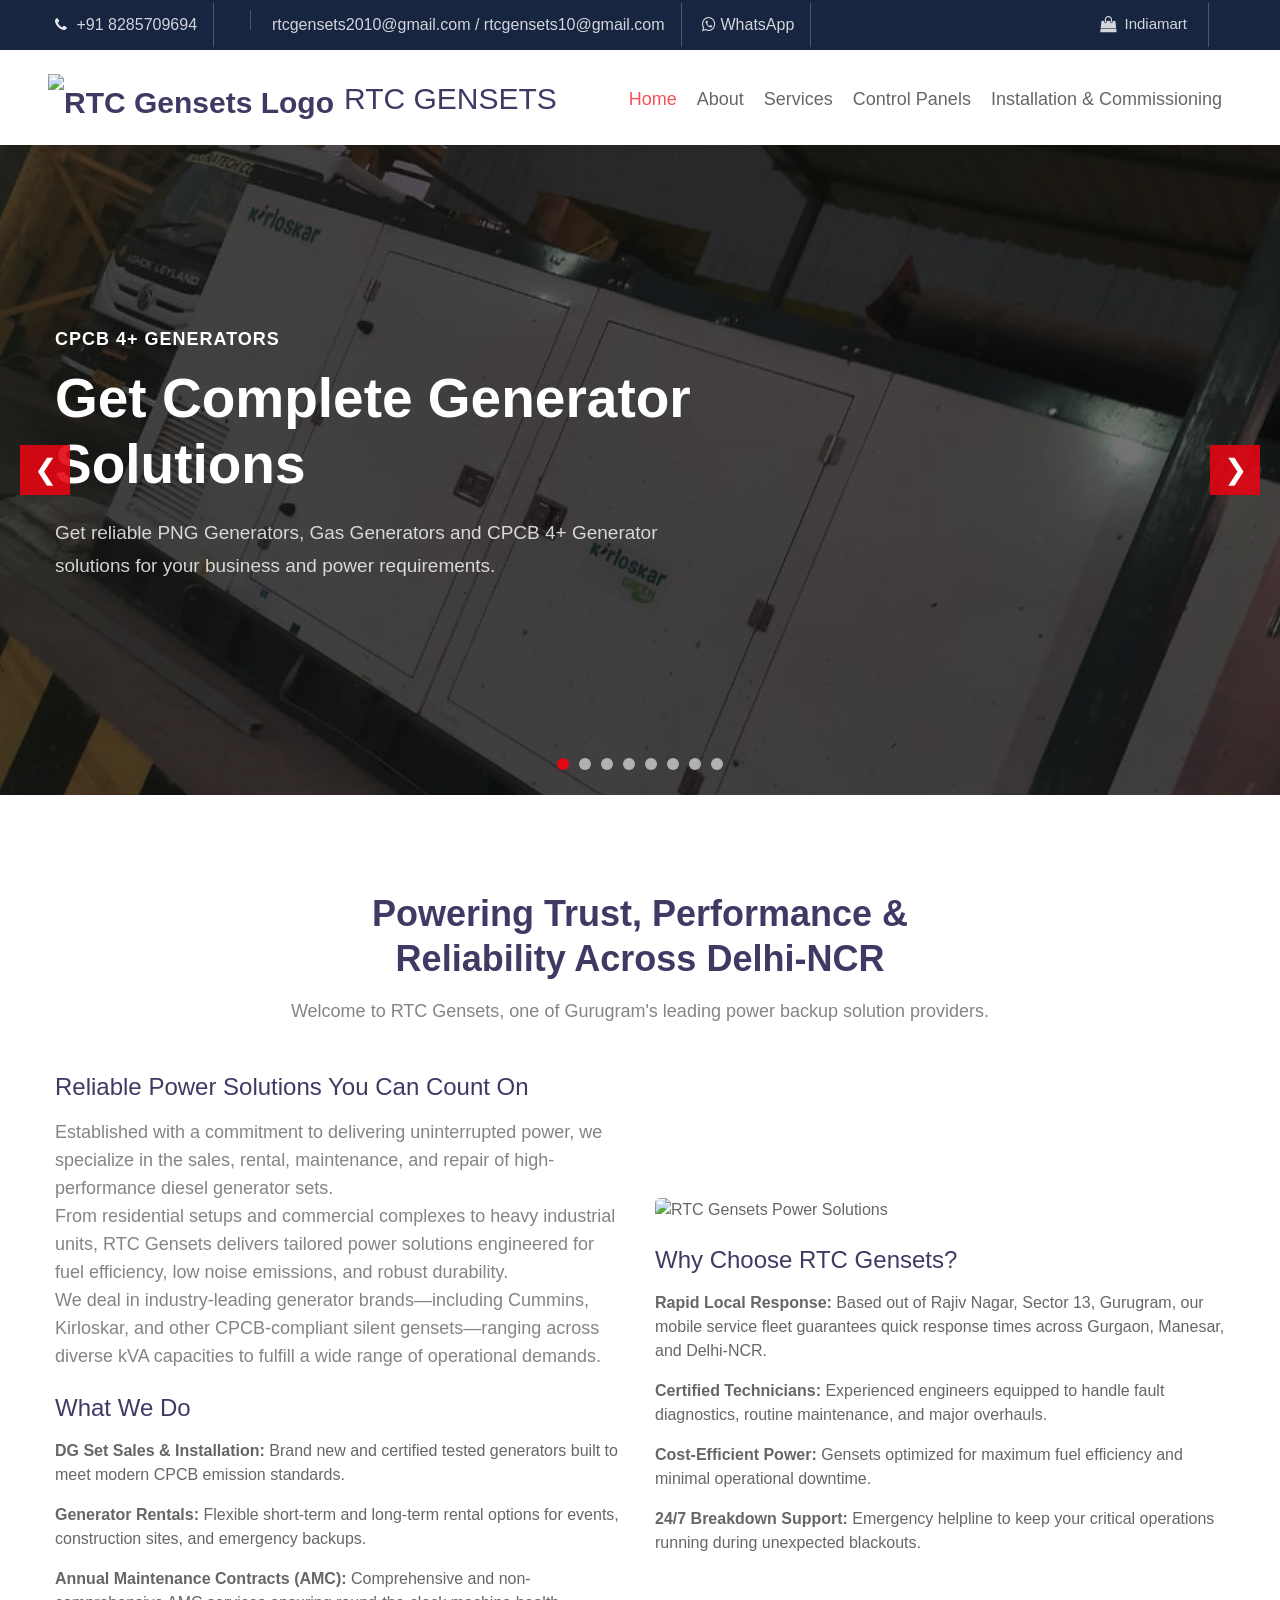
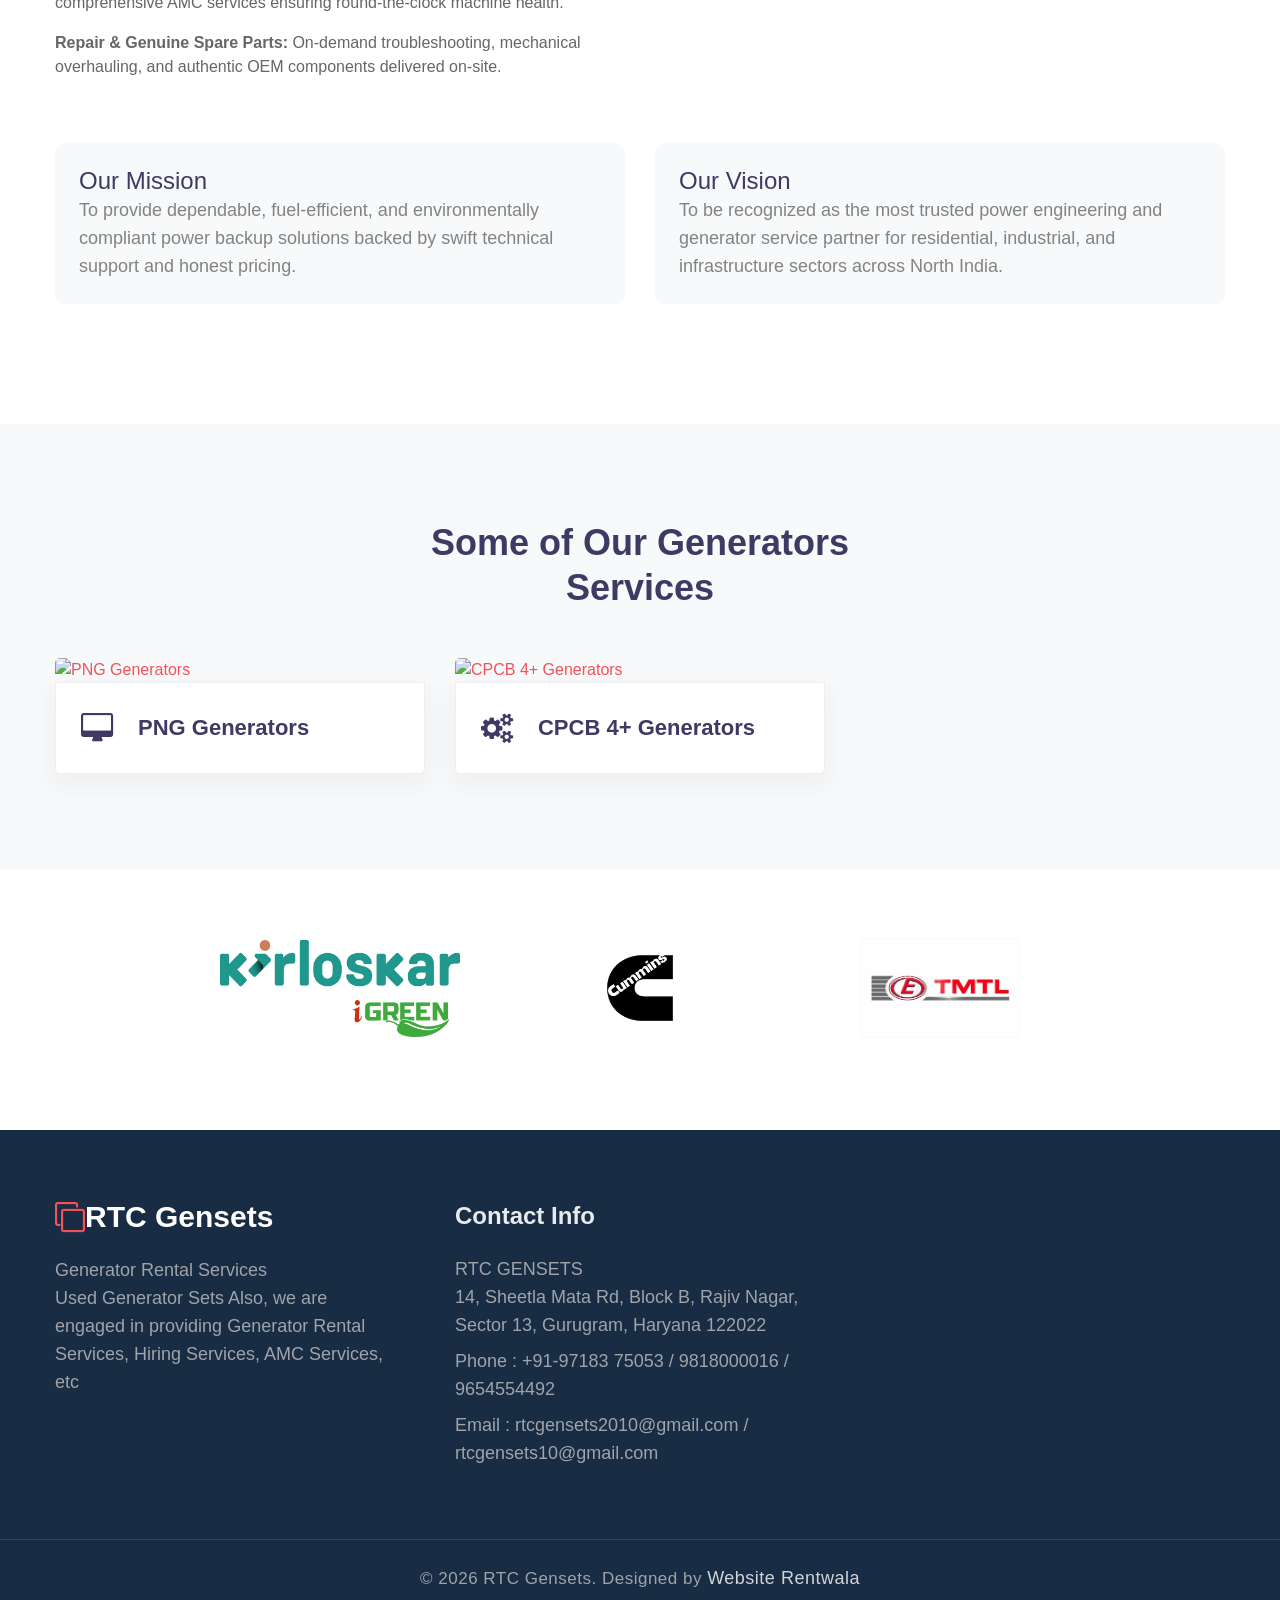
==== commit eeddff06: "done" ====
--- a/index.html
+++ b/index.html
@@ -375,7 +375,7 @@
 
     <h1 class="m-0 p-0">
         <a class="navbar-brand d-flex align-items-center m-0 p-0" href="index.html">
-            <img src="assets/logo.jpeg" alt="RTC Gensets Logo" class="logo-img">
+            <img src="ETC/assets/logo.jpeg" alt="RTC Gensets Logo" class="logo-img">
             <span>RTC GENSETS</span>
         </a>
     </h1>
@@ -820,7 +820,7 @@
 
                 <div class="col-lg-6">
                     <div class="position-relative">
-                        <img src="assets/photos/image1.jpeg" alt="RTC Gensets Power Solutions" class="radius-image img-fluid">
+                        <img src="ETC/assets/photos/image1.jpeg" alt="RTC Gensets Power Solutions" class="radius-image img-fluid">
                     </div>
 
                     <h4 class="mt-4 mb-3">Why Choose RTC Gensets?</h4>
@@ -871,7 +871,7 @@
                 <div class="col-lg-4 col-md-6">
                     <div class="grids5-info">
                         <a href="png-generators-in-gurgaon.html" class="d-block zoom">
-                            <img src="assets/photos/image2.jpeg" alt="PNG Generators" class="img-fluid service-image">
+                            <img src="ETC/assets/photos/image2.jpeg" alt="PNG Generators" class="img-fluid service-image">
                         </a>
                         <div class="blog-info">
                             <span class="fa fa-desktop"></span>
@@ -882,7 +882,7 @@
                 <div class="col-lg-4 col-md-6 mt-md-0 mt-5">
                     <div class="grids5-info">
                         <a href="cpcb-generators-in-gurgaon.html" class="d-block zoom">
-                            <img src="assets/photos/image3.jpeg" alt="CPCB 4+ Generators" class="img-fluid service-image">
+                            <img src="ETC/assets/photos/image3.jpeg" alt="CPCB 4+ Generators" class="img-fluid service-image">
                         </a>
                         <div class="blog-info">
                             <span class="fa fa-cogs"></span>
@@ -1029,8 +1029,8 @@
 <!-- //footer -->
 
 <!-- SCRIPTS -->
-<script src="assets/js/jquery-3.3.1.min.js"></script>
-<script src="assets/js/bootstrap.min.js"></script>
+<script src="ETC/assets/js/jquery-3.3.1.min.js"></script>
+<script src="ETC/assets/js/bootstrap.min.js"></script>
 
 <!-- Custom Vanilla JS Slider Logic -->
 <script>
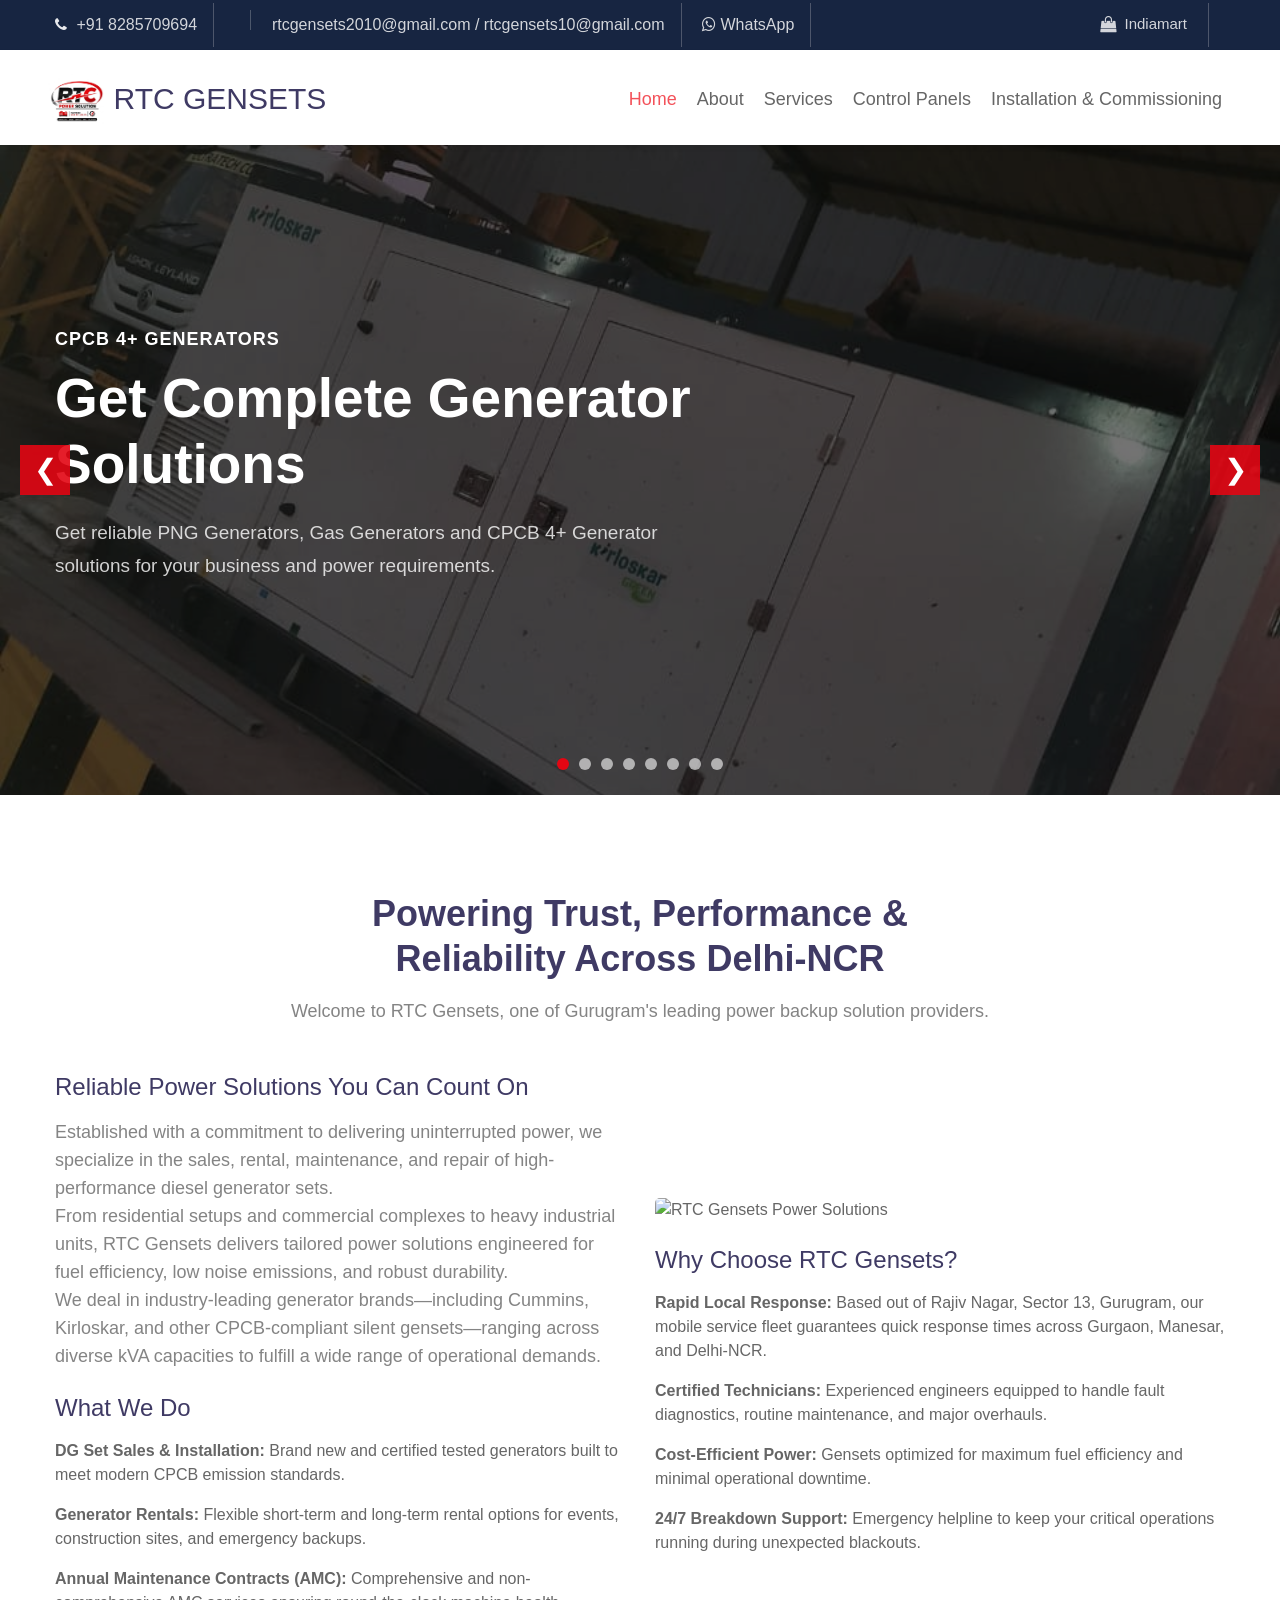
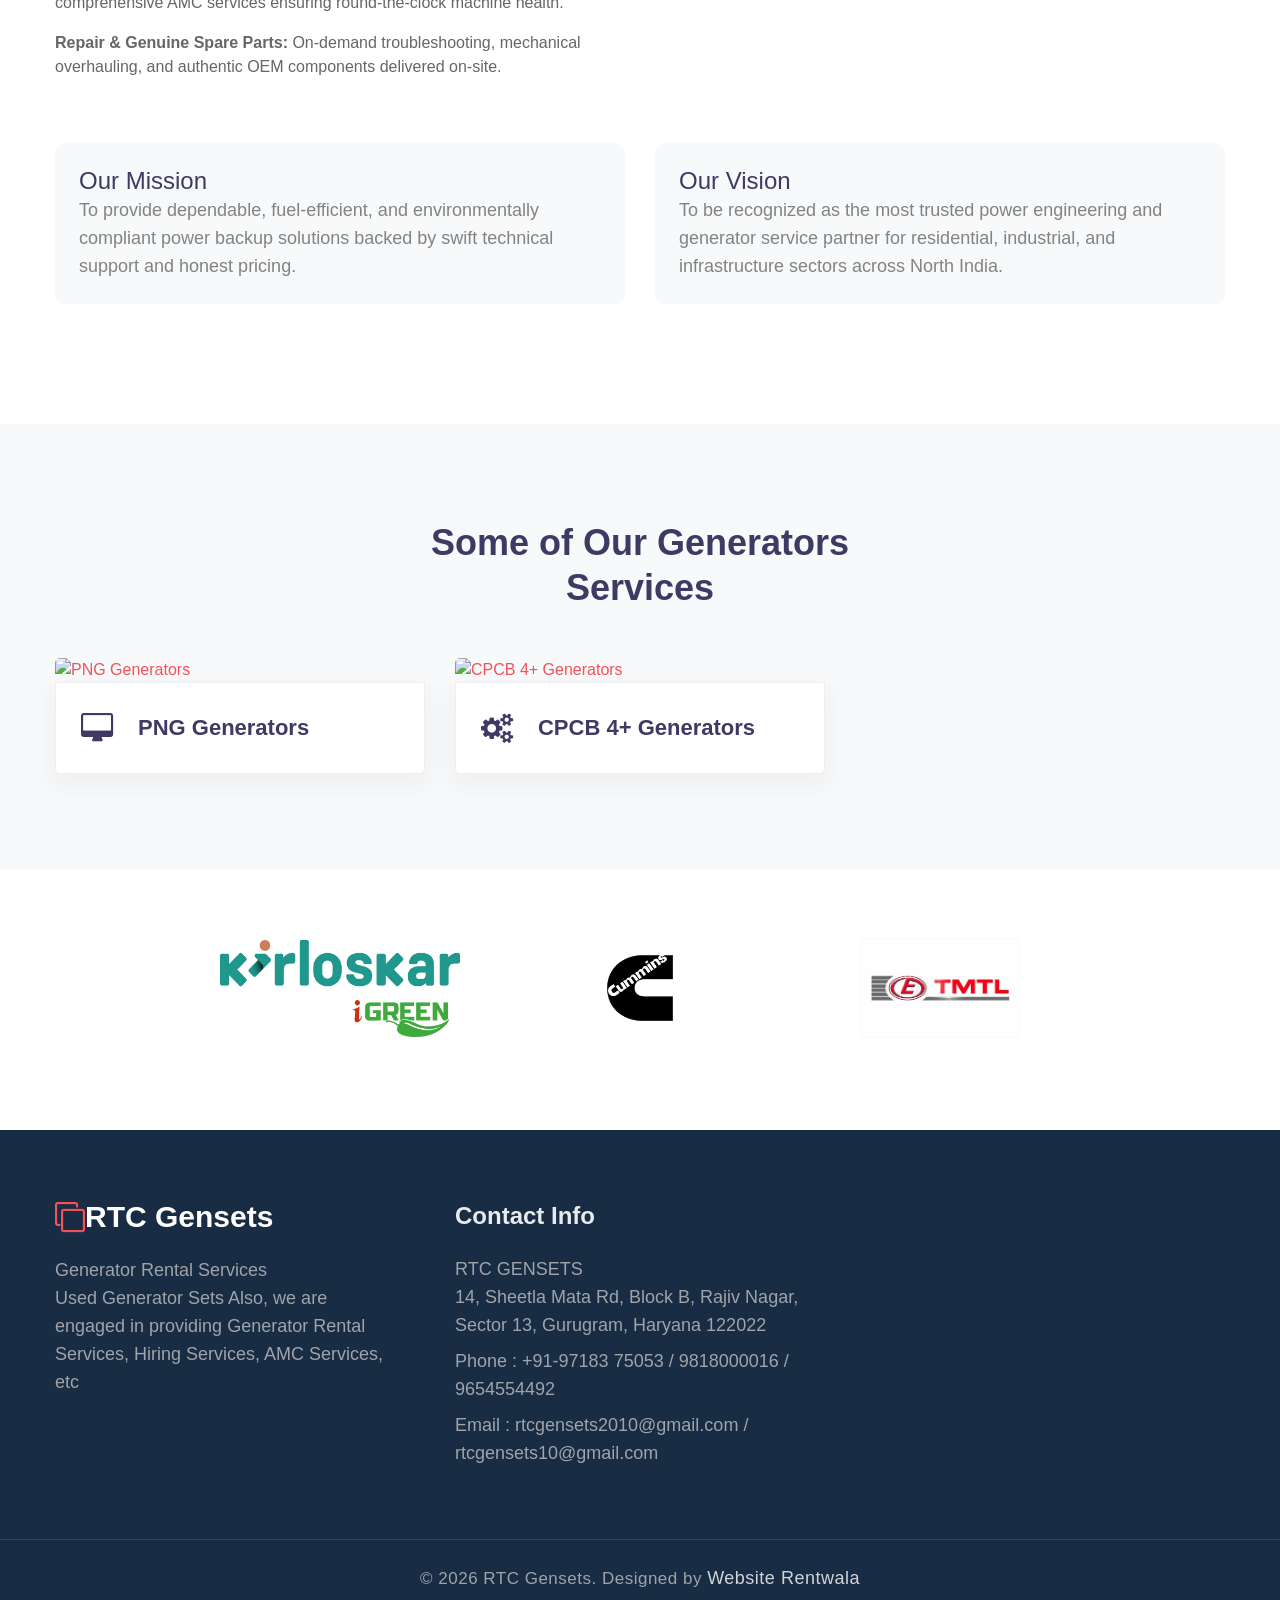
==== commit 0f8a2502: "done" ====
--- a/index.html
+++ b/index.html
@@ -375,7 +375,7 @@
 
     <h1 class="m-0 p-0">
         <a class="navbar-brand d-flex align-items-center m-0 p-0" href="index.html">
-            <img src="ETC/assets/logo.jpeg" alt="RTC Gensets Logo" class="logo-img">
+            <img src="https://dinu1097.github.io/ETC/assets/logo.jpeg" alt="RTC Gensets Logo" class="logo-img">
             <span>RTC GENSETS</span>
         </a>
     </h1>
@@ -820,7 +820,7 @@
 
                 <div class="col-lg-6">
                     <div class="position-relative">
-                        <img src="ETC/assets/photos/image1.jpeg" alt="RTC Gensets Power Solutions" class="radius-image img-fluid">
+                        <img src="https://dinu1097.github.io/ETC/assets/photos/image1.jpeg" alt="RTC Gensets Power Solutions" class="radius-image img-fluid">
                     </div>
 
                     <h4 class="mt-4 mb-3">Why Choose RTC Gensets?</h4>
@@ -871,7 +871,7 @@
                 <div class="col-lg-4 col-md-6">
                     <div class="grids5-info">
                         <a href="png-generators-in-gurgaon.html" class="d-block zoom">
-                            <img src="ETC/assets/photos/image2.jpeg" alt="PNG Generators" class="img-fluid service-image">
+                            <img src="https://dinu1097.github.io/ETC/assets/photos/image2.jpeg" alt="PNG Generators" class="img-fluid service-image">
                         </a>
                         <div class="blog-info">
                             <span class="fa fa-desktop"></span>
@@ -882,7 +882,7 @@
                 <div class="col-lg-4 col-md-6 mt-md-0 mt-5">
                     <div class="grids5-info">
                         <a href="cpcb-generators-in-gurgaon.html" class="d-block zoom">
-                            <img src="ETC/assets/photos/image3.jpeg" alt="CPCB 4+ Generators" class="img-fluid service-image">
+                            <img src="https://dinu1097.github.io/ETC/assets/photos/image3.jpeg" alt="CPCB 4+ Generators" class="img-fluid service-image">
                         </a>
                         <div class="blog-info">
                             <span class="fa fa-cogs"></span>
@@ -1029,8 +1029,8 @@
 <!-- //footer -->
 
 <!-- SCRIPTS -->
-<script src="ETC/assets/js/jquery-3.3.1.min.js"></script>
-<script src="ETC/assets/js/bootstrap.min.js"></script>
+<script src="https://dinu1097.github.io/ETC/assets/js/jquery-3.3.1.min.js"></script>
+<script src="https://dinu1097.github.io/ETC/assets/js/bootstrap.min.js"></script>
 
 <!-- Custom Vanilla JS Slider Logic -->
 <script>
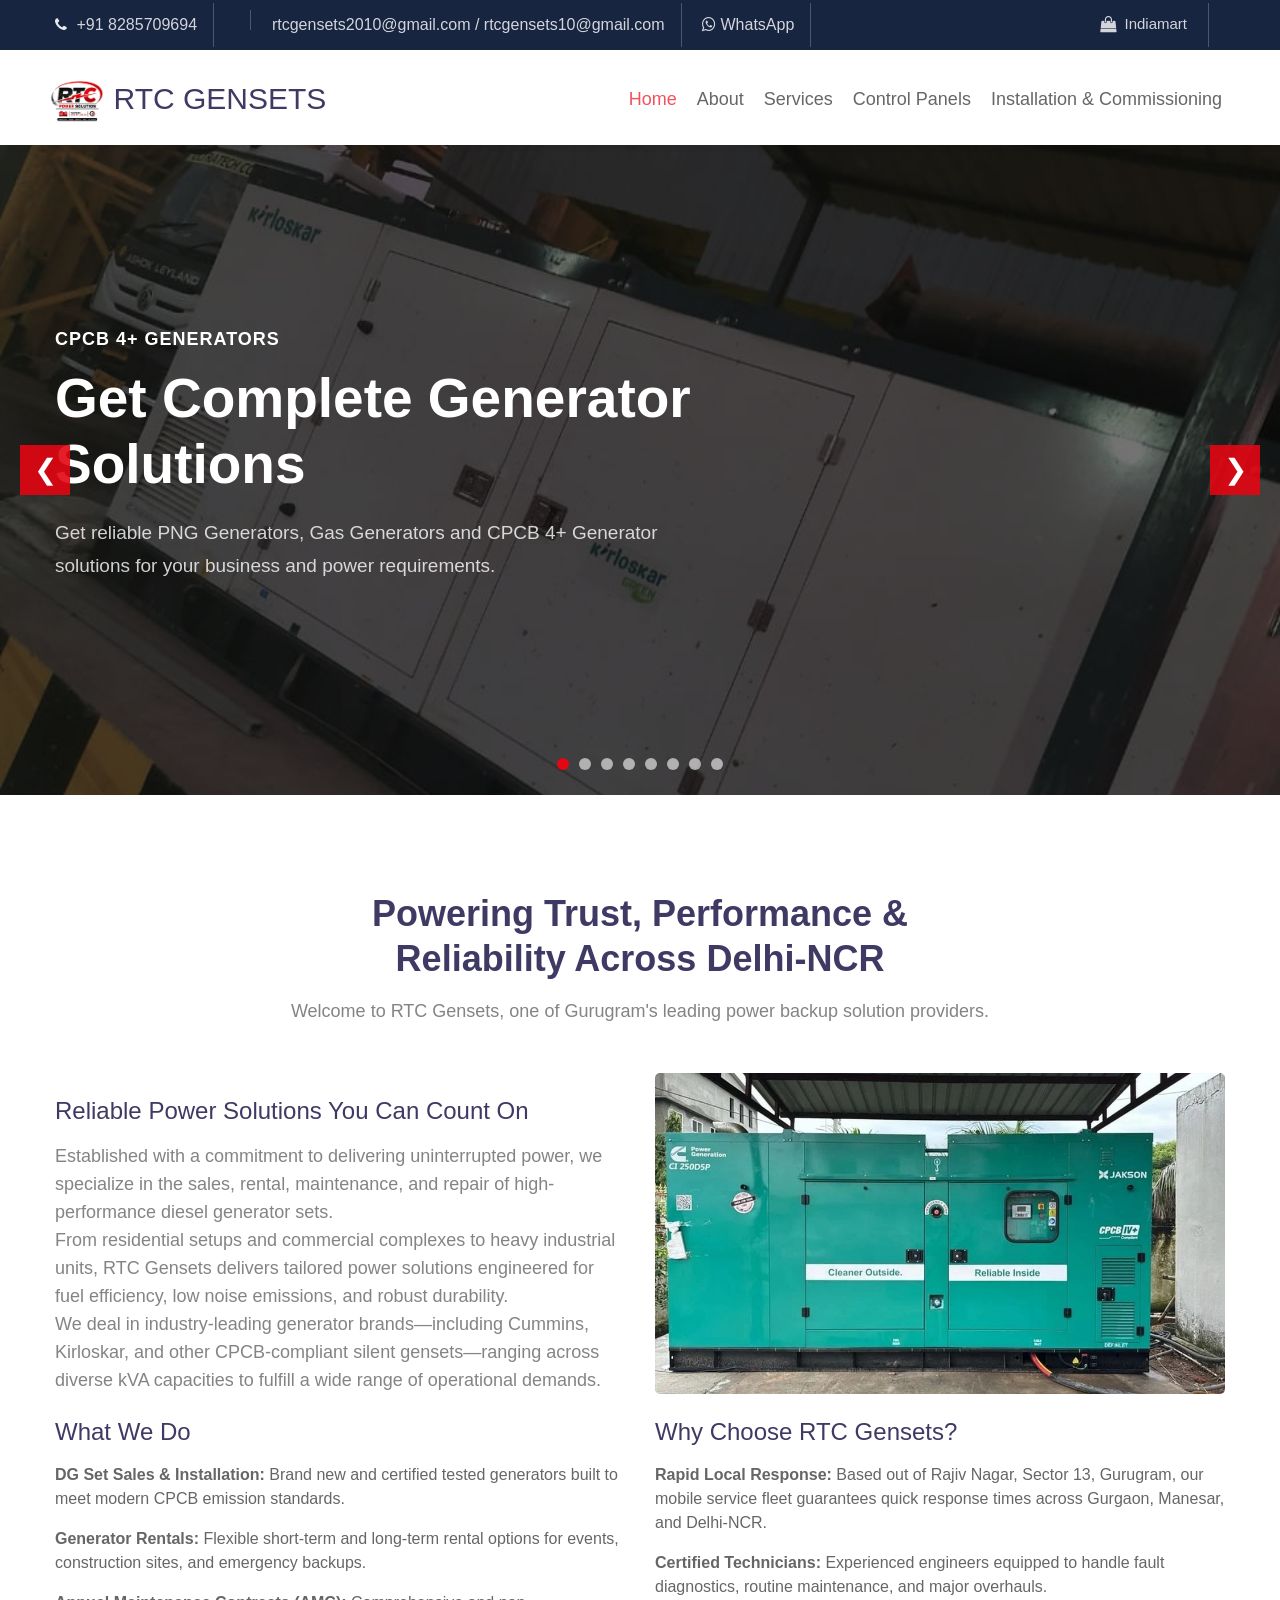
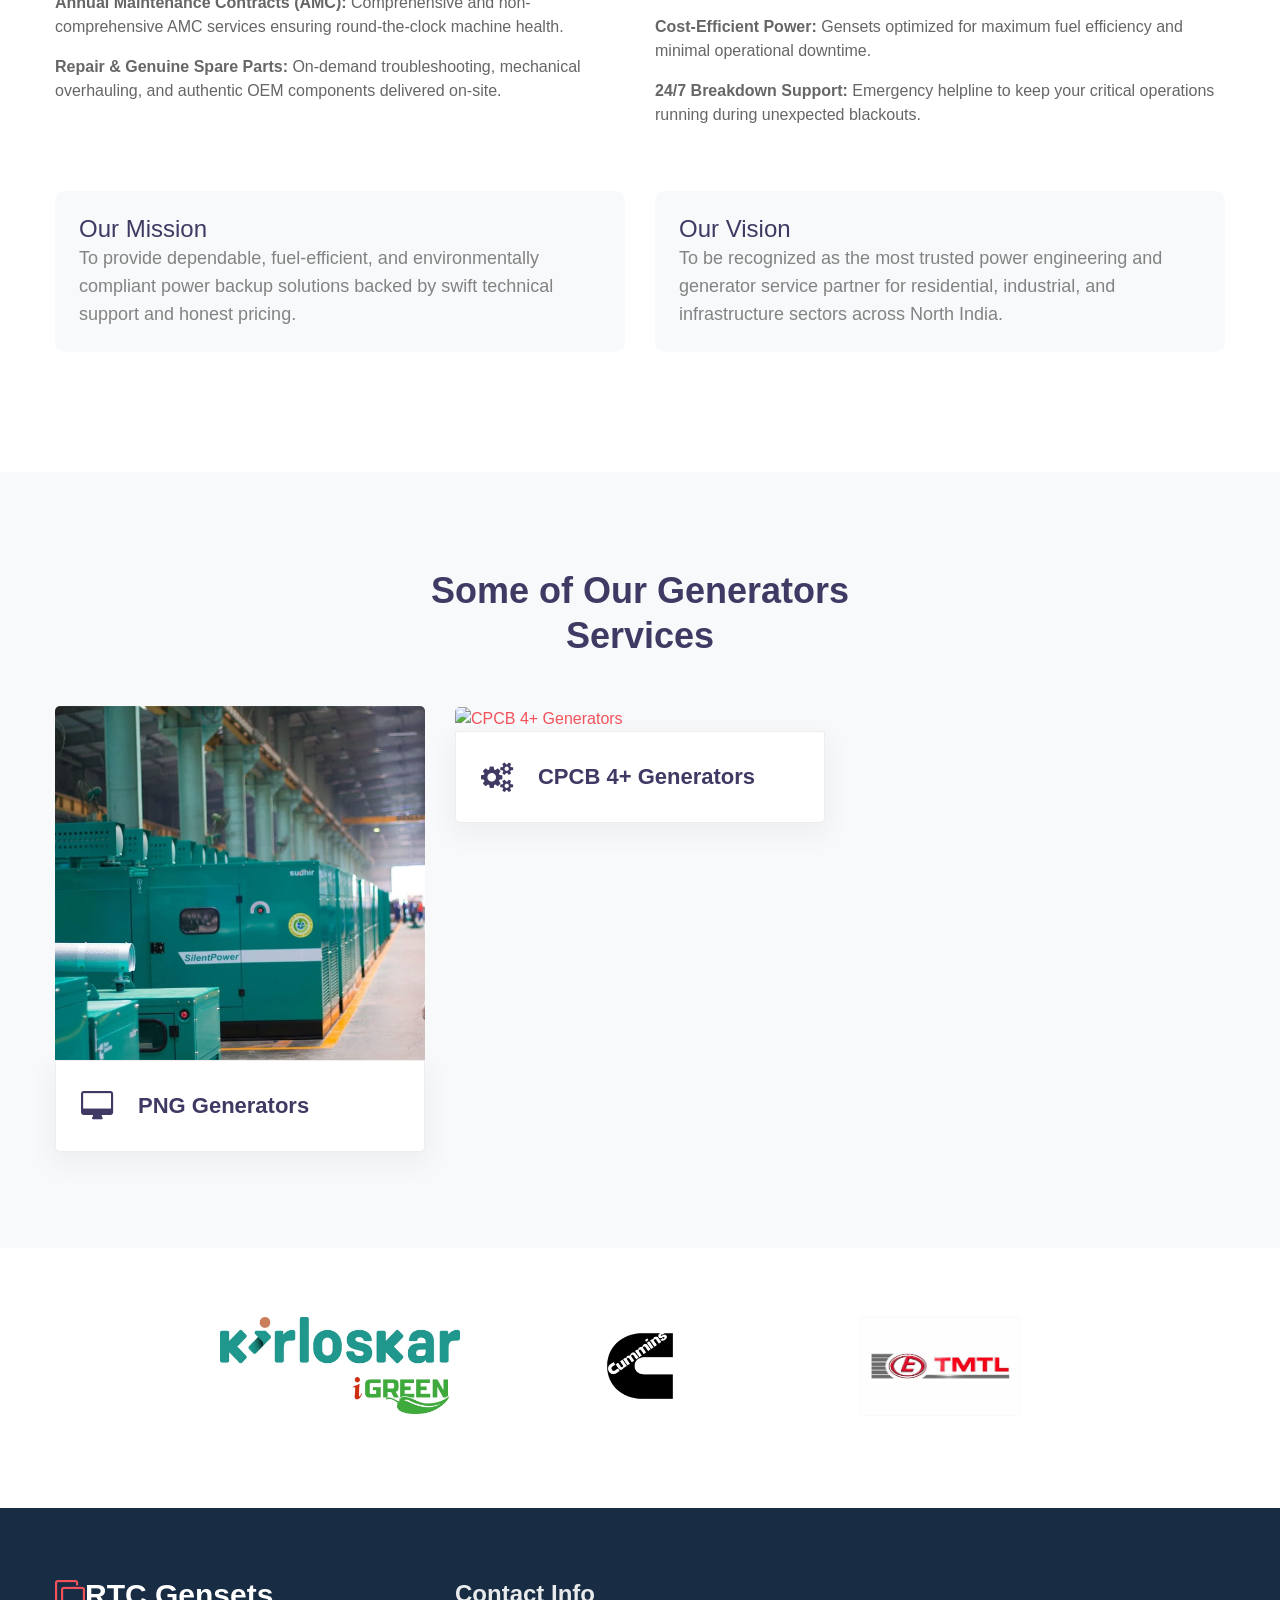
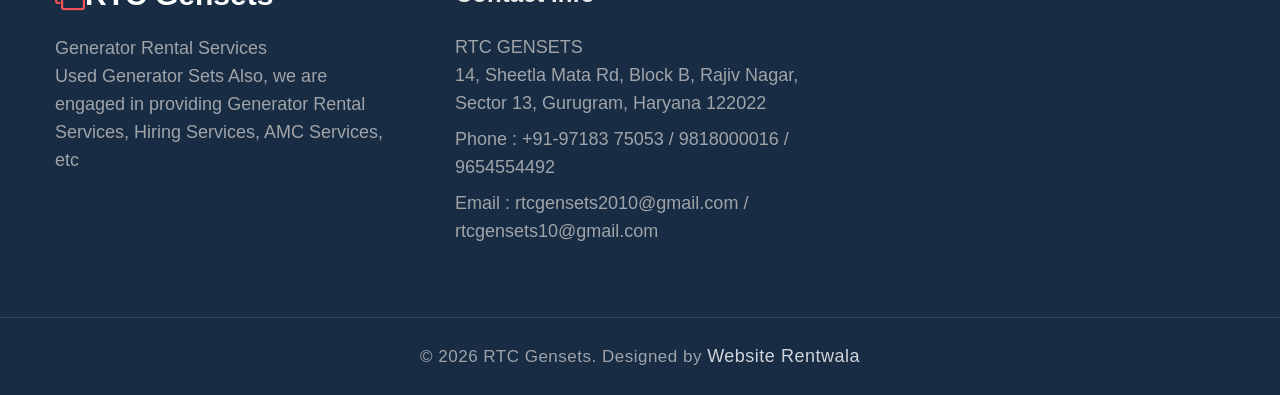
==== commit f9a33531: "welcome" ====
--- a/index.html
+++ b/index.html
@@ -820,7 +820,7 @@
 
                 <div class="col-lg-6">
                     <div class="position-relative">
-                        <img src="https://dinu1097.github.io/ETC/assets/photos/image1.jpeg" alt="RTC Gensets Power Solutions" class="radius-image img-fluid">
+                        <img src="https://dinu1097.github.io/ETC/assets/Photos/image1.jpeg" alt="RTC Gensets Power Solutions" class="radius-image img-fluid">
                     </div>
 
                     <h4 class="mt-4 mb-3">Why Choose RTC Gensets?</h4>
@@ -871,7 +871,7 @@
                 <div class="col-lg-4 col-md-6">
                     <div class="grids5-info">
                         <a href="png-generators-in-gurgaon.html" class="d-block zoom">
-                            <img src="https://dinu1097.github.io/ETC/assets/photos/image2.jpeg" alt="PNG Generators" class="img-fluid service-image">
+                            <img src="https://dinu1097.github.io/ETC/assets/Photos/image2.jpeg" alt="PNG Generators" class="img-fluid service-image">
                         </a>
                         <div class="blog-info">
                             <span class="fa fa-desktop"></span>
@@ -882,7 +882,7 @@
                 <div class="col-lg-4 col-md-6 mt-md-0 mt-5">
                     <div class="grids5-info">
                         <a href="cpcb-generators-in-gurgaon.html" class="d-block zoom">
-                            <img src="https://dinu1097.github.io/ETC/assets/photos/image3.jpeg" alt="CPCB 4+ Generators" class="img-fluid service-image">
+                            <img src="https://dinu1097.github.io/ETC/assets/Photos/image3.jpeg" alt="CPCB 4+ Generators" class="img-fluid service-image">
                         </a>
                         <div class="blog-info">
                             <span class="fa fa-cogs"></span>
